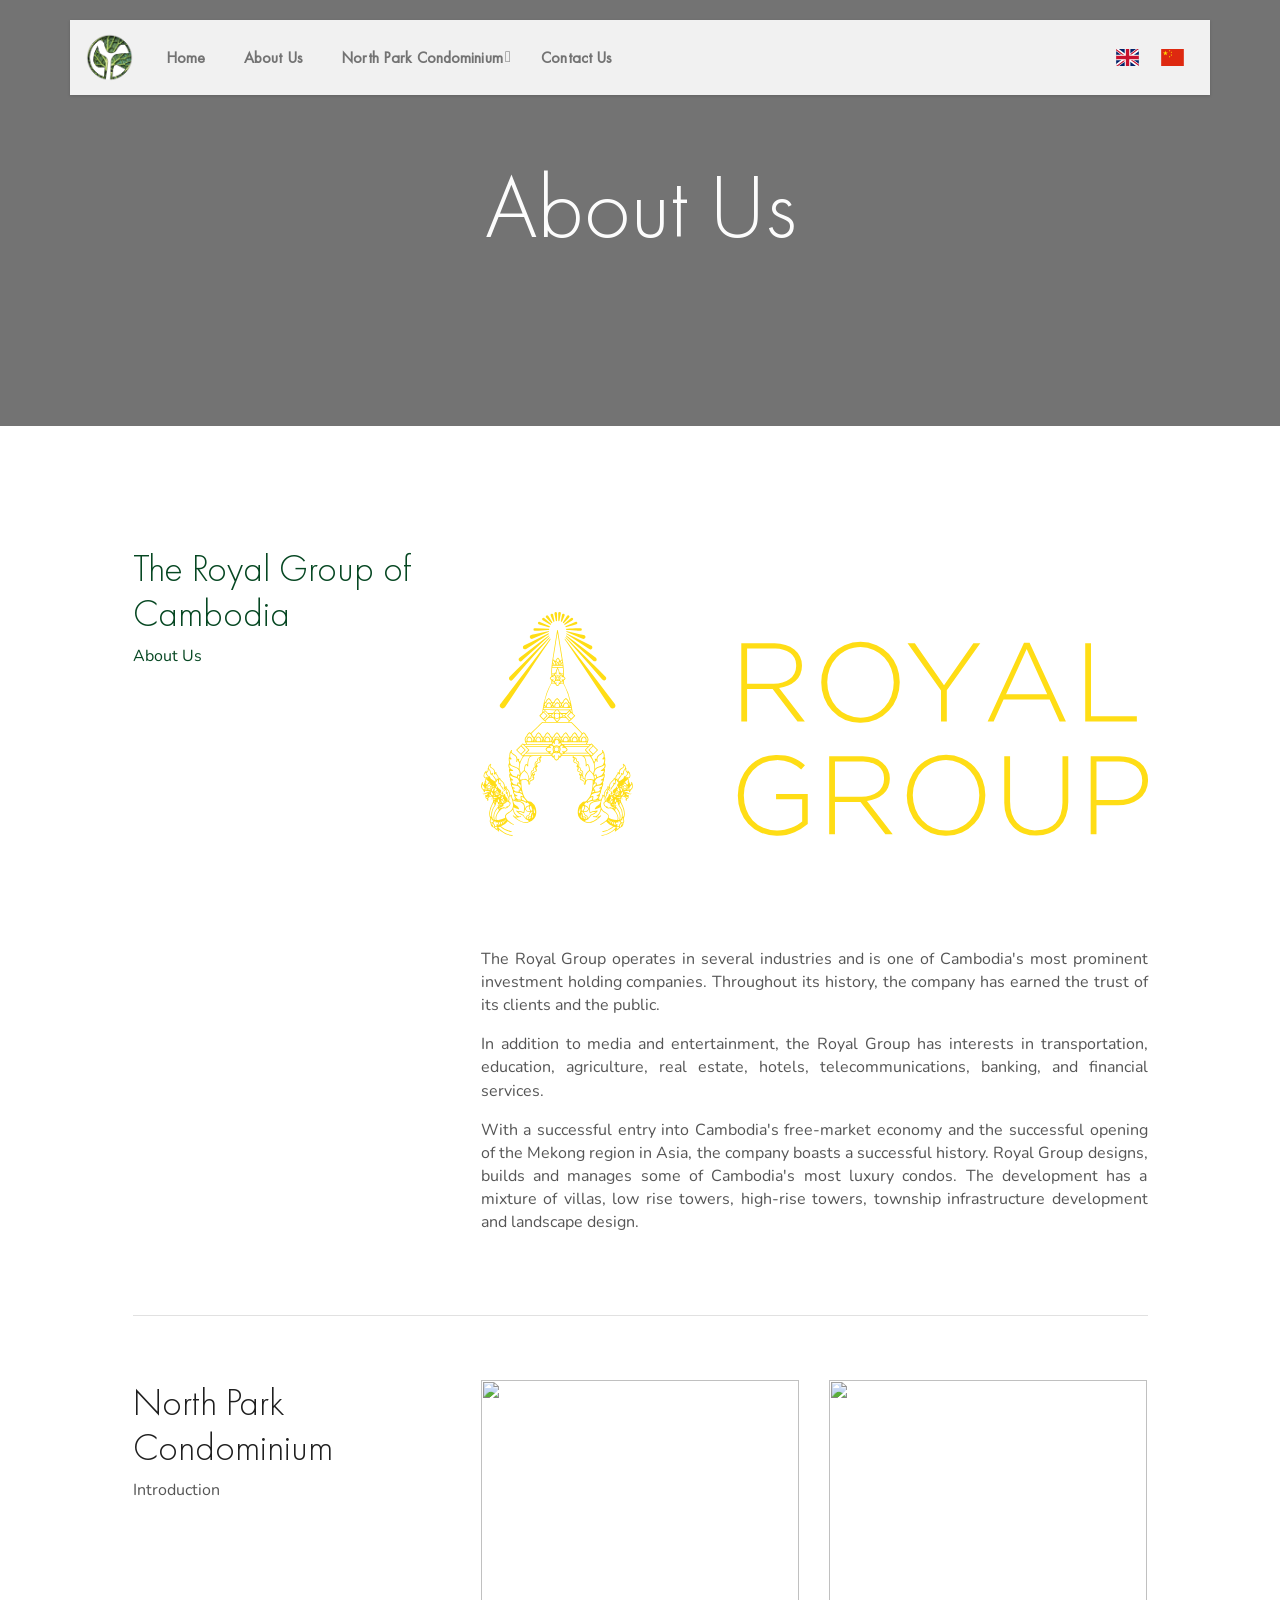
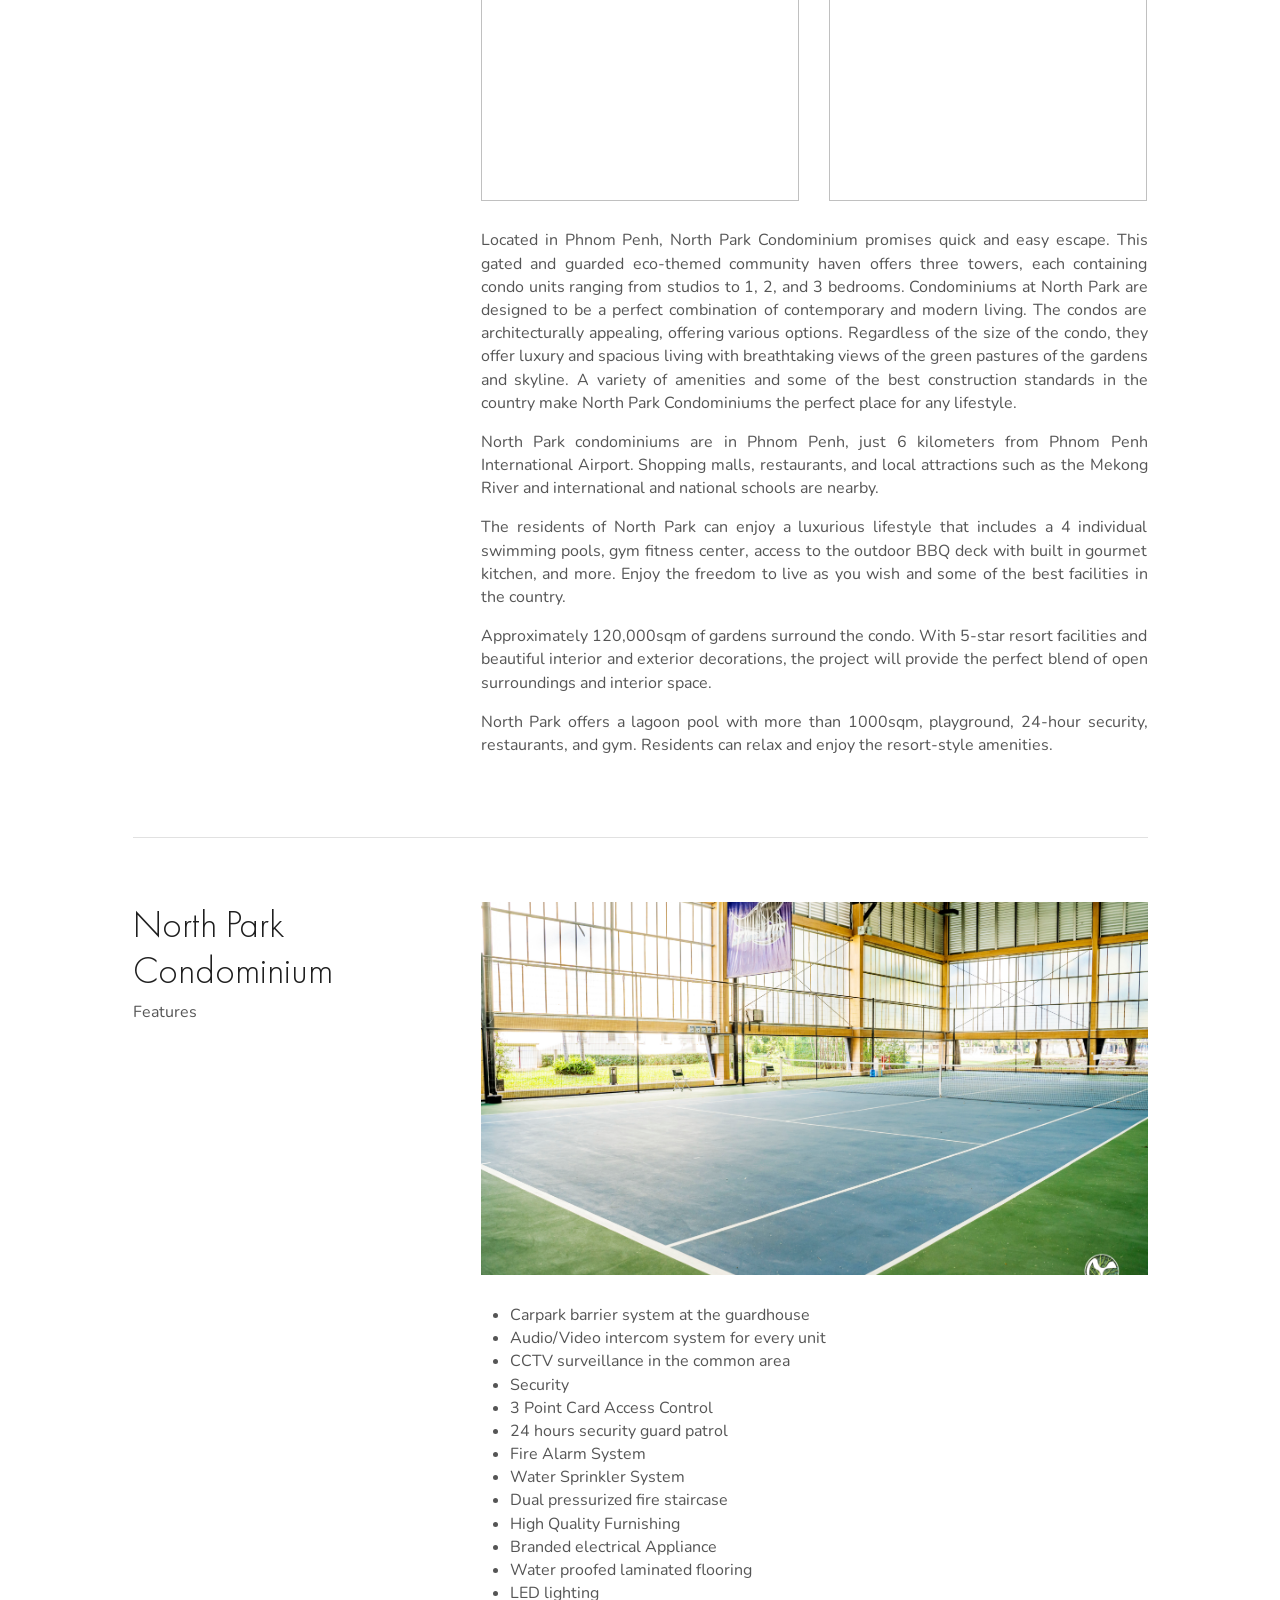
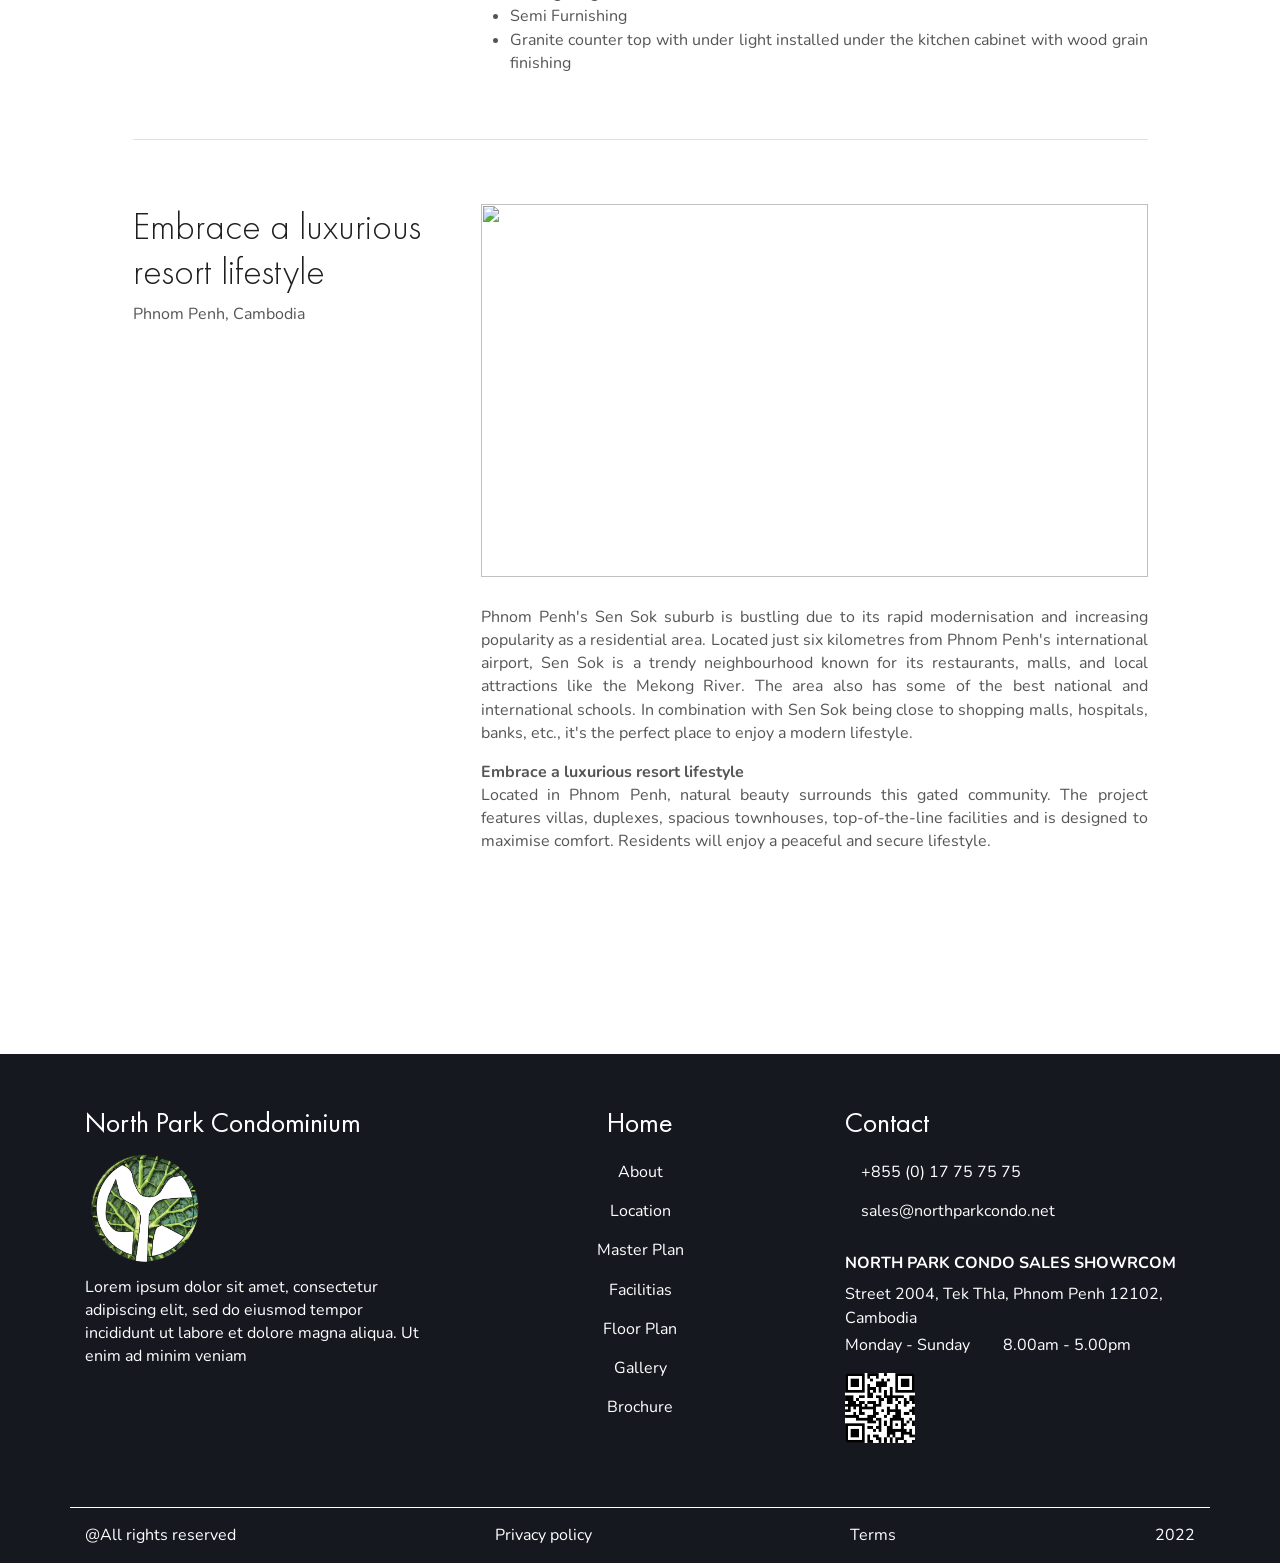
==== about.html @ d1498d87 "add about page" ====
<!DOCTYPE html>
<html lang="en-US">
    <head>
        <meta charset="utf-8">
        <meta http-equiv="X-UA-Compatible" content="IE=edge">
        <meta name="viewport" content="width=device-width, initial-scale=1">
        <!--  -->
        <!--    Document Title-->
        <!-- =============================================-->
        <title>Freya | Website, template crafting machine</title>
        <!--  -->
        <!--    Favicons-->
        <!--    =============================================-->
        <link rel="apple-touch-icon" sizes="180x180" href="assets/images/favicons/apple-touch-icon.png">
        <link rel="icon" type="image/png" sizes="32x32" href="assets/images/favicons/favicon-32x32.png">
        <link rel="icon" type="image/png" sizes="16x16" href="assets/images/favicons/favicon-16x16.png">
        <link rel="shortcut icon" type="image/x-icon" href="assets/images/favicons/favicon.ico">
        <link rel="mask-icon" href="assets/images/favicons/safari-pinned-tab.svg" color="#5bbad5">
        <meta name="msapplication-TileImage" content="assets/images/favicons/mstile-150x150.png">
        <meta name="theme-color" content="#ffffff">
        <!--  -->
        <!--    Stylesheets-->
        <!--    =============================================-->
        <!-- Default stylesheets-->
        <link href="assets/lib/bootstrap/dist/css/bootstrap.min.css" rel="stylesheet">
        <!-- Template specific stylesheets-->
        <link href="assets/lib/loaders.css/loaders.min.css" rel="stylesheet">
        <link href="https://fonts.googleapis.com/css?family=Nunito:300,400,600" rel="stylesheet">
        <!-- <link href="assets/lib/iconsmind/iconsmind.css" rel="stylesheet"> -->
        <!-- <link href="https://code.ionicframework.com/ionicons/2.0.1/css/ionicons.min.css" rel="stylesheet"> -->
        <link href="assets/lib/hamburgers/dist/hamburgers.min.css" rel="stylesheet">
        <script src="https://kit.fontawesome.com/e9dadb24e9.js" crossorigin="anonymous"></script>
        <!-- Main stylesheet and color file-->
        <link href="assets/css/style.css" rel="stylesheet">
        <link href="assets/css/custom.css" rel="stylesheet">
    </head>
    <body data-spy="scroll" data-target=".inner-link" data-offset="60">
        <main>
            <!-- <div class="loading" id="preloader">
                <div class="h-100 d-flex align-items-center justify-content-center">
                    <div class="loader-box">
                        <div class="loader"></div>
                    </div>
                </div>
            </div> -->
            <div class="znav-container znav-white znav-freya znav-fixed" id="znav-container">
                <div class="container">
                    <nav class="navbar navbar-expand-lg"><a class="navbar-brand overflow-hidden pr-3" href="index.html">
                            <!-- Incase you are using image-->
                            <img src="assets/images/North-Park-Logo.png" alt="Freya" width="49"/>
                        </a>
                        <button class="navbar-toggler" type="button" data-toggle="collapse" data-target="#navbarNavDropdown" aria-controls="navbarNavDropdown" aria-expanded="false" aria-label="Toggle navigation">
                            <div class="hamburger hamburger--emphatic">
                                <div class="hamburger-box">
                                    <div class="hamburger-inner"></div>
                                </div>
                            </div>
                        </button>
                        <div class="collapse navbar-collapse" id="navbarNavDropdown">
                            <ul class="navbar-nav fs-0">
                                <li><a href="/">Home</a>
                                </li>
                                <li><a href="about.html">About Us</a>
                                </li>
                                <li><a href="JavaScript:void(0)">North Park Condominium</a>
                                    <ul class="dropdown">
                                        <li><a href="projects.html">Floor Plan</a></li>
                                        <li><a href="project.html">Lifestyle</a></li>
                                        <li><a href="project.html">Neighbourhood</a></li>
                                        <li><a href="project.html">Brochure</a></li>
                                    </ul>
                                </li>
                                <li><a href="contact.html">Contact Us</a>
                                </li>
                                

                            </ul>
                            <ul class="navbar-nav fs-0 ml-lg-auto">
                                <li class="my-auto mx-2">
                                    <a href="#" class="p-0 d-flex">
                                        <img src="./assets/images/uk.svg" width="29" height="17" alt="">
                                    </a>
                                </li>
                                <li class="my-auto mx-2">
                                    <a href="#" class="p-0 d-flex">
                                        <img src="./assets/images/cn.svg" width="29" height="17" alt="">
                                    </a>
                                </li>                            
                            </ul>
                        </div>
                    </nav>
                </div>
            </div>
            <section class="py-9 overflow-hidden text-center">
                <div class="background-holder overlay overlay-1 parallax" style="background-image:url(assets/images/Banner.jpg);">
                </div>
                <!--/.background-holder-->
                <div class="container">
                    <div class="row" data-zanim-timeline="{}" data-zanim-trigger="scroll">
                        <div class="col">
                            <div class="overflow-hidden">
                                <h1 class="fs-5 fs-sm-6 color-white mb-3" data-zanim='{"delay":0}'>About Us</h1>
                            </div>
                            <!-- <div class="overflow-hidden">
                                <p class="fs-2 fw-300 ls color-8 text-uppercase" data-zanim='{"delay":0.1}'>Where love made visible</p>
                            </div> -->
                        </div>
                    </div>
                    <!--/.row-->
                </div>
                <!--/.container-->
            </section>
            <section>
                <div class="container">
                    <div class="row justify-content-center">
                        <div class="col-lg-11">
                            <div class="border-bottom border-color-9 pb-6 mb-6">
                                <div class="row justify-content-center">
                                    <div class="col-lg-4">
                                        <h3><a href="https://www.royalgroup.com.kh/" target="_blank"><span class="d-inline-block" style="color: #064722;">The Royal Group of Cambodia</span></a></h3>
                                        <p  style="color: #064722;">About Us</p>
                                    </div>
                                    <div class="col text-justify"><a href="https://www.royalgroup.com.kh/"><img src="assets/images/Picture A (Please us this first, we will change this later).svg" alt="" class="about-imgs" style="object-fit:contain"></a>
                                        <p class="mt-4">The Royal Group operates in several industries and is one of Cambodia's most prominent investment holding companies. Throughout its history, the company has earned the trust of its clients and the public.
                                        </p>
                                        <p>In addition to media and entertainment, the Royal Group has interests in transportation, education, agriculture, real estate, hotels, telecommunications, banking, and financial services.</p>
                                        <p>With a successful entry into Cambodia's free-market economy and the successful opening of the Mekong region in Asia, the company boasts a successful history. Royal Group designs, builds and manages some of Cambodia's most luxury condos. The development has a mixture of villas, low rise towers, high-rise towers, township infrastructure development and landscape design.</p>
                                    </div>
                                </div>
                            </div>
                        </div>
                    </div>
                    <div class="row justify-content-center">
                        <div class="col-lg-11">
                            <div class="border-bottom border-color-9 pb-6 mb-6">
                                <div class="row justify-content-center">
                                    <div class="col-lg-4">
                                        <h3><span class="d-inline-block">North Park Condominium</span></h3>
                                        <p>Introduction</p>
                                    </div>
                                    <div class="col text-justify">
                                        <div class="row">
                                            <div class="col-lg-6 mb-4"><img class="w-100 about-col-imgs" src="assets/images/Picture B.jpg" alt=""></div>
                                            <div class="col-lg-6 mb-4"><img class="w-100 about-col-imgs" src="assets/images/5.jpg" alt=""></div>
                                        </div>
                                            
                                        <p>Located in Phnom Penh, North Park Condominium promises quick and easy escape. This gated and guarded eco-themed community haven offers three towers, each containing condo units ranging from studios to 1, 2, and 3 bedrooms. Condominiums at North Park are designed to be a perfect combination of contemporary and modern living. The condos are architecturally appealing, offering various options. Regardless of the size of the condo, they offer luxury and spacious living with breathtaking views of the green pastures of the gardens and skyline. A variety of amenities and some of the best construction standards in the country make North Park Condominiums the perfect place for any lifestyle.</p>
                                        <p>
                                            North Park condominiums are in Phnom Penh, just 6 kilometers from Phnom Penh International Airport. Shopping malls, restaurants, and local attractions such as the Mekong River and international and national schools are nearby.
                                        </p>
                                        <p>
                                            The residents of North Park can enjoy a luxurious lifestyle that includes a 4 individual swimming pools, gym fitness center, access to the outdoor BBQ deck with built in gourmet kitchen, and more. Enjoy the freedom to live as you wish and some of the best facilities in the country.
                                        </p>
                                        <p>
                                            Approximately 120,000sqm of gardens surround the condo. With 5-star resort facilities and beautiful interior and exterior decorations, the project will provide the perfect blend of open surroundings and interior space.
                                        </p>
                                        <p>North Park offers a lagoon pool with more than 1000sqm, playground, 24-hour security, restaurants, and gym. Residents can relax and enjoy the resort-style amenities.</p>
                                    </div>
                                </div>
                            </div>
                        </div>
                    </div>
                    <div class="row justify-content-center">
                        <div class="col-lg-11">
                            <div class="border-bottom border-color-9 pb-6 mb-6">
                                <div class="row justify-content-center">
                                    <div class="col-lg-4">
                                        <h3><span class="d-inline-block">North Park Condominium</span></h3>
                                        <p>Features</p>
                                    </div>
                                    <div class="col text-justify"><img src="assets/images/11.jpg" class="about-imgs" alt="">
                                        <ul class="mt-4 mb-0 pl-4">
                                            <li>Carpark barrier system at the guardhouse</li>
                                            <li>Audio/Video intercom system for every unit</li>
                                            <li>CCTV surveillance in the common area</li>
                                            <li>Security</li>
                                            <li>3 Point Card Access Control</li>
                                            <li>24 hours security guard patrol</li>
                                            <li>Fire Alarm System </li>
                                            <li>Water Sprinkler System</li>
                                            <li>Dual pressurized fire staircase </li>
                                            <li>High Quality Furnishing</li>
                                            <li>Branded electrical Appliance </li>
                                            <li>Water proofed laminated flooring</li>
                                            <li>LED lighting</li>
                                            <li>Semi Furnishing</li>
                                            <li>Granite counter top with under light installed under the kitchen cabinet with wood grain finishing</li>
                                        </ul>
                                    </div>
                                </div>
                            </div>
                        </div>
                    </div>
                    <div class="row justify-content-center">
                        <div class="col-lg-11">
                            <div class=" pb-6 mb-">
                                <div class="row justify-content-center">
                                    <div class="col-lg-4">
                                        <h3><span class="d-inline-block">Embrace a luxurious resort lifestyle</span></h3>
                                        <p>Phnom Penh, Cambodia</p>
                                    </div>
                                    <div class="col text-justify"><img class="w-100 about-imgs" src="assets/images/9.jpg" alt="">
                                        <p class="mt-4">Phnom Penh's Sen Sok suburb is bustling due to its rapid modernisation and increasing popularity as a residential area. Located just six kilometres from Phnom Penh's international airport, Sen Sok is a trendy neighbourhood known for its restaurants, malls, and local attractions like the Mekong River. The area also has some of the best national and international schools. In combination with Sen Sok being close to shopping malls, hospitals, banks, etc., it's the perfect place to enjoy a modern lifestyle. </p>
                                        <p><strong>Embrace a luxurious resort lifestyle</strong><br>Located in Phnom Penh, natural beauty surrounds this gated community. The project features villas, duplexes, spacious townhouses, top-of-the-line facilities and is designed to maximise comfort. Residents will enjoy a peaceful and secure lifestyle.</p>
                                    </div>
                                </div>
                            </div>
                        </div>
                    </div>

                    <!--/.row-->
                </div>
                <!--/.container-->
            </section>
            <footer class="background-primary pt-5 pb-4 text-white">
                <div class="container">
                    <div class="row">
                        <div class="col-lg-4 col-md-4 my-1">
                            <h4 class="text-white mb-0">North Park Condominium</h4>
                            <img src="./assets/images/North-Park-Logo.png" alt="" class="footer-logo my-2">
                            <p class="mb-0">Lorem ipsum dolor sit amet, consectetur adipiscing elit, sed do eiusmod tempor incididunt ut labore et dolore magna aliqua. Ut enim ad minim veniam </p>
                        </div>
                        <div class="col-lg-4 col-md-4 text-center my-1 sm-text">
                            <h4 class="text-white">Home</h4>
                            <div class="mt-2">
                                <p><a href="" class="text-white">About</a></p>
                                <p><a href="" class="text-white">Location</a></p>
                                <p><a href="" class="text-white">Master Plan</a></p>
                                <p><a href="" class="text-white">Facilitias</a></p>
                                <p><a href="" class="text-white">Floor Plan</a></p>
                                <p><a href="" class="text-white">Gallery</a></p>
                                <p><a href="" class="text-white">Brochure</a></p>
                            </div>
                        </div>
                        <div class="col-lg-4 col-md-4 my-1">
                            <h4 class="text-white">Contact</h4>
                            <div class="mt-2">
                                <p class="text-white"><span class="fas fa-phone-square-alt mr-3"></span> +855 (0) 17 75 75 75</p>
                                <p class="text-white"><span class="fas fa-envelope mr-3"></span> sales@northparkcondo.net</p>
                                <p class="mb-2 text-white mt-4 font-weight-bold">NORTH PARK CONDO SALES SHOWRCOM</p>
                                <p class="mb-1">Street 2004, Tek Thla, Phnom Penh 12102, Cambodia</p>
                                <p class="d-inline-block">Monday - Sunday</p>
                                <p class="d-inline-block ml-4">8.00am - 5.00pm</p>
                                <img src="./assets/images/Qrcode_wikipedia_fr_v2clean.png" alt="" class="qr">
                                <div class="row mt-2">
                                    <div class="col"><a class="d-inline-block pr-3 text-white" href="#"><span class="fa fa-facebook"></span></a><a class="d-inline-block pr-3 text-white" href="#"><span class="fa fa-twitter"></span></a><a class="d-inline-block pr-3 text-white" href="#"><span class="fa fa-instagram"></span></a></div>
                                </div>

                            </div>
                        </div>
                    </div>
                </div>
            </footer>
            <div class="background-primary">
                <div class="container border-top py-3 text-white">
                    <div class="d-flex justify-content-between">
                        <p class="mb-0">@All rights reserved</p>
                        <p class="mb-0"><a href="" class="text-white">Privacy policy</a></p>
                        <p class="mb-0"><a href="" class="text-white">Terms</a></p>
                        <p class="mb-0">2022</p>
                    </div>
                </div>
            </div>
        </main>
        <!--  -->
        <!--    JavaScripts-->
        <!--    =============================================-->
        <script src="https://cdnjs.cloudflare.com/ajax/libs/modernizr/2.8.3/modernizr.min.js"></script>
        <script src="assets/lib/jquery/dist/jquery.min.js"></script>
        <script src="https://cdnjs.cloudflare.com/ajax/libs/popper.js/1.11.0/umd/popper.min.js" integrity="sha384-b/U6ypiBEHpOf/4+1nzFpr53nxSS+GLCkfwBdFNTxtclqqenISfwAzpKaMNFNmj4" crossorigin="anonymous"></script>
        <script src="assets/lib/bootstrap/dist/js/bootstrap.min.js"></script>
        <script src="assets/lib/imagesloaded/imagesloaded.pkgd.min.js"></script>
        <script src="assets/lib/jquery-menu-aim/jquery.menu-aim.js"></script>
        <script src="assets/lib/gsap/src/minified/TweenMax.min.js"></script>
        <script src="assets/lib/CustomEase.min.js"></script>
        <script src="assets/js/config.js"></script>
        <script src="assets/lib/rellax/rellax.min.js"></script>
        <script src="assets/js/zanimation.js"></script>
        <script src="assets/js/inertia.js"></script>
        <script src="assets/js/core.js"></script>
        <script src="assets/js/main.js"></script>
    </body>
</html>
---- assets/lib/loaders.css/loaders.min.css ----
.ball-pulse-sync>div,.ball-pulse>div{width:15px;height:15px;margin:2px;display:inline-block}.ball-pulse-sync>div,.ball-pulse>div,.ball-scale>div{background-color:#fff;border-radius:100%}@-webkit-keyframes scale{0%,80%{-webkit-transform:scale(1);transform:scale(1);opacity:1}45%{-webkit-transform:scale(.1);transform:scale(.1);opacity:.7}}@keyframes scale{0%,80%{-webkit-transform:scale(1);transform:scale(1);opacity:1}45%{-webkit-transform:scale(.1);transform:scale(.1);opacity:.7}}.ball-pulse>div:nth-child(0){-webkit-animation:scale .75s -.36s infinite cubic-bezier(.2,.68,.18,1.08);animation:scale .75s -.36s infinite cubic-bezier(.2,.68,.18,1.08)}.ball-pulse>div:nth-child(1){-webkit-animation:scale .75s -.24s infinite cubic-bezier(.2,.68,.18,1.08);animation:scale .75s -.24s infinite cubic-bezier(.2,.68,.18,1.08)}.ball-pulse>div:nth-child(2){-webkit-animation:scale .75s -.12s infinite cubic-bezier(.2,.68,.18,1.08);animation:scale .75s -.12s infinite cubic-bezier(.2,.68,.18,1.08)}.ball-pulse>div:nth-child(3){-webkit-animation:scale .75s 0s infinite cubic-bezier(.2,.68,.18,1.08);animation:scale .75s 0s infinite cubic-bezier(.2,.68,.18,1.08)}.ball-pulse>div{-webkit-animation-fill-mode:both;animation-fill-mode:both}@-webkit-keyframes ball-pulse-sync{33%{-webkit-transform:translateY(10px);transform:translateY(10px)}66%{-webkit-transform:translateY(-10px);transform:translateY(-10px)}100%{-webkit-transform:translateY(0);transform:translateY(0)}}@keyframes ball-pulse-sync{33%{-webkit-transform:translateY(10px);transform:translateY(10px)}66%{-webkit-transform:translateY(-10px);transform:translateY(-10px)}100%{-webkit-transform:translateY(0);transform:translateY(0)}}.ball-pulse-sync>div:nth-child(0){-webkit-animation:ball-pulse-sync .6s -.21s infinite ease-in-out;animation:ball-pulse-sync .6s -.21s infinite ease-in-out}.ball-pulse-sync>div:nth-child(1){-webkit-animation:ball-pulse-sync .6s -.14s infinite ease-in-out;animation:ball-pulse-sync .6s -.14s infinite ease-in-out}.ball-pulse-sync>div:nth-child(2){-webkit-animation:ball-pulse-sync .6s -.07s infinite ease-in-out;animation:ball-pulse-sync .6s -.07s infinite ease-in-out}.ball-pulse-sync>div:nth-child(3){-webkit-animation:ball-pulse-sync .6s 0s infinite ease-in-out;animation:ball-pulse-sync .6s 0s infinite ease-in-out}.ball-pulse-sync>div{-webkit-animation-fill-mode:both;animation-fill-mode:both}@-webkit-keyframes ball-scale{0%{-webkit-transform:scale(0);transform:scale(0)}100%{-webkit-transform:scale(1);transform:scale(1);opacity:0}}@keyframes ball-scale{0%{-webkit-transform:scale(0);transform:scale(0)}100%{-webkit-transform:scale(1);transform:scale(1);opacity:0}}.ball-scale>div{height:60px;width:60px;animation:ball-scale 1s 0s ease-in-out infinite}.ball-scale-random>div,.ball-scale>div{display:inline-block;margin:2px;-webkit-animation:ball-scale 1s 0s ease-in-out infinite}.ball-scale-random{width:37px;height:40px}.ball-scale-random>div{background-color:#fff;border-radius:100%;position:absolute;height:30px;width:30px;animation:ball-scale 1s 0s ease-in-out infinite}.ball-rotate>div,.ball-rotate>div:after,.ball-rotate>div:before{background-color:#fff;width:15px;height:15px;border-radius:100%}.ball-rotate,.ball-rotate>div{position:relative}.ball-scale-random>div:nth-child(1){margin-left:-7px;-webkit-animation:ball-scale 1s .2s ease-in-out infinite;animation:ball-scale 1s .2s ease-in-out infinite}.ball-scale-random>div:nth-child(3){margin-left:-2px;margin-top:9px;-webkit-animation:ball-scale 1s .5s ease-in-out infinite;animation:ball-scale 1s .5s ease-in-out infinite}@-webkit-keyframes rotate{0%{-webkit-transform:rotate(0);transform:rotate(0)}50%{-webkit-transform:rotate(180deg);transform:rotate(180deg)}100%{-webkit-transform:rotate(360deg);transform:rotate(360deg)}}.ball-rotate>div{margin:2px;-webkit-animation-fill-mode:both;animation-fill-mode:both}.ball-rotate>div:first-child{-webkit-animation:rotate 1s 0s cubic-bezier(.7,-.13,.22,.86) infinite;animation:rotate 1s 0s cubic-bezier(.7,-.13,.22,.86) infinite}.ball-rotate>div:after,.ball-rotate>div:before{margin:2px;content:"";position:absolute;opacity:.8}.ball-rotate>div:before{top:0;left:-28px}.ball-rotate>div:after{top:0;left:25px}.ball-clip-rotate>div{border-radius:100%;margin:2px;border:2px solid #fff;border-bottom-color:transparent;height:25px;width:25px;background:0 0!important;display:inline-block;-webkit-animation:rotate .75s 0s linear infinite;animation:rotate .75s 0s linear infinite}@keyframes rotate{0%{-webkit-transform:rotate(0);transform:rotate(0)}50%{-webkit-transform:rotate(180deg);transform:rotate(180deg)}100%{-webkit-transform:rotate(360deg);transform:rotate(360deg)}}@keyframes scale{30%{-webkit-transform:scale(.3);transform:scale(.3)}100%{-webkit-transform:scale(1);transform:scale(1)}}.ball-clip-rotate-pulse{position:relative;-webkit-transform:translateY(-15px);-ms-transform:translateY(-15px);transform:translateY(-15px)}.ball-clip-rotate-pulse>div{-webkit-animation-fill-mode:both;animation-fill-mode:both;position:absolute;top:0;left:0;border-radius:100%}.ball-clip-rotate-pulse>div:first-child{background:#fff;height:16px;width:16px;top:7px;left:-7px;-webkit-animation:scale 1s 0s cubic-bezier(.09,.57,.49,.9) infinite;animation:scale 1s 0s cubic-bezier(.09,.57,.49,.9) infinite}.ball-clip-rotate-pulse>div:last-child{position:absolute;width:30px;height:30px;left:-16px;top:-2px;background:0 0;border:2px solid;border-color:#fff transparent;-webkit-animation:rotate 1s 0s cubic-bezier(.09,.57,.49,.9) infinite;animation:rotate 1s 0s cubic-bezier(.09,.57,.49,.9) infinite;-webkit-animation-duration:1s;animation-duration:1s}@keyframes rotate{0%{-webkit-transform:rotate(0) scale(1);transform:rotate(0) scale(1)}50%{-webkit-transform:rotate(180deg) scale(.6);transform:rotate(180deg) scale(.6)}100%{-webkit-transform:rotate(360deg) scale(1);transform:rotate(360deg) scale(1)}}.ball-clip-rotate-multiple{position:relative}.ball-clip-rotate-multiple>div{position:absolute;left:-20px;top:-20px;border:2px solid #fff;border-bottom-color:transparent;border-top-color:transparent;border-radius:100%;height:35px;width:35px;-webkit-animation:rotate 1s 0s ease-in-out infinite;animation:rotate 1s 0s ease-in-out infinite}.ball-clip-rotate-multiple>div:last-child{display:inline-block;top:-10px;left:-10px;width:15px;height:15px;-webkit-animation-duration:.5s;animation-duration:.5s;border-color:#fff transparent;-webkit-animation-direction:reverse;animation-direction:reverse}@-webkit-keyframes ball-scale-ripple{0%{-webkit-transform:scale(.1);transform:scale(.1);opacity:1}70%{-webkit-transform:scale(1);transform:scale(1);opacity:.7}100%{opacity:0}}@keyframes ball-scale-ripple{0%{-webkit-transform:scale(.1);transform:scale(.1);opacity:1}70%{-webkit-transform:scale(1);transform:scale(1);opacity:.7}100%{opacity:0}}.ball-scale-ripple>div{height:50px;width:50px;border-radius:100%;border:2px solid #fff;-webkit-animation:ball-scale-ripple 1s 0s infinite cubic-bezier(.21,.53,.56,.8);animation:ball-scale-ripple 1s 0s infinite cubic-bezier(.21,.53,.56,.8)}@-webkit-keyframes ball-scale-ripple-multiple{0%{-webkit-transform:scale(.1);transform:scale(.1);opacity:1}70%{-webkit-transform:scale(1);transform:scale(1);opacity:.7}100%{opacity:0}}@keyframes ball-scale-ripple-multiple{0%{-webkit-transform:scale(.1);transform:scale(.1);opacity:1}70%{-webkit-transform:scale(1);transform:scale(1);opacity:.7}100%{opacity:0}}.ball-scale-ripple-multiple{position:relative;-webkit-transform:translateY(-25px);-ms-transform:translateY(-25px);transform:translateY(-25px)}.ball-scale-ripple-multiple>div:nth-child(0){-webkit-animation-delay:-.8s;animation-delay:-.8s}.ball-scale-ripple-multiple>div:nth-child(1){-webkit-animation-delay:-.6s;animation-delay:-.6s}.ball-scale-ripple-multiple>div:nth-child(2){-webkit-animation-delay:-.4s;animation-delay:-.4s}.ball-scale-ripple-multiple>div:nth-child(3){-webkit-animation-delay:-.2s;animation-delay:-.2s}.ball-scale-ripple-multiple>div{position:absolute;top:-2px;left:-26px;width:50px;height:50px;border-radius:100%;border:2px solid #fff;-webkit-animation:ball-scale-ripple-multiple 1.25s 0s infinite cubic-bezier(.21,.53,.56,.8);animation:ball-scale-ripple-multiple 1.25s 0s infinite cubic-bezier(.21,.53,.56,.8)}@-webkit-keyframes ball-beat{50%{opacity:.2;-webkit-transform:scale(.75);transform:scale(.75)}100%{opacity:1;-webkit-transform:scale(1);transform:scale(1)}}@keyframes ball-beat{50%{opacity:.2;-webkit-transform:scale(.75);transform:scale(.75)}100%{opacity:1;-webkit-transform:scale(1);transform:scale(1)}}.ball-beat>div{background-color:#fff;width:15px;height:15px;border-radius:100%;margin:2px;display:inline-block;-webkit-animation:ball-beat .7s 0s infinite linear;animation:ball-beat .7s 0s infinite linear}.ball-beat>div:nth-child(2n-1){-webkit-animation-delay:-.35s!important;animation-delay:-.35s!important}@-webkit-keyframes ball-scale-multiple{0%{-webkit-transform:scale(0);transform:scale(0);opacity:0}5%{opacity:1}100%{-webkit-transform:scale(1);transform:scale(1);opacity:0}}@keyframes ball-scale-multiple{0%{-webkit-transform:scale(0);transform:scale(0);opacity:0}5%{opacity:1}100%{-webkit-transform:scale(1);transform:scale(1);opacity:0}}.ball-scale-multiple{position:relative;-webkit-transform:translateY(-30px);-ms-transform:translateY(-30px);transform:translateY(-30px)}.ball-scale-multiple>div:nth-child(2){-webkit-animation-delay:-.4s;animation-delay:-.4s}.ball-scale-multiple>div:nth-child(3){-webkit-animation-delay:-.2s;animation-delay:-.2s}.ball-scale-multiple>div{background-color:#fff;border-radius:100%;position:absolute;left:-30px;top:0;opacity:0;margin:0;width:60px;height:60px;-webkit-animation:ball-scale-multiple 1s 0s linear infinite;animation:ball-scale-multiple 1s 0s linear infinite}@-webkit-keyframes ball-triangle-path-1{33%{-webkit-transform:translate(25px,-50px);transform:translate(25px,-50px)}66%{-webkit-transform:translate(50px,0);transform:translate(50px,0)}100%{-webkit-transform:translate(0,0);transform:translate(0,0)}}@keyframes ball-triangle-path-1{33%{-webkit-transform:translate(25px,-50px);transform:translate(25px,-50px)}66%{-webkit-transform:translate(50px,0);transform:translate(50px,0)}100%{-webkit-transform:translate(0,0);transform:translate(0,0)}}@-webkit-keyframes ball-triangle-path-2{33%{-webkit-transform:translate(25px,50px);transform:translate(25px,50px)}66%{-webkit-transform:translate(-25px,50px);transform:translate(-25px,50px)}100%{-webkit-transform:translate(0,0);transform:translate(0,0)}}@keyframes ball-triangle-path-2{33%{-webkit-transform:translate(25px,50px);transform:translate(25px,50px)}66%{-webkit-transform:translate(-25px,50px);transform:translate(-25px,50px)}100%{-webkit-transform:translate(0,0);transform:translate(0,0)}}@-webkit-keyframes ball-triangle-path-3{33%{-webkit-transform:translate(-50px,0);transform:translate(-50px,0)}66%{-webkit-transform:translate(-25px,-50px);transform:translate(-25px,-50px)}100%{-webkit-transform:translate(0,0);transform:translate(0,0)}}@keyframes ball-triangle-path-3{33%{-webkit-transform:translate(-50px,0);transform:translate(-50px,0)}66%{-webkit-transform:translate(-25px,-50px);transform:translate(-25px,-50px)}100%{-webkit-transform:translate(0,0);transform:translate(0,0)}}.ball-triangle-path{position:relative;-webkit-transform:translate(-29.99px,-37.51px);-ms-transform:translate(-29.99px,-37.51px);transform:translate(-29.99px,-37.51px)}.ball-triangle-path>div:nth-child(1){-webkit-animation-name:ball-triangle-path-1;animation-name:ball-triangle-path-1;-webkit-animation-delay:0;animation-delay:0;-webkit-animation-duration:2s;animation-duration:2s;-webkit-animation-timing-function:ease-in-out;animation-timing-function:ease-in-out;-webkit-animation-iteration-count:infinite;animation-iteration-count:infinite}.ball-triangle-path>div:nth-child(2){-webkit-animation-name:ball-triangle-path-2;animation-name:ball-triangle-path-2;-webkit-animation-delay:0;animation-delay:0;animation-duration:2s;animation-timing-function:ease-in-out;-webkit-animation-iteration-count:infinite;animation-iteration-count:infinite}.ball-triangle-path>div:nth-child(2),.ball-triangle-path>div:nth-child(3){-webkit-animation-duration:2s;-webkit-animation-timing-function:ease-in-out}.ball-triangle-path>div:nth-child(3){-webkit-animation-name:ball-triangle-path-3;animation-name:ball-triangle-path-3;-webkit-animation-delay:0;animation-delay:0;animation-duration:2s;animation-timing-function:ease-in-out;-webkit-animation-iteration-count:infinite;animation-iteration-count:infinite}.ball-triangle-path>div{-webkit-animation-fill-mode:both;animation-fill-mode:both;position:absolute;width:10px;height:10px;border-radius:100%;border:1px solid #fff}.ball-grid-beat>div,.ball-pulse-rise>div{background-color:#fff;height:15px;border-radius:100%;margin:2px}.ball-triangle-path>div:nth-of-type(1){top:50px}.ball-triangle-path>div:nth-of-type(2){left:25px}.ball-triangle-path>div:nth-of-type(3){top:50px;left:50px}@-webkit-keyframes ball-pulse-rise-even{0%{-webkit-transform:scale(1.1);transform:scale(1.1)}25%{-webkit-transform:translateY(-30px);transform:translateY(-30px)}50%{-webkit-transform:scale(.4);transform:scale(.4)}75%{-webkit-transform:translateY(30px);transform:translateY(30px)}100%{-webkit-transform:translateY(0);transform:translateY(0);-webkit-transform:scale(1);transform:scale(1)}}@keyframes ball-pulse-rise-even{0%{-webkit-transform:scale(1.1);transform:scale(1.1)}25%{-webkit-transform:translateY(-30px);transform:translateY(-30px)}50%{-webkit-transform:scale(.4);transform:scale(.4)}75%{-webkit-transform:translateY(30px);transform:translateY(30px)}100%{-webkit-transform:translateY(0);transform:translateY(0);-webkit-transform:scale(1);transform:scale(1)}}@-webkit-keyframes ball-pulse-rise-odd{0%{-webkit-transform:scale(.4);transform:scale(.4)}25%{-webkit-transform:translateY(30px);transform:translateY(30px)}50%{-webkit-transform:scale(1.1);transform:scale(1.1)}75%{-webkit-transform:translateY(-30px);transform:translateY(-30px)}100%{-webkit-transform:translateY(0);transform:translateY(0);-webkit-transform:scale(.75);transform:scale(.75)}}@keyframes ball-pulse-rise-odd{0%{-webkit-transform:scale(.4);transform:scale(.4)}25%{-webkit-transform:translateY(30px);transform:translateY(30px)}50%{-webkit-transform:scale(1.1);transform:scale(1.1)}75%{-webkit-transform:translateY(-30px);transform:translateY(-30px)}100%{-webkit-transform:translateY(0);transform:translateY(0);-webkit-transform:scale(.75);transform:scale(.75)}}.ball-pulse-rise>div{width:15px;-webkit-animation-fill-mode:both;animation-fill-mode:both;display:inline-block;-webkit-animation-duration:1s;animation-duration:1s;-webkit-animation-timing-function:cubic-bezier(.15,.46,.9,.6);animation-timing-function:cubic-bezier(.15,.46,.9,.6);-webkit-animation-iteration-count:infinite;animation-iteration-count:infinite;-webkit-animation-delay:0;animation-delay:0}.ball-pulse-rise>div:nth-child(2n){-webkit-animation-name:ball-pulse-rise-even;animation-name:ball-pulse-rise-even}.ball-pulse-rise>div:nth-child(2n-1){-webkit-animation-name:ball-pulse-rise-odd;animation-name:ball-pulse-rise-odd}@-webkit-keyframes ball-grid-beat{50%{opacity:.7}100%{opacity:1}}@keyframes ball-grid-beat{50%{opacity:.7}100%{opacity:1}}.ball-grid-beat{width:57px}.ball-grid-beat>div:nth-child(1){-webkit-animation-delay:.44s;animation-delay:.44s;-webkit-animation-duration:1.27s;animation-duration:1.27s}.ball-grid-beat>div:nth-child(2){-webkit-animation-delay:.2s;animation-delay:.2s;-webkit-animation-duration:1.52s;animation-duration:1.52s}.ball-grid-beat>div:nth-child(3){-webkit-animation-delay:.14s;animation-delay:.14s;-webkit-animation-duration:.61s;animation-duration:.61s}.ball-grid-beat>div:nth-child(4){-webkit-animation-delay:.15s;animation-delay:.15s;-webkit-animation-duration:.82s;animation-duration:.82s}.ball-grid-beat>div:nth-child(5){-webkit-animation-delay:-.01s;animation-delay:-.01s;-webkit-animation-duration:1.24s;animation-duration:1.24s}.ball-grid-beat>div:nth-child(6){-webkit-animation-delay:-.07s;animation-delay:-.07s;-webkit-animation-duration:1.35s;animation-duration:1.35s}.ball-grid-beat>div:nth-child(7){-webkit-animation-delay:.29s;animation-delay:.29s;-webkit-animation-duration:1.44s;animation-duration:1.44s}.ball-grid-beat>div:nth-child(8){-webkit-animation-delay:.63s;animation-delay:.63s;-webkit-animation-duration:1.19s;animation-duration:1.19s}.ball-grid-beat>div:nth-child(9){-webkit-animation-delay:-.18s;animation-delay:-.18s;-webkit-animation-duration:1.48s;animation-duration:1.48s}.ball-grid-beat>div{width:15px;-webkit-animation-fill-mode:both;animation-fill-mode:both;-webkit-animation-name:ball-grid-beat;animation-name:ball-grid-beat;animation-iteration-count:infinite;-webkit-animation-delay:0;animation-delay:0}.ball-grid-beat>div,.ball-grid-pulse>div{display:inline-block;float:left;-webkit-animation-iteration-count:infinite}@-webkit-keyframes ball-grid-pulse{0%{-webkit-transform:scale(1);transform:scale(1)}50%{-webkit-transform:scale(.5);transform:scale(.5);opacity:.7}100%{-webkit-transform:scale(1);transform:scale(1);opacity:1}}@keyframes ball-grid-pulse{0%{-webkit-transform:scale(1);transform:scale(1)}50%{-webkit-transform:scale(.5);transform:scale(.5);opacity:.7}100%{-webkit-transform:scale(1);transform:scale(1);opacity:1}}.ball-grid-pulse{width:57px}.ball-grid-pulse>div,.ball-spin-fade-loader>div{background-color:#fff;width:15px;height:15px;border-radius:100%;margin:2px}.ball-grid-pulse>div:nth-child(1){-webkit-animation-delay:.58s;animation-delay:.58s;-webkit-animation-duration:.9s;animation-duration:.9s}.ball-grid-pulse>div:nth-child(2){-webkit-animation-delay:.01s;animation-delay:.01s;-webkit-animation-duration:.94s;animation-duration:.94s}.ball-grid-pulse>div:nth-child(3){-webkit-animation-delay:.25s;animation-delay:.25s;-webkit-animation-duration:1.43s;animation-duration:1.43s}.ball-grid-pulse>div:nth-child(4){-webkit-animation-delay:-.03s;animation-delay:-.03s;-webkit-animation-duration:.74s;animation-duration:.74s}.ball-grid-pulse>div:nth-child(5){-webkit-animation-delay:.21s;animation-delay:.21s;-webkit-animation-duration:.68s;animation-duration:.68s}.ball-grid-pulse>div:nth-child(6){-webkit-animation-delay:.25s;animation-delay:.25s;-webkit-animation-duration:1.17s;animation-duration:1.17s}.ball-grid-pulse>div:nth-child(7){-webkit-animation-delay:.46s;animation-delay:.46s;-webkit-animation-duration:1.41s;animation-duration:1.41s}.ball-grid-pulse>div:nth-child(8){-webkit-animation-delay:.02s;animation-delay:.02s;-webkit-animation-duration:1.56s;animation-duration:1.56s}.ball-grid-pulse>div:nth-child(9){-webkit-animation-delay:.13s;animation-delay:.13s;-webkit-animation-duration:.78s;animation-duration:.78s}.ball-grid-pulse>div{-webkit-animation-fill-mode:both;animation-fill-mode:both;-webkit-animation-name:ball-grid-pulse;animation-name:ball-grid-pulse;animation-iteration-count:infinite;-webkit-animation-delay:0;animation-delay:0}@-webkit-keyframes ball-spin-fade-loader{50%{opacity:.3;-webkit-transform:scale(.4);transform:scale(.4)}100%{opacity:1;-webkit-transform:scale(1);transform:scale(1)}}@keyframes ball-spin-fade-loader{50%{opacity:.3;-webkit-transform:scale(.4);transform:scale(.4)}100%{opacity:1;-webkit-transform:scale(1);transform:scale(1)}}.ball-spin-fade-loader{position:relative;top:-10px;left:-10px}.ball-spin-fade-loader>div:nth-child(1){top:25px;left:0;-webkit-animation:ball-spin-fade-loader 1s -.96s infinite linear;animation:ball-spin-fade-loader 1s -.96s infinite linear}.ball-spin-fade-loader>div:nth-child(2){top:17.05px;left:17.05px;-webkit-animation:ball-spin-fade-loader 1s -.84s infinite linear;animation:ball-spin-fade-loader 1s -.84s infinite linear}.ball-spin-fade-loader>div:nth-child(3){top:0;left:25px;-webkit-animation:ball-spin-fade-loader 1s -.72s infinite linear;animation:ball-spin-fade-loader 1s -.72s infinite linear}.ball-spin-fade-loader>div:nth-child(4){top:-17.05px;left:17.05px;-webkit-animation:ball-spin-fade-loader 1s -.6s infinite linear;animation:ball-spin-fade-loader 1s -.6s infinite linear}.ball-spin-fade-loader>div:nth-child(5){top:-25px;left:0;-webkit-animation:ball-spin-fade-loader 1s -.48s infinite linear;animation:ball-spin-fade-loader 1s -.48s infinite linear}.ball-spin-fade-loader>div:nth-child(6){top:-17.05px;left:-17.05px;-webkit-animation:ball-spin-fade-loader 1s -.36s infinite linear;animation:ball-spin-fade-loader 1s -.36s infinite linear}.ball-spin-fade-loader>div:nth-child(7){top:0;left:-25px;-webkit-animation:ball-spin-fade-loader 1s -.24s infinite linear;animation:ball-spin-fade-loader 1s -.24s infinite linear}.ball-spin-fade-loader>div:nth-child(8){top:17.05px;left:-17.05px;-webkit-animation:ball-spin-fade-loader 1s -.12s infinite linear;animation:ball-spin-fade-loader 1s -.12s infinite linear}.ball-spin-fade-loader>div{-webkit-animation-fill-mode:both;animation-fill-mode:both;position:absolute}@-webkit-keyframes ball-spin-loader{75%{opacity:.2}100%{opacity:1}}@keyframes ball-spin-loader{75%{opacity:.2}100%{opacity:1}}.ball-spin-loader{position:relative}.ball-spin-loader>span:nth-child(1){top:45px;left:0;-webkit-animation:ball-spin-loader 2s .9s infinite linear;animation:ball-spin-loader 2s .9s infinite linear}.ball-spin-loader>span:nth-child(2){top:30.68px;left:30.68px;-webkit-animation:ball-spin-loader 2s 1.8s infinite linear;animation:ball-spin-loader 2s 1.8s infinite linear}.ball-spin-loader>span:nth-child(3){top:0;left:45px;-webkit-animation:ball-spin-loader 2s 2.7s infinite linear;animation:ball-spin-loader 2s 2.7s infinite linear}.ball-spin-loader>span:nth-child(4){top:-30.68px;left:30.68px;-webkit-animation:ball-spin-loader 2s 3.6s infinite linear;animation:ball-spin-loader 2s 3.6s infinite linear}.ball-spin-loader>span:nth-child(5){top:-45px;left:0;-webkit-animation:ball-spin-loader 2s 4.5s infinite linear;animation:ball-spin-loader 2s 4.5s infinite linear}.ball-spin-loader>span:nth-child(6){top:-30.68px;left:-30.68px;-webkit-animation:ball-spin-loader 2s 5.4s infinite linear;animation:ball-spin-loader 2s 5.4s infinite linear}.ball-spin-loader>span:nth-child(7){top:0;left:-45px;-webkit-animation:ball-spin-loader 2s 6.3s infinite linear;animation:ball-spin-loader 2s 6.3s infinite linear}.ball-spin-loader>span:nth-child(8){top:30.68px;left:-30.68px;-webkit-animation:ball-spin-loader 2s 7.2s infinite linear;animation:ball-spin-loader 2s 7.2s infinite linear}.ball-spin-loader>div{-webkit-animation-fill-mode:both;animation-fill-mode:both;position:absolute;width:15px;height:15px;border-radius:100%;background:green}.ball-zig-zag-deflect>div,.ball-zig-zag>div{background-color:#fff;width:15px;height:15px;border-radius:100%;margin:2px 2px 2px 15px;top:4px;left:-7px}@-webkit-keyframes ball-zig{33%{-webkit-transform:translate(-15px,-30px);transform:translate(-15px,-30px)}66%{-webkit-transform:translate(15px,-30px);transform:translate(15px,-30px)}100%{-webkit-transform:translate(0,0);transform:translate(0,0)}}@keyframes ball-zig{33%{-webkit-transform:translate(-15px,-30px);transform:translate(-15px,-30px)}66%{-webkit-transform:translate(15px,-30px);transform:translate(15px,-30px)}100%{-webkit-transform:translate(0,0);transform:translate(0,0)}}@-webkit-keyframes ball-zag{33%{-webkit-transform:translate(15px,30px);transform:translate(15px,30px)}66%{-webkit-transform:translate(-15px,30px);transform:translate(-15px,30px)}100%{-webkit-transform:translate(0,0);transform:translate(0,0)}}@keyframes ball-zag{33%{-webkit-transform:translate(15px,30px);transform:translate(15px,30px)}66%{-webkit-transform:translate(-15px,30px);transform:translate(-15px,30px)}100%{-webkit-transform:translate(0,0);transform:translate(0,0)}}.ball-zig-zag{position:relative;-webkit-transform:translate(-15px,-15px);-ms-transform:translate(-15px,-15px);transform:translate(-15px,-15px)}.ball-zig-zag>div{-webkit-animation-fill-mode:both;animation-fill-mode:both;position:absolute}.ball-zig-zag>div:first-child{-webkit-animation:ball-zig .7s 0s infinite linear;animation:ball-zig .7s 0s infinite linear}.ball-zig-zag>div:last-child{-webkit-animation:ball-zag .7s 0s infinite linear;animation:ball-zag .7s 0s infinite linear}@-webkit-keyframes ball-zig-deflect{17%,84%{-webkit-transform:translate(-15px,-30px);transform:translate(-15px,-30px)}34%,67%{-webkit-transform:translate(15px,-30px);transform:translate(15px,-30px)}100%,50%{-webkit-transform:translate(0,0);transform:translate(0,0)}}@keyframes ball-zig-deflect{17%,84%{-webkit-transform:translate(-15px,-30px);transform:translate(-15px,-30px)}34%,67%{-webkit-transform:translate(15px,-30px);transform:translate(15px,-30px)}100%,50%{-webkit-transform:translate(0,0);transform:translate(0,0)}}@-webkit-keyframes ball-zag-deflect{17%,84%{-webkit-transform:translate(15px,30px);transform:translate(15px,30px)}34%,67%{-webkit-transform:translate(-15px,30px);transform:translate(-15px,30px)}100%,50%{-webkit-transform:translate(0,0);transform:translate(0,0)}}@keyframes ball-zag-deflect{17%,84%{-webkit-transform:translate(15px,30px);transform:translate(15px,30px)}34%,67%{-webkit-transform:translate(-15px,30px);transform:translate(-15px,30px)}100%,50%{-webkit-transform:translate(0,0);transform:translate(0,0)}}.ball-zig-zag-deflect{position:relative;-webkit-transform:translate(-15px,-15px);-ms-transform:translate(-15px,-15px);transform:translate(-15px,-15px)}.ball-zig-zag-deflect>div{-webkit-animation-fill-mode:both;animation-fill-mode:both;position:absolute}.ball-zig-zag-deflect>div:first-child{-webkit-animation:ball-zig-deflect 1.5s 0s infinite linear;animation:ball-zig-deflect 1.5s 0s infinite linear}.ball-zig-zag-deflect>div:last-child{-webkit-animation:ball-zag-deflect 1.5s 0s infinite linear;animation:ball-zag-deflect 1.5s 0s infinite linear}@-webkit-keyframes line-scale{0%,100%{-webkit-transform:scaley(1);transform:scaley(1)}50%{-webkit-transform:scaley(.4);transform:scaley(.4)}}@keyframes line-scale{0%,100%{-webkit-transform:scaley(1);transform:scaley(1)}50%{-webkit-transform:scaley(.4);transform:scaley(.4)}}.line-scale>div:nth-child(1){-webkit-animation:line-scale 1s -.4s infinite cubic-bezier(.2,.68,.18,1.08);animation:line-scale 1s -.4s infinite cubic-bezier(.2,.68,.18,1.08)}.line-scale>div:nth-child(2){-webkit-animation:line-scale 1s -.3s infinite cubic-bezier(.2,.68,.18,1.08);animation:line-scale 1s -.3s infinite cubic-bezier(.2,.68,.18,1.08)}.line-scale>div:nth-child(3){-webkit-animation:line-scale 1s -.2s infinite cubic-bezier(.2,.68,.18,1.08);animation:line-scale 1s -.2s infinite cubic-bezier(.2,.68,.18,1.08)}.line-scale>div:nth-child(4){-webkit-animation:line-scale 1s -.1s infinite cubic-bezier(.2,.68,.18,1.08);animation:line-scale 1s -.1s infinite cubic-bezier(.2,.68,.18,1.08)}.line-scale>div:nth-child(5){-webkit-animation:line-scale 1s 0s infinite cubic-bezier(.2,.68,.18,1.08);animation:line-scale 1s 0s infinite cubic-bezier(.2,.68,.18,1.08)}.line-scale>div{animation-fill-mode:both;display:inline-block}.line-scale-party>div,.line-scale>div{background-color:#fff;border-radius:2px;margin:2px;width:4px;height:35px;-webkit-animation-fill-mode:both}@-webkit-keyframes line-scale-party{0%,100%{-webkit-transform:scale(1);transform:scale(1)}50%{-webkit-transform:scale(.5);transform:scale(.5)}}@keyframes line-scale-party{0%,100%{-webkit-transform:scale(1);transform:scale(1)}50%{-webkit-transform:scale(.5);transform:scale(.5)}}.line-scale-party>div:nth-child(1){-webkit-animation-delay:-.09s;animation-delay:-.09s;-webkit-animation-duration:.83s;animation-duration:.83s}.line-scale-party>div:nth-child(2){-webkit-animation-delay:.33s;animation-delay:.33s;-webkit-animation-duration:.64s;animation-duration:.64s}.line-scale-party>div:nth-child(3){-webkit-animation-delay:.32s;animation-delay:.32s;-webkit-animation-duration:.39s;animation-duration:.39s}.line-scale-party>div:nth-child(4){-webkit-animation-delay:.47s;animation-delay:.47s;-webkit-animation-duration:.52s;animation-duration:.52s}.line-scale-party>div{animation-fill-mode:both;display:inline-block;-webkit-animation-name:line-scale-party;animation-name:line-scale-party;-webkit-animation-iteration-count:infinite;animation-iteration-count:infinite;-webkit-animation-delay:0;animation-delay:0}@-webkit-keyframes line-scale-pulse-out{0%,100%{-webkit-transform:scaley(1);transform:scaley(1)}50%{-webkit-transform:scaley(.4);transform:scaley(.4)}}@keyframes line-scale-pulse-out{0%,100%{-webkit-transform:scaley(1);transform:scaley(1)}50%{-webkit-transform:scaley(.4);transform:scaley(.4)}}.line-scale-pulse-out>div{background-color:#fff;width:4px;height:35px;border-radius:2px;margin:2px;display:inline-block;-webkit-animation:line-scale-pulse-out .9s -.6s infinite cubic-bezier(.85,.25,.37,.85);animation:line-scale-pulse-out .9s -.6s infinite cubic-bezier(.85,.25,.37,.85)}.line-scale-pulse-out>div:nth-child(2),.line-scale-pulse-out>div:nth-child(4){-webkit-animation-delay:-.4s!important;animation-delay:-.4s!important}.line-scale-pulse-out>div:nth-child(1),.line-scale-pulse-out>div:nth-child(5){-webkit-animation-delay:-.2s!important;animation-delay:-.2s!important}@-webkit-keyframes line-scale-pulse-out-rapid{0%,90%{-webkit-transform:scaley(1);transform:scaley(1)}80%{-webkit-transform:scaley(.3);transform:scaley(.3)}}@keyframes line-scale-pulse-out-rapid{0%,90%{-webkit-transform:scaley(1);transform:scaley(1)}80%{-webkit-transform:scaley(.3);transform:scaley(.3)}}.line-scale-pulse-out-rapid>div{background-color:#fff;width:4px;height:35px;border-radius:2px;margin:2px;display:inline-block;-webkit-animation:line-scale-pulse-out-rapid .9s -.5s infinite cubic-bezier(.11,.49,.38,.78);animation:line-scale-pulse-out-rapid .9s -.5s infinite cubic-bezier(.11,.49,.38,.78)}.line-scale-pulse-out-rapid>div:nth-child(2),.line-scale-pulse-out-rapid>div:nth-child(4){-webkit-animation-delay:-.25s!important;animation-delay:-.25s!important}.line-scale-pulse-out-rapid>div:nth-child(1),.line-scale-pulse-out-rapid>div:nth-child(5){-webkit-animation-delay:0s!important;animation-delay:0s!important}@-webkit-keyframes line-spin-fade-loader{50%{opacity:.3}100%{opacity:1}}@keyframes line-spin-fade-loader{50%{opacity:.3}100%{opacity:1}}.line-spin-fade-loader{position:relative;top:-10px;left:-4px}.line-spin-fade-loader>div:nth-child(1){top:20px;left:0;-webkit-animation:line-spin-fade-loader 1.2s -.84s infinite ease-in-out;animation:line-spin-fade-loader 1.2s -.84s infinite ease-in-out}.line-spin-fade-loader>div:nth-child(2){top:13.64px;left:13.64px;-webkit-transform:rotate(-45deg);-ms-transform:rotate(-45deg);transform:rotate(-45deg);-webkit-animation:line-spin-fade-loader 1.2s -.72s infinite ease-in-out;animation:line-spin-fade-loader 1.2s -.72s infinite ease-in-out}.line-spin-fade-loader>div:nth-child(3){top:0;left:20px;-webkit-transform:rotate(90deg);-ms-transform:rotate(90deg);transform:rotate(90deg);-webkit-animation:line-spin-fade-loader 1.2s -.6s infinite ease-in-out;animation:line-spin-fade-loader 1.2s -.6s infinite ease-in-out}.line-spin-fade-loader>div:nth-child(4){top:-13.64px;left:13.64px;-webkit-transform:rotate(45deg);-ms-transform:rotate(45deg);transform:rotate(45deg);-webkit-animation:line-spin-fade-loader 1.2s -.48s infinite ease-in-out;animation:line-spin-fade-loader 1.2s -.48s infinite ease-in-out}.line-spin-fade-loader>div:nth-child(5){top:-20px;left:0;-webkit-animation:line-spin-fade-loader 1.2s -.36s infinite ease-in-out;animation:line-spin-fade-loader 1.2s -.36s infinite ease-in-out}.line-spin-fade-loader>div:nth-child(6){top:-13.64px;left:-13.64px;-webkit-transform:rotate(-45deg);-ms-transform:rotate(-45deg);transform:rotate(-45deg);-webkit-animation:line-spin-fade-loader 1.2s -.24s infinite ease-in-out;animation:line-spin-fade-loader 1.2s -.24s infinite ease-in-out}.line-spin-fade-loader>div:nth-child(7){top:0;left:-20px;-webkit-transform:rotate(90deg);-ms-transform:rotate(90deg);transform:rotate(90deg);-webkit-animation:line-spin-fade-loader 1.2s -.12s infinite ease-in-out;animation:line-spin-fade-loader 1.2s -.12s infinite ease-in-out}.line-spin-fade-loader>div:nth-child(8){top:13.64px;left:-13.64px;-webkit-transform:rotate(45deg);-ms-transform:rotate(45deg);transform:rotate(45deg);-webkit-animation:line-spin-fade-loader 1.2s 0s infinite ease-in-out;animation:line-spin-fade-loader 1.2s 0s infinite ease-in-out}.line-spin-fade-loader>div{background-color:#fff;border-radius:2px;margin:2px;-webkit-animation-fill-mode:both;animation-fill-mode:both;position:absolute;width:5px;height:15px}@-webkit-keyframes triangle-skew-spin{25%{-webkit-transform:perspective(100px) rotateX(180deg) rotateY(0);transform:perspective(100px) rotateX(180deg) rotateY(0)}50%{-webkit-transform:perspective(100px) rotateX(180deg) rotateY(180deg);transform:perspective(100px) rotateX(180deg) rotateY(180deg)}75%{-webkit-transform:perspective(100px) rotateX(0) rotateY(180deg);transform:perspective(100px) rotateX(0) rotateY(180deg)}100%{-webkit-transform:perspective(100px) rotateX(0) rotateY(0);transform:perspective(100px) rotateX(0) rotateY(0)}}@keyframes triangle-skew-spin{25%{-webkit-transform:perspective(100px) rotateX(180deg) rotateY(0);transform:perspective(100px) rotateX(180deg) rotateY(0)}50%{-webkit-transform:perspective(100px) rotateX(180deg) rotateY(180deg);transform:perspective(100px) rotateX(180deg) rotateY(180deg)}75%{-webkit-transform:perspective(100px) rotateX(0) rotateY(180deg);transform:perspective(100px) rotateX(0) rotateY(180deg)}100%{-webkit-transform:perspective(100px) rotateX(0) rotateY(0);transform:perspective(100px) rotateX(0) rotateY(0)}}.triangle-skew-spin>div{width:0;height:0;border-left:20px solid transparent;border-right:20px solid transparent;border-bottom:20px solid #fff;-webkit-animation:triangle-skew-spin 3s 0s cubic-bezier(.09,.57,.49,.9) infinite;animation:triangle-skew-spin 3s 0s cubic-bezier(.09,.57,.49,.9) infinite}@-webkit-keyframes square-spin{25%{-webkit-transform:perspective(100px) rotateX(180deg) rotateY(0);transform:perspective(100px) rotateX(180deg) rotateY(0)}50%{-webkit-transform:perspective(100px) rotateX(180deg) rotateY(180deg);transform:perspective(100px) rotateX(180deg) rotateY(180deg)}75%{-webkit-transform:perspective(100px) rotateX(0) rotateY(180deg);transform:perspective(100px) rotateX(0) rotateY(180deg)}100%{-webkit-transform:perspective(100px) rotateX(0) rotateY(0);transform:perspective(100px) rotateX(0) rotateY(0)}}@keyframes square-spin{25%{-webkit-transform:perspective(100px) rotateX(180deg) rotateY(0);transform:perspective(100px) rotateX(180deg) rotateY(0)}50%{-webkit-transform:perspective(100px) rotateX(180deg) rotateY(180deg);transform:perspective(100px) rotateX(180deg) rotateY(180deg)}75%{-webkit-transform:perspective(100px) rotateX(0) rotateY(180deg);transform:perspective(100px) rotateX(0) rotateY(180deg)}100%{-webkit-transform:perspective(100px) rotateX(0) rotateY(0);transform:perspective(100px) rotateX(0) rotateY(0)}}.square-spin>div{width:50px;height:50px;background:#fff;border:1px solid red;-webkit-animation:square-spin 3s 0s cubic-bezier(.09,.57,.49,.9) infinite;animation:square-spin 3s 0s cubic-bezier(.09,.57,.49,.9) infinite}.pacman>div:first-of-type,.pacman>div:nth-child(2){width:0;height:0;border-right:25px solid transparent;border-top:25px solid #fff;border-left:25px solid #fff;border-bottom:25px solid #fff;border-radius:25px;position:relative;left:-30px}@-webkit-keyframes rotate_pacman_half_up{0%,100%{-webkit-transform:rotate(270deg);transform:rotate(270deg)}50%{-webkit-transform:rotate(360deg);transform:rotate(360deg)}}@keyframes rotate_pacman_half_up{0%,100%{-webkit-transform:rotate(270deg);transform:rotate(270deg)}50%{-webkit-transform:rotate(360deg);transform:rotate(360deg)}}@-webkit-keyframes rotate_pacman_half_down{0%,100%{-webkit-transform:rotate(90deg);transform:rotate(90deg)}50%{-webkit-transform:rotate(0);transform:rotate(0)}}@keyframes rotate_pacman_half_down{0%,100%{-webkit-transform:rotate(90deg);transform:rotate(90deg)}50%{-webkit-transform:rotate(0);transform:rotate(0)}}@-webkit-keyframes pacman-balls{75%{opacity:.7}100%{-webkit-transform:translate(-100px,-6.25px);transform:translate(-100px,-6.25px)}}@keyframes pacman-balls{75%{opacity:.7}100%{-webkit-transform:translate(-100px,-6.25px);transform:translate(-100px,-6.25px)}}.pacman{position:relative}.pacman>div:nth-child(3){-webkit-animation:pacman-balls 1s -.66s infinite linear;animation:pacman-balls 1s -.66s infinite linear}.pacman>div:nth-child(4){-webkit-animation:pacman-balls 1s -.33s infinite linear;animation:pacman-balls 1s -.33s infinite linear}.pacman>div:nth-child(5){-webkit-animation:pacman-balls 1s 0s infinite linear;animation:pacman-balls 1s 0s infinite linear}.pacman>div:first-of-type{-webkit-animation:rotate_pacman_half_up .5s 0s infinite;animation:rotate_pacman_half_up .5s 0s infinite}.pacman>div:nth-child(2){-webkit-animation:rotate_pacman_half_down .5s 0s infinite;animation:rotate_pacman_half_down .5s 0s infinite;margin-top:-50px}.pacman>div:nth-child(3),.pacman>div:nth-child(4),.pacman>div:nth-child(5),.pacman>div:nth-child(6){background-color:#fff;border-radius:100%;margin:2px;width:10px;height:10px;position:absolute;-webkit-transform:translate(0,-6.25px);-ms-transform:translate(0,-6.25px);transform:translate(0,-6.25px);top:25px;left:70px}@-webkit-keyframes cube-transition{25%{-webkit-transform:translateX(50px) scale(.5) rotate(-90deg);transform:translateX(50px) scale(.5) rotate(-90deg)}50%{-webkit-transform:translate(50px,50px) rotate(-180deg);transform:translate(50px,50px) rotate(-180deg)}75%{-webkit-transform:translateY(50px) scale(.5) rotate(-270deg);transform:translateY(50px) scale(.5) rotate(-270deg)}100%{-webkit-transform:rotate(-360deg);transform:rotate(-360deg)}}@keyframes cube-transition{25%{-webkit-transform:translateX(50px) scale(.5) rotate(-90deg);transform:translateX(50px) scale(.5) rotate(-90deg)}50%{-webkit-transform:translate(50px,50px) rotate(-180deg);transform:translate(50px,50px) rotate(-180deg)}75%{-webkit-transform:translateY(50px) scale(.5) rotate(-270deg);transform:translateY(50px) scale(.5) rotate(-270deg)}100%{-webkit-transform:rotate(-360deg);transform:rotate(-360deg)}}.cube-transition{position:relative;-webkit-transform:translate(-25px,-25px);-ms-transform:translate(-25px,-25px);transform:translate(-25px,-25px)}.cube-transition>div{width:10px;height:10px;position:absolute;top:-5px;left:-5px;background-color:#fff;-webkit-animation:cube-transition 1.6s 0s infinite ease-in-out;animation:cube-transition 1.6s 0s infinite ease-in-out}.cube-transition>div:last-child{-webkit-animation-delay:-.8s;animation-delay:-.8s}@-webkit-keyframes spin-rotate{0%{-webkit-transform:rotate(0);transform:rotate(0)}50%{-webkit-transform:rotate(180deg);transform:rotate(180deg)}100%{-webkit-transform:rotate(360deg);transform:rotate(360deg)}}@keyframes spin-rotate{0%{-webkit-transform:rotate(0);transform:rotate(0)}50%{-webkit-transform:rotate(180deg);transform:rotate(180deg)}100%{-webkit-transform:rotate(360deg);transform:rotate(360deg)}}.semi-circle-spin{position:relative;width:35px;height:35px;overflow:hidden}.semi-circle-spin>div{position:absolute;border-width:0;border-radius:100%;-webkit-animation:spin-rotate .6s 0s infinite linear;animation:spin-rotate .6s 0s infinite linear;background-image:-webkit-linear-gradient(transparent 0,transparent 70%,#fff 30%,#fff 100%);background-image:linear-gradient(transparent 0,transparent 70%,#fff 30%,#fff 100%);width:100%;height:100%}@-webkit-keyframes bar-progress{0%,100%{-webkit-transform:scaleY(20%);transform:scaleY(20%);opacity:1}25%,75%{-webkit-transform:translateX(6%) scaleY(10%);transform:translateX(6%) scaleY(10%);opacity:.7}50%{-webkit-transform:translateX(20%) scaleY(20%);transform:translateX(20%) scaleY(20%);opacity:1}}@keyframes bar-progress{0%,100%{-webkit-transform:scaleY(20%);transform:scaleY(20%);opacity:1}25%,75%{-webkit-transform:translateX(6%) scaleY(10%);transform:translateX(6%) scaleY(10%);opacity:.7}50%{-webkit-transform:translateX(20%) scaleY(20%);transform:translateX(20%) scaleY(20%);opacity:1}}.bar-progress{width:30%;height:12px}.bar-progress>div{position:relative;width:20%;height:12px;border-radius:10px;background-color:#fff;-webkit-animation:bar-progress 3s cubic-bezier(.57,.1,.44,.93) infinite;animation:bar-progress 3s cubic-bezier(.57,.1,.44,.93) infinite;opacity:1}.bar-swing,.bar-swing>div{height:8px;width:30%}@-webkit-keyframes bar-swing{0%,100%{left:0}50%{left:70%}}@keyframes bar-swing{0%,100%{left:0}50%{left:70%}}.bar-swing>div{position:relative;border-radius:10px;background-color:#fff;-webkit-animation:bar-swing 1.5s infinite;animation:bar-swing 1.5s infinite}@-webkit-keyframes bar-swing-container{0%,100%{left:0;-webkit-transform:translateX(0);transform:translateX(0)}50%{left:70%;-webkit-transform:translateX(-4px);transform:translateX(-4px)}}@keyframes bar-swing-container{0%,100%{left:0;-webkit-transform:translateX(0);transform:translateX(0)}50%{left:70%;-webkit-transform:translateX(-4px);transform:translateX(-4px)}}.bar-swing-container{width:20%;height:8px;position:relative}.bar-swing-container div:nth-child(1){position:absolute;width:100%;background-color:rgba(255,255,255,.2);height:12px;border-radius:10px}.bar-swing-container div:nth-child(2){position:absolute;width:30%;height:8px;border-radius:10px;background-color:#fff;-webkit-animation:bar-swing-container 2s cubic-bezier(.91,.35,.12,.6) infinite;animation:bar-swing-container 2s cubic-bezier(.91,.35,.12,.6) infinite;margin:2px 2px 0}
---- assets/lib/hamburgers/dist/hamburgers.min.css ----
/*!
 * Hamburgers
 * @description Tasty CSS-animated hamburgers
 * @author Jonathan Suh @jonsuh
 * @site https://jonsuh.com/hamburgers
 * @link https://github.com/jonsuh/hamburgers
 */.hamburger{font:inherit;display:inline-block;overflow:visible;margin:0;padding:15px;cursor:pointer;transition-timing-function:linear;transition-duration:.15s;transition-property:opacity,filter;text-transform:none;color:inherit;border:0;background-color:transparent}.hamburger.is-active:hover,.hamburger:hover{opacity:.7}.hamburger.is-active .hamburger-inner,.hamburger.is-active .hamburger-inner:after,.hamburger.is-active .hamburger-inner:before{background-color:#000}.hamburger-box{position:relative;display:inline-block;width:40px;height:24px}.hamburger-inner{top:50%;display:block;margin-top:-2px}.hamburger-inner,.hamburger-inner:after,.hamburger-inner:before{position:absolute;width:40px;height:4px;transition-timing-function:ease;transition-duration:.15s;transition-property:transform;border-radius:4px;background-color:#000}.hamburger-inner:after,.hamburger-inner:before{display:block;content:""}.hamburger-inner:before{top:-10px}.hamburger-inner:after{bottom:-10px}.hamburger--3dx .hamburger-box{perspective:80px}.hamburger--3dx .hamburger-inner{transition:transform .15s cubic-bezier(.645,.045,.355,1),background-color 0s cubic-bezier(.645,.045,.355,1) .1s}.hamburger--3dx .hamburger-inner:after,.hamburger--3dx .hamburger-inner:before{transition:transform 0s cubic-bezier(.645,.045,.355,1) .1s}.hamburger--3dx.is-active .hamburger-inner{transform:rotateY(180deg);background-color:transparent!important}.hamburger--3dx.is-active .hamburger-inner:before{transform:translate3d(0,10px,0) rotate(45deg)}.hamburger--3dx.is-active .hamburger-inner:after{transform:translate3d(0,-10px,0) rotate(-45deg)}.hamburger--3dx-r .hamburger-box{perspective:80px}.hamburger--3dx-r .hamburger-inner{transition:transform .15s cubic-bezier(.645,.045,.355,1),background-color 0s cubic-bezier(.645,.045,.355,1) .1s}.hamburger--3dx-r .hamburger-inner:after,.hamburger--3dx-r .hamburger-inner:before{transition:transform 0s cubic-bezier(.645,.045,.355,1) .1s}.hamburger--3dx-r.is-active .hamburger-inner{transform:rotateY(-180deg);background-color:transparent!important}.hamburger--3dx-r.is-active .hamburger-inner:before{transform:translate3d(0,10px,0) rotate(45deg)}.hamburger--3dx-r.is-active .hamburger-inner:after{transform:translate3d(0,-10px,0) rotate(-45deg)}.hamburger--3dy .hamburger-box{perspective:80px}.hamburger--3dy .hamburger-inner{transition:transform .15s cubic-bezier(.645,.045,.355,1),background-color 0s cubic-bezier(.645,.045,.355,1) .1s}.hamburger--3dy .hamburger-inner:after,.hamburger--3dy .hamburger-inner:before{transition:transform 0s cubic-bezier(.645,.045,.355,1) .1s}.hamburger--3dy.is-active .hamburger-inner{transform:rotateX(-180deg);background-color:transparent!important}.hamburger--3dy.is-active .hamburger-inner:before{transform:translate3d(0,10px,0) rotate(45deg)}.hamburger--3dy.is-active .hamburger-inner:after{transform:translate3d(0,-10px,0) rotate(-45deg)}.hamburger--3dy-r .hamburger-box{perspective:80px}.hamburger--3dy-r .hamburger-inner{transition:transform .15s cubic-bezier(.645,.045,.355,1),background-color 0s cubic-bezier(.645,.045,.355,1) .1s}.hamburger--3dy-r .hamburger-inner:after,.hamburger--3dy-r .hamburger-inner:before{transition:transform 0s cubic-bezier(.645,.045,.355,1) .1s}.hamburger--3dy-r.is-active .hamburger-inner{transform:rotateX(180deg);background-color:transparent!important}.hamburger--3dy-r.is-active .hamburger-inner:before{transform:translate3d(0,10px,0) rotate(45deg)}.hamburger--3dy-r.is-active .hamburger-inner:after{transform:translate3d(0,-10px,0) rotate(-45deg)}.hamburger--3dxy .hamburger-box{perspective:80px}.hamburger--3dxy .hamburger-inner{transition:transform .15s cubic-bezier(.645,.045,.355,1),background-color 0s cubic-bezier(.645,.045,.355,1) .1s}.hamburger--3dxy .hamburger-inner:after,.hamburger--3dxy .hamburger-inner:before{transition:transform 0s cubic-bezier(.645,.045,.355,1) .1s}.hamburger--3dxy.is-active .hamburger-inner{transform:rotateX(180deg) rotateY(180deg);background-color:transparent!important}.hamburger--3dxy.is-active .hamburger-inner:before{transform:translate3d(0,10px,0) rotate(45deg)}.hamburger--3dxy.is-active .hamburger-inner:after{transform:translate3d(0,-10px,0) rotate(-45deg)}.hamburger--3dxy-r .hamburger-box{perspective:80px}.hamburger--3dxy-r .hamburger-inner{transition:transform .15s cubic-bezier(.645,.045,.355,1),background-color 0s cubic-bezier(.645,.045,.355,1) .1s}.hamburger--3dxy-r .hamburger-inner:after,.hamburger--3dxy-r .hamburger-inner:before{transition:transform 0s cubic-bezier(.645,.045,.355,1) .1s}.hamburger--3dxy-r.is-active .hamburger-inner{transform:rotateX(180deg) rotateY(180deg) rotate(-180deg);background-color:transparent!important}.hamburger--3dxy-r.is-active .hamburger-inner:before{transform:translate3d(0,10px,0) rotate(45deg)}.hamburger--3dxy-r.is-active .hamburger-inner:after{transform:translate3d(0,-10px,0) rotate(-45deg)}.hamburger--arrow.is-active .hamburger-inner:before{transform:translate3d(-8px,0,0) rotate(-45deg) scaleX(.7)}.hamburger--arrow.is-active .hamburger-inner:after{transform:translate3d(-8px,0,0) rotate(45deg) scaleX(.7)}.hamburger--arrow-r.is-active .hamburger-inner:before{transform:translate3d(8px,0,0) rotate(45deg) scaleX(.7)}.hamburger--arrow-r.is-active .hamburger-inner:after{transform:translate3d(8px,0,0) rotate(-45deg) scaleX(.7)}.hamburger--arrowalt .hamburger-inner:before{transition:top .1s ease .1s,transform .1s cubic-bezier(.165,.84,.44,1)}.hamburger--arrowalt .hamburger-inner:after{transition:bottom .1s ease .1s,transform .1s cubic-bezier(.165,.84,.44,1)}.hamburger--arrowalt.is-active .hamburger-inner:before{top:0;transition:top .1s ease,transform .1s cubic-bezier(.895,.03,.685,.22) .1s;transform:translate3d(-8px,-10px,0) rotate(-45deg) scaleX(.7)}.hamburger--arrowalt.is-active .hamburger-inner:after{bottom:0;transition:bottom .1s ease,transform .1s cubic-bezier(.895,.03,.685,.22) .1s;transform:translate3d(-8px,10px,0) rotate(45deg) scaleX(.7)}.hamburger--arrowalt-r .hamburger-inner:before{transition:top .1s ease .1s,transform .1s cubic-bezier(.165,.84,.44,1)}.hamburger--arrowalt-r .hamburger-inner:after{transition:bottom .1s ease .1s,transform .1s cubic-bezier(.165,.84,.44,1)}.hamburger--arrowalt-r.is-active .hamburger-inner:before{top:0;transition:top .1s ease,transform .1s cubic-bezier(.895,.03,.685,.22) .1s;transform:translate3d(8px,-10px,0) rotate(45deg) scaleX(.7)}.hamburger--arrowalt-r.is-active .hamburger-inner:after{bottom:0;transition:bottom .1s ease,transform .1s cubic-bezier(.895,.03,.685,.22) .1s;transform:translate3d(8px,10px,0) rotate(-45deg) scaleX(.7)}.hamburger--arrowturn.is-active .hamburger-inner{transform:rotate(-180deg)}.hamburger--arrowturn.is-active .hamburger-inner:before{transform:translate3d(8px,0,0) rotate(45deg) scaleX(.7)}.hamburger--arrowturn.is-active .hamburger-inner:after{transform:translate3d(8px,0,0) rotate(-45deg) scaleX(.7)}.hamburger--arrowturn-r.is-active .hamburger-inner{transform:rotate(-180deg)}.hamburger--arrowturn-r.is-active .hamburger-inner:before{transform:translate3d(-8px,0,0) rotate(-45deg) scaleX(.7)}.hamburger--arrowturn-r.is-active .hamburger-inner:after{transform:translate3d(-8px,0,0) rotate(45deg) scaleX(.7)}.hamburger--boring .hamburger-inner,.hamburger--boring .hamburger-inner:after,.hamburger--boring .hamburger-inner:before{transition-property:none}.hamburger--boring.is-active .hamburger-inner{transform:rotate(45deg)}.hamburger--boring.is-active .hamburger-inner:before{top:0;opacity:0}.hamburger--boring.is-active .hamburger-inner:after{bottom:0;transform:rotate(-90deg)}.hamburger--collapse .hamburger-inner{top:auto;bottom:0;transition-delay:.13s;transition-timing-function:cubic-bezier(.55,.055,.675,.19);transition-duration:.13s}.hamburger--collapse .hamburger-inner:after{top:-20px;transition:top .2s cubic-bezier(.33333,.66667,.66667,1) .2s,opacity .1s linear}.hamburger--collapse .hamburger-inner:before{transition:top .12s cubic-bezier(.33333,.66667,.66667,1) .2s,transform .13s cubic-bezier(.55,.055,.675,.19)}.hamburger--collapse.is-active .hamburger-inner{transition-delay:.22s;transition-timing-function:cubic-bezier(.215,.61,.355,1);transform:translate3d(0,-10px,0) rotate(-45deg)}.hamburger--collapse.is-active .hamburger-inner:after{top:0;transition:top .2s cubic-bezier(.33333,0,.66667,.33333),opacity .1s linear .22s;opacity:0}.hamburger--collapse.is-active .hamburger-inner:before{top:0;transition:top .1s cubic-bezier(.33333,0,.66667,.33333) .16s,transform .13s cubic-bezier(.215,.61,.355,1) .25s;transform:rotate(-90deg)}.hamburger--collapse-r .hamburger-inner{top:auto;bottom:0;transition-delay:.13s;transition-timing-function:cubic-bezier(.55,.055,.675,.19);transition-duration:.13s}.hamburger--collapse-r .hamburger-inner:after{top:-20px;transition:top .2s cubic-bezier(.33333,.66667,.66667,1) .2s,opacity .1s linear}.hamburger--collapse-r .hamburger-inner:before{transition:top .12s cubic-bezier(.33333,.66667,.66667,1) .2s,transform .13s cubic-bezier(.55,.055,.675,.19)}.hamburger--collapse-r.is-active .hamburger-inner{transition-delay:.22s;transition-timing-function:cubic-bezier(.215,.61,.355,1);transform:translate3d(0,-10px,0) rotate(45deg)}.hamburger--collapse-r.is-active .hamburger-inner:after{top:0;transition:top .2s cubic-bezier(.33333,0,.66667,.33333),opacity .1s linear .22s;opacity:0}.hamburger--collapse-r.is-active .hamburger-inner:before{top:0;transition:top .1s cubic-bezier(.33333,0,.66667,.33333) .16s,transform .13s cubic-bezier(.215,.61,.355,1) .25s;transform:rotate(90deg)}.hamburger--elastic .hamburger-inner{top:2px;transition-timing-function:cubic-bezier(.68,-.55,.265,1.55);transition-duration:.275s}.hamburger--elastic .hamburger-inner:before{top:10px;transition:opacity .125s ease .275s}.hamburger--elastic .hamburger-inner:after{top:20px;transition:transform .275s cubic-bezier(.68,-.55,.265,1.55)}.hamburger--elastic.is-active .hamburger-inner{transition-delay:75ms;transform:translate3d(0,10px,0) rotate(135deg)}.hamburger--elastic.is-active .hamburger-inner:before{transition-delay:0s;opacity:0}.hamburger--elastic.is-active .hamburger-inner:after{transition-delay:75ms;transform:translate3d(0,-20px,0) rotate(-270deg)}.hamburger--elastic-r .hamburger-inner{top:2px;transition-timing-function:cubic-bezier(.68,-.55,.265,1.55);transition-duration:.275s}.hamburger--elastic-r .hamburger-inner:before{top:10px;transition:opacity .125s ease .275s}.hamburger--elastic-r .hamburger-inner:after{top:20px;transition:transform .275s cubic-bezier(.68,-.55,.265,1.55)}.hamburger--elastic-r.is-active .hamburger-inner{transition-delay:75ms;transform:translate3d(0,10px,0) rotate(-135deg)}.hamburger--elastic-r.is-active .hamburger-inner:before{transition-delay:0s;opacity:0}.hamburger--elastic-r.is-active .hamburger-inner:after{transition-delay:75ms;transform:translate3d(0,-20px,0) rotate(270deg)}.hamburger--emphatic{overflow:hidden}.hamburger--emphatic .hamburger-inner{transition:background-color .125s ease-in .175s}.hamburger--emphatic .hamburger-inner:before{left:0;transition:transform .125s cubic-bezier(.6,.04,.98,.335),top .05s linear .125s,left .125s ease-in .175s}.hamburger--emphatic .hamburger-inner:after{top:10px;right:0;transition:transform .125s cubic-bezier(.6,.04,.98,.335),top .05s linear .125s,right .125s ease-in .175s}.hamburger--emphatic.is-active .hamburger-inner{transition-delay:0s;transition-timing-function:ease-out;background-color:transparent!important}.hamburger--emphatic.is-active .hamburger-inner:before{top:-80px;left:-80px;transition:left .125s ease-out,top .05s linear .125s,transform .125s cubic-bezier(.075,.82,.165,1) .175s;transform:translate3d(80px,80px,0) rotate(45deg)}.hamburger--emphatic.is-active .hamburger-inner:after{top:-80px;right:-80px;transition:right .125s ease-out,top .05s linear .125s,transform .125s cubic-bezier(.075,.82,.165,1) .175s;transform:translate3d(-80px,80px,0) rotate(-45deg)}.hamburger--emphatic-r{overflow:hidden}.hamburger--emphatic-r .hamburger-inner{transition:background-color .125s ease-in .175s}.hamburger--emphatic-r .hamburger-inner:before{left:0;transition:transform .125s cubic-bezier(.6,.04,.98,.335),top .05s linear .125s,left .125s ease-in .175s}.hamburger--emphatic-r .hamburger-inner:after{top:10px;right:0;transition:transform .125s cubic-bezier(.6,.04,.98,.335),top .05s linear .125s,right .125s ease-in .175s}.hamburger--emphatic-r.is-active .hamburger-inner{transition-delay:0s;transition-timing-function:ease-out;background-color:transparent!important}.hamburger--emphatic-r.is-active .hamburger-inner:before{top:80px;left:-80px;transition:left .125s ease-out,top .05s linear .125s,transform .125s cubic-bezier(.075,.82,.165,1) .175s;transform:translate3d(80px,-80px,0) rotate(-45deg)}.hamburger--emphatic-r.is-active .hamburger-inner:after{top:80px;right:-80px;transition:right .125s ease-out,top .05s linear .125s,transform .125s cubic-bezier(.075,.82,.165,1) .175s;transform:translate3d(-80px,-80px,0) rotate(45deg)}.hamburger--minus .hamburger-inner:after,.hamburger--minus .hamburger-inner:before{transition:bottom .08s ease-out 0s,top .08s ease-out 0s,opacity 0s linear}.hamburger--minus.is-active .hamburger-inner:after,.hamburger--minus.is-active .hamburger-inner:before{transition:bottom .08s ease-out,top .08s ease-out,opacity 0s linear .08s;opacity:0}.hamburger--minus.is-active .hamburger-inner:before{top:0}.hamburger--minus.is-active .hamburger-inner:after{bottom:0}.hamburger--slider .hamburger-inner{top:2px}.hamburger--slider .hamburger-inner:before{top:10px;transition-timing-function:ease;transition-duration:.15s;transition-property:transform,opacity}.hamburger--slider .hamburger-inner:after{top:20px}.hamburger--slider.is-active .hamburger-inner{transform:translate3d(0,10px,0) rotate(45deg)}.hamburger--slider.is-active .hamburger-inner:before{transform:rotate(-45deg) translate3d(-5.71429px,-6px,0);opacity:0}.hamburger--slider.is-active .hamburger-inner:after{transform:translate3d(0,-20px,0) rotate(-90deg)}.hamburger--slider-r .hamburger-inner{top:2px}.hamburger--slider-r .hamburger-inner:before{top:10px;transition-timing-function:ease;transition-duration:.15s;transition-property:transform,opacity}.hamburger--slider-r .hamburger-inner:after{top:20px}.hamburger--slider-r.is-active .hamburger-inner{transform:translate3d(0,10px,0) rotate(-45deg)}.hamburger--slider-r.is-active .hamburger-inner:before{transform:rotate(45deg) translate3d(5.71429px,-6px,0);opacity:0}.hamburger--slider-r.is-active .hamburger-inner:after{transform:translate3d(0,-20px,0) rotate(90deg)}.hamburger--spin .hamburger-inner{transition-timing-function:cubic-bezier(.55,.055,.675,.19);transition-duration:.22s}.hamburger--spin .hamburger-inner:before{transition:top .1s ease-in .25s,opacity .1s ease-in}.hamburger--spin .hamburger-inner:after{transition:bottom .1s ease-in .25s,transform .22s cubic-bezier(.55,.055,.675,.19)}.hamburger--spin.is-active .hamburger-inner{transition-delay:.12s;transition-timing-function:cubic-bezier(.215,.61,.355,1);transform:rotate(225deg)}.hamburger--spin.is-active .hamburger-inner:before{top:0;transition:top .1s ease-out,opacity .1s ease-out .12s;opacity:0}.hamburger--spin.is-active .hamburger-inner:after{bottom:0;transition:bottom .1s ease-out,transform .22s cubic-bezier(.215,.61,.355,1) .12s;transform:rotate(-90deg)}.hamburger--spin-r .hamburger-inner{transition-timing-function:cubic-bezier(.55,.055,.675,.19);transition-duration:.22s}.hamburger--spin-r .hamburger-inner:before{transition:top .1s ease-in .25s,opacity .1s ease-in}.hamburger--spin-r .hamburger-inner:after{transition:bottom .1s ease-in .25s,transform .22s cubic-bezier(.55,.055,.675,.19)}.hamburger--spin-r.is-active .hamburger-inner{transition-delay:.12s;transition-timing-function:cubic-bezier(.215,.61,.355,1);transform:rotate(-225deg)}.hamburger--spin-r.is-active .hamburger-inner:before{top:0;transition:top .1s ease-out,opacity .1s ease-out .12s;opacity:0}.hamburger--spin-r.is-active .hamburger-inner:after{bottom:0;transition:bottom .1s ease-out,transform .22s cubic-bezier(.215,.61,.355,1) .12s;transform:rotate(90deg)}.hamburger--spring .hamburger-inner{top:2px;transition:background-color 0s linear .13s}.hamburger--spring .hamburger-inner:before{top:10px;transition:top .1s cubic-bezier(.33333,.66667,.66667,1) .2s,transform .13s cubic-bezier(.55,.055,.675,.19)}.hamburger--spring .hamburger-inner:after{top:20px;transition:top .2s cubic-bezier(.33333,.66667,.66667,1) .2s,transform .13s cubic-bezier(.55,.055,.675,.19)}.hamburger--spring.is-active .hamburger-inner{transition-delay:.22s;background-color:transparent!important}.hamburger--spring.is-active .hamburger-inner:before{top:0;transition:top .1s cubic-bezier(.33333,0,.66667,.33333) .15s,transform .13s cubic-bezier(.215,.61,.355,1) .22s;transform:translate3d(0,10px,0) rotate(45deg)}.hamburger--spring.is-active .hamburger-inner:after{top:0;transition:top .2s cubic-bezier(.33333,0,.66667,.33333),transform .13s cubic-bezier(.215,.61,.355,1) .22s;transform:translate3d(0,10px,0) rotate(-45deg)}.hamburger--spring-r .hamburger-inner{top:auto;bottom:0;transition-delay:0s;transition-timing-function:cubic-bezier(.55,.055,.675,.19);transition-duration:.13s}.hamburger--spring-r .hamburger-inner:after{top:-20px;transition:top .2s cubic-bezier(.33333,.66667,.66667,1) .2s,opacity 0s linear}.hamburger--spring-r .hamburger-inner:before{transition:top .1s cubic-bezier(.33333,.66667,.66667,1) .2s,transform .13s cubic-bezier(.55,.055,.675,.19)}.hamburger--spring-r.is-active .hamburger-inner{transition-delay:.22s;transition-timing-function:cubic-bezier(.215,.61,.355,1);transform:translate3d(0,-10px,0) rotate(-45deg)}.hamburger--spring-r.is-active .hamburger-inner:after{top:0;transition:top .2s cubic-bezier(.33333,0,.66667,.33333),opacity 0s linear .22s;opacity:0}.hamburger--spring-r.is-active .hamburger-inner:before{top:0;transition:top .1s cubic-bezier(.33333,0,.66667,.33333) .15s,transform .13s cubic-bezier(.215,.61,.355,1) .22s;transform:rotate(90deg)}.hamburger--stand .hamburger-inner{transition:transform 75ms cubic-bezier(.55,.055,.675,.19) .15s,background-color 0s linear 75ms}.hamburger--stand .hamburger-inner:before{transition:top 75ms ease-in 75ms,transform 75ms cubic-bezier(.55,.055,.675,.19) 0s}.hamburger--stand .hamburger-inner:after{transition:bottom 75ms ease-in 75ms,transform 75ms cubic-bezier(.55,.055,.675,.19) 0s}.hamburger--stand.is-active .hamburger-inner{transition:transform 75ms cubic-bezier(.215,.61,.355,1) 0s,background-color 0s linear .15s;transform:rotate(90deg);background-color:transparent!important}.hamburger--stand.is-active .hamburger-inner:before{top:0;transition:top 75ms ease-out .1s,transform 75ms cubic-bezier(.215,.61,.355,1) .15s;transform:rotate(-45deg)}.hamburger--stand.is-active .hamburger-inner:after{bottom:0;transition:bottom 75ms ease-out .1s,transform 75ms cubic-bezier(.215,.61,.355,1) .15s;transform:rotate(45deg)}.hamburger--stand-r .hamburger-inner{transition:transform 75ms cubic-bezier(.55,.055,.675,.19) .15s,background-color 0s linear 75ms}.hamburger--stand-r .hamburger-inner:before{transition:top 75ms ease-in 75ms,transform 75ms cubic-bezier(.55,.055,.675,.19) 0s}.hamburger--stand-r .hamburger-inner:after{transition:bottom 75ms ease-in 75ms,transform 75ms cubic-bezier(.55,.055,.675,.19) 0s}.hamburger--stand-r.is-active .hamburger-inner{transition:transform 75ms cubic-bezier(.215,.61,.355,1) 0s,background-color 0s linear .15s;transform:rotate(-90deg);background-color:transparent!important}.hamburger--stand-r.is-active .hamburger-inner:before{top:0;transition:top 75ms ease-out .1s,transform 75ms cubic-bezier(.215,.61,.355,1) .15s;transform:rotate(-45deg)}.hamburger--stand-r.is-active .hamburger-inner:after{bottom:0;transition:bottom 75ms ease-out .1s,transform 75ms cubic-bezier(.215,.61,.355,1) .15s;transform:rotate(45deg)}.hamburger--squeeze .hamburger-inner{transition-timing-function:cubic-bezier(.55,.055,.675,.19);transition-duration:75ms}.hamburger--squeeze .hamburger-inner:before{transition:top 75ms ease .12s,opacity 75ms ease}.hamburger--squeeze .hamburger-inner:after{transition:bottom 75ms ease .12s,transform 75ms cubic-bezier(.55,.055,.675,.19)}.hamburger--squeeze.is-active .hamburger-inner{transition-delay:.12s;transition-timing-function:cubic-bezier(.215,.61,.355,1);transform:rotate(45deg)}.hamburger--squeeze.is-active .hamburger-inner:before{top:0;transition:top 75ms ease,opacity 75ms ease .12s;opacity:0}.hamburger--squeeze.is-active .hamburger-inner:after{bottom:0;transition:bottom 75ms ease,transform 75ms cubic-bezier(.215,.61,.355,1) .12s;transform:rotate(-90deg)}.hamburger--vortex .hamburger-inner{transition-timing-function:cubic-bezier(.19,1,.22,1);transition-duration:.2s}.hamburger--vortex .hamburger-inner:after,.hamburger--vortex .hamburger-inner:before{transition-delay:.1s;transition-timing-function:linear;transition-duration:0s}.hamburger--vortex .hamburger-inner:before{transition-property:top,opacity}.hamburger--vortex .hamburger-inner:after{transition-property:bottom,transform}.hamburger--vortex.is-active .hamburger-inner{transition-timing-function:cubic-bezier(.19,1,.22,1);transform:rotate(765deg)}.hamburger--vortex.is-active .hamburger-inner:after,.hamburger--vortex.is-active .hamburger-inner:before{transition-delay:0s}.hamburger--vortex.is-active .hamburger-inner:before{top:0;opacity:0}.hamburger--vortex.is-active .hamburger-inner:after{bottom:0;transform:rotate(90deg)}.hamburger--vortex-r .hamburger-inner{transition-timing-function:cubic-bezier(.19,1,.22,1);transition-duration:.2s}.hamburger--vortex-r .hamburger-inner:after,.hamburger--vortex-r .hamburger-inner:before{transition-delay:.1s;transition-timing-function:linear;transition-duration:0s}.hamburger--vortex-r .hamburger-inner:before{transition-property:top,opacity}.hamburger--vortex-r .hamburger-inner:after{transition-property:bottom,transform}.hamburger--vortex-r.is-active .hamburger-inner{transition-timing-function:cubic-bezier(.19,1,.22,1);transform:rotate(-765deg)}.hamburger--vortex-r.is-active .hamburger-inner:after,.hamburger--vortex-r.is-active .hamburger-inner:before{transition-delay:0s}.hamburger--vortex-r.is-active .hamburger-inner:before{top:0;opacity:0}.hamburger--vortex-r.is-active .hamburger-inner:after{bottom:0;transform:rotate(-90deg)}
---- assets/css/style.css ----
/*///////////////////////////////////
// Bootstrap Override
///////////////////////////////////*/
body {
  position: relative;
  min-height: 100%;
}

* {
  outline: none !important;
}

img {
  max-width: 100%;
}

a {
  color: #161820;
  -webkit-transition: all 0.2s ease-in-out;
  -o-transition: all 0.2s ease-in-out;
  transition: all 0.2s ease-in-out;
}

a:hover, a:focus {
  color: #010102;
  -webkit-text-decoration-color: currentColor;
  text-decoration-color: currentColor;
}

.container {
  z-index: 1;
}

.card {
  border-color: #f2f2f2;
  border-radius: 0px;
}

.card-img-top {
  border-top-right-radius: 0px;
  border-top-left-radius: 0px;
}

.card-block {
  padding: 2.5rem;
}

.card-header, .card-footer {
  font-family: "Futura PT", sans-serif;
  background-color: #fafafa;
  padding: 1.2rem 2.5rem;
}

.card-header {
  border-bottom-color: #f2f2f2;
}

.card-footer {
  border-top-color: #f2f2f2;
}

.card-header:first-child {
  border-radius: 0px 0px 0 0;
}

.card-footer:last-child {
  border-radius: 0 0 0px 0px;
}

.list-group-item {
  padding: 0.4rem 1.2rem;
  border-color: #f2f2f2;
}

.card > .list-group:first-child .list-group-item:first-child {
  border-radius: 0px 0px 0 0;
}

.card-outline-black {
  border-color: black;
}

.card-outline-1 {
  border-color: #1f1f1f;
}

.card-outline-2 {
  border-color: #2b2b2b;
}

.card-outline-3 {
  border-color: #404040;
}

.card-outline-4 {
  border-color: #555555;
}

.card-outline-5 {
  border-color: #6a6a6a;
}

.card-outline-6 {
  border-color: #7F7F7F;
}

.card-outline-7 {
  border-color: #949494;
}

.card-outline-8 {
  border-color: #bebebe;
}

.card-outline-9 {
  border-color: #e1e1e1;
}

.card-outline-10 {
  border-color: #f2f2f2;
}

.card-outline-11 {
  border-color: #fafafa;
}

.card-outline-white {
  border-color: white;
}

.card-outline-primary {
  border-color: #161820;
}

.card-outline-info {
  border-color: #2eb7f5;
}

.card-outline-success {
  border-color: #4CD964;
}

.card-outline-warning {
  border-color: #FF9500;
}

.card-outline-danger {
  border-color: #FF3B30;
}

.card-outline-oxford {
  border-color: #002147;
}

.card-outline-facebook {
  border-color: #3b5998;
}

.card-outline-twitter {
  border-color: #1da1f2;
}

.card-outline-google-plus {
  border-color: #db4437;
}

.card-outline-github {
  border-color: #24292e;
}

.card-columns {
  -webkit-column-gap: 1rem;
  -moz-column-gap: 1rem;
  column-gap: 1rem;
}

@media (max-width: 61.99em) {
  .card-columns {
    -webkit-column-count: 1;
    -moz-column-count: 1;
    column-count: 1;
  }
}

@media (min-width: 62em) {
  .card-columns {
    -webkit-column-count: 2;
    -moz-column-count: 2;
    column-count: 2;
  }
}

@media (min-width: 75em) {
  .card-columns {
    -webkit-column-count: 3;
    -moz-column-count: 3;
    column-count: 3;
  }
}

.badge {
  font-family: "Futura PT", sans-serif;
}

.badge:not(.badge-pill) {
  border-radius: 0px;
}

.btn[class*='btn-']:focus {
  -webkit-box-shadow: none;
  box-shadow: none;
}

.pagination .page-item .page-link {
  color: #161820;
}

.pagination .page-item.active .page-link {
  background-color: #161820;
  border-color: transparent;
  color: white;
}

.pagination-warning .page-item .page-link {
  color: #FF9500;
}

.pagination-warning .page-item.active .page-link {
  background-color: #FF9500;
  border-color: transparent;
  color: white;
}

/*///////////////////////////////////
// Navigation
///////////////////////////////////*/
.znav-container:not([class*="sticky-"]) {
  top: 0;
  left: 0;
  right: 0;
  position: relative;
  z-index: 1030;
}

@media (max-width: 61.99em) {
  .znav-container {
    max-height: 100vh;
    overflow-y: auto;
  }
}

.znav-container hr {
  margin: 2px 0;
}

.znav-container .navbar {
  font-family: "Futura PT", sans-serif;
  font-weight: 600;
  font-size: 0.75019rem;
  letter-spacing: 0.01em;
  border-radius: 0px;
  -webkit-transition: all 0.2s ease-in-out;
  -o-transition: all 0.2s ease-in-out;
  transition: all 0.2s ease-in-out;
  padding-left: 0;
  padding-right: 0;
  line-height: 1.5;
}

.znav-container .navbar a.navbar-brand {
  font-size: 1.333rem;
  -ms-flex-item-align: center;
  align-self: center;
  -webkit-transition: color;
  -o-transition: color;
  transition: color;
  text-transform: uppercase;
}

.znav-container .navbar .navbar-toggler {
  padding: 0;
}

.znav-container ul {
  list-style-type: none;
  list-style-image: none;
  padding-left: 0;
}

@media (min-width: 62em) {
  .znav-container ul {
    margin-left: -1.2rem;
  }
}

.znav-container ul li {
  padding: 0;
  position: relative;
}

.znav-container ul li a:not(.btn) {
  display: block;
  padding: 0.4rem 1.2rem;
  -webkit-transition: color 0.2s ease-in-out;
  -o-transition: color 0.2s ease-in-out;
  transition: color 0.2s ease-in-out;
}

.znav-container ul li a:not(.btn):active, .znav-container ul li a:not(.btn):hover, .znav-container ul li a:not(.btn):focus, .znav-container ul li a:not(.btn):active:focus {
  text-decoration: none;
}

@media (max-width: 61.99em) {
  .znav-container ul li a:not(.btn) {
    margin-left: -1.2rem;
  }
}

.znav-container .dropdown, .znav-container .megamenu {
  border-radius: 0px;
}

@media (max-width: 61.99em) {
  .znav-container .dropdown, .znav-container .megamenu {
    display: none;
  }
}

@media (min-width: 62em) {
  .znav-container .dropdown, .znav-container .megamenu {
    -webkit-transition: all 0.2s ease-in-out;
    -o-transition: all 0.2s ease-in-out;
    transition: all 0.2s ease-in-out;
    pointer-events: none;
    opacity: 0;
    display: none;
  }
}

.znav-container .megamenu ul li a {
  font-weight: 400;
  padding: 0.2rem 1.2rem;
}

.znav-container .has-dropdown > a {
  position: relative;
}

.znav-container .has-dropdown > a:after {
  content: '\f107';
  font-family: 'FontAwesome';
  position: absolute;
  right: 0;
  top: 0;
  display: block;
  padding: 0;
  height: 9px;
  width: 9px;
  pointer-events: none;
  z-index: 2000;
  -webkit-transition: -webkit-transform 0.2s ease-in-out;
  transition: -webkit-transform 0.2s ease-in-out;
  -o-transition: transform 0.2s ease-in-out;
  transition: transform 0.2s ease-in-out;
  transition: transform 0.2s ease-in-out, -webkit-transform 0.2s ease-in-out;
  -webkit-transform: translateX(-2px) translateY(1px);
  -ms-transform: translateX(-2px) translateY(1px);
  transform: translateX(-2px) translateY(1px);
}

@media (min-width: 62em) {
  .znav-container .has-dropdown > a:after {
    -webkit-transform: translateX(-8px);
    -ms-transform: translateX(-8px);
    transform: translateX(-8px);
  }
}

.znav-container .has-dropdown > a:after {
  top: 6px;
}

@media (max-width: 61.99em) {
  .znav-container .has-dropdown > a:after {
    right: 10px;
  }
}

.znav-container .has-dropdown .dropdown {
  left: 0;
  min-width: 160px;
  padding: 0.4rem 0;
}

.znav-container .has-megamenu > a {
  position: relative;
}

.znav-container .has-megamenu > a:after {
  content: '\f107';
  font-family: 'FontAwesome';
  position: absolute;
  right: 0;
  top: 0;
  display: block;
  padding: 0;
  height: 9px;
  width: 9px;
  pointer-events: none;
  z-index: 2000;
  -webkit-transition: -webkit-transform 0.2s ease-in-out;
  transition: -webkit-transform 0.2s ease-in-out;
  -o-transition: transform 0.2s ease-in-out;
  transition: transform 0.2s ease-in-out;
  transition: transform 0.2s ease-in-out, -webkit-transform 0.2s ease-in-out;
  -webkit-transform: translateX(-2px) translateY(1px);
  -ms-transform: translateX(-2px) translateY(1px);
  transform: translateX(-2px) translateY(1px);
}

@media (min-width: 62em) {
  .znav-container .has-megamenu > a:after {
    -webkit-transform: translateX(-8px);
    -ms-transform: translateX(-8px);
    transform: translateX(-8px);
  }
}

.znav-container .has-megamenu > a:after {
  top: 6px;
}

@media (max-width: 61.99em) {
  .znav-container .has-megamenu > a:after {
    right: 10px;
  }
}

@media (max-width: 61.99em) {
  .znav-container ul.navbar-nav {
    padding: 1.2rem 0;
  }
}

@media (max-width: 61.99em) {
  .znav-container ul.navbar-nav > li .btn {
    width: 100%;
    margin: 5px 0;
  }
}

@media (max-width: 61.99em) {
  .znav-container ul.navbar-nav > li.has-dropdown ul.dropdown {
    padding-left: 2.5rem;
  }
  .znav-container ul.navbar-nav > li.has-dropdown ul.dropdown .has-dropdown > a:after {
    top: 0;
  }
  .znav-container ul.navbar-nav .z-active > .megamenu, .znav-container ul.navbar-nav .z-active > .dropdown {
    display: block;
  }
  .znav-container ul.navbar-nav > li.has-megamenu .megamenu {
    padding-left: 2.5rem;
  }
  .znav-container ul.navbar-nav .mt-sm-down-1 {
    margin-top: 1.2rem !important;
  }
}

@media (min-width: 62em) {
  .znav-container ul.navbar-nav li.has-dropdown .has-dropdown > a:after {
    content: '\f105';
  }
  .znav-container ul.navbar-nav li.has-dropdown .has-dropdown:active > a:after, .znav-container ul.navbar-nav li.has-dropdown .has-dropdown:hover > a:after, .znav-container ul.navbar-nav li.has-dropdown .has-dropdown:focus > a:after, .znav-container ul.navbar-nav li.has-dropdown .has-dropdown:active:focus > a:after {
    -webkit-transform: translateX(-2px);
    -ms-transform: translateX(-2px);
    transform: translateX(-2px);
  }
  .znav-container ul.navbar-nav li.has-dropdown ul.dropdown {
    display: block;
    position: absolute;
    margin-left: 0;
    padding: 1.2rem 0;
  }
  .znav-container ul.navbar-nav li.has-dropdown > ul.dropdown ul.dropdown {
    left: 100%;
    top: -0.2rem;
  }
  .znav-container ul.navbar-nav li.has-dropdown > ul.dropdown ul.dropdown.dropdown-push-left {
    left: auto;
    right: 100%;
  }
  .znav-container ul.navbar-nav li.has-dropdown > ul.dropdown.dropdown-align-right {
    left: auto;
    right: 0;
  }
  .znav-container ul.navbar-nav li.has-dropdown:active > ul.dropdown, .znav-container ul.navbar-nav li.has-dropdown:hover > ul.dropdown, .znav-container ul.navbar-nav li.has-dropdown:focus > ul.dropdown, .znav-container ul.navbar-nav li.has-dropdown:active:focus > ul.dropdown {
    pointer-events: all;
    opacity: 1;
  }
  .znav-container ul.navbar-nav li.has-dropdown ul.dropdown.opened {
    opacity: 1;
    pointer-events: all;
  }
  .znav-container ul.navbar-nav > li.has-megamenu {
    position: static;
  }
  .znav-container ul.navbar-nav > li.has-megamenu .megamenu {
    display: block;
    border-radius: 0px;
    left: 0;
    position: absolute;
  }
  .znav-container ul.navbar-nav > li.has-megamenu .megamenu .gutter-0 {
    padding: 0;
  }
  .znav-container ul.navbar-nav > li.has-megamenu:active .megamenu, .znav-container ul.navbar-nav > li.has-megamenu:hover .megamenu, .znav-container ul.navbar-nav > li.has-megamenu:focus .megamenu, .znav-container ul.navbar-nav > li.has-megamenu:active:focus .megamenu {
    pointer-events: all;
    opacity: 1;
  }
}

.znav-container {
  background-color: #1f1f1f;
}

.znav-container hr {
  border-top-color: rgba(250, 250, 250, 0.05);
}

.znav-container button {
  color: #fafafa;
}

.znav-container a:not(.btn) {
  color: rgba(250, 250, 250, 0.6);
}

.znav-container a:not(.btn):active, .znav-container a:not(.btn):hover, .znav-container a:not(.btn):focus, .znav-container a:not(.btn):active:focus {
  color: #fafafa;
}

.znav-container a.navbar-brand {
  color: #fafafa;
}

.znav-container [class*='has-']:after {
  color: #fafafa;
}

.znav-container .megamenu, .znav-container .dropdown {
  color: #fafafa;
  background-color: #1f1f1f;
}

@media (min-width: 62em) {
  .znav-container .megamenu, .znav-container .dropdown {
    -webkit-box-shadow: 0 0 25px 0 rgba(0, 0, 0, 0.4);
    box-shadow: 0 0 25px 0 rgba(0, 0, 0, 0.4);
  }
}

.znav-primary {
  background-color: #161820;
}

.znav-primary hr {
  border-top-color: rgba(250, 250, 250, 0.05);
}

.znav-primary button {
  color: #fafafa;
}

.znav-primary a:not(.btn) {
  color: rgba(250, 250, 250, 0.6);
}

.znav-primary a:not(.btn):active, .znav-primary a:not(.btn):hover, .znav-primary a:not(.btn):focus, .znav-primary a:not(.btn):active:focus {
  color: #fafafa;
}

.znav-primary a.navbar-brand {
  color: #fafafa;
}

.znav-primary [class*='has-']:after {
  color: #fafafa;
}

.znav-primary .megamenu, .znav-primary .dropdown {
  color: #fafafa;
  background-color: #161820;
}

@media (min-width: 62em) {
  .znav-primary .megamenu, .znav-primary .dropdown {
    -webkit-box-shadow: 0 0 25px 0 rgba(0, 0, 0, 0.4);
    box-shadow: 0 0 25px 0 rgba(0, 0, 0, 0.4);
  }
}

.znav-success {
  background-color: #4CD964;
}

.znav-success hr {
  border-top-color: rgba(250, 250, 250, 0.05);
}

.znav-success button {
  color: #fafafa;
}

.znav-success a:not(.btn) {
  color: rgba(250, 250, 250, 0.6);
}

.znav-success a:not(.btn):active, .znav-success a:not(.btn):hover, .znav-success a:not(.btn):focus, .znav-success a:not(.btn):active:focus {
  color: #fafafa;
}

.znav-success a.navbar-brand {
  color: #fafafa;
}

.znav-success [class*='has-']:after {
  color: #fafafa;
}

.znav-success .megamenu, .znav-success .dropdown {
  color: #fafafa;
  background-color: #4CD964;
}

@media (min-width: 62em) {
  .znav-success .megamenu, .znav-success .dropdown {
    -webkit-box-shadow: 0 0 25px 0 rgba(0, 0, 0, 0.4);
    box-shadow: 0 0 25px 0 rgba(0, 0, 0, 0.4);
  }
}

.znav-info {
  background-color: #2eb7f5;
}

.znav-info hr {
  border-top-color: rgba(250, 250, 250, 0.05);
}

.znav-info button {
  color: #fafafa;
}

.znav-info a:not(.btn) {
  color: rgba(250, 250, 250, 0.6);
}

.znav-info a:not(.btn):active, .znav-info a:not(.btn):hover, .znav-info a:not(.btn):focus, .znav-info a:not(.btn):active:focus {
  color: #fafafa;
}

.znav-info a.navbar-brand {
  color: #fafafa;
}

.znav-info [class*='has-']:after {
  color: #fafafa;
}

.znav-info .megamenu, .znav-info .dropdown {
  color: #fafafa;
  background-color: #2eb7f5;
}

@media (min-width: 62em) {
  .znav-info .megamenu, .znav-info .dropdown {
    -webkit-box-shadow: 0 0 25px 0 rgba(0, 0, 0, 0.4);
    box-shadow: 0 0 25px 0 rgba(0, 0, 0, 0.4);
  }
}

.znav-warning {
  background-color: #FF9500;
}

.znav-warning hr {
  border-top-color: rgba(31, 31, 31, 0.05);
}

.znav-warning button {
  color: #1f1f1f;
}

.znav-warning a:not(.btn) {
  color: rgba(31, 31, 31, 0.6);
}

.znav-warning a:not(.btn):active, .znav-warning a:not(.btn):hover, .znav-warning a:not(.btn):focus, .znav-warning a:not(.btn):active:focus {
  color: #1f1f1f;
}

.znav-warning a.navbar-brand {
  color: #1f1f1f;
}

.znav-warning [class*='has-']:after {
  color: #1f1f1f;
}

.znav-warning .megamenu, .znav-warning .dropdown {
  color: #1f1f1f;
  background-color: #FF9500;
}

@media (min-width: 62em) {
  .znav-warning .megamenu, .znav-warning .dropdown {
    -webkit-box-shadow: 0 0 25px 0 rgba(0, 0, 0, 0.4);
    box-shadow: 0 0 25px 0 rgba(0, 0, 0, 0.4);
  }
}

.znav-danger {
  background-color: #FF3B30;
}

.znav-danger hr {
  border-top-color: rgba(250, 250, 250, 0.05);
}

.znav-danger button {
  color: #fafafa;
}

.znav-danger a:not(.btn) {
  color: rgba(250, 250, 250, 0.6);
}

.znav-danger a:not(.btn):active, .znav-danger a:not(.btn):hover, .znav-danger a:not(.btn):focus, .znav-danger a:not(.btn):active:focus {
  color: #fafafa;
}

.znav-danger a.navbar-brand {
  color: #fafafa;
}

.znav-danger [class*='has-']:after {
  color: #fafafa;
}

.znav-danger .megamenu, .znav-danger .dropdown {
  color: #fafafa;
  background-color: #FF3B30;
}

@media (min-width: 62em) {
  .znav-danger .megamenu, .znav-danger .dropdown {
    -webkit-box-shadow: 0 0 25px 0 rgba(0, 0, 0, 0.4);
    box-shadow: 0 0 25px 0 rgba(0, 0, 0, 0.4);
  }
}

.znav-dark {
  background-color: #1f1f1f;
}

.znav-dark hr {
  border-top-color: rgba(250, 250, 250, 0.05);
}

.znav-dark button {
  color: #fafafa;
}

.znav-dark a:not(.btn) {
  color: rgba(250, 250, 250, 0.6);
}

.znav-dark a:not(.btn):active, .znav-dark a:not(.btn):hover, .znav-dark a:not(.btn):focus, .znav-dark a:not(.btn):active:focus {
  color: #fafafa;
}

.znav-dark a.navbar-brand {
  color: #fafafa;
}

.znav-dark [class*='has-']:after {
  color: #fafafa;
}

.znav-dark .megamenu, .znav-dark .dropdown {
  color: #fafafa;
  background-color: #1f1f1f;
}

@media (min-width: 62em) {
  .znav-dark .megamenu, .znav-dark .dropdown {
    -webkit-box-shadow: 0 0 25px 0 rgba(0, 0, 0, 0.4);
    box-shadow: 0 0 25px 0 rgba(0, 0, 0, 0.4);
  }
}

.znav-white {
  background-color: white;
}

.znav-white hr {
  border-top-color: rgba(31, 31, 31, 0.05);
}

.znav-white button {
  color: #1f1f1f;
}

.znav-white a:not(.btn) {
  color: rgba(31, 31, 31, 0.6);
}

.znav-white a:not(.btn):active, .znav-white a:not(.btn):hover, .znav-white a:not(.btn):focus, .znav-white a:not(.btn):active:focus {
  color: #1f1f1f;
}

.znav-white a.navbar-brand {
  color: #1f1f1f;
}

.znav-white [class*='has-']:after {
  color: #1f1f1f;
}

.znav-white .megamenu, .znav-white .dropdown {
  color: #1f1f1f;
  background-color: white;
}

@media (min-width: 62em) {
  .znav-white .megamenu, .znav-white .dropdown {
    -webkit-box-shadow: 0 0 25px 0 rgba(0, 0, 0, 0.4);
    box-shadow: 0 0 25px 0 rgba(0, 0, 0, 0.4);
  }
}

@media (min-width: 62em) {
  .znav-white .dropdown, .znav-white .megamenu {
    -webkit-box-shadow: 0 0 25px 0 rgba(0, 0, 0, 0.08);
    box-shadow: 0 0 25px 0 rgba(0, 0, 0, 0.08);
  }
}

.znav-semi-transparent.znav-white {
  background: -webkit-gradient(linear, left top, left bottom, from(rgba(255, 255, 255, 0.95)), to(white));
  background: -webkit-linear-gradient(top, rgba(255, 255, 255, 0.95) 0%, white 100%);
  background: -o-linear-gradient(top, rgba(255, 255, 255, 0.95) 0%, white 100%);
  background: linear-gradient(to bottom, rgba(255, 255, 255, 0.95) 0%, white 100%);
}

.znav-semi-transparent.znav-dark {
  background: -webkit-gradient(linear, left top, left bottom, from(rgba(31, 31, 31, 0.9)), to(#1f1f1f));
  background: -webkit-linear-gradient(top, rgba(31, 31, 31, 0.9) 0%, #1f1f1f 100%);
  background: -o-linear-gradient(top, rgba(31, 31, 31, 0.9) 0%, #1f1f1f 100%);
  background: linear-gradient(to bottom, rgba(31, 31, 31, 0.9) 0%, #1f1f1f 100%);
}

@media (max-width: 61.99em) {
  .znav-semi-transparent .dropdown, .znav-semi-transparent .megamenu {
    background-color: transparent;
  }
}

.znav-transparent {
  position: absolute !important;
}

.znav-transparent.znav-container {
  background-color: transparent;
}

.znav-transparent.znav-container .navbar-nav > li > a:not(.btn) {
  color: rgba(255, 255, 255, 0.8);
}

.hamburger {
  padding: 8px;
  -webkit-transform: translateY(-5px);
  -ms-transform: translateY(-5px);
  transform: translateY(-5px);
}

.hamburger .hamburger-box {
  height: 0;
  width: 30px;
}

.hamburger .hamburger-box .hamburger-inner, .hamburger .hamburger-box .hamburger-inner::after, .hamburger .hamburger-box .hamburger-inner::before {
  width: 100%;
  height: 1px;
  border-radius: 0px;
  background-color: currentColor;
}

.hamburger.is-active .hamburger-inner {
  background-color: transparent;
}

.hamburger-inner::before {
  top: -7px;
}

.hamburger--emphatic .hamburger-inner::after {
  top: 7px;
}

.znav-fixed {
  position: fixed !important;
}

.znav-revealed {
  position: fixed;
}

/*///////////////////////////////////
// Carousel
///////////////////////////////////*/
.owl-theme .owl-dots {
  position: absolute;
  left: 50%;
  -webkit-transform: translateX(-50%);
  -ms-transform: translateX(-50%);
  transform: translateX(-50%);
}

.owl-theme .owl-dots .owl-dot {
  padding: 0.8rem 0;
}

.owl-theme .owl-dots .owl-dot span {
  border-radius: 0px;
  width: 50px;
  height: 2px;
  background-color: rgba(127, 127, 127, 0.35);
  -webkit-transition: background-color 0.4s ease-in-out;
  -o-transition: background-color 0.4s ease-in-out;
  transition: background-color 0.4s ease-in-out;
}

.owl-theme .owl-dots .owl-dot.active span {
  background-color: #161820;
}

.owl-theme .owl-dots .owl-dot:active span, .owl-theme .owl-dots .owl-dot:hover span, .owl-theme .owl-dots .owl-dot:focus span, .owl-theme .owl-dots .owl-dot:active:focus span {
  background-color: #404040;
}

.owl-theme:active .owl-nav [class*=owl-], .owl-theme:hover .owl-nav [class*=owl-], .owl-theme:focus .owl-nav [class*=owl-], .owl-theme:active:focus .owl-nav [class*=owl-] {
  opacity: 0.75;
}

.owl-theme .owl-nav {
  margin-top: 0;
}

.owl-theme .owl-nav [class*=owl-] {
  opacity: 0;
  position: absolute;
  -webkit-transform: translateY(-50%);
  -ms-transform: translateY(-50%);
  transform: translateY(-50%);
  top: 50%;
  background-color: #f2f2f2;
  font-size: 1.77689rem;
  -webkit-transition: opacity 0.4s ease-in-out;
  -o-transition: opacity 0.4s ease-in-out;
  transition: opacity 0.4s ease-in-out;
  width: 50px;
  height: 50px;
  border-radius: 25px;
  line-height: 40px;
  text-align: center;
  color: #2b2b2b;
  margin: 0;
}

.owl-theme .owl-nav [class*=owl-]:active, .owl-theme .owl-nav [class*=owl-]:hover, .owl-theme .owl-nav [class*=owl-]:focus, .owl-theme .owl-nav [class*=owl-]:active:focus {
  background-color: #f2f2f2;
  color: #2b2b2b;
  cursor: pointer;
  opacity: 1;
}

.owl-theme .owl-nav .owl-prev {
  left: 0;
}

.owl-theme .owl-nav .owl-next {
  right: 0;
}

.owl-theme.nav-square .owl-nav {
  margin-top: 0;
}

.owl-theme.nav-square .owl-nav [class*=owl-] {
  border-radius: 0;
}

.owl-theme.owl-nav-outer .owl-nav .owl-prev {
  left: -4rem;
}

.owl-theme.owl-nav-outer .owl-nav .owl-next {
  right: -4rem;
}

.owl-theme.owl-dots-inner .owl-dots {
  bottom: 0px;
}

.owl-theme.owl-dot-round .owl-dots .owl-dot span {
  height: 10px;
  width: 10px;
  border-radius: 5px;
}

.owl-theme.owl-theme-info .owl-dots .owl-dot.active span {
  background-color: #2eb7f5;
}

.owl-theme.owl-theme-success .owl-dots .owl-dot.active span {
  background-color: #4CD964;
}

.owl-theme.owl-theme-warning .owl-dots .owl-dot.active span {
  background-color: #FF9500;
}

.owl-theme.owl-theme-danger .owl-dots .owl-dot.active span {
  background-color: #FF3B30;
}

.owl-theme.owl-theme-black .owl-dots .owl-dot.active span {
  background-color: black;
}

.owl-theme.owl-theme-white .owl-dots .owl-dot.active span {
  background-color: white;
}

/*///////////////////////////////////
// Flexslider
///////////////////////////////////*/
.flexslider {
  border-radius: 0;
  margin: 0;
  border: 0;
  max-width: 100%;
  overflow: hidden;
}

.flexslider .flex-control-thumbs li {
  width: calc(25% - 4.75px);
}

.flexslider .flex-control-thumbs li img {
  padding: 2px;
  border: 1px solid #bebebe;
  border-radius: 0px;
  margin-bottom: 6px;
}

.flexslider .flex-control-thumbs li img.flex-active {
  border-color: #404040;
}

.flexslider .flex-control-thumbs li:not(:nth-child(4)) {
  margin-right: 6px;
}

.flex-direction-nav a.flex-next:before {
  font-family: FontAwesome;
  content: "\f105";
  line-height: 40px;
  text-shadow: none;
}

.flex-direction-nav a:before {
  font-family: FontAwesome;
  content: "\f104";
}

/*///////////////////////////////////
// Google-map
///////////////////////////////////*/
.googlemap {
  min-height: 300px;
}

.googlemap > .marker-content {
  opacity: 0;
}

/*///////////////////////////////////
// Hoverbox
///////////////////////////////////*/
.hoverbox {
  position: relative;
  overflow: hidden;
}

.hoverbox .hoverbox-content {
  position: absolute;
  top: 0;
  left: 0;
  width: 100%;
  height: 100%;
  opacity: 0;
  -webkit-transition: opacity 0.2s ease-in-out;
  -o-transition: opacity 0.2s ease-in-out;
  transition: opacity 0.2s ease-in-out;
  margin: 0 !important;
}

.hoverbox .hoverbox-primary-content {
  position: absolute;
  top: 0;
  left: 0;
  width: 100%;
  min-height: 100%;
}

.hoverbox:active .hover-box-content-initial, .hoverbox:hover .hover-box-content-initial, .hoverbox:focus .hover-box-content-initial, .hoverbox:active:focus .hover-box-content-initial {
  opacity: 0;
}

.hoverbox:active .hoverbox-content, .hoverbox:hover .hoverbox-content, .hoverbox:focus .hoverbox-content, .hoverbox:active:focus .hoverbox-content {
  opacity: 1;
}

.hoverbox:active .as-hoverbox-content, .hoverbox:hover .as-hoverbox-content, .hoverbox:focus .as-hoverbox-content, .hoverbox:active:focus .as-hoverbox-content {
  z-index: 1;
}

/*///////////////////////////////////
// Lightbox
///////////////////////////////////*/
.lb-data .lb-number, .lb-data .lb-caption {
  font-family: "Futura PT", sans-serif;
}

/*///////////////////////////////////
// Remodal
///////////////////////////////////*/
.remodal-video {
  padding: 0;
  min-width: 75%;
}

.remodal-overlay {
  background-color: rgba(31, 31, 31, 0.9);
}

.remodal-close {
  top: -35px;
  left: -35px;
}

.remodal-close:active, .remodal-close:hover, .remodal-close:focus, .remodal-close:active:focus {
  color: white;
}

/*///////////////////////////////////
// Semantic-ui
///////////////////////////////////*/
.ui.dropdown.selected, .ui.dropdown .menu .selected.item {
  background-color: transparent;
  color: #161820;
}

.ui.selection.dropdown {
  font-family: "Futura PT", sans-serif;
  border-radius: 0px;
  padding: 0.8rem 2.5rem;
  font-weight: 600;
  font-size: 0.75019rem;
  letter-spacing: 0.01em;
  -webkit-transition: all 0.2s ease-in-out !important;
  -o-transition: all 0.2s ease-in-out !important;
  transition: all 0.2s ease-in-out !important;
  line-height: 1.5;
  z-index: 3;
}

.ui.selection.dropdown[class*='background-'] {
  color: #fff;
}

.ui.selection.dropdown[class*='background-'].visible .text:not(.default) {
  color: #fff;
}

.ui.selection.dropdown.visible > .text:not(.default) {
  font-weight: inherit;
  color: #1f1f1f;
}

.ui.selection.dropdown.active {
  border-color: #7F7F7F;
  -webkit-box-shadow: none;
  box-shadow: none;
}

.ui.selection.dropdown.active .menu {
  border-color: #7F7F7F;
  -webkit-box-shadow: none;
  box-shadow: none;
}

.ui.selection.dropdown.active:active, .ui.selection.dropdown.active:hover, .ui.selection.dropdown.active:focus, .ui.selection.dropdown.active:active:focus {
  border-color: #555555;
  -webkit-box-shadow: none;
  box-shadow: none;
}

.ui.selection.dropdown.active:active .menu, .ui.selection.dropdown.active:hover .menu, .ui.selection.dropdown.active:focus .menu, .ui.selection.dropdown.active:active:focus .menu {
  border-color: #555555;
}

.ui.selection.dropdown > .search.icon, .ui.selection.dropdown > .delete.icon, .ui.selection.dropdown > .dropdown.icon {
  top: 50%;
  margin: 0;
  -webkit-transform: translateY(-50%);
  -ms-transform: translateY(-50%);
  transform: translateY(-50%);
}

.ui.selection.dropdown > .search.icon:before, .ui.selection.dropdown > .delete.icon:before, .ui.selection.dropdown > .dropdown.icon:before {
  content: '\f107';
  font-family: 'FontAwesome';
}

.ui.selection.dropdown .menu {
  border-color: #555555;
  border-radius: 0 0 0px 0px;
  -webkit-box-shadow: none;
  box-shadow: none;
  padding: 0.8rem 0;
}

.ui.selection.dropdown .menu > .item {
  border-top: 1px solid #fff;
  padding: 0.8rem 2.5rem !important;
  font-weight: 600;
  font-size: 0.75019rem;
  letter-spacing: 0.01em;
  -webkit-transition: all 0.2s ease-in-out !important;
  -o-transition: all 0.2s ease-in-out !important;
  transition: all 0.2s ease-in-out !important;
  line-height: 1.5;
}

.ui.selection.dropdown .menu > .item:active, .ui.selection.dropdown .menu > .item:hover, .ui.selection.dropdown .menu > .item:focus, .ui.selection.dropdown .menu > .item:active:focus {
  background: #f2f2f2;
  color: #1f1f1f;
}

.ui.selection.dropdown:active, .ui.selection.dropdown:hover, .ui.selection.dropdown:focus, .ui.selection.dropdown:active:focus {
  border-color: #555555;
}

.ui.selection.dropdown:active .menu, .ui.selection.dropdown:hover .menu, .ui.selection.dropdown:focus .menu, .ui.selection.dropdown:active:focus .menu {
  border-color: #555555;
}

.ui.selection.dropdown.upward.visible {
  border-color: #7F7F7F;
}

.ui.selection.dropdown.upward.visible:active, .ui.selection.dropdown.upward.visible:hover, .ui.selection.dropdown.upward.visible:focus, .ui.selection.dropdown.upward.visible:active:focus {
  border-color: #555555;
}

.ui.selection.dropdown.upward.visible:active .menu, .ui.selection.dropdown.upward.visible:hover .menu, .ui.selection.dropdown.upward.visible:focus .menu, .ui.selection.dropdown.upward.visible:active:focus .menu {
  border-color: #555555;
}

.ui.selection.dropdown.upward.visible .menu {
  -webkit-box-shadow: none;
  box-shadow: none;
  border-radius: 0px 0px 0 0;
}

.ui.selection.dropdown.upward.visible:active, .ui.selection.dropdown.upward.visible:hover, .ui.selection.dropdown.upward.visible:focus, .ui.selection.dropdown.upward.visible:active:focus {
  -webkit-box-shadow: none;
  box-shadow: none;
}

.ui.selection.dropdown.upward.visible:active .menu, .ui.selection.dropdown.upward.visible:hover .menu, .ui.selection.dropdown.upward.visible:focus .menu, .ui.selection.dropdown.upward.visible:active:focus .menu {
  -webkit-box-shadow: none;
  box-shadow: none;
}

.ui.styled.accordion, .ui.styled.accordion .accordion {
  border-radius: 0px;
  -webkit-box-shadow: none;
  box-shadow: none;
  border: 1px solid #e1e1e1;
}

.ui.styled.accordion .title, .ui.styled.accordion .accordion .title {
  color: #1f1f1f;
  border-top: 1px solid #e1e1e1;
  font-family: "Futura PT", sans-serif;
  border-radius: 0px;
  padding: 0.8rem;
  font-weight: 600;
  font-size: 0.75019rem;
  letter-spacing: 0.01em;
  -webkit-transition: all 0.2s ease-in-out !important;
  -o-transition: all 0.2s ease-in-out !important;
  transition: all 0.2s ease-in-out !important;
  line-height: 1.5;
}

.ui.styled.accordion .title .dropdown.icon, .ui.styled.accordion .accordion .title .dropdown.icon {
  margin-right: 0.75em;
}

.ui.styled.accordion .title.active, .ui.styled.accordion .accordion .title.active {
  color: #1f1f1f;
}

.ui.styled.accordion .content, .ui.styled.accordion .accordion .content {
  padding: 0.8rem 2.5rem;
  color: #2b2b2b;
}

/*///////////////////////////////////
// Typed-text
///////////////////////////////////*/
.typed-cursor {
  opacity: 1;
  -webkit-animation: blink 0.8s infinite;
  animation: blink 0.8s infinite;
}

@-webkit-keyframes blink {
  0% {
    opacity: 1;
  }
  50% {
    opacity: 0;
  }
  100% {
    opacity: 1;
  }
}

@keyframes blink {
  0% {
    opacity: 1;
  }
  50% {
    opacity: 0;
  }
  100% {
    opacity: 1;
  }
}

span.typed-cursor {
  background: currentColor;
  width: 2px !important;
  display: inline-block;
  text-indent: 10000px;
  line-height: 1.4em;
}

/*///////////////////////////////////
// Typography
///////////////////////////////////*/
html {
  font-size: 16px;
}

body {
  line-height: 1.45;
  font-family: "Nunito", sans-serif;
  -webkit-font-smoothing: antialiased;
  -moz-osx-font-smoothing: grayscale;
  color: #1f1f1f;
  font-size: 1rem;
}

h1, .h1 {
  font-size: 4.20873rem;
  font-family: "Futura PT", sans-serif;
  line-height: 1;
}

h2, .h2 {
  font-size: 3.15733rem;
  font-family: "Futura PT", sans-serif;
}

h3, .h3 {
  font-size: 2.36859rem;
  font-family: "Futura PT", sans-serif;
}

h4, .h4 {
  font-size: 1.77689rem;
  font-family: "Futura PT", sans-serif;
  margin-bottom: 1.333rem;
}

h5, .h5 {
  font-size: 1.333rem;
  font-family: "Futura PT", sans-serif;
}

p, .p {
  font-size: 1rem;
}

p.lead, .p.lead {
  font-size: 1.333rem;
}

h6, .h6 {
  font-size: 0.75019rem;
  font-family: "Futura PT", sans-serif;
}

small, .small {
  font-size: 0.75019rem;
}

.dropcap::first-letter {
  font-size: 3em;
  float: left;
  line-height: 0.92;
  margin-right: 6px;
}

.test {
  background-color: red;
}

.fs--1 {
  font-size: 0.75019rem !important;
}

.fs-0 {
  font-size: 1rem !important;
}

.fs-1 {
  font-size: 1.333rem !important;
}

.fs-2 {
  font-size: 1.77689rem !important;
}

.fs-3 {
  font-size: 2.36859rem !important;
}

.fs-4 {
  font-size: 3.15733rem !important;
}

.fs-5 {
  font-size: 4.20873rem !important;
}

.fs-6 {
  font-size: 5.61023rem !important;
}

.fs-7 {
  font-size: 7.47844rem !important;
}

.fs-8 {
  font-size: 9.96876rem !important;
}

@media (min-width: 36em) {
  .fs-sm--1 {
    font-size: 0.75019rem !important;
  }
  .fs-sm-0 {
    font-size: 1rem !important;
  }
  .fs-sm-1 {
    font-size: 1.333rem !important;
  }
  .fs-sm-2 {
    font-size: 1.77689rem !important;
  }
  .fs-sm-3 {
    font-size: 2.36859rem !important;
  }
  .fs-sm-4 {
    font-size: 3.15733rem !important;
  }
  .fs-sm-5 {
    font-size: 4.20873rem !important;
  }
  .fs-sm-6 {
    font-size: 5.61023rem !important;
  }
  .fs-sm-7 {
    font-size: 7.47844rem !important;
  }
  .fs-sm-8 {
    font-size: 9.96876rem !important;
  }
}

@media (min-width: 48em) {
  .fs-md--1 {
    font-size: 0.75019rem !important;
  }
  .fs-md-0 {
    font-size: 1rem !important;
  }
  .fs-md-1 {
    font-size: 1.333rem !important;
  }
  .fs-md-2 {
    font-size: 1.77689rem !important;
  }
  .fs-md-3 {
    font-size: 2.36859rem !important;
  }
  .fs-md-4 {
    font-size: 3.15733rem !important;
  }
  .fs-md-5 {
    font-size: 4.20873rem !important;
  }
  .fs-md-6 {
    font-size: 5.61023rem !important;
  }
  .fs-md-7 {
    font-size: 7.47844rem !important;
  }
  .fs-md-8 {
    font-size: 9.96876rem !important;
  }
}

@media (min-width: 62em) {
  .fs-lg--1 {
    font-size: 0.75019rem !important;
  }
  .fs-lg-0 {
    font-size: 1rem !important;
  }
  .fs-lg-1 {
    font-size: 1.333rem !important;
  }
  .fs-lg-2 {
    font-size: 1.77689rem !important;
  }
  .fs-lg-3 {
    font-size: 2.36859rem !important;
  }
  .fs-lg-4 {
    font-size: 3.15733rem !important;
  }
  .fs-lg-5 {
    font-size: 4.20873rem !important;
  }
  .fs-lg-6 {
    font-size: 5.61023rem !important;
  }
  .fs-lg-7 {
    font-size: 7.47844rem !important;
  }
  .fs-lg-8 {
    font-size: 9.96876rem !important;
  }
}

@media (min-width: 75em) {
  .fs-xl--1 {
    font-size: 0.75019rem !important;
  }
  .fs-xl-0 {
    font-size: 1rem !important;
  }
  .fs-xl-1 {
    font-size: 1.333rem !important;
  }
  .fs-xl-2 {
    font-size: 1.77689rem !important;
  }
  .fs-xl-3 {
    font-size: 2.36859rem !important;
  }
  .fs-xl-4 {
    font-size: 3.15733rem !important;
  }
  .fs-xl-5 {
    font-size: 4.20873rem !important;
  }
  .fs-xl-6 {
    font-size: 5.61023rem !important;
  }
  .fs-xl-7 {
    font-size: 7.47844rem !important;
  }
  .fs-xl-8 {
    font-size: 9.96876rem !important;
  }
}

.font-1 {
  font-family: "Futura PT", sans-serif;
}

.font-2 {
  font-family: "Nunito", sans-serif;
}

.lh-0 {
  line-height: 0 !important;
}

.lh-f1 {
  line-height: 0.7 !important;
}

.lh-f2 {
  line-height: 0.85 !important;
}

.lh-1 {
  line-height: 1 !important;
}

.lh-2 {
  line-height: 1.15 !important;
}

.lh-3 {
  line-height: 1.3 !important;
}

.lh-4 {
  line-height: 1.45 !important;
}

.lh-5 {
  line-height: 1.6 !important;
}

.lh-6 {
  line-height: 1.75 !important;
}

.lh-7 {
  line-height: 1.9 !important;
}

.lh-8 {
  line-height: 2.05 !important;
}

.fw-100 {
  font-weight: 100 !important;
}

.fw-200 {
  font-weight: 200 !important;
}

.fw-300 {
  font-weight: 300 !important;
}

.fw-400 {
  font-weight: 400 !important;
}

.fw-500 {
  font-weight: 500 !important;
}

.fw-600 {
  font-weight: 600 !important;
}

.fw-700 {
  font-weight: 700 !important;
}

.fw-800 {
  font-weight: 800 !important;
}

.fw-900 {
  font-weight: 900 !important;
}

.text-normal {
  text-transform: none !important;
}

.ls {
  letter-spacing: 2px !important;
}

ul.bullet-inside {
  list-style-position: inside;
}

ul.bullet-none {
  list-style: none;
}

/*///////////////////////////////////
// Buttons
///////////////////////////////////*/
.btn {
  padding: 0.8rem 2.5rem;
  font-family: "Futura PT", sans-serif;
  font-weight: 600;
  font-size: 0.75019rem;
  letter-spacing: 0.01em;
  border-radius: 0px;
  -webkit-transition: all 0.2s ease-in-out;
  -o-transition: all 0.2s ease-in-out;
  transition: all 0.2s ease-in-out;
  line-height: 1.5;
}

.btn.btn-xs {
  padding: 0.2rem 0.8rem;
}

.btn.btn-sm {
  padding: 0.4rem 1.2rem;
}

.btn.btn-lg {
  padding: 1.2rem 5rem;
  font-size: 1rem;
}

.btn.active, .btn:active {
  -webkit-box-shadow: none;
  box-shadow: none;
}

.btn-capsule {
  border-radius: 50px;
}

.btn-primary {
  color: white;
  background-color: #161820;
  border-color: #0c0d11;
}

.btn-primary.active, .btn-primary:hover, .btn-primary:active, .btn-primary:focus, .btn-primary:active:focus {
  color: white;
  background-color: #010102;
  border-color: black;
}

.btn-primary.disabled, .btn-primary:disabled {
  background-color: #161820;
  border-color: #0c0d11;
}

.btn-primary:active, .btn-primary.active, .show > .btn-primary.dropdown-toggle {
  color: white;
  background-color: #010102;
  background-image: none;
  border-color: black;
  z-index: 99;
}

.btn-info {
  color: white;
  background-color: #2eb7f5;
  border-color: #16aff4;
}

.btn-info.active, .btn-info:hover, .btn-info:active, .btn-info:focus, .btn-info:active:focus {
  color: white;
  background-color: #0ba1e5;
  border-color: #0989c3;
}

.btn-info.disabled, .btn-info:disabled {
  background-color: #2eb7f5;
  border-color: #16aff4;
}

.btn-info:active, .btn-info.active, .show > .btn-info.dropdown-toggle {
  color: white;
  background-color: #0ba1e5;
  background-image: none;
  border-color: #0989c3;
  z-index: 99;
}

.btn-success {
  color: white;
  background-color: #4CD964;
  border-color: #37d552;
}

.btn-success.active, .btn-success:hover, .btn-success:active, .btn-success:focus, .btn-success:active:focus {
  color: white;
  background-color: #2ac845;
  border-color: #24aa3b;
}

.btn-success.disabled, .btn-success:disabled {
  background-color: #4CD964;
  border-color: #37d552;
}

.btn-success:active, .btn-success.active, .show > .btn-success.dropdown-toggle {
  color: white;
  background-color: #2ac845;
  background-image: none;
  border-color: #24aa3b;
  z-index: 99;
}

.btn-warning {
  color: white;
  background-color: #FF9500;
  border-color: #e68600;
}

.btn-warning.active, .btn-warning:hover, .btn-warning:active, .btn-warning:focus, .btn-warning:active:focus {
  color: white;
  background-color: #cc7700;
  border-color: #a86200;
}

.btn-warning.disabled, .btn-warning:disabled {
  background-color: #FF9500;
  border-color: #e68600;
}

.btn-warning:active, .btn-warning.active, .show > .btn-warning.dropdown-toggle {
  color: white;
  background-color: #cc7700;
  background-image: none;
  border-color: #a86200;
  z-index: 99;
}

.btn-danger {
  color: white;
  background-color: #FF3B30;
  border-color: #ff2317;
}

.btn-danger.active, .btn-danger:hover, .btn-danger:active, .btn-danger:focus, .btn-danger:active:focus {
  color: white;
  background-color: #fc0d00;
  border-color: #d80b00;
}

.btn-danger.disabled, .btn-danger:disabled {
  background-color: #FF3B30;
  border-color: #ff2317;
}

.btn-danger:active, .btn-danger.active, .show > .btn-danger.dropdown-toggle {
  color: white;
  background-color: #fc0d00;
  background-image: none;
  border-color: #d80b00;
  z-index: 99;
}

.btn-white {
  color: #1f1f1f;
  background-color: white;
  border-color: white;
}

.btn-white.active, .btn-white:hover, .btn-white:active, .btn-white:focus, .btn-white:active:focus {
  color: #1f1f1f;
  background-color: #e6e6e6;
  border-color: #e0e0e0;
}

.btn-white.disabled, .btn-white:disabled {
  background-color: white;
  border-color: white;
}

.btn-white:active, .btn-white.active, .show > .btn-white.dropdown-toggle {
  color: #1f1f1f;
  background-color: #e6e6e6;
  background-image: none;
  border-color: #e0e0e0;
  z-index: 99;
}

.btn-dark {
  color: white;
  background-color: #1f1f1f;
  border-color: #121212;
}

.btn-dark.active, .btn-dark:hover, .btn-dark:active, .btn-dark:focus, .btn-dark:active:focus {
  color: white;
  background-color: #060606;
  border-color: black;
}

.btn-dark.disabled, .btn-dark:disabled {
  background-color: #1f1f1f;
  border-color: #121212;
}

.btn-dark:active, .btn-dark.active, .show > .btn-dark.dropdown-toggle {
  color: white;
  background-color: #060606;
  background-image: none;
  border-color: black;
  z-index: 99;
}

.btn-outline-primary {
  color: #161820;
  background-image: none;
  background-color: transparent;
  border-color: #161820;
}

.btn-outline-primary.btn-icon span {
  border-color: #161820;
  background-color: transparent;
  -webkit-transition: background-color 0.2s ease-in-out;
  -o-transition: background-color 0.2s ease-in-out;
  transition: background-color 0.2s ease-in-out;
}

.btn-outline-primary.btn-icon:hover span, .btn-outline-primary.btn-icon:focus span, .btn-outline-primary.btn-icon:active span, .btn-outline-primary.btn-icon:active:focus span {
  background-color: rgba(0, 0, 0, 0.1);
  border-color: transparent;
}

.btn-outline-primary:hover {
  color: white;
  background-color: #161820;
  border-color: #161820;
}

.btn-outline-primary:focus, .btn-outline-primary.focus {
  color: white;
  background-color: #161820;
  border-color: #161820;
}

.btn-outline-primary:active, .btn-outline-primary.active, .open > .btn-outline-primary.dropdown-toggle {
  color: white;
  background-color: #161820;
  border-color: #161820;
}

.btn-outline-primary:active:hover, .btn-outline-primary:active:focus, .btn-outline-primary:active.focus, .btn-outline-primary.active:hover, .btn-outline-primary.active:focus, .btn-outline-primary.active.focus, .open > .btn-outline-primary.dropdown-toggle:hover, .open > .btn-outline-primary.dropdown-toggle:focus, .open > .btn-outline-primary.dropdown-toggle.focus {
  color: white;
  background-color: black;
  border-color: black;
}

.btn-outline-primary.active {
  background-color: black;
  border-color: black;
}

.btn-outline-primary.disabled:focus, .btn-outline-primary.disabled.focus, .btn-outline-primary:disabled:focus, .btn-outline-primary:disabled.focus {
  border-color: #40455c;
}

.btn-outline-primary.disabled:hover, .btn-outline-primary:disabled:hover {
  border-color: #40455c;
}

.btn-outline-info {
  color: #2eb7f5;
  background-image: none;
  background-color: transparent;
  border-color: #2eb7f5;
}

.btn-outline-info.btn-icon span {
  border-color: #2eb7f5;
  background-color: transparent;
  -webkit-transition: background-color 0.2s ease-in-out;
  -o-transition: background-color 0.2s ease-in-out;
  transition: background-color 0.2s ease-in-out;
}

.btn-outline-info.btn-icon:hover span, .btn-outline-info.btn-icon:focus span, .btn-outline-info.btn-icon:active span, .btn-outline-info.btn-icon:active:focus span {
  background-color: rgba(0, 0, 0, 0.1);
  border-color: transparent;
}

.btn-outline-info:hover {
  color: white;
  background-color: #2eb7f5;
  border-color: #2eb7f5;
}

.btn-outline-info:focus, .btn-outline-info.focus {
  color: white;
  background-color: #2eb7f5;
  border-color: #2eb7f5;
}

.btn-outline-info:active, .btn-outline-info.active, .open > .btn-outline-info.dropdown-toggle {
  color: white;
  background-color: #2eb7f5;
  border-color: #2eb7f5;
}

.btn-outline-info:active:hover, .btn-outline-info:active:focus, .btn-outline-info:active.focus, .btn-outline-info.active:hover, .btn-outline-info.active:focus, .btn-outline-info.active.focus, .open > .btn-outline-info.dropdown-toggle:hover, .open > .btn-outline-info.dropdown-toggle:focus, .open > .btn-outline-info.dropdown-toggle.focus {
  color: white;
  background-color: #0989c3;
  border-color: #076e9c;
}

.btn-outline-info.active {
  background-color: #0989c3;
  border-color: #076e9c;
}

.btn-outline-info.disabled:focus, .btn-outline-info.disabled.focus, .btn-outline-info:disabled:focus, .btn-outline-info:disabled.focus {
  border-color: #8fd9fa;
}

.btn-outline-info.disabled:hover, .btn-outline-info:disabled:hover {
  border-color: #8fd9fa;
}

.btn-outline-success {
  color: #4CD964;
  background-image: none;
  background-color: transparent;
  border-color: #4CD964;
}

.btn-outline-success.btn-icon span {
  border-color: #4CD964;
  background-color: transparent;
  -webkit-transition: background-color 0.2s ease-in-out;
  -o-transition: background-color 0.2s ease-in-out;
  transition: background-color 0.2s ease-in-out;
}

.btn-outline-success.btn-icon:hover span, .btn-outline-success.btn-icon:focus span, .btn-outline-success.btn-icon:active span, .btn-outline-success.btn-icon:active:focus span {
  background-color: rgba(0, 0, 0, 0.1);
  border-color: transparent;
}

.btn-outline-success:hover {
  color: white;
  background-color: #4CD964;
  border-color: #4CD964;
}

.btn-outline-success:focus, .btn-outline-success.focus {
  color: white;
  background-color: #4CD964;
  border-color: #4CD964;
}

.btn-outline-success:active, .btn-outline-success.active, .open > .btn-outline-success.dropdown-toggle {
  color: white;
  background-color: #4CD964;
  border-color: #4CD964;
}

.btn-outline-success:active:hover, .btn-outline-success:active:focus, .btn-outline-success:active.focus, .btn-outline-success.active:hover, .btn-outline-success.active:focus, .btn-outline-success.active.focus, .open > .btn-outline-success.dropdown-toggle:hover, .open > .btn-outline-success.dropdown-toggle:focus, .open > .btn-outline-success.dropdown-toggle.focus {
  color: white;
  background-color: #24aa3b;
  border-color: #1d892f;
}

.btn-outline-success.active {
  background-color: #24aa3b;
  border-color: #1d892f;
}

.btn-outline-success.disabled:focus, .btn-outline-success.disabled.focus, .btn-outline-success:disabled:focus, .btn-outline-success:disabled.focus {
  border-color: #a0ebad;
}

.btn-outline-success.disabled:hover, .btn-outline-success:disabled:hover {
  border-color: #a0ebad;
}

.btn-outline-warning {
  color: #FF9500;
  background-image: none;
  background-color: transparent;
  border-color: #FF9500;
}

.btn-outline-warning.btn-icon span {
  border-color: #FF9500;
  background-color: transparent;
  -webkit-transition: background-color 0.2s ease-in-out;
  -o-transition: background-color 0.2s ease-in-out;
  transition: background-color 0.2s ease-in-out;
}

.btn-outline-warning.btn-icon:hover span, .btn-outline-warning.btn-icon:focus span, .btn-outline-warning.btn-icon:active span, .btn-outline-warning.btn-icon:active:focus span {
  background-color: rgba(0, 0, 0, 0.1);
  border-color: transparent;
}

.btn-outline-warning:hover {
  color: white;
  background-color: #FF9500;
  border-color: #FF9500;
}

.btn-outline-warning:focus, .btn-outline-warning.focus {
  color: white;
  background-color: #FF9500;
  border-color: #FF9500;
}

.btn-outline-warning:active, .btn-outline-warning.active, .open > .btn-outline-warning.dropdown-toggle {
  color: white;
  background-color: #FF9500;
  border-color: #FF9500;
}

.btn-outline-warning:active:hover, .btn-outline-warning:active:focus, .btn-outline-warning:active.focus, .btn-outline-warning.active:hover, .btn-outline-warning.active:focus, .btn-outline-warning.active.focus, .open > .btn-outline-warning.dropdown-toggle:hover, .open > .btn-outline-warning.dropdown-toggle:focus, .open > .btn-outline-warning.dropdown-toggle.focus {
  color: white;
  background-color: #a86200;
  border-color: #804b00;
}

.btn-outline-warning.active {
  background-color: #a86200;
  border-color: #804b00;
}

.btn-outline-warning.disabled:focus, .btn-outline-warning.disabled.focus, .btn-outline-warning:disabled:focus, .btn-outline-warning:disabled.focus {
  border-color: #ffbf66;
}

.btn-outline-warning.disabled:hover, .btn-outline-warning:disabled:hover {
  border-color: #ffbf66;
}

.btn-outline-danger {
  color: #FF3B30;
  background-image: none;
  background-color: transparent;
  border-color: #FF3B30;
}

.btn-outline-danger.btn-icon span {
  border-color: #FF3B30;
  background-color: transparent;
  -webkit-transition: background-color 0.2s ease-in-out;
  -o-transition: background-color 0.2s ease-in-out;
  transition: background-color 0.2s ease-in-out;
}

.btn-outline-danger.btn-icon:hover span, .btn-outline-danger.btn-icon:focus span, .btn-outline-danger.btn-icon:active span, .btn-outline-danger.btn-icon:active:focus span {
  background-color: rgba(0, 0, 0, 0.1);
  border-color: transparent;
}

.btn-outline-danger:hover {
  color: white;
  background-color: #FF3B30;
  border-color: #FF3B30;
}

.btn-outline-danger:focus, .btn-outline-danger.focus {
  color: white;
  background-color: #FF3B30;
  border-color: #FF3B30;
}

.btn-outline-danger:active, .btn-outline-danger.active, .open > .btn-outline-danger.dropdown-toggle {
  color: white;
  background-color: #FF3B30;
  border-color: #FF3B30;
}

.btn-outline-danger:active:hover, .btn-outline-danger:active:focus, .btn-outline-danger:active.focus, .btn-outline-danger.active:hover, .btn-outline-danger.active:focus, .btn-outline-danger.active.focus, .open > .btn-outline-danger.dropdown-toggle:hover, .open > .btn-outline-danger.dropdown-toggle:focus, .open > .btn-outline-danger.dropdown-toggle.focus {
  color: white;
  background-color: #d80b00;
  border-color: #b00900;
}

.btn-outline-danger.active {
  background-color: #d80b00;
  border-color: #b00900;
}

.btn-outline-danger.disabled:focus, .btn-outline-danger.disabled.focus, .btn-outline-danger:disabled:focus, .btn-outline-danger:disabled.focus {
  border-color: #ff9c96;
}

.btn-outline-danger.disabled:hover, .btn-outline-danger:disabled:hover {
  border-color: #ff9c96;
}

.btn-outline-dark {
  color: #1f1f1f;
  background-image: none;
  background-color: transparent;
  border-color: #1f1f1f;
}

.btn-outline-dark.btn-icon span {
  border-color: #1f1f1f;
  background-color: transparent;
  -webkit-transition: background-color 0.2s ease-in-out;
  -o-transition: background-color 0.2s ease-in-out;
  transition: background-color 0.2s ease-in-out;
}

.btn-outline-dark.btn-icon:hover span, .btn-outline-dark.btn-icon:focus span, .btn-outline-dark.btn-icon:active span, .btn-outline-dark.btn-icon:active:focus span {
  background-color: rgba(0, 0, 0, 0.1);
  border-color: transparent;
}

.btn-outline-dark:hover {
  color: white;
  background-color: #1f1f1f;
  border-color: #1f1f1f;
}

.btn-outline-dark:focus, .btn-outline-dark.focus {
  color: white;
  background-color: #1f1f1f;
  border-color: #1f1f1f;
}

.btn-outline-dark:active, .btn-outline-dark.active, .open > .btn-outline-dark.dropdown-toggle {
  color: white;
  background-color: #1f1f1f;
  border-color: #1f1f1f;
}

.btn-outline-dark:active:hover, .btn-outline-dark:active:focus, .btn-outline-dark:active.focus, .btn-outline-dark.active:hover, .btn-outline-dark.active:focus, .btn-outline-dark.active.focus, .open > .btn-outline-dark.dropdown-toggle:hover, .open > .btn-outline-dark.dropdown-toggle:focus, .open > .btn-outline-dark.dropdown-toggle.focus {
  color: white;
  background-color: black;
  border-color: black;
}

.btn-outline-dark.active {
  background-color: black;
  border-color: black;
}

.btn-outline-dark.disabled:focus, .btn-outline-dark.disabled.focus, .btn-outline-dark:disabled:focus, .btn-outline-dark:disabled.focus {
  border-color: #525252;
}

.btn-outline-dark.disabled:hover, .btn-outline-dark:disabled:hover {
  border-color: #525252;
}

.btn-outline-white {
  color: white;
  background-image: none;
  background-color: transparent;
  border-color: white;
}

.btn-outline-white.btn-icon span {
  border-color: white;
  background-color: transparent;
  -webkit-transition: background-color 0.2s ease-in-out;
  -o-transition: background-color 0.2s ease-in-out;
  transition: background-color 0.2s ease-in-out;
}

.btn-outline-white.btn-icon:hover span, .btn-outline-white.btn-icon:focus span, .btn-outline-white.btn-icon:active span, .btn-outline-white.btn-icon:active:focus span {
  background-color: rgba(0, 0, 0, 0.1);
  border-color: transparent;
}

.btn-outline-white:hover {
  color: white;
  background-color: white;
  border-color: white;
}

.btn-outline-white:focus, .btn-outline-white.focus {
  color: white;
  background-color: white;
  border-color: white;
}

.btn-outline-white:active, .btn-outline-white.active, .open > .btn-outline-white.dropdown-toggle {
  color: white;
  background-color: white;
  border-color: white;
}

.btn-outline-white:active:hover, .btn-outline-white:active:focus, .btn-outline-white:active.focus, .btn-outline-white.active:hover, .btn-outline-white.active:focus, .btn-outline-white.active.focus, .open > .btn-outline-white.dropdown-toggle:hover, .open > .btn-outline-white.dropdown-toggle:focus, .open > .btn-outline-white.dropdown-toggle.focus {
  color: white;
  background-color: #d4d4d4;
  border-color: #bfbfbf;
}

.btn-outline-white.active {
  background-color: #d4d4d4;
  border-color: #bfbfbf;
}

.btn-outline-white.disabled:focus, .btn-outline-white.disabled.focus, .btn-outline-white:disabled:focus, .btn-outline-white:disabled.focus {
  border-color: white;
}

.btn-outline-white.disabled:hover, .btn-outline-white:disabled:hover {
  border-color: white;
}

.btn-outline-white:hover, .btn-outline-white:active, .btn-outline-white:focus, .btn-outline-white:active:focus {
  color: #1f1f1f;
}

.btn-icon {
  padding-left: 3.6rem;
  position: relative;
}

.btn-icon.btn-icon-right {
  padding-left: 2.5rem;
  padding-right: 3.6rem;
}

.btn-icon span {
  width: 2.6rem;
  font-size: 1.3rem;
}

.btn-icon span {
  left: 0;
  top: 0;
  height: 100%;
  position: absolute;
  background-color: rgba(0, 0, 0, 0.1);
  display: -webkit-box;
  display: -ms-flexbox;
  display: flex;
  -webkit-box-align: center;
  -ms-flex-align: center;
  align-items: center;
  -webkit-box-pack: center;
  -ms-flex-pack: center;
  justify-content: center;
}

.btn-icon.btn-icon-left span {
  left: 0;
}

.btn-icon.btn-icon-right span {
  right: 0;
  left: auto;
}

.btn-icon.btn-capsule.btn-icon-left span {
  border-radius: 50px 0 0 50px;
}

.btn-icon.btn-capsule.btn-icon-right span {
  border-radius: 0 50px 50px 0;
}

.btn-icon.btn-xs {
  padding-left: 2.32rem;
}

.btn-icon.btn-xs.btn-icon-right {
  padding-left: 0.8rem;
  padding-right: 2.32rem;
}

.btn-icon.btn-xs span {
  width: 2rem;
  font-size: 1rem;
}

.btn-icon.btn-sm {
  padding-left: 2.98rem;
}

.btn-icon.btn-sm.btn-icon-right {
  padding-left: 1.2rem;
  padding-right: 2.98rem;
}

.btn-icon.btn-sm span {
  width: 2.5rem;
  font-size: 1.25rem;
}

.btn-icon.btn-lg {
  padding-left: 6rem;
}

.btn-icon.btn-lg.btn-icon-right {
  padding-left: 5rem;
  padding-right: 6rem;
}

.btn-icon.btn-lg span {
  width: 4rem;
  font-size: 2rem;
}

.btn-icon[class*='btn-outline-'] span {
  border-right-width: 1px;
  border-right-style: solid;
}

.btn-icon[class*='btn-outline-'].btn-icon-right span {
  border-left-width: 1px;
  border-left-style: solid;
  border-right: none;
}

.btn-icon-pop span {
  font-size: 1.5em;
  -webkit-transform: translateY(0.13em);
  -ms-transform: translateY(0.13em);
  transform: translateY(0.13em);
  line-height: 0;
}

.btn-facebook {
  color: white;
  background-color: #3b5998;
  border-color: #3b5998;
}

.btn-facebook.active, .btn-facebook:hover, .btn-facebook:active, .btn-facebook:focus, .btn-facebook:active:focus {
  color: white;
  background-color: #2d4373;
  border-color: #2a3f6c;
}

.btn-facebook.disabled, .btn-facebook:disabled {
  background-color: #3b5998;
  border-color: #3b5998;
}

.btn-facebook:active, .btn-facebook.active, .show > .btn-facebook.dropdown-toggle {
  color: white;
  background-color: #2d4373;
  background-image: none;
  border-color: #2a3f6c;
  z-index: 99;
}

.btn-twitter {
  color: white;
  background-color: #1da1f2;
  border-color: #1da1f2;
}

.btn-twitter.active, .btn-twitter:hover, .btn-twitter:active, .btn-twitter:focus, .btn-twitter:active:focus {
  color: white;
  background-color: #0c85d0;
  border-color: #0b7fc6;
}

.btn-twitter.disabled, .btn-twitter:disabled {
  background-color: #1da1f2;
  border-color: #1da1f2;
}

.btn-twitter:active, .btn-twitter.active, .show > .btn-twitter.dropdown-toggle {
  color: white;
  background-color: #0c85d0;
  background-image: none;
  border-color: #0b7fc6;
  z-index: 99;
}

.btn-google-plus {
  color: white;
  background-color: #db4437;
  border-color: #db4437;
}

.btn-google-plus.active, .btn-google-plus:hover, .btn-google-plus:active, .btn-google-plus:focus, .btn-google-plus:active:focus {
  color: white;
  background-color: #bd2e22;
  border-color: #b42c20;
}

.btn-google-plus.disabled, .btn-google-plus:disabled {
  background-color: #db4437;
  border-color: #db4437;
}

.btn-google-plus:active, .btn-google-plus.active, .show > .btn-google-plus.dropdown-toggle {
  color: white;
  background-color: #bd2e22;
  background-image: none;
  border-color: #b42c20;
  z-index: 99;
}

.btn-github {
  color: white;
  background-color: #24292e;
  border-color: #24292e;
}

.btn-github.active, .btn-github:hover, .btn-github:active, .btn-github:focus, .btn-github:active:focus {
  color: white;
  background-color: #0e1011;
  border-color: #090a0c;
}

.btn-github.disabled, .btn-github:disabled {
  background-color: #24292e;
  border-color: #24292e;
}

.btn-github:active, .btn-github.active, .show > .btn-github.dropdown-toggle {
  color: white;
  background-color: #0e1011;
  background-image: none;
  border-color: #090a0c;
  z-index: 99;
}

.btn-outline-twitter {
  color: #1da1f2;
  background-image: none;
  background-color: transparent;
  border-color: #1da1f2;
}

.btn-outline-twitter.btn-icon span {
  border-color: #1da1f2;
  background-color: transparent;
  -webkit-transition: background-color 0.2s ease-in-out;
  -o-transition: background-color 0.2s ease-in-out;
  transition: background-color 0.2s ease-in-out;
}

.btn-outline-twitter.btn-icon:hover span, .btn-outline-twitter.btn-icon:focus span, .btn-outline-twitter.btn-icon:active span, .btn-outline-twitter.btn-icon:active:focus span {
  background-color: rgba(0, 0, 0, 0.1);
  border-color: transparent;
}

.btn-outline-twitter:hover {
  color: white;
  background-color: #1da1f2;
  border-color: #1da1f2;
}

.btn-outline-twitter:focus, .btn-outline-twitter.focus {
  color: white;
  background-color: #1da1f2;
  border-color: #1da1f2;
}

.btn-outline-twitter:active, .btn-outline-twitter.active, .open > .btn-outline-twitter.dropdown-toggle {
  color: white;
  background-color: #1da1f2;
  border-color: #1da1f2;
}

.btn-outline-twitter:active:hover, .btn-outline-twitter:active:focus, .btn-outline-twitter:active.focus, .btn-outline-twitter.active:hover, .btn-outline-twitter.active:focus, .btn-outline-twitter.active.focus, .open > .btn-outline-twitter.dropdown-toggle:hover, .open > .btn-outline-twitter.dropdown-toggle:focus, .open > .btn-outline-twitter.dropdown-toggle.focus {
  color: white;
  background-color: #0a70ae;
  border-color: #085788;
}

.btn-outline-twitter.active {
  background-color: #0a70ae;
  border-color: #085788;
}

.btn-outline-twitter.disabled:focus, .btn-outline-twitter.disabled.focus, .btn-outline-twitter:disabled:focus, .btn-outline-twitter:disabled.focus {
  border-color: #7dc9f8;
}

.btn-outline-twitter.disabled:hover, .btn-outline-twitter:disabled:hover {
  border-color: #7dc9f8;
}

.btn-outline-facebook {
  color: #3b5998;
  background-image: none;
  background-color: transparent;
  border-color: #3b5998;
}

.btn-outline-facebook.btn-icon span {
  border-color: #3b5998;
  background-color: transparent;
  -webkit-transition: background-color 0.2s ease-in-out;
  -o-transition: background-color 0.2s ease-in-out;
  transition: background-color 0.2s ease-in-out;
}

.btn-outline-facebook.btn-icon:hover span, .btn-outline-facebook.btn-icon:focus span, .btn-outline-facebook.btn-icon:active span, .btn-outline-facebook.btn-icon:active:focus span {
  background-color: rgba(0, 0, 0, 0.1);
  border-color: transparent;
}

.btn-outline-facebook:hover {
  color: white;
  background-color: #3b5998;
  border-color: #3b5998;
}

.btn-outline-facebook:focus, .btn-outline-facebook.focus {
  color: white;
  background-color: #3b5998;
  border-color: #3b5998;
}

.btn-outline-facebook:active, .btn-outline-facebook.active, .open > .btn-outline-facebook.dropdown-toggle {
  color: white;
  background-color: #3b5998;
  border-color: #3b5998;
}

.btn-outline-facebook:active:hover, .btn-outline-facebook:active:focus, .btn-outline-facebook:active.focus, .btn-outline-facebook.active:hover, .btn-outline-facebook.active:focus, .btn-outline-facebook.active.focus, .open > .btn-outline-facebook.dropdown-toggle:hover, .open > .btn-outline-facebook.dropdown-toggle:focus, .open > .btn-outline-facebook.dropdown-toggle.focus {
  color: white;
  background-color: #23345a;
  border-color: #17233c;
}

.btn-outline-facebook.active {
  background-color: #23345a;
  border-color: #17233c;
}

.btn-outline-facebook.disabled:focus, .btn-outline-facebook.disabled.focus, .btn-outline-facebook:disabled:focus, .btn-outline-facebook:disabled.focus {
  border-color: #718dc8;
}

.btn-outline-facebook.disabled:hover, .btn-outline-facebook:disabled:hover {
  border-color: #718dc8;
}

.btn-outline-google-plus {
  color: #db4437;
  background-image: none;
  background-color: transparent;
  border-color: #db4437;
}

.btn-outline-google-plus.btn-icon span {
  border-color: #db4437;
  background-color: transparent;
  -webkit-transition: background-color 0.2s ease-in-out;
  -o-transition: background-color 0.2s ease-in-out;
  transition: background-color 0.2s ease-in-out;
}

.btn-outline-google-plus.btn-icon:hover span, .btn-outline-google-plus.btn-icon:focus span, .btn-outline-google-plus.btn-icon:active span, .btn-outline-google-plus.btn-icon:active:focus span {
  background-color: rgba(0, 0, 0, 0.1);
  border-color: transparent;
}

.btn-outline-google-plus:hover {
  color: white;
  background-color: #db4437;
  border-color: #db4437;
}

.btn-outline-google-plus:focus, .btn-outline-google-plus.focus {
  color: white;
  background-color: #db4437;
  border-color: #db4437;
}

.btn-outline-google-plus:active, .btn-outline-google-plus.active, .open > .btn-outline-google-plus.dropdown-toggle {
  color: white;
  background-color: #db4437;
  border-color: #db4437;
}

.btn-outline-google-plus:active:hover, .btn-outline-google-plus:active:focus, .btn-outline-google-plus:active.focus, .btn-outline-google-plus.active:hover, .btn-outline-google-plus.active:focus, .btn-outline-google-plus.active.focus, .open > .btn-outline-google-plus.dropdown-toggle:hover, .open > .btn-outline-google-plus.dropdown-toggle:focus, .open > .btn-outline-google-plus.dropdown-toggle.focus {
  color: white;
  background-color: #9f271d;
  border-color: #7c1e16;
}

.btn-outline-google-plus.active {
  background-color: #9f271d;
  border-color: #7c1e16;
}

.btn-outline-google-plus.disabled:focus, .btn-outline-google-plus.disabled.focus, .btn-outline-google-plus:disabled:focus, .btn-outline-google-plus:disabled.focus {
  border-color: #eb958d;
}

.btn-outline-google-plus.disabled:hover, .btn-outline-google-plus:disabled:hover {
  border-color: #eb958d;
}

.btn-outline-github {
  color: #24292e;
  background-image: none;
  background-color: transparent;
  border-color: #24292e;
}

.btn-outline-github.btn-icon span {
  border-color: #24292e;
  background-color: transparent;
  -webkit-transition: background-color 0.2s ease-in-out;
  -o-transition: background-color 0.2s ease-in-out;
  transition: background-color 0.2s ease-in-out;
}

.btn-outline-github.btn-icon:hover span, .btn-outline-github.btn-icon:focus span, .btn-outline-github.btn-icon:active span, .btn-outline-github.btn-icon:active:focus span {
  background-color: rgba(0, 0, 0, 0.1);
  border-color: transparent;
}

.btn-outline-github:hover {
  color: white;
  background-color: #24292e;
  border-color: #24292e;
}

.btn-outline-github:focus, .btn-outline-github.focus {
  color: white;
  background-color: #24292e;
  border-color: #24292e;
}

.btn-outline-github:active, .btn-outline-github.active, .open > .btn-outline-github.dropdown-toggle {
  color: white;
  background-color: #24292e;
  border-color: #24292e;
}

.btn-outline-github:active:hover, .btn-outline-github:active:focus, .btn-outline-github:active.focus, .btn-outline-github.active:hover, .btn-outline-github.active:focus, .btn-outline-github.active.focus, .open > .btn-outline-github.dropdown-toggle:hover, .open > .btn-outline-github.dropdown-toggle:focus, .open > .btn-outline-github.dropdown-toggle.focus {
  color: white;
  background-color: black;
  border-color: black;
}

.btn-outline-github.active {
  background-color: black;
  border-color: black;
}

.btn-outline-github.disabled:focus, .btn-outline-github.disabled.focus, .btn-outline-github:disabled:focus, .btn-outline-github:disabled.focus {
  border-color: #515c67;
}

.btn-outline-github.disabled:hover, .btn-outline-github:disabled:hover {
  border-color: #515c67;
}

/*///////////////////////////////////
// Tabs
///////////////////////////////////*/
@-webkit-keyframes fadeInLeft {
  0% {
    opacity: 0;
    -webkit-transform: translateX(-50px);
    transform: translateX(-50px);
  }
  100% {
    opacity: 1;
    -webkit-transform: translateX(0);
    transform: translateX(0);
  }
}
@keyframes fadeInLeft {
  0% {
    opacity: 0;
    -webkit-transform: translateX(-50px);
    transform: translateX(-50px);
  }
  100% {
    opacity: 1;
    -webkit-transform: translateX(0);
    transform: translateX(0);
  }
}

@-webkit-keyframes fadeOutRight {
  0% {
    opacity: 1;
    -webkit-transform: translateX(0);
    transform: translateX(0);
  }
  100% {
    opacity: 0;
    -webkit-transform: translateX(50px);
    transform: translateX(50px);
  }
}

@keyframes fadeOutRight {
  0% {
    opacity: 1;
    -webkit-transform: translateX(0);
    transform: translateX(0);
  }
  100% {
    opacity: 0;
    -webkit-transform: translateX(50px);
    transform: translateX(50px);
  }
}

.tabs {
  display: -webkit-box;
  display: -ms-flexbox;
  display: flex;
  -webkit-box-orient: vertical;
  -webkit-box-direction: normal;
  -ms-flex-direction: column;
  flex-direction: column;
}

.tabs .nav-bar {
  display: -webkit-box;
  display: -ms-flexbox;
  display: flex;
  -webkit-box-pack: start;
  -ms-flex-pack: start;
  justify-content: flex-start;
  position: relative;
  -webkit-box-orient: horizontal;
  -webkit-box-direction: normal;
  -ms-flex-flow: row wrap;
  flex-flow: row wrap;
  position: relative;
  border-color: transparent;
}

.tabs .nav-bar .indicator {
  content: '';
  position: absolute;
  display: block;
  bottom: -2px;
  height: 2px;
  background-color: #161820;
  -webkit-transition: left 0.4s ease-in-out, right 0.2s ease-in-out;
  -o-transition: left 0.4s ease-in-out, right 0.2s ease-in-out;
  transition: left 0.4s ease-in-out, right 0.2s ease-in-out;
}

.tabs .nav-bar .indicator.transition-reverse {
  -webkit-transition: left 0.2s ease-in-out, right 0.4s ease-in-out;
  -o-transition: left 0.2s ease-in-out, right 0.4s ease-in-out;
  transition: left 0.2s ease-in-out, right 0.4s ease-in-out;
}

.tabs .nav-bar.nav-bar-right {
  -webkit-box-pack: end;
  -ms-flex-pack: end;
  justify-content: flex-end;
}

.tabs .nav-bar.nav-bar-center {
  -webkit-box-pack: center;
  -ms-flex-pack: center;
  justify-content: center;
}

.tabs .nav-bar .nav-bar-item {
  padding: 0.4rem 2.5rem;
  font-size: 0.75019rem;
  line-height: 1rem;
  font-family: "Futura PT", sans-serif;
  display: inline-block;
  font-weight: 600;
  margin-bottom: 0;
  text-align: center;
  cursor: pointer;
  border: 1px solid transparent;
}

@media (max-width: 35.99em) {
  .tabs .nav-bar .nav-bar-item {
    padding: 0.4rem 1.25rem;
  }
}

.tabs .nav-bar .nav-bar-item.active {
  color: #161820;
}

.tabs .tab-contents {
  margin-top: 30px;
  position: relative;
}

.tabs .tab-contents .tab-content {
  -webkit-backface-visibility: hidden;
  backface-visibility: hidden;
}

.tabs .tab-contents .tab-content:not(.active) {
  position: absolute;
  left: 0;
  top: 0;
  pointer-events: none;
  opacity: 1;
  -webkit-animation: fadeOutRight .25s ease forwards;
  animation: fadeOutRight .25s ease forwards;
}

.tabs .tab-contents .tab-content.active {
  -webkit-animation: fadeInLeft .5s ease forwards;
  animation: fadeInLeft .5s ease forwards;
}

/*///////////////////////////////////
// Forms
///////////////////////////////////*/
.form-control-feedback {
  right: 8px;
  top: auto !important;
  bottom: 0.8rem;
  height: auto !important;
  line-height: 1.5 !important;
}

.has-success .form-control {
  border-color: #4CD964;
}

.has-success .form-control:focus {
  -webkit-box-shadow: none;
  box-shadow: none;
}

.has-success .form-control-feedback {
  color: #4CD964;
}

.has-warning .form-control {
  border-color: #FF9500;
}

.has-warning .form-control:focus {
  -webkit-box-shadow: none;
  box-shadow: none;
}

.has-warning .form-control-feedback {
  color: #FF9500;
}

.has-error .form-control {
  border-color: #FF3B30;
}

.has-error .form-control:focus {
  -webkit-box-shadow: none;
  box-shadow: none;
}

.has-error .form-control-feedback {
  color: #FF3B30;
}

.form-control {
  padding: 0.8rem;
  font-size: 0.75019rem;
  line-height: 1.5;
  border-color: #e1e1e1;
  -webkit-box-shadow: none;
  box-shadow: none;
  border-radius: 0px;
  background-color: #fafafa;
  -webkit-transition: all 0.2s ease-in-out;
  -o-transition: all 0.2s ease-in-out;
  transition: all 0.2s ease-in-out;
  height: auto;
}

.form-control:focus {
  background-color: #fff !important;
  border-color: #161820;
  -webkit-box-shadow: none;
  box-shadow: none;
}

.form-control.input-xs {
  padding: 0.2rem;
  height: auto;
}

.form-control.input-xs + .form-control-feedback {
  bottom: 0.2rem;
}

.form-control.input-sm {
  padding: 0.4rem;
  height: auto;
}

.form-control.input-sm + .form-control-feedback {
  bottom: 0.4rem;
}

.form-control.input-lg {
  padding: 1.2rem;
  height: auto;
  font-size: 1rem;
}

.form-control.input-lg + .form-control-feedback {
  bottom: 1.2rem;
  font-size: 1rem;
}

.form-control.active, .form-control:active {
  -webkit-box-shadow: none;
  box-shadow: none;
}

label, legend {
  font-size: 0.75019rem;
  font-weight: 600;
}

label, input, textarea, legend {
  font-family: "Futura PT", sans-serif;
}

input[type='file'] {
  display: none;
}

.inputfile + label svg {
  fill: currentColor;
  vertical-align: middle;
  margin-right: 8px;
}

.ios-toggle, .ios-toggle:active {
  height: 0;
  width: 0;
  opacity: 0;
}

.ios-toggle:checked + .checkbox-label {
  -webkit-box-shadow: inset 0 0 0 20px #4CD964, 0 0 0 1px #4CD964;
  box-shadow: inset 0 0 0 20px #4CD964, 0 0 0 1px #4CD964;
}

.ios-toggle:checked + .checkbox-label:before {
  left: calc(100% - 32px);
  -webkit-box-shadow: 0 0 0 1px transparent, -3px 0px 3px rgba(0, 0, 0, 0.1);
  box-shadow: 0 0 0 1px transparent, -3px 0px 3px rgba(0, 0, 0, 0.1);
}

.ios-toggle:checked + .checkbox-label:after {
  content: attr(data-on);
  left: 70px;
  width: 32px;
}

.checkbox-label {
  display: block;
  position: relative;
  padding: 10px;
  margin-bottom: 15px;
  font-size: 12px;
  line-height: 16px;
  width: 70px;
  height: 32px;
  border-radius: 50px;
  background-color: #fafafa;
  cursor: pointer;
  -webkit-box-shadow: inset 0 0 0 0px #4CD964, 0 0 0 1px #e1e1e1;
  box-shadow: inset 0 0 0 0px #4CD964, 0 0 0 1px #e1e1e1;
  -webkit-transition: -webkit-box-shadow 0.2s ease-in-out;
  transition: -webkit-box-shadow 0.2s ease-in-out;
  -o-transition: box-shadow 0.2s ease-in-out;
  transition: box-shadow 0.2s ease-in-out;
  transition: box-shadow 0.2s ease-in-out, -webkit-box-shadow 0.2s ease-in-out;
}

.checkbox-label:before {
  content: '';
  display: block;
  position: absolute;
  height: 32px;
  width: 32px;
  top: 0px;
  left: 0px;
  right: auto;
  background-color: white;
  border-radius: 50px;
  -webkit-box-shadow: 3px 0 3px rgba(0, 0, 0, 0.1), 0 0 0 1px #e1e1e1;
  box-shadow: 3px 0 3px rgba(0, 0, 0, 0.1), 0 0 0 1px #e1e1e1;
  -webkit-transition: all 0.2s ease-in-out;
  -o-transition: all 0.2s ease-in-out;
  transition: all 0.2s ease-in-out;
}

.checkbox-label:after {
  content: attr(data-off);
  display: block;
  position: absolute;
  top: 0;
  left: -300px;
  padding: 10px;
  height: 100%;
  width: 300px;
  text-align: right;
  color: #2b2b2b;
  white-space: nowrap;
}

.checkbox-label.radius-square {
  border-radius: 0px;
}

.checkbox-label.radius-square:before {
  border-radius: 0px;
}

.zinput {
  position: relative;
}

.zinput label {
  display: inline-block;
  position: relative;
  padding-left: 2.5rem;
  cursor: pointer;
  -webkit-transition: color 0.2s ease-in-out;
  -o-transition: color 0.2s ease-in-out;
  transition: color 0.2s ease-in-out;
}

.zinput label:before {
  width: 32px;
  height: 32px;
  top: 50%;
  left: 0;
  -webkit-transform: translateY(-50%);
  -ms-transform: translateY(-50%);
  transform: translateY(-50%);
  position: absolute;
  cursor: pointer;
  content: '';
  border: 1px solid #e1e1e1;
  -webkit-transition: -webkit-box-shadow 0.2s ease-in-out;
  transition: -webkit-box-shadow 0.2s ease-in-out;
  -o-transition: box-shadow 0.2s ease-in-out;
  transition: box-shadow 0.2s ease-in-out;
  transition: box-shadow 0.2s ease-in-out, -webkit-box-shadow 0.2s ease-in-out;
  -webkit-box-shadow: inset 0 0 0 0px #4CD964, 0 0 0 0 #e1e1e1;
  box-shadow: inset 0 0 0 0px #4CD964, 0 0 0 0 #e1e1e1;
}

.zinput.zradio {
  padding: 0.8rem 0;
}

.zinput.zradio input[type='radio'] {
  opacity: 0;
  width: 0;
  height: 0;
  left: 0;
  top: 50%;
  -webkit-transform: translateY(-50%);
  -ms-transform: translateY(-50%);
  transform: translateY(-50%);
  position: absolute;
  cursor: pointer;
}

.zinput.zradio input[type='radio']:checked + label:before {
  border-color: transparent;
}

.zinput.zradio input[type='radio'] + label:before {
  border-radius: 50px;
}

.zinput.zradio input[type='radio']:checked + label:before {
  -webkit-box-shadow: inset 0 0 0 9px #4CD964, 0 0 0 0 #4CD964;
  box-shadow: inset 0 0 0 9px #4CD964, 0 0 0 0 #4CD964;
}

.zinput.zcheckbox {
  padding: 0.8rem 0;
}

.zinput.zcheckbox input[type='checkbox'] {
  opacity: 0;
  width: 0;
  height: 0;
  left: 0;
  top: 50%;
  -webkit-transform: translateY(-50%);
  -ms-transform: translateY(-50%);
  transform: translateY(-50%);
  position: absolute;
  cursor: pointer;
}

.zinput.zcheckbox input[type='checkbox']:checked + label:before {
  border-color: transparent;
}

.zinput.zcheckbox input[type='checkbox'] + label:before {
  border-radius: 0px;
}

.zinput.zcheckbox input[type='checkbox']:checked + label:before {
  -webkit-box-shadow: inset 0 0 0 20px #4CD964, 0 0 0 0 #4CD964;
  box-shadow: inset 0 0 0 20px #4CD964, 0 0 0 0 #4CD964;
}

.zinput svg {
  position: absolute;
  width: 16px;
  height: 16px;
  top: 50%;
  -webkit-transform: translateY(-65%);
  -ms-transform: translateY(-65%);
  transform: translateY(-65%);
  left: 8px;
  pointer-events: none;
}

.zinput svg path {
  stroke: #fff;
  stroke-width: 18px;
  stroke-linecap: round;
  stroke-linejoin: round;
  fill: none;
}

/*///////////////////////////////////
// Tables
///////////////////////////////////*/
.table > tbody > tr > td,
.table > tbody > tr > th,
.table > tfoot > tr > td,
.table > tfoot > tr > th,
.table > thead > tr > td,
.table > thead > tr > th {
  padding: 0.8rem 2.5rem;
  border-top: 0;
}

.table > thead > tr > th {
  border-bottom: 1px solid #e1e1e1;
}

.table {
  border: 1px solid #e1e1e1;
  background-color: #fff;
  border-radius: 0px;
}

.table tbody tr:not(:first-child) {
  border-top: 1px solid #e1e1e1;
}

.table th, .table td {
  vertical-align: middle;
  border: 0;
}

.table thead {
  background-color: #f2f2f2;
}

.table thead th {
  vertical-align: bottom;
  font-family: "Futura PT", sans-serif;
  font-size: 0.75019rem;
}

.table-striped tbody tr:nth-of-type(even) {
  background-color: #fafafa;
}

.table-striped tbody tr:nth-of-type(odd) {
  background-color: #fff;
}

/*///////////////////////////////////
// Border
///////////////////////////////////*/
.border {
  border: 1px solid currentColor !important;
}

.border-top {
  border-top: 1px solid currentColor !important;
}

.border-right {
  border-right: 1px solid currentColor !important;
}

.border-bottom {
  border-bottom: 1px solid currentColor !important;
}

.border-left {
  border-left: 1px solid currentColor !important;
}

.border-x {
  border-left: 1px solid currentColor !important;
  border-right: 1px solid currentColor !important;
}

.border-y {
  border-top: 1px solid currentColor !important;
  border-bottom: 1px solid currentColor !important;
}

.border-dashed {
  border: 1px dashed currentColor !important;
}

.border-dashed-top {
  border-top: 1px dashed currentColor !important;
}

.border-dashed-right {
  border-right: 1px dashed currentColor !important;
}

.border-dashed-bottom {
  border-bottom: 1px dashed currentColor !important;
}

.border-dashed-left {
  border-left: 1px dashed currentColor !important;
}

.border-dashed-x {
  border-left: 1px dashed currentColor !important;
  border-right: 1px dashed currentColor !important;
}

.border-dashed-y {
  border-top: 1px dashed currentColor !important;
  border-bottom: 1px dashed currentColor !important;
}

.border-0 {
  border-width: 0 !important;
}

.border-top-0 {
  border-top-width: 0 !important;
}

.border-right-0 {
  border-right-width: 0 !important;
}

.border-bottom-0 {
  border-bottom-width: 0 !important;
}

.border-left-0 {
  border-left-width: 0 !important;
}

.border-x-0 {
  border-left-width: 0 !important;
  border-right-width: 0 !important;
}

.border-y-0 {
  border-top-width: 0 !important;
  border-bottom-width: 0 !important;
}

.border-2x {
  border-width: 2px !important;
}

@media (min-width: 36em) {
  .border-sm {
    border: 1px solid currentColor !important;
  }
  .border-top-sm {
    border-top: 1px solid currentColor !important;
  }
  .border-right-sm {
    border-right: 1px solid currentColor !important;
  }
  .border-bottom-sm {
    border-bottom: 1px solid currentColor !important;
  }
  .border-left-sm {
    border-left: 1px solid currentColor !important;
  }
  .border-x-sm {
    border-left: 1px solid currentColor !important;
    border-right: 1px solid currentColor !important;
  }
  .border-y-sm {
    border-top: 1px solid currentColor !important;
    border-bottom: 1px solid currentColor !important;
  }
  .border-dashed-sm {
    border: 1px dashed currentColor !important;
  }
  .border-dashed-top-sm {
    border-top: 1px dashed currentColor !important;
  }
  .border-dashed-right-sm {
    border-right: 1px dashed currentColor !important;
  }
  .border-dashed-bottom-sm {
    border-bottom: 1px dashed currentColor !important;
  }
  .border-dashed-left-sm {
    border-left: 1px dashed currentColor !important;
  }
  .border-dashed-x-sm {
    border-left: 1px dashed currentColor !important;
    border-right: 1px dashed currentColor !important;
  }
  .border-dashed-y-sm {
    border-top: 1px dashed currentColor !important;
    border-bottom: 1px dashed currentColor !important;
  }
  .border-sm-0 {
    border-width: 0 !important;
  }
  .border-top-sm-0 {
    border-top-width: 0 !important;
  }
  .border-right-sm-0 {
    border-right-width: 0 !important;
  }
  .border-bottom-sm-0 {
    border-bottom-width: 0 !important;
  }
  .border-left-sm-0 {
    border-left-width: 0 !important;
  }
  .border-x-sm-0 {
    border-left-width: 0 !important;
    border-right-width: 0 !important;
  }
  .border-y-sm-0 {
    border-top-width: 0 !important;
    border-bottom-width: 0 !important;
  }
}

@media (min-width: 48em) {
  .border-md {
    border: 1px solid currentColor !important;
  }
  .border-top-md {
    border-top: 1px solid currentColor !important;
  }
  .border-right-md {
    border-right: 1px solid currentColor !important;
  }
  .border-bottom-md {
    border-bottom: 1px solid currentColor !important;
  }
  .border-left-md {
    border-left: 1px solid currentColor !important;
  }
  .border-x-md {
    border-left: 1px solid currentColor !important;
    border-right: 1px solid currentColor !important;
  }
  .border-y-md {
    border-top: 1px solid currentColor !important;
    border-bottom: 1px solid currentColor !important;
  }
  .border-dashed-md {
    border: 1px dashed currentColor !important;
  }
  .border-dashed-top-md {
    border-top: 1px dashed currentColor !important;
  }
  .border-dashed-right-md {
    border-right: 1px dashed currentColor !important;
  }
  .border-dashed-bottom-md {
    border-bottom: 1px dashed currentColor !important;
  }
  .border-dashed-left-md {
    border-left: 1px dashed currentColor !important;
  }
  .border-dashed-x-md {
    border-left: 1px dashed currentColor !important;
    border-right: 1px dashed currentColor !important;
  }
  .border-dashed-y-md {
    border-top: 1px dashed currentColor !important;
    border-bottom: 1px dashed currentColor !important;
  }
  .border-md-0 {
    border-width: 0 !important;
  }
  .border-top-md-0 {
    border-top-width: 0 !important;
  }
  .border-right-md-0 {
    border-right-width: 0 !important;
  }
  .border-bottom-md-0 {
    border-bottom-width: 0 !important;
  }
  .border-left-md-0 {
    border-left-width: 0 !important;
  }
  .border-x-md-0 {
    border-left-width: 0 !important;
    border-right-width: 0 !important;
  }
  .border-y-md-0 {
    border-top-width: 0 !important;
    border-bottom-width: 0 !important;
  }
}

@media (min-width: 62em) {
  .border-lg {
    border: 1px solid currentColor !important;
  }
  .border-top-lg {
    border-top: 1px solid currentColor !important;
  }
  .border-right-lg {
    border-right: 1px solid currentColor !important;
  }
  .border-bottom-lg {
    border-bottom: 1px solid currentColor !important;
  }
  .border-left-lg {
    border-left: 1px solid currentColor !important;
  }
  .border-x-lg {
    border-left: 1px solid currentColor !important;
    border-right: 1px solid currentColor !important;
  }
  .border-y-lg {
    border-top: 1px solid currentColor !important;
    border-bottom: 1px solid currentColor !important;
  }
  .border-dashed-lg {
    border: 1px dashed currentColor !important;
  }
  .border-dashed-top-lg {
    border-top: 1px dashed currentColor !important;
  }
  .border-dashed-right-lg {
    border-right: 1px dashed currentColor !important;
  }
  .border-dashed-bottom-lg {
    border-bottom: 1px dashed currentColor !important;
  }
  .border-dashed-left-lg {
    border-left: 1px dashed currentColor !important;
  }
  .border-dashed-x-lg {
    border-left: 1px dashed currentColor !important;
    border-right: 1px dashed currentColor !important;
  }
  .border-dashed-y-lg {
    border-top: 1px dashed currentColor !important;
    border-bottom: 1px dashed currentColor !important;
  }
  .border-lg-0 {
    border-width: 0 !important;
  }
  .border-top-lg-0 {
    border-top-width: 0 !important;
  }
  .border-right-lg-0 {
    border-right-width: 0 !important;
  }
  .border-bottom-lg-0 {
    border-bottom-width: 0 !important;
  }
  .border-left-lg-0 {
    border-left-width: 0 !important;
  }
  .border-x-lg-0 {
    border-left-width: 0 !important;
    border-right-width: 0 !important;
  }
  .border-y-lg-0 {
    border-top-width: 0 !important;
    border-bottom-width: 0 !important;
  }
}

@media (min-width: 75em) {
  .border-xl {
    border: 1px solid currentColor !important;
  }
  .border-top-xl {
    border-top: 1px solid currentColor !important;
  }
  .border-right-xl {
    border-right: 1px solid currentColor !important;
  }
  .border-bottom-xl {
    border-bottom: 1px solid currentColor !important;
  }
  .border-left-xl {
    border-left: 1px solid currentColor !important;
  }
  .border-x-xl {
    border-left: 1px solid currentColor !important;
    border-right: 1px solid currentColor !important;
  }
  .border-y-xl {
    border-top: 1px solid currentColor !important;
    border-bottom: 1px solid currentColor !important;
  }
  .border-dashed-xl {
    border: 1px dashed currentColor !important;
  }
  .border-dashed-top-xl {
    border-top: 1px dashed currentColor !important;
  }
  .border-dashed-right-xl {
    border-right: 1px dashed currentColor !important;
  }
  .border-dashed-bottom-xl {
    border-bottom: 1px dashed currentColor !important;
  }
  .border-dashed-left-xl {
    border-left: 1px dashed currentColor !important;
  }
  .border-dashed-x-xl {
    border-left: 1px dashed currentColor !important;
    border-right: 1px dashed currentColor !important;
  }
  .border-dashed-y-xl {
    border-top: 1px dashed currentColor !important;
    border-bottom: 1px dashed currentColor !important;
  }
  .border-xl-0 {
    border-width: 0 !important;
  }
  .border-top-xl-0 {
    border-top-width: 0 !important;
  }
  .border-right-xl-0 {
    border-right-width: 0 !important;
  }
  .border-bottom-xl-0 {
    border-bottom-width: 0 !important;
  }
  .border-left-xl-0 {
    border-left-width: 0 !important;
  }
  .border-x-xl-0 {
    border-left-width: 0 !important;
    border-right-width: 0 !important;
  }
  .border-y-xl-0 {
    border-top-width: 0 !important;
    border-bottom-width: 0 !important;
  }
}

/********************************
    Responsive border radius
********************************/
.radius-primary {
  border-radius: 0px !important;
}

.radius-secondary {
  border-radius: 22px !important;
}

.radius-capsule {
  border-radius: 50px !important;
}

.radius-square {
  border-radius: 0 !important;
}

.radius-round {
  border-radius: 100% !important;
}

.radius-tr-0 {
  border-top-right-radius: 0 !important;
}

.radius-tl-0 {
  border-top-left-radius: 0 !important;
}

.radius-br-0 {
  border-bottom-right-radius: 0 !important;
}

.radius-bl-0 {
  border-bottom-left-radius: 0 !important;
}

.radius-tr-primary {
  border-top-right-radius: 0px !important;
}

.radius-tl-primary {
  border-top-left-radius: 0px !important;
}

.radius-br-primary {
  border-bottom-right-radius: 0px !important;
}

.radius-bl-primary {
  border-bottom-left-radius: 0px !important;
}

.radius-tr-secondary {
  border-top-right-radius: 22px !important;
}

.radius-tl-secondary {
  border-top-left-radius: 22px !important;
}

.radius-br-secondary {
  border-bottom-right-radius: 22px !important;
}

.radius-bl-secondary {
  border-bottom-left-radius: 22px !important;
}

.radius-tr-capsule {
  border-top-right-radius: 50px !important;
}

.radius-tl-capsule {
  border-top-left-radius: 50px !important;
}

.radius-br-capsule {
  border-bottom-right-radius: 50px !important;
}

.radius-bl-capsule {
  border-bottom-left-radius: 50px !important;
}

.radius-tr-round {
  border-top-right-radius: 100% !important;
}

.radius-tl-round {
  border-top-left-radius: 100% !important;
}

.radius-br-round {
  border-bottom-right-radius: 100% !important;
}

.radius-bl-round {
  border-bottom-left-radius: 100% !important;
}

@media (min-width: 36em) {
  .radius-tr-sm-0 {
    border-top-right-radius: 0 !important;
  }
  .radius-tl-sm-0 {
    border-top-left-radius: 0 !important;
  }
  .radius-br-sm-0 {
    border-bottom-right-radius: 0 !important;
  }
  .radius-bl-sm-0 {
    border-bottom-left-radius: 0 !important;
  }
  .radius-tr-sm-primary {
    border-top-right-radius: 0px !important;
  }
  .radius-tl-sm-primary {
    border-top-left-radius: 0px !important;
  }
  .radius-br-sm-primary {
    border-bottom-right-radius: 0px !important;
  }
  .radius-bl-sm-primary {
    border-bottom-left-radius: 0px !important;
  }
  .radius-tr-sm-secondary {
    border-top-right-radius: 22px !important;
  }
  .radius-tl-sm-secondary {
    border-top-left-radius: 22px !important;
  }
  .radius-br-sm-secondary {
    border-bottom-right-radius: 22px !important;
  }
  .radius-bl-sm-secondary {
    border-bottom-left-radius: 22px !important;
  }
  .radius-tr-sm-capsule {
    border-top-right-radius: 50px !important;
  }
  .radius-tl-sm-capsule {
    border-top-left-radius: 50px !important;
  }
  .radius-br-sm-capsule {
    border-bottom-right-radius: 50px !important;
  }
  .radius-bl-sm-capsule {
    border-bottom-left-radius: 50px !important;
  }
  .radius-tr-sm-round {
    border-top-right-radius: 100% !important;
  }
  .radius-tl-sm-round {
    border-top-left-radius: 100% !important;
  }
  .radius-br-sm-round {
    border-bottom-right-radius: 100% !important;
  }
  .radius-bl-sm-round {
    border-bottom-left-radius: 100% !important;
  }
}

@media (min-width: 48em) {
  .radius-tr-md-0 {
    border-top-right-radius: 0 !important;
  }
  .radius-tl-md-0 {
    border-top-left-radius: 0 !important;
  }
  .radius-br-md-0 {
    border-bottom-right-radius: 0 !important;
  }
  .radius-bl-md-0 {
    border-bottom-left-radius: 0 !important;
  }
  .radius-tr-md-primary {
    border-top-right-radius: 0px !important;
  }
  .radius-tl-md-primary {
    border-top-left-radius: 0px !important;
  }
  .radius-br-md-primary {
    border-bottom-right-radius: 0px !important;
  }
  .radius-bl-md-primary {
    border-bottom-left-radius: 0px !important;
  }
  .radius-tr-md-secondary {
    border-top-right-radius: 22px !important;
  }
  .radius-tl-md-secondary {
    border-top-left-radius: 22px !important;
  }
  .radius-br-md-secondary {
    border-bottom-right-radius: 22px !important;
  }
  .radius-bl-md-secondary {
    border-bottom-left-radius: 22px !important;
  }
  .radius-tr-md-capsule {
    border-top-right-radius: 50px !important;
  }
  .radius-tl-md-capsule {
    border-top-left-radius: 50px !important;
  }
  .radius-br-md-capsule {
    border-bottom-right-radius: 50px !important;
  }
  .radius-bl-md-capsule {
    border-bottom-left-radius: 50px !important;
  }
  .radius-tr-md-round {
    border-top-right-radius: 100% !important;
  }
  .radius-tl-md-round {
    border-top-left-radius: 100% !important;
  }
  .radius-br-md-round {
    border-bottom-right-radius: 100% !important;
  }
  .radius-bl-md-round {
    border-bottom-left-radius: 100% !important;
  }
}

@media (min-width: 62em) {
  .radius-tr-lg-0 {
    border-top-right-radius: 0 !important;
  }
  .radius-tl-lg-0 {
    border-top-left-radius: 0 !important;
  }
  .radius-br-lg-0 {
    border-bottom-right-radius: 0 !important;
  }
  .radius-bl-lg-0 {
    border-bottom-left-radius: 0 !important;
  }
  .radius-tr-lg-primary {
    border-top-right-radius: 0px !important;
  }
  .radius-tl-lg-primary {
    border-top-left-radius: 0px !important;
  }
  .radius-br-lg-primary {
    border-bottom-right-radius: 0px !important;
  }
  .radius-bl-lg-primary {
    border-bottom-left-radius: 0px !important;
  }
  .radius-tr-lg-secondary {
    border-top-right-radius: 22px !important;
  }
  .radius-tl-lg-secondary {
    border-top-left-radius: 22px !important;
  }
  .radius-br-lg-secondary {
    border-bottom-right-radius: 22px !important;
  }
  .radius-bl-lg-secondary {
    border-bottom-left-radius: 22px !important;
  }
  .radius-tr-lg-capsule {
    border-top-right-radius: 50px !important;
  }
  .radius-tl-lg-capsule {
    border-top-left-radius: 50px !important;
  }
  .radius-br-lg-capsule {
    border-bottom-right-radius: 50px !important;
  }
  .radius-bl-lg-capsule {
    border-bottom-left-radius: 50px !important;
  }
  .radius-tr-lg-round {
    border-top-right-radius: 100% !important;
  }
  .radius-tl-lg-round {
    border-top-left-radius: 100% !important;
  }
  .radius-br-lg-round {
    border-bottom-right-radius: 100% !important;
  }
  .radius-bl-lg-round {
    border-bottom-left-radius: 100% !important;
  }
}

@media (min-width: 75em) {
  .radius-tr-xl-0 {
    border-top-right-radius: 0 !important;
  }
  .radius-tl-xl-0 {
    border-top-left-radius: 0 !important;
  }
  .radius-br-xl-0 {
    border-bottom-right-radius: 0 !important;
  }
  .radius-bl-xl-0 {
    border-bottom-left-radius: 0 !important;
  }
  .radius-tr-xl-primary {
    border-top-right-radius: 0px !important;
  }
  .radius-tl-xl-primary {
    border-top-left-radius: 0px !important;
  }
  .radius-br-xl-primary {
    border-bottom-right-radius: 0px !important;
  }
  .radius-bl-xl-primary {
    border-bottom-left-radius: 0px !important;
  }
  .radius-tr-xl-secondary {
    border-top-right-radius: 22px !important;
  }
  .radius-tl-xl-secondary {
    border-top-left-radius: 22px !important;
  }
  .radius-br-xl-secondary {
    border-bottom-right-radius: 22px !important;
  }
  .radius-bl-xl-secondary {
    border-bottom-left-radius: 22px !important;
  }
  .radius-tr-xl-capsule {
    border-top-right-radius: 50px !important;
  }
  .radius-tl-xl-capsule {
    border-top-left-radius: 50px !important;
  }
  .radius-br-xl-capsule {
    border-bottom-right-radius: 50px !important;
  }
  .radius-bl-xl-capsule {
    border-bottom-left-radius: 50px !important;
  }
  .radius-tr-xl-round {
    border-top-right-radius: 100% !important;
  }
  .radius-tl-xl-round {
    border-top-left-radius: 100% !important;
  }
  .radius-br-xl-round {
    border-bottom-right-radius: 100% !important;
  }
  .radius-bl-xl-round {
    border-bottom-left-radius: 100% !important;
  }
}

/*///////////////////////////////////
// Helpers
///////////////////////////////////*/
.container {
  position: relative;
}

section {
  position: relative;
  padding: 7.5rem 0;
}

@media (max-width: 47.99em) {
  section {
    padding: 4rem 0;
  }
}

.h-full {
  min-height: 100vh;
}

@media (min-width: 62em) {
  .h-lg-full {
    min-height: 100vh;
  }
}

.h-half {
  min-height: 50vh;
}

.h-100vh {
  height: 100vh !important;
}

@media (min-width: 36em) {
  .h-sm-100vh {
    height: 100vh !important;
  }
}

@media (min-width: 48em) {
  .h-md-100vh {
    height: 100vh !important;
  }
}

@media (min-width: 62em) {
  .h-lg-100vh {
    height: 100vh !important;
  }
}

@media (min-width: 75em) {
  .h-xl-100vh {
    height: 100vh !important;
  }
}

.perpendicular {
  position: absolute;
  bottom: 0;
  -webkit-transform-origin: left;
  -ms-transform-origin: left;
  transform-origin: left;
  -webkit-transform: rotate(-90deg);
  -ms-transform: rotate(-90deg);
  transform: rotate(-90deg);
  line-height: 0;
}

/* Background */
.background-holder {
  position: absolute;
  width: 100%;
  min-height: 100%;
  top: 0;
  left: 0;
  background-size: cover;
  background-position: center;
  z-index: -1;
  overflow: hidden;
  will-change: transform, opacity, filter;
  -webkit-backface-visibility: hidden;
  backface-visibility: hidden;
  background-repeat: no-repeat;
}

.background-holder.background-fixed {
  background-attachment: fixed;
}

.background-holder.background-right {
  left: auto;
  right: 0;
}

.background-holder.overlay:before {
  position: absolute;
  content: '';
  background: rgba(0, 0, 0, 0.25);
  top: 0;
  bottom: 0;
  left: 0;
  right: 0;
  z-index: 1;
}

.background-holder.overlay-primary:before {
  background: rgba(22, 24, 32, 0.4);
}

.background-holder.overlay-info:before {
  background: rgba(46, 183, 245, 0.4);
}

.background-holder.overlay-success:before {
  background: rgba(76, 217, 100, 0.4);
}

.background-holder.overlay-warning:before {
  background: rgba(255, 149, 0, 0.4);
}

.background-holder.overlay-danger:before {
  background: rgba(255, 59, 48, 0.4);
}

.background-holder.overlay-0:before {
  background: rgba(0, 0, 0, 0.7);
}

.background-holder.overlay-1:before {
  background: rgba(0, 0, 0, 0.55);
}

.background-holder.overlay-2:before {
  background: rgba(0, 0, 0, 0.4);
}

.background-holder video {
  position: absolute;
  display: block;
  z-index: -1;
  top: 0;
  left: 0;
  -o-object-fit: cover;
  object-fit: cover;
  height: 100%;
  min-width: 100%;
}

.background-holder .youtube-background {
  position: absolute !important;
  top: 0;
  left: 0;
  height: 100%;
  width: 100%;
}

.background-holder .youtube-background .mb_YTPBar {
  display: none !important;
}

.has-parallax {
  position: relative;
  overflow: hidden;
}

.overflow-hidden {
  overflow: hidden;
}

hr {
  border-color: currentColor;
}

hr.left {
  margin-left: 0;
}

hr.short {
  width: 4.20873rem;
}

.background-transparent {
  background-color: transparent !important;
}

.color-black {
  color: black !important;
}

.background-black {
  background-color: black !important;
}

.border-color-black {
  border-color: black !important;
}

.color-1 {
  color: #1f1f1f !important;
}

.background-1 {
  background-color: #1f1f1f !important;
}

.border-color-1 {
  border-color: #1f1f1f !important;
}

.color-2 {
  color: #2b2b2b !important;
}

.background-2 {
  background-color: #2b2b2b !important;
}

.border-color-2 {
  border-color: #2b2b2b !important;
}

.color-3 {
  color: #404040 !important;
}

.background-3 {
  background-color: #404040 !important;
}

.border-color-3 {
  border-color: #404040 !important;
}

.color-4 {
  color: #555555 !important;
}

.background-4 {
  background-color: #555555 !important;
}

.border-color-4 {
  border-color: #555555 !important;
}

.color-5 {
  color: #6a6a6a !important;
}

.background-5 {
  background-color: #6a6a6a !important;
}

.border-color-5 {
  border-color: #6a6a6a !important;
}

.color-6 {
  color: #7F7F7F !important;
}

.background-6 {
  background-color: #7F7F7F !important;
}

.border-color-6 {
  border-color: #7F7F7F !important;
}

.color-7 {
  color: #949494 !important;
}

.background-7 {
  background-color: #949494 !important;
}

.border-color-7 {
  border-color: #949494 !important;
}

.color-8 {
  color: #bebebe !important;
}

.background-8 {
  background-color: #bebebe !important;
}

.border-color-8 {
  border-color: #bebebe !important;
}

.color-9 {
  color: #e1e1e1 !important;
}

.background-9 {
  background-color: #e1e1e1 !important;
}

.border-color-9 {
  border-color: #e1e1e1 !important;
}

.color-10 {
  color: #f2f2f2 !important;
}

.background-10 {
  background-color: #f2f2f2 !important;
}

.border-color-10 {
  border-color: #f2f2f2 !important;
}

.color-11 {
  color: #fafafa !important;
}

.background-11 {
  background-color: #fafafa !important;
}

.border-color-11 {
  border-color: #fafafa !important;
}

.color-white {
  color: white !important;
}

.background-white {
  background-color: white !important;
}

.border-color-white {
  border-color: white !important;
}

.color-primary {
  color: #161820 !important;
}

.background-primary {
  background-color: #161820 !important;
}

.border-color-primary {
  border-color: #161820 !important;
}

.color-info {
  color: #2eb7f5 !important;
}

.background-info {
  background-color: #2eb7f5 !important;
}

.border-color-info {
  border-color: #2eb7f5 !important;
}

.color-success {
  color: #4CD964 !important;
}

.background-success {
  background-color: #4CD964 !important;
}

.border-color-success {
  border-color: #4CD964 !important;
}

.color-warning {
  color: #FF9500 !important;
}

.background-warning {
  background-color: #FF9500 !important;
}

.border-color-warning {
  border-color: #FF9500 !important;
}

.color-danger {
  color: #FF3B30 !important;
}

.background-danger {
  background-color: #FF3B30 !important;
}

.border-color-danger {
  border-color: #FF3B30 !important;
}

.color-oxford {
  color: #002147 !important;
}

.background-oxford {
  background-color: #002147 !important;
}

.border-color-oxford {
  border-color: #002147 !important;
}

.color-facebook {
  color: #3b5998 !important;
}

.background-facebook {
  background-color: #3b5998 !important;
}

.border-color-facebook {
  border-color: #3b5998 !important;
}

.color-twitter {
  color: #1da1f2 !important;
}

.background-twitter {
  background-color: #1da1f2 !important;
}

.border-color-twitter {
  border-color: #1da1f2 !important;
}

.color-google-plus {
  color: #db4437 !important;
}

.background-google-plus {
  background-color: #db4437 !important;
}

.border-color-google-plus {
  border-color: #db4437 !important;
}

.color-github {
  color: #24292e !important;
}

.background-github {
  background-color: #24292e !important;
}

.border-color-github {
  border-color: #24292e !important;
}

.badge-white {
  background-color: #ffffff;
}

.badge-primary {
  background-color: #161820;
}

.badge-info {
  background-color: #2eb7f5;
}

.badge-success {
  background-color: #4CD964;
}

.badge-warning {
  background-color: #FF9500;
}

.badge-danger {
  background-color: #FF3B30;
}

.pos-relative {
  position: relative;
}

.pos-absolute {
  position: absolute;
}

.pos-fixed {
  position: fixed;
}

@media (min-width: 62em) {
  .w-lg-25 {
    width: 25% !important;
  }
  .pos-lg-absolute {
    position: absolute;
  }
  .absolute-centered {
    left: 50%;
    top: 50%;
    -webkit-transform: translateX(-50%) translateY(-50%);
    -ms-transform: translateX(-50%) translateY(-50%);
    transform: translateX(-50%) translateY(-50%);
  }
}

.background-transparent {
  background-color: transparent;
}

.background-transparent:active, .background-transparent:hover, .background-transparent:focus, .background-transparent:active:focus {
  background-color: transparent !important;
}

.r-0 {
  right: 0;
}

.l-0 {
  left: 0;
}

.t-0 {
  top: 0;
}

.b-0 {
  bottom: 0;
}

.opacity-75 {
  opacity: 0.75;
}

.elevated {
  -webkit-box-shadow: 0 0 40px rgba(0, 0, 0, 0.08);
  box-shadow: 0 0 40px rgba(0, 0, 0, 0.08);
}

.box-shadow-wide {
  -webkit-box-shadow: 0 23px 40px rgba(0, 0, 0, 0.2);
  box-shadow: 0 23px 40px rgba(0, 0, 0, 0.2);
}

/*///////////////////////////////////
// Spacing
///////////////////////////////////*/
.m-0 {
  margin: 0 !important;
}

.mt-0 {
  margin-top: 0 !important;
}

.mr-0 {
  margin-right: 0 !important;
}

.mb-0 {
  margin-bottom: 0 !important;
}

.ml-0 {
  margin-left: 0 !important;
}

.mx-0 {
  margin-left: 0 !important;
  margin-right: 0 !important;
}

.my-0 {
  margin-top: 0 !important;
  margin-bottom: 0 !important;
}

.m-1 {
  margin: 0.25rem !important;
}

.mt-1 {
  margin-top: 0.25rem !important;
}

.mr-1 {
  margin-right: 0.25rem !important;
}

.mb-1 {
  margin-bottom: 0.25rem !important;
}

.ml-1 {
  margin-left: 0.25rem !important;
}

.mx-1 {
  margin-left: 0.25rem !important;
  margin-right: 0.25rem !important;
}

.my-1 {
  margin-top: 0.25rem !important;
  margin-bottom: 0.25rem !important;
}

.m-2 {
  margin: 0.5rem !important;
}

.mt-2 {
  margin-top: 0.5rem !important;
}

.mr-2 {
  margin-right: 0.5rem !important;
}

.mb-2 {
  margin-bottom: 0.5rem !important;
}

.ml-2 {
  margin-left: 0.5rem !important;
}

.mx-2 {
  margin-left: 0.5rem !important;
  margin-right: 0.5rem !important;
}

.my-2 {
  margin-top: 0.5rem !important;
  margin-bottom: 0.5rem !important;
}

.m-3 {
  margin: 1rem !important;
}

.mt-3 {
  margin-top: 1rem !important;
}

.mr-3 {
  margin-right: 1rem !important;
}

.mb-3 {
  margin-bottom: 1rem !important;
}

.ml-3 {
  margin-left: 1rem !important;
}

.mx-3 {
  margin-left: 1rem !important;
  margin-right: 1rem !important;
}

.my-3 {
  margin-top: 1rem !important;
  margin-bottom: 1rem !important;
}

.m-4 {
  margin: 1.8rem !important;
}

.mt-4 {
  margin-top: 1.8rem !important;
}

.mr-4 {
  margin-right: 1.8rem !important;
}

.mb-4 {
  margin-bottom: 1.8rem !important;
}

.ml-4 {
  margin-left: 1.8rem !important;
}

.mx-4 {
  margin-left: 1.8rem !important;
  margin-right: 1.8rem !important;
}

.my-4 {
  margin-top: 1.8rem !important;
  margin-bottom: 1.8rem !important;
}

.m-5 {
  margin: 3rem !important;
}

.mt-5 {
  margin-top: 3rem !important;
}

.mr-5 {
  margin-right: 3rem !important;
}

.mb-5 {
  margin-bottom: 3rem !important;
}

.ml-5 {
  margin-left: 3rem !important;
}

.mx-5 {
  margin-left: 3rem !important;
  margin-right: 3rem !important;
}

.my-5 {
  margin-top: 3rem !important;
  margin-bottom: 3rem !important;
}

.m-6 {
  margin: 4rem !important;
}

.mt-6 {
  margin-top: 4rem !important;
}

.mr-6 {
  margin-right: 4rem !important;
}

.mb-6 {
  margin-bottom: 4rem !important;
}

.ml-6 {
  margin-left: 4rem !important;
}

.mx-6 {
  margin-left: 4rem !important;
  margin-right: 4rem !important;
}

.my-6 {
  margin-top: 4rem !important;
  margin-bottom: 4rem !important;
}

.m-7 {
  margin: 5rem !important;
}

.mt-7 {
  margin-top: 5rem !important;
}

.mr-7 {
  margin-right: 5rem !important;
}

.mb-7 {
  margin-bottom: 5rem !important;
}

.ml-7 {
  margin-left: 5rem !important;
}

.mx-7 {
  margin-left: 5rem !important;
  margin-right: 5rem !important;
}

.my-7 {
  margin-top: 5rem !important;
  margin-bottom: 5rem !important;
}

.m-8 {
  margin: 7.5rem !important;
}

.mt-8 {
  margin-top: 7.5rem !important;
}

.mr-8 {
  margin-right: 7.5rem !important;
}

.mb-8 {
  margin-bottom: 7.5rem !important;
}

.ml-8 {
  margin-left: 7.5rem !important;
}

.mx-8 {
  margin-left: 7.5rem !important;
  margin-right: 7.5rem !important;
}

.my-8 {
  margin-top: 7.5rem !important;
  margin-bottom: 7.5rem !important;
}

.m-9 {
  margin: 10rem !important;
}

.mt-9 {
  margin-top: 10rem !important;
}

.mr-9 {
  margin-right: 10rem !important;
}

.mb-9 {
  margin-bottom: 10rem !important;
}

.ml-9 {
  margin-left: 10rem !important;
}

.mx-9 {
  margin-left: 10rem !important;
  margin-right: 10rem !important;
}

.my-9 {
  margin-top: 10rem !important;
  margin-bottom: 10rem !important;
}

.m-10 {
  margin: 12.5rem !important;
}

.mt-10 {
  margin-top: 12.5rem !important;
}

.mr-10 {
  margin-right: 12.5rem !important;
}

.mb-10 {
  margin-bottom: 12.5rem !important;
}

.ml-10 {
  margin-left: 12.5rem !important;
}

.mx-10 {
  margin-left: 12.5rem !important;
  margin-right: 12.5rem !important;
}

.my-10 {
  margin-top: 12.5rem !important;
  margin-bottom: 12.5rem !important;
}

.m-11 {
  margin: 15rem !important;
}

.mt-11 {
  margin-top: 15rem !important;
}

.mr-11 {
  margin-right: 15rem !important;
}

.mb-11 {
  margin-bottom: 15rem !important;
}

.ml-11 {
  margin-left: 15rem !important;
}

.mx-11 {
  margin-left: 15rem !important;
  margin-right: 15rem !important;
}

.my-11 {
  margin-top: 15rem !important;
  margin-bottom: 15rem !important;
}

@media (max-width: 35.99em) {
  .m-xs-0 {
    margin: 0 !important;
  }
  .mt-xs-0 {
    margin-top: 0 !important;
  }
  .mr-xs-0 {
    margin-right: 0 !important;
  }
  .mb-xs-0 {
    margin-bottom: 0 !important;
  }
  .ml-xs-0 {
    margin-left: 0 !important;
  }
  .mx-xs-0 {
    margin-left: 0 !important;
    margin-right: 0 !important;
  }
  .my-xs-0 {
    margin-top: 0 !important;
    margin-bottom: 0 !important;
  }
  .m-xs-1 {
    margin: 0.25rem !important;
  }
  .mt-xs-1 {
    margin-top: 0.25rem !important;
  }
  .mr-xs-1 {
    margin-right: 0.25rem !important;
  }
  .mb-xs-1 {
    margin-bottom: 0.25rem !important;
  }
  .ml-xs-1 {
    margin-left: 0.25rem !important;
  }
  .mx-xs-1 {
    margin-left: 0.25rem !important;
    margin-right: 0.25rem !important;
  }
  .my-xs-1 {
    margin-top: 0.25rem !important;
    margin-bottom: 0.25rem !important;
  }
  .m-xs-2 {
    margin: 0.5rem !important;
  }
  .mt-xs-2 {
    margin-top: 0.5rem !important;
  }
  .mr-xs-2 {
    margin-right: 0.5rem !important;
  }
  .mb-xs-2 {
    margin-bottom: 0.5rem !important;
  }
  .ml-xs-2 {
    margin-left: 0.5rem !important;
  }
  .mx-xs-2 {
    margin-left: 0.5rem !important;
    margin-right: 0.5rem !important;
  }
  .my-xs-2 {
    margin-top: 0.5rem !important;
    margin-bottom: 0.5rem !important;
  }
  .m-xs-3 {
    margin: 1rem !important;
  }
  .mt-xs-3 {
    margin-top: 1rem !important;
  }
  .mr-xs-3 {
    margin-right: 1rem !important;
  }
  .mb-xs-3 {
    margin-bottom: 1rem !important;
  }
  .ml-xs-3 {
    margin-left: 1rem !important;
  }
  .mx-xs-3 {
    margin-left: 1rem !important;
    margin-right: 1rem !important;
  }
  .my-xs-3 {
    margin-top: 1rem !important;
    margin-bottom: 1rem !important;
  }
  .m-xs-4 {
    margin: 1.8rem !important;
  }
  .mt-xs-4 {
    margin-top: 1.8rem !important;
  }
  .mr-xs-4 {
    margin-right: 1.8rem !important;
  }
  .mb-xs-4 {
    margin-bottom: 1.8rem !important;
  }
  .ml-xs-4 {
    margin-left: 1.8rem !important;
  }
  .mx-xs-4 {
    margin-left: 1.8rem !important;
    margin-right: 1.8rem !important;
  }
  .my-xs-4 {
    margin-top: 1.8rem !important;
    margin-bottom: 1.8rem !important;
  }
  .m-xs-5 {
    margin: 3rem !important;
  }
  .mt-xs-5 {
    margin-top: 3rem !important;
  }
  .mr-xs-5 {
    margin-right: 3rem !important;
  }
  .mb-xs-5 {
    margin-bottom: 3rem !important;
  }
  .ml-xs-5 {
    margin-left: 3rem !important;
  }
  .mx-xs-5 {
    margin-left: 3rem !important;
    margin-right: 3rem !important;
  }
  .my-xs-5 {
    margin-top: 3rem !important;
    margin-bottom: 3rem !important;
  }
  .m-xs-6 {
    margin: 4rem !important;
  }
  .mt-xs-6 {
    margin-top: 4rem !important;
  }
  .mr-xs-6 {
    margin-right: 4rem !important;
  }
  .mb-xs-6 {
    margin-bottom: 4rem !important;
  }
  .ml-xs-6 {
    margin-left: 4rem !important;
  }
  .mx-xs-6 {
    margin-left: 4rem !important;
    margin-right: 4rem !important;
  }
  .my-xs-6 {
    margin-top: 4rem !important;
    margin-bottom: 4rem !important;
  }
  .m-xs-7 {
    margin: 5rem !important;
  }
  .mt-xs-7 {
    margin-top: 5rem !important;
  }
  .mr-xs-7 {
    margin-right: 5rem !important;
  }
  .mb-xs-7 {
    margin-bottom: 5rem !important;
  }
  .ml-xs-7 {
    margin-left: 5rem !important;
  }
  .mx-xs-7 {
    margin-left: 5rem !important;
    margin-right: 5rem !important;
  }
  .my-xs-7 {
    margin-top: 5rem !important;
    margin-bottom: 5rem !important;
  }
  .m-xs-8 {
    margin: 7.5rem !important;
  }
  .mt-xs-8 {
    margin-top: 7.5rem !important;
  }
  .mr-xs-8 {
    margin-right: 7.5rem !important;
  }
  .mb-xs-8 {
    margin-bottom: 7.5rem !important;
  }
  .ml-xs-8 {
    margin-left: 7.5rem !important;
  }
  .mx-xs-8 {
    margin-left: 7.5rem !important;
    margin-right: 7.5rem !important;
  }
  .my-xs-8 {
    margin-top: 7.5rem !important;
    margin-bottom: 7.5rem !important;
  }
  .m-xs-9 {
    margin: 10rem !important;
  }
  .mt-xs-9 {
    margin-top: 10rem !important;
  }
  .mr-xs-9 {
    margin-right: 10rem !important;
  }
  .mb-xs-9 {
    margin-bottom: 10rem !important;
  }
  .ml-xs-9 {
    margin-left: 10rem !important;
  }
  .mx-xs-9 {
    margin-left: 10rem !important;
    margin-right: 10rem !important;
  }
  .my-xs-9 {
    margin-top: 10rem !important;
    margin-bottom: 10rem !important;
  }
  .m-xs-10 {
    margin: 12.5rem !important;
  }
  .mt-xs-10 {
    margin-top: 12.5rem !important;
  }
  .mr-xs-10 {
    margin-right: 12.5rem !important;
  }
  .mb-xs-10 {
    margin-bottom: 12.5rem !important;
  }
  .ml-xs-10 {
    margin-left: 12.5rem !important;
  }
  .mx-xs-10 {
    margin-left: 12.5rem !important;
    margin-right: 12.5rem !important;
  }
  .my-xs-10 {
    margin-top: 12.5rem !important;
    margin-bottom: 12.5rem !important;
  }
  .m-xs-11 {
    margin: 15rem !important;
  }
  .mt-xs-11 {
    margin-top: 15rem !important;
  }
  .mr-xs-11 {
    margin-right: 15rem !important;
  }
  .mb-xs-11 {
    margin-bottom: 15rem !important;
  }
  .ml-xs-11 {
    margin-left: 15rem !important;
  }
  .mx-xs-11 {
    margin-left: 15rem !important;
    margin-right: 15rem !important;
  }
  .my-xs-11 {
    margin-top: 15rem !important;
    margin-bottom: 15rem !important;
  }
}

@media (min-width: 36em) {
  .m-sm-0 {
    margin: 0 !important;
  }
  .mt-sm-0 {
    margin-top: 0 !important;
  }
  .mr-sm-0 {
    margin-right: 0 !important;
  }
  .mb-sm-0 {
    margin-bottom: 0 !important;
  }
  .ml-sm-0 {
    margin-left: 0 !important;
  }
  .mx-sm-0 {
    margin-left: 0 !important;
    margin-right: 0 !important;
  }
  .my-sm-0 {
    margin-top: 0 !important;
    margin-bottom: 0 !important;
  }
  .m-sm-1 {
    margin: 0.25rem !important;
  }
  .mt-sm-1 {
    margin-top: 0.25rem !important;
  }
  .mr-sm-1 {
    margin-right: 0.25rem !important;
  }
  .mb-sm-1 {
    margin-bottom: 0.25rem !important;
  }
  .ml-sm-1 {
    margin-left: 0.25rem !important;
  }
  .mx-sm-1 {
    margin-left: 0.25rem !important;
    margin-right: 0.25rem !important;
  }
  .my-sm-1 {
    margin-top: 0.25rem !important;
    margin-bottom: 0.25rem !important;
  }
  .m-sm-2 {
    margin: 0.5rem !important;
  }
  .mt-sm-2 {
    margin-top: 0.5rem !important;
  }
  .mr-sm-2 {
    margin-right: 0.5rem !important;
  }
  .mb-sm-2 {
    margin-bottom: 0.5rem !important;
  }
  .ml-sm-2 {
    margin-left: 0.5rem !important;
  }
  .mx-sm-2 {
    margin-left: 0.5rem !important;
    margin-right: 0.5rem !important;
  }
  .my-sm-2 {
    margin-top: 0.5rem !important;
    margin-bottom: 0.5rem !important;
  }
  .m-sm-3 {
    margin: 1rem !important;
  }
  .mt-sm-3 {
    margin-top: 1rem !important;
  }
  .mr-sm-3 {
    margin-right: 1rem !important;
  }
  .mb-sm-3 {
    margin-bottom: 1rem !important;
  }
  .ml-sm-3 {
    margin-left: 1rem !important;
  }
  .mx-sm-3 {
    margin-left: 1rem !important;
    margin-right: 1rem !important;
  }
  .my-sm-3 {
    margin-top: 1rem !important;
    margin-bottom: 1rem !important;
  }
  .m-sm-4 {
    margin: 1.8rem !important;
  }
  .mt-sm-4 {
    margin-top: 1.8rem !important;
  }
  .mr-sm-4 {
    margin-right: 1.8rem !important;
  }
  .mb-sm-4 {
    margin-bottom: 1.8rem !important;
  }
  .ml-sm-4 {
    margin-left: 1.8rem !important;
  }
  .mx-sm-4 {
    margin-left: 1.8rem !important;
    margin-right: 1.8rem !important;
  }
  .my-sm-4 {
    margin-top: 1.8rem !important;
    margin-bottom: 1.8rem !important;
  }
  .m-sm-5 {
    margin: 3rem !important;
  }
  .mt-sm-5 {
    margin-top: 3rem !important;
  }
  .mr-sm-5 {
    margin-right: 3rem !important;
  }
  .mb-sm-5 {
    margin-bottom: 3rem !important;
  }
  .ml-sm-5 {
    margin-left: 3rem !important;
  }
  .mx-sm-5 {
    margin-left: 3rem !important;
    margin-right: 3rem !important;
  }
  .my-sm-5 {
    margin-top: 3rem !important;
    margin-bottom: 3rem !important;
  }
  .m-sm-6 {
    margin: 4rem !important;
  }
  .mt-sm-6 {
    margin-top: 4rem !important;
  }
  .mr-sm-6 {
    margin-right: 4rem !important;
  }
  .mb-sm-6 {
    margin-bottom: 4rem !important;
  }
  .ml-sm-6 {
    margin-left: 4rem !important;
  }
  .mx-sm-6 {
    margin-left: 4rem !important;
    margin-right: 4rem !important;
  }
  .my-sm-6 {
    margin-top: 4rem !important;
    margin-bottom: 4rem !important;
  }
  .m-sm-7 {
    margin: 5rem !important;
  }
  .mt-sm-7 {
    margin-top: 5rem !important;
  }
  .mr-sm-7 {
    margin-right: 5rem !important;
  }
  .mb-sm-7 {
    margin-bottom: 5rem !important;
  }
  .ml-sm-7 {
    margin-left: 5rem !important;
  }
  .mx-sm-7 {
    margin-left: 5rem !important;
    margin-right: 5rem !important;
  }
  .my-sm-7 {
    margin-top: 5rem !important;
    margin-bottom: 5rem !important;
  }
  .m-sm-8 {
    margin: 7.5rem !important;
  }
  .mt-sm-8 {
    margin-top: 7.5rem !important;
  }
  .mr-sm-8 {
    margin-right: 7.5rem !important;
  }
  .mb-sm-8 {
    margin-bottom: 7.5rem !important;
  }
  .ml-sm-8 {
    margin-left: 7.5rem !important;
  }
  .mx-sm-8 {
    margin-left: 7.5rem !important;
    margin-right: 7.5rem !important;
  }
  .my-sm-8 {
    margin-top: 7.5rem !important;
    margin-bottom: 7.5rem !important;
  }
  .m-sm-9 {
    margin: 10rem !important;
  }
  .mt-sm-9 {
    margin-top: 10rem !important;
  }
  .mr-sm-9 {
    margin-right: 10rem !important;
  }
  .mb-sm-9 {
    margin-bottom: 10rem !important;
  }
  .ml-sm-9 {
    margin-left: 10rem !important;
  }
  .mx-sm-9 {
    margin-left: 10rem !important;
    margin-right: 10rem !important;
  }
  .my-sm-9 {
    margin-top: 10rem !important;
    margin-bottom: 10rem !important;
  }
  .m-sm-10 {
    margin: 12.5rem !important;
  }
  .mt-sm-10 {
    margin-top: 12.5rem !important;
  }
  .mr-sm-10 {
    margin-right: 12.5rem !important;
  }
  .mb-sm-10 {
    margin-bottom: 12.5rem !important;
  }
  .ml-sm-10 {
    margin-left: 12.5rem !important;
  }
  .mx-sm-10 {
    margin-left: 12.5rem !important;
    margin-right: 12.5rem !important;
  }
  .my-sm-10 {
    margin-top: 12.5rem !important;
    margin-bottom: 12.5rem !important;
  }
  .m-sm-11 {
    margin: 15rem !important;
  }
  .mt-sm-11 {
    margin-top: 15rem !important;
  }
  .mr-sm-11 {
    margin-right: 15rem !important;
  }
  .mb-sm-11 {
    margin-bottom: 15rem !important;
  }
  .ml-sm-11 {
    margin-left: 15rem !important;
  }
  .mx-sm-11 {
    margin-left: 15rem !important;
    margin-right: 15rem !important;
  }
  .my-sm-11 {
    margin-top: 15rem !important;
    margin-bottom: 15rem !important;
  }
}

@media (min-width: 48em) {
  .m-md-0 {
    margin: 0 !important;
  }
  .mt-md-0 {
    margin-top: 0 !important;
  }
  .mr-md-0 {
    margin-right: 0 !important;
  }
  .mb-md-0 {
    margin-bottom: 0 !important;
  }
  .ml-md-0 {
    margin-left: 0 !important;
  }
  .mx-md-0 {
    margin-left: 0 !important;
    margin-right: 0 !important;
  }
  .my-md-0 {
    margin-top: 0 !important;
    margin-bottom: 0 !important;
  }
  .m-md-1 {
    margin: 0.25rem !important;
  }
  .mt-md-1 {
    margin-top: 0.25rem !important;
  }
  .mr-md-1 {
    margin-right: 0.25rem !important;
  }
  .mb-md-1 {
    margin-bottom: 0.25rem !important;
  }
  .ml-md-1 {
    margin-left: 0.25rem !important;
  }
  .mx-md-1 {
    margin-left: 0.25rem !important;
    margin-right: 0.25rem !important;
  }
  .my-md-1 {
    margin-top: 0.25rem !important;
    margin-bottom: 0.25rem !important;
  }
  .m-md-2 {
    margin: 0.5rem !important;
  }
  .mt-md-2 {
    margin-top: 0.5rem !important;
  }
  .mr-md-2 {
    margin-right: 0.5rem !important;
  }
  .mb-md-2 {
    margin-bottom: 0.5rem !important;
  }
  .ml-md-2 {
    margin-left: 0.5rem !important;
  }
  .mx-md-2 {
    margin-left: 0.5rem !important;
    margin-right: 0.5rem !important;
  }
  .my-md-2 {
    margin-top: 0.5rem !important;
    margin-bottom: 0.5rem !important;
  }
  .m-md-3 {
    margin: 1rem !important;
  }
  .mt-md-3 {
    margin-top: 1rem !important;
  }
  .mr-md-3 {
    margin-right: 1rem !important;
  }
  .mb-md-3 {
    margin-bottom: 1rem !important;
  }
  .ml-md-3 {
    margin-left: 1rem !important;
  }
  .mx-md-3 {
    margin-left: 1rem !important;
    margin-right: 1rem !important;
  }
  .my-md-3 {
    margin-top: 1rem !important;
    margin-bottom: 1rem !important;
  }
  .m-md-4 {
    margin: 1.8rem !important;
  }
  .mt-md-4 {
    margin-top: 1.8rem !important;
  }
  .mr-md-4 {
    margin-right: 1.8rem !important;
  }
  .mb-md-4 {
    margin-bottom: 1.8rem !important;
  }
  .ml-md-4 {
    margin-left: 1.8rem !important;
  }
  .mx-md-4 {
    margin-left: 1.8rem !important;
    margin-right: 1.8rem !important;
  }
  .my-md-4 {
    margin-top: 1.8rem !important;
    margin-bottom: 1.8rem !important;
  }
  .m-md-5 {
    margin: 3rem !important;
  }
  .mt-md-5 {
    margin-top: 3rem !important;
  }
  .mr-md-5 {
    margin-right: 3rem !important;
  }
  .mb-md-5 {
    margin-bottom: 3rem !important;
  }
  .ml-md-5 {
    margin-left: 3rem !important;
  }
  .mx-md-5 {
    margin-left: 3rem !important;
    margin-right: 3rem !important;
  }
  .my-md-5 {
    margin-top: 3rem !important;
    margin-bottom: 3rem !important;
  }
  .m-md-6 {
    margin: 4rem !important;
  }
  .mt-md-6 {
    margin-top: 4rem !important;
  }
  .mr-md-6 {
    margin-right: 4rem !important;
  }
  .mb-md-6 {
    margin-bottom: 4rem !important;
  }
  .ml-md-6 {
    margin-left: 4rem !important;
  }
  .mx-md-6 {
    margin-left: 4rem !important;
    margin-right: 4rem !important;
  }
  .my-md-6 {
    margin-top: 4rem !important;
    margin-bottom: 4rem !important;
  }
  .m-md-7 {
    margin: 5rem !important;
  }
  .mt-md-7 {
    margin-top: 5rem !important;
  }
  .mr-md-7 {
    margin-right: 5rem !important;
  }
  .mb-md-7 {
    margin-bottom: 5rem !important;
  }
  .ml-md-7 {
    margin-left: 5rem !important;
  }
  .mx-md-7 {
    margin-left: 5rem !important;
    margin-right: 5rem !important;
  }
  .my-md-7 {
    margin-top: 5rem !important;
    margin-bottom: 5rem !important;
  }
  .m-md-8 {
    margin: 7.5rem !important;
  }
  .mt-md-8 {
    margin-top: 7.5rem !important;
  }
  .mr-md-8 {
    margin-right: 7.5rem !important;
  }
  .mb-md-8 {
    margin-bottom: 7.5rem !important;
  }
  .ml-md-8 {
    margin-left: 7.5rem !important;
  }
  .mx-md-8 {
    margin-left: 7.5rem !important;
    margin-right: 7.5rem !important;
  }
  .my-md-8 {
    margin-top: 7.5rem !important;
    margin-bottom: 7.5rem !important;
  }
  .m-md-9 {
    margin: 10rem !important;
  }
  .mt-md-9 {
    margin-top: 10rem !important;
  }
  .mr-md-9 {
    margin-right: 10rem !important;
  }
  .mb-md-9 {
    margin-bottom: 10rem !important;
  }
  .ml-md-9 {
    margin-left: 10rem !important;
  }
  .mx-md-9 {
    margin-left: 10rem !important;
    margin-right: 10rem !important;
  }
  .my-md-9 {
    margin-top: 10rem !important;
    margin-bottom: 10rem !important;
  }
  .m-md-10 {
    margin: 12.5rem !important;
  }
  .mt-md-10 {
    margin-top: 12.5rem !important;
  }
  .mr-md-10 {
    margin-right: 12.5rem !important;
  }
  .mb-md-10 {
    margin-bottom: 12.5rem !important;
  }
  .ml-md-10 {
    margin-left: 12.5rem !important;
  }
  .mx-md-10 {
    margin-left: 12.5rem !important;
    margin-right: 12.5rem !important;
  }
  .my-md-10 {
    margin-top: 12.5rem !important;
    margin-bottom: 12.5rem !important;
  }
  .m-md-11 {
    margin: 15rem !important;
  }
  .mt-md-11 {
    margin-top: 15rem !important;
  }
  .mr-md-11 {
    margin-right: 15rem !important;
  }
  .mb-md-11 {
    margin-bottom: 15rem !important;
  }
  .ml-md-11 {
    margin-left: 15rem !important;
  }
  .mx-md-11 {
    margin-left: 15rem !important;
    margin-right: 15rem !important;
  }
  .my-md-11 {
    margin-top: 15rem !important;
    margin-bottom: 15rem !important;
  }
}

@media (min-width: 62em) {
  .m-lg-0 {
    margin: 0 !important;
  }
  .mt-lg-0 {
    margin-top: 0 !important;
  }
  .mr-lg-0 {
    margin-right: 0 !important;
  }
  .mb-lg-0 {
    margin-bottom: 0 !important;
  }
  .ml-lg-0 {
    margin-left: 0 !important;
  }
  .mx-lg-0 {
    margin-left: 0 !important;
    margin-right: 0 !important;
  }
  .my-lg-0 {
    margin-top: 0 !important;
    margin-bottom: 0 !important;
  }
  .m-lg-1 {
    margin: 0.25rem !important;
  }
  .mt-lg-1 {
    margin-top: 0.25rem !important;
  }
  .mr-lg-1 {
    margin-right: 0.25rem !important;
  }
  .mb-lg-1 {
    margin-bottom: 0.25rem !important;
  }
  .ml-lg-1 {
    margin-left: 0.25rem !important;
  }
  .mx-lg-1 {
    margin-left: 0.25rem !important;
    margin-right: 0.25rem !important;
  }
  .my-lg-1 {
    margin-top: 0.25rem !important;
    margin-bottom: 0.25rem !important;
  }
  .m-lg-2 {
    margin: 0.5rem !important;
  }
  .mt-lg-2 {
    margin-top: 0.5rem !important;
  }
  .mr-lg-2 {
    margin-right: 0.5rem !important;
  }
  .mb-lg-2 {
    margin-bottom: 0.5rem !important;
  }
  .ml-lg-2 {
    margin-left: 0.5rem !important;
  }
  .mx-lg-2 {
    margin-left: 0.5rem !important;
    margin-right: 0.5rem !important;
  }
  .my-lg-2 {
    margin-top: 0.5rem !important;
    margin-bottom: 0.5rem !important;
  }
  .m-lg-3 {
    margin: 1rem !important;
  }
  .mt-lg-3 {
    margin-top: 1rem !important;
  }
  .mr-lg-3 {
    margin-right: 1rem !important;
  }
  .mb-lg-3 {
    margin-bottom: 1rem !important;
  }
  .ml-lg-3 {
    margin-left: 1rem !important;
  }
  .mx-lg-3 {
    margin-left: 1rem !important;
    margin-right: 1rem !important;
  }
  .my-lg-3 {
    margin-top: 1rem !important;
    margin-bottom: 1rem !important;
  }
  .m-lg-4 {
    margin: 1.8rem !important;
  }
  .mt-lg-4 {
    margin-top: 1.8rem !important;
  }
  .mr-lg-4 {
    margin-right: 1.8rem !important;
  }
  .mb-lg-4 {
    margin-bottom: 1.8rem !important;
  }
  .ml-lg-4 {
    margin-left: 1.8rem !important;
  }
  .mx-lg-4 {
    margin-left: 1.8rem !important;
    margin-right: 1.8rem !important;
  }
  .my-lg-4 {
    margin-top: 1.8rem !important;
    margin-bottom: 1.8rem !important;
  }
  .m-lg-5 {
    margin: 3rem !important;
  }
  .mt-lg-5 {
    margin-top: 3rem !important;
  }
  .mr-lg-5 {
    margin-right: 3rem !important;
  }
  .mb-lg-5 {
    margin-bottom: 3rem !important;
  }
  .ml-lg-5 {
    margin-left: 3rem !important;
  }
  .mx-lg-5 {
    margin-left: 3rem !important;
    margin-right: 3rem !important;
  }
  .my-lg-5 {
    margin-top: 3rem !important;
    margin-bottom: 3rem !important;
  }
  .m-lg-6 {
    margin: 4rem !important;
  }
  .mt-lg-6 {
    margin-top: 4rem !important;
  }
  .mr-lg-6 {
    margin-right: 4rem !important;
  }
  .mb-lg-6 {
    margin-bottom: 4rem !important;
  }
  .ml-lg-6 {
    margin-left: 4rem !important;
  }
  .mx-lg-6 {
    margin-left: 4rem !important;
    margin-right: 4rem !important;
  }
  .my-lg-6 {
    margin-top: 4rem !important;
    margin-bottom: 4rem !important;
  }
  .m-lg-7 {
    margin: 5rem !important;
  }
  .mt-lg-7 {
    margin-top: 5rem !important;
  }
  .mr-lg-7 {
    margin-right: 5rem !important;
  }
  .mb-lg-7 {
    margin-bottom: 5rem !important;
  }
  .ml-lg-7 {
    margin-left: 5rem !important;
  }
  .mx-lg-7 {
    margin-left: 5rem !important;
    margin-right: 5rem !important;
  }
  .my-lg-7 {
    margin-top: 5rem !important;
    margin-bottom: 5rem !important;
  }
  .m-lg-8 {
    margin: 7.5rem !important;
  }
  .mt-lg-8 {
    margin-top: 7.5rem !important;
  }
  .mr-lg-8 {
    margin-right: 7.5rem !important;
  }
  .mb-lg-8 {
    margin-bottom: 7.5rem !important;
  }
  .ml-lg-8 {
    margin-left: 7.5rem !important;
  }
  .mx-lg-8 {
    margin-left: 7.5rem !important;
    margin-right: 7.5rem !important;
  }
  .my-lg-8 {
    margin-top: 7.5rem !important;
    margin-bottom: 7.5rem !important;
  }
  .m-lg-9 {
    margin: 10rem !important;
  }
  .mt-lg-9 {
    margin-top: 10rem !important;
  }
  .mr-lg-9 {
    margin-right: 10rem !important;
  }
  .mb-lg-9 {
    margin-bottom: 10rem !important;
  }
  .ml-lg-9 {
    margin-left: 10rem !important;
  }
  .mx-lg-9 {
    margin-left: 10rem !important;
    margin-right: 10rem !important;
  }
  .my-lg-9 {
    margin-top: 10rem !important;
    margin-bottom: 10rem !important;
  }
  .m-lg-10 {
    margin: 12.5rem !important;
  }
  .mt-lg-10 {
    margin-top: 12.5rem !important;
  }
  .mr-lg-10 {
    margin-right: 12.5rem !important;
  }
  .mb-lg-10 {
    margin-bottom: 12.5rem !important;
  }
  .ml-lg-10 {
    margin-left: 12.5rem !important;
  }
  .mx-lg-10 {
    margin-left: 12.5rem !important;
    margin-right: 12.5rem !important;
  }
  .my-lg-10 {
    margin-top: 12.5rem !important;
    margin-bottom: 12.5rem !important;
  }
  .m-lg-11 {
    margin: 15rem !important;
  }
  .mt-lg-11 {
    margin-top: 15rem !important;
  }
  .mr-lg-11 {
    margin-right: 15rem !important;
  }
  .mb-lg-11 {
    margin-bottom: 15rem !important;
  }
  .ml-lg-11 {
    margin-left: 15rem !important;
  }
  .mx-lg-11 {
    margin-left: 15rem !important;
    margin-right: 15rem !important;
  }
  .my-lg-11 {
    margin-top: 15rem !important;
    margin-bottom: 15rem !important;
  }
}

@media (min-width: 75em) {
  .m-xl-0 {
    margin: 0 !important;
  }
  .mt-xl-0 {
    margin-top: 0 !important;
  }
  .mr-xl-0 {
    margin-right: 0 !important;
  }
  .mb-xl-0 {
    margin-bottom: 0 !important;
  }
  .ml-xl-0 {
    margin-left: 0 !important;
  }
  .mx-xl-0 {
    margin-left: 0 !important;
    margin-right: 0 !important;
  }
  .my-xl-0 {
    margin-top: 0 !important;
    margin-bottom: 0 !important;
  }
  .m-xl-1 {
    margin: 0.25rem !important;
  }
  .mt-xl-1 {
    margin-top: 0.25rem !important;
  }
  .mr-xl-1 {
    margin-right: 0.25rem !important;
  }
  .mb-xl-1 {
    margin-bottom: 0.25rem !important;
  }
  .ml-xl-1 {
    margin-left: 0.25rem !important;
  }
  .mx-xl-1 {
    margin-left: 0.25rem !important;
    margin-right: 0.25rem !important;
  }
  .my-xl-1 {
    margin-top: 0.25rem !important;
    margin-bottom: 0.25rem !important;
  }
  .m-xl-2 {
    margin: 0.5rem !important;
  }
  .mt-xl-2 {
    margin-top: 0.5rem !important;
  }
  .mr-xl-2 {
    margin-right: 0.5rem !important;
  }
  .mb-xl-2 {
    margin-bottom: 0.5rem !important;
  }
  .ml-xl-2 {
    margin-left: 0.5rem !important;
  }
  .mx-xl-2 {
    margin-left: 0.5rem !important;
    margin-right: 0.5rem !important;
  }
  .my-xl-2 {
    margin-top: 0.5rem !important;
    margin-bottom: 0.5rem !important;
  }
  .m-xl-3 {
    margin: 1rem !important;
  }
  .mt-xl-3 {
    margin-top: 1rem !important;
  }
  .mr-xl-3 {
    margin-right: 1rem !important;
  }
  .mb-xl-3 {
    margin-bottom: 1rem !important;
  }
  .ml-xl-3 {
    margin-left: 1rem !important;
  }
  .mx-xl-3 {
    margin-left: 1rem !important;
    margin-right: 1rem !important;
  }
  .my-xl-3 {
    margin-top: 1rem !important;
    margin-bottom: 1rem !important;
  }
  .m-xl-4 {
    margin: 1.8rem !important;
  }
  .mt-xl-4 {
    margin-top: 1.8rem !important;
  }
  .mr-xl-4 {
    margin-right: 1.8rem !important;
  }
  .mb-xl-4 {
    margin-bottom: 1.8rem !important;
  }
  .ml-xl-4 {
    margin-left: 1.8rem !important;
  }
  .mx-xl-4 {
    margin-left: 1.8rem !important;
    margin-right: 1.8rem !important;
  }
  .my-xl-4 {
    margin-top: 1.8rem !important;
    margin-bottom: 1.8rem !important;
  }
  .m-xl-5 {
    margin: 3rem !important;
  }
  .mt-xl-5 {
    margin-top: 3rem !important;
  }
  .mr-xl-5 {
    margin-right: 3rem !important;
  }
  .mb-xl-5 {
    margin-bottom: 3rem !important;
  }
  .ml-xl-5 {
    margin-left: 3rem !important;
  }
  .mx-xl-5 {
    margin-left: 3rem !important;
    margin-right: 3rem !important;
  }
  .my-xl-5 {
    margin-top: 3rem !important;
    margin-bottom: 3rem !important;
  }
  .m-xl-6 {
    margin: 4rem !important;
  }
  .mt-xl-6 {
    margin-top: 4rem !important;
  }
  .mr-xl-6 {
    margin-right: 4rem !important;
  }
  .mb-xl-6 {
    margin-bottom: 4rem !important;
  }
  .ml-xl-6 {
    margin-left: 4rem !important;
  }
  .mx-xl-6 {
    margin-left: 4rem !important;
    margin-right: 4rem !important;
  }
  .my-xl-6 {
    margin-top: 4rem !important;
    margin-bottom: 4rem !important;
  }
  .m-xl-7 {
    margin: 5rem !important;
  }
  .mt-xl-7 {
    margin-top: 5rem !important;
  }
  .mr-xl-7 {
    margin-right: 5rem !important;
  }
  .mb-xl-7 {
    margin-bottom: 5rem !important;
  }
  .ml-xl-7 {
    margin-left: 5rem !important;
  }
  .mx-xl-7 {
    margin-left: 5rem !important;
    margin-right: 5rem !important;
  }
  .my-xl-7 {
    margin-top: 5rem !important;
    margin-bottom: 5rem !important;
  }
  .m-xl-8 {
    margin: 7.5rem !important;
  }
  .mt-xl-8 {
    margin-top: 7.5rem !important;
  }
  .mr-xl-8 {
    margin-right: 7.5rem !important;
  }
  .mb-xl-8 {
    margin-bottom: 7.5rem !important;
  }
  .ml-xl-8 {
    margin-left: 7.5rem !important;
  }
  .mx-xl-8 {
    margin-left: 7.5rem !important;
    margin-right: 7.5rem !important;
  }
  .my-xl-8 {
    margin-top: 7.5rem !important;
    margin-bottom: 7.5rem !important;
  }
  .m-xl-9 {
    margin: 10rem !important;
  }
  .mt-xl-9 {
    margin-top: 10rem !important;
  }
  .mr-xl-9 {
    margin-right: 10rem !important;
  }
  .mb-xl-9 {
    margin-bottom: 10rem !important;
  }
  .ml-xl-9 {
    margin-left: 10rem !important;
  }
  .mx-xl-9 {
    margin-left: 10rem !important;
    margin-right: 10rem !important;
  }
  .my-xl-9 {
    margin-top: 10rem !important;
    margin-bottom: 10rem !important;
  }
  .m-xl-10 {
    margin: 12.5rem !important;
  }
  .mt-xl-10 {
    margin-top: 12.5rem !important;
  }
  .mr-xl-10 {
    margin-right: 12.5rem !important;
  }
  .mb-xl-10 {
    margin-bottom: 12.5rem !important;
  }
  .ml-xl-10 {
    margin-left: 12.5rem !important;
  }
  .mx-xl-10 {
    margin-left: 12.5rem !important;
    margin-right: 12.5rem !important;
  }
  .my-xl-10 {
    margin-top: 12.5rem !important;
    margin-bottom: 12.5rem !important;
  }
  .m-xl-11 {
    margin: 15rem !important;
  }
  .mt-xl-11 {
    margin-top: 15rem !important;
  }
  .mr-xl-11 {
    margin-right: 15rem !important;
  }
  .mb-xl-11 {
    margin-bottom: 15rem !important;
  }
  .ml-xl-11 {
    margin-left: 15rem !important;
  }
  .mx-xl-11 {
    margin-left: 15rem !important;
    margin-right: 15rem !important;
  }
  .my-xl-11 {
    margin-top: 15rem !important;
    margin-bottom: 15rem !important;
  }
}

.p-0 {
  padding: 0 !important;
}

.pt-0 {
  padding-top: 0 !important;
}

.pr-0 {
  padding-right: 0 !important;
}

.pb-0 {
  padding-bottom: 0 !important;
}

.pl-0 {
  padding-left: 0 !important;
}

.px-0 {
  padding-left: 0 !important;
  padding-right: 0 !important;
}

.py-0 {
  padding-top: 0 !important;
  padding-bottom: 0 !important;
}

.p-1 {
  padding: 0.25rem !important;
}

.pt-1 {
  padding-top: 0.25rem !important;
}

.pr-1 {
  padding-right: 0.25rem !important;
}

.pb-1 {
  padding-bottom: 0.25rem !important;
}

.pl-1 {
  padding-left: 0.25rem !important;
}

.px-1 {
  padding-left: 0.25rem !important;
  padding-right: 0.25rem !important;
}

.py-1 {
  padding-top: 0.25rem !important;
  padding-bottom: 0.25rem !important;
}

.p-2 {
  padding: 0.5rem !important;
}

.pt-2 {
  padding-top: 0.5rem !important;
}

.pr-2 {
  padding-right: 0.5rem !important;
}

.pb-2 {
  padding-bottom: 0.5rem !important;
}

.pl-2 {
  padding-left: 0.5rem !important;
}

.px-2 {
  padding-left: 0.5rem !important;
  padding-right: 0.5rem !important;
}

.py-2 {
  padding-top: 0.5rem !important;
  padding-bottom: 0.5rem !important;
}

.p-3 {
  padding: 1rem !important;
}

.pt-3 {
  padding-top: 1rem !important;
}

.pr-3 {
  padding-right: 1rem !important;
}

.pb-3 {
  padding-bottom: 1rem !important;
}

.pl-3 {
  padding-left: 1rem !important;
}

.px-3 {
  padding-left: 1rem !important;
  padding-right: 1rem !important;
}

.py-3 {
  padding-top: 1rem !important;
  padding-bottom: 1rem !important;
}

.p-4 {
  padding: 1.8rem !important;
}

.pt-4 {
  padding-top: 1.8rem !important;
}

.pr-4 {
  padding-right: 1.8rem !important;
}

.pb-4 {
  padding-bottom: 1.8rem !important;
}

.pl-4 {
  padding-left: 1.8rem !important;
}

.px-4 {
  padding-left: 1.8rem !important;
  padding-right: 1.8rem !important;
}

.py-4 {
  padding-top: 1.8rem !important;
  padding-bottom: 1.8rem !important;
}

.p-5 {
  padding: 3rem !important;
}

.pt-5 {
  padding-top: 3rem !important;
}

.pr-5 {
  padding-right: 3rem !important;
}

.pb-5 {
  padding-bottom: 3rem !important;
}

.pl-5 {
  padding-left: 3rem !important;
}

.px-5 {
  padding-left: 3rem !important;
  padding-right: 3rem !important;
}

.py-5 {
  padding-top: 3rem !important;
  padding-bottom: 3rem !important;
}

.p-6 {
  padding: 4rem !important;
}

.pt-6 {
  padding-top: 4rem !important;
}

.pr-6 {
  padding-right: 4rem !important;
}

.pb-6 {
  padding-bottom: 4rem !important;
}

.pl-6 {
  padding-left: 4rem !important;
}

.px-6 {
  padding-left: 4rem !important;
  padding-right: 4rem !important;
}

.py-6 {
  padding-top: 4rem !important;
  padding-bottom: 4rem !important;
}

.p-7 {
  padding: 5rem !important;
}

.pt-7 {
  padding-top: 5rem !important;
}

.pr-7 {
  padding-right: 5rem !important;
}

.pb-7 {
  padding-bottom: 5rem !important;
}

.pl-7 {
  padding-left: 5rem !important;
}

.px-7 {
  padding-left: 5rem !important;
  padding-right: 5rem !important;
}

.py-7 {
  padding-top: 5rem !important;
  padding-bottom: 5rem !important;
}

.p-8 {
  padding: 7.5rem !important;
}

.pt-8 {
  padding-top: 7.5rem !important;
}

.pr-8 {
  padding-right: 7.5rem !important;
}

.pb-8 {
  padding-bottom: 7.5rem !important;
}

.pl-8 {
  padding-left: 7.5rem !important;
}

.px-8 {
  padding-left: 7.5rem !important;
  padding-right: 7.5rem !important;
}

.py-8 {
  padding-top: 7.5rem !important;
  padding-bottom: 7.5rem !important;
}

.p-9 {
  padding: 10rem !important;
}

.pt-9 {
  padding-top: 10rem !important;
}

.pr-9 {
  padding-right: 10rem !important;
}

.pb-9 {
  padding-bottom: 10rem !important;
}

.pl-9 {
  padding-left: 10rem !important;
}

.px-9 {
  padding-left: 10rem !important;
  padding-right: 10rem !important;
}

.py-9 {
  padding-top: 10rem !important;
  padding-bottom: 10rem !important;
}

.p-10 {
  padding: 12.5rem !important;
}

.pt-10 {
  padding-top: 12.5rem !important;
}

.pr-10 {
  padding-right: 12.5rem !important;
}

.pb-10 {
  padding-bottom: 12.5rem !important;
}

.pl-10 {
  padding-left: 12.5rem !important;
}

.px-10 {
  padding-left: 12.5rem !important;
  padding-right: 12.5rem !important;
}

.py-10 {
  padding-top: 12.5rem !important;
  padding-bottom: 12.5rem !important;
}

.p-11 {
  padding: 15rem !important;
}

.pt-11 {
  padding-top: 15rem !important;
}

.pr-11 {
  padding-right: 15rem !important;
}

.pb-11 {
  padding-bottom: 15rem !important;
}

.pl-11 {
  padding-left: 15rem !important;
}

.px-11 {
  padding-left: 15rem !important;
  padding-right: 15rem !important;
}

.py-11 {
  padding-top: 15rem !important;
  padding-bottom: 15rem !important;
}

@media (max-width: 35.99em) {
  .p-xs-0 {
    padding: 0 !important;
  }
  .pt-xs-0 {
    padding-top: 0 !important;
  }
  .pr-xs-0 {
    padding-right: 0 !important;
  }
  .pb-xs-0 {
    padding-bottom: 0 !important;
  }
  .pl-xs-0 {
    padding-left: 0 !important;
  }
  .px-xs-0 {
    padding-left: 0 !important;
    padding-right: 0 !important;
  }
  .py-xs-0 {
    padding-top: 0 !important;
    padding-bottom: 0 !important;
  }
  .p-xs-1 {
    padding: 0.25rem !important;
  }
  .pt-xs-1 {
    padding-top: 0.25rem !important;
  }
  .pr-xs-1 {
    padding-right: 0.25rem !important;
  }
  .pb-xs-1 {
    padding-bottom: 0.25rem !important;
  }
  .pl-xs-1 {
    padding-left: 0.25rem !important;
  }
  .px-xs-1 {
    padding-left: 0.25rem !important;
    padding-right: 0.25rem !important;
  }
  .py-xs-1 {
    padding-top: 0.25rem !important;
    padding-bottom: 0.25rem !important;
  }
  .p-xs-2 {
    padding: 0.5rem !important;
  }
  .pt-xs-2 {
    padding-top: 0.5rem !important;
  }
  .pr-xs-2 {
    padding-right: 0.5rem !important;
  }
  .pb-xs-2 {
    padding-bottom: 0.5rem !important;
  }
  .pl-xs-2 {
    padding-left: 0.5rem !important;
  }
  .px-xs-2 {
    padding-left: 0.5rem !important;
    padding-right: 0.5rem !important;
  }
  .py-xs-2 {
    padding-top: 0.5rem !important;
    padding-bottom: 0.5rem !important;
  }
  .p-xs-3 {
    padding: 1rem !important;
  }
  .pt-xs-3 {
    padding-top: 1rem !important;
  }
  .pr-xs-3 {
    padding-right: 1rem !important;
  }
  .pb-xs-3 {
    padding-bottom: 1rem !important;
  }
  .pl-xs-3 {
    padding-left: 1rem !important;
  }
  .px-xs-3 {
    padding-left: 1rem !important;
    padding-right: 1rem !important;
  }
  .py-xs-3 {
    padding-top: 1rem !important;
    padding-bottom: 1rem !important;
  }
  .p-xs-4 {
    padding: 1.8rem !important;
  }
  .pt-xs-4 {
    padding-top: 1.8rem !important;
  }
  .pr-xs-4 {
    padding-right: 1.8rem !important;
  }
  .pb-xs-4 {
    padding-bottom: 1.8rem !important;
  }
  .pl-xs-4 {
    padding-left: 1.8rem !important;
  }
  .px-xs-4 {
    padding-left: 1.8rem !important;
    padding-right: 1.8rem !important;
  }
  .py-xs-4 {
    padding-top: 1.8rem !important;
    padding-bottom: 1.8rem !important;
  }
  .p-xs-5 {
    padding: 3rem !important;
  }
  .pt-xs-5 {
    padding-top: 3rem !important;
  }
  .pr-xs-5 {
    padding-right: 3rem !important;
  }
  .pb-xs-5 {
    padding-bottom: 3rem !important;
  }
  .pl-xs-5 {
    padding-left: 3rem !important;
  }
  .px-xs-5 {
    padding-left: 3rem !important;
    padding-right: 3rem !important;
  }
  .py-xs-5 {
    padding-top: 3rem !important;
    padding-bottom: 3rem !important;
  }
  .p-xs-6 {
    padding: 4rem !important;
  }
  .pt-xs-6 {
    padding-top: 4rem !important;
  }
  .pr-xs-6 {
    padding-right: 4rem !important;
  }
  .pb-xs-6 {
    padding-bottom: 4rem !important;
  }
  .pl-xs-6 {
    padding-left: 4rem !important;
  }
  .px-xs-6 {
    padding-left: 4rem !important;
    padding-right: 4rem !important;
  }
  .py-xs-6 {
    padding-top: 4rem !important;
    padding-bottom: 4rem !important;
  }
  .p-xs-7 {
    padding: 5rem !important;
  }
  .pt-xs-7 {
    padding-top: 5rem !important;
  }
  .pr-xs-7 {
    padding-right: 5rem !important;
  }
  .pb-xs-7 {
    padding-bottom: 5rem !important;
  }
  .pl-xs-7 {
    padding-left: 5rem !important;
  }
  .px-xs-7 {
    padding-left: 5rem !important;
    padding-right: 5rem !important;
  }
  .py-xs-7 {
    padding-top: 5rem !important;
    padding-bottom: 5rem !important;
  }
  .p-xs-8 {
    padding: 7.5rem !important;
  }
  .pt-xs-8 {
    padding-top: 7.5rem !important;
  }
  .pr-xs-8 {
    padding-right: 7.5rem !important;
  }
  .pb-xs-8 {
    padding-bottom: 7.5rem !important;
  }
  .pl-xs-8 {
    padding-left: 7.5rem !important;
  }
  .px-xs-8 {
    padding-left: 7.5rem !important;
    padding-right: 7.5rem !important;
  }
  .py-xs-8 {
    padding-top: 7.5rem !important;
    padding-bottom: 7.5rem !important;
  }
  .p-xs-9 {
    padding: 10rem !important;
  }
  .pt-xs-9 {
    padding-top: 10rem !important;
  }
  .pr-xs-9 {
    padding-right: 10rem !important;
  }
  .pb-xs-9 {
    padding-bottom: 10rem !important;
  }
  .pl-xs-9 {
    padding-left: 10rem !important;
  }
  .px-xs-9 {
    padding-left: 10rem !important;
    padding-right: 10rem !important;
  }
  .py-xs-9 {
    padding-top: 10rem !important;
    padding-bottom: 10rem !important;
  }
  .p-xs-10 {
    padding: 12.5rem !important;
  }
  .pt-xs-10 {
    padding-top: 12.5rem !important;
  }
  .pr-xs-10 {
    padding-right: 12.5rem !important;
  }
  .pb-xs-10 {
    padding-bottom: 12.5rem !important;
  }
  .pl-xs-10 {
    padding-left: 12.5rem !important;
  }
  .px-xs-10 {
    padding-left: 12.5rem !important;
    padding-right: 12.5rem !important;
  }
  .py-xs-10 {
    padding-top: 12.5rem !important;
    padding-bottom: 12.5rem !important;
  }
  .p-xs-11 {
    padding: 15rem !important;
  }
  .pt-xs-11 {
    padding-top: 15rem !important;
  }
  .pr-xs-11 {
    padding-right: 15rem !important;
  }
  .pb-xs-11 {
    padding-bottom: 15rem !important;
  }
  .pl-xs-11 {
    padding-left: 15rem !important;
  }
  .px-xs-11 {
    padding-left: 15rem !important;
    padding-right: 15rem !important;
  }
  .py-xs-11 {
    padding-top: 15rem !important;
    padding-bottom: 15rem !important;
  }
}

@media (min-width: 36em) {
  .p-sm-0 {
    padding: 0 !important;
  }
  .pt-sm-0 {
    padding-top: 0 !important;
  }
  .pr-sm-0 {
    padding-right: 0 !important;
  }
  .pb-sm-0 {
    padding-bottom: 0 !important;
  }
  .pl-sm-0 {
    padding-left: 0 !important;
  }
  .px-sm-0 {
    padding-left: 0 !important;
    padding-right: 0 !important;
  }
  .py-sm-0 {
    padding-top: 0 !important;
    padding-bottom: 0 !important;
  }
  .p-sm-1 {
    padding: 0.25rem !important;
  }
  .pt-sm-1 {
    padding-top: 0.25rem !important;
  }
  .pr-sm-1 {
    padding-right: 0.25rem !important;
  }
  .pb-sm-1 {
    padding-bottom: 0.25rem !important;
  }
  .pl-sm-1 {
    padding-left: 0.25rem !important;
  }
  .px-sm-1 {
    padding-left: 0.25rem !important;
    padding-right: 0.25rem !important;
  }
  .py-sm-1 {
    padding-top: 0.25rem !important;
    padding-bottom: 0.25rem !important;
  }
  .p-sm-2 {
    padding: 0.5rem !important;
  }
  .pt-sm-2 {
    padding-top: 0.5rem !important;
  }
  .pr-sm-2 {
    padding-right: 0.5rem !important;
  }
  .pb-sm-2 {
    padding-bottom: 0.5rem !important;
  }
  .pl-sm-2 {
    padding-left: 0.5rem !important;
  }
  .px-sm-2 {
    padding-left: 0.5rem !important;
    padding-right: 0.5rem !important;
  }
  .py-sm-2 {
    padding-top: 0.5rem !important;
    padding-bottom: 0.5rem !important;
  }
  .p-sm-3 {
    padding: 1rem !important;
  }
  .pt-sm-3 {
    padding-top: 1rem !important;
  }
  .pr-sm-3 {
    padding-right: 1rem !important;
  }
  .pb-sm-3 {
    padding-bottom: 1rem !important;
  }
  .pl-sm-3 {
    padding-left: 1rem !important;
  }
  .px-sm-3 {
    padding-left: 1rem !important;
    padding-right: 1rem !important;
  }
  .py-sm-3 {
    padding-top: 1rem !important;
    padding-bottom: 1rem !important;
  }
  .p-sm-4 {
    padding: 1.8rem !important;
  }
  .pt-sm-4 {
    padding-top: 1.8rem !important;
  }
  .pr-sm-4 {
    padding-right: 1.8rem !important;
  }
  .pb-sm-4 {
    padding-bottom: 1.8rem !important;
  }
  .pl-sm-4 {
    padding-left: 1.8rem !important;
  }
  .px-sm-4 {
    padding-left: 1.8rem !important;
    padding-right: 1.8rem !important;
  }
  .py-sm-4 {
    padding-top: 1.8rem !important;
    padding-bottom: 1.8rem !important;
  }
  .p-sm-5 {
    padding: 3rem !important;
  }
  .pt-sm-5 {
    padding-top: 3rem !important;
  }
  .pr-sm-5 {
    padding-right: 3rem !important;
  }
  .pb-sm-5 {
    padding-bottom: 3rem !important;
  }
  .pl-sm-5 {
    padding-left: 3rem !important;
  }
  .px-sm-5 {
    padding-left: 3rem !important;
    padding-right: 3rem !important;
  }
  .py-sm-5 {
    padding-top: 3rem !important;
    padding-bottom: 3rem !important;
  }
  .p-sm-6 {
    padding: 4rem !important;
  }
  .pt-sm-6 {
    padding-top: 4rem !important;
  }
  .pr-sm-6 {
    padding-right: 4rem !important;
  }
  .pb-sm-6 {
    padding-bottom: 4rem !important;
  }
  .pl-sm-6 {
    padding-left: 4rem !important;
  }
  .px-sm-6 {
    padding-left: 4rem !important;
    padding-right: 4rem !important;
  }
  .py-sm-6 {
    padding-top: 4rem !important;
    padding-bottom: 4rem !important;
  }
  .p-sm-7 {
    padding: 5rem !important;
  }
  .pt-sm-7 {
    padding-top: 5rem !important;
  }
  .pr-sm-7 {
    padding-right: 5rem !important;
  }
  .pb-sm-7 {
    padding-bottom: 5rem !important;
  }
  .pl-sm-7 {
    padding-left: 5rem !important;
  }
  .px-sm-7 {
    padding-left: 5rem !important;
    padding-right: 5rem !important;
  }
  .py-sm-7 {
    padding-top: 5rem !important;
    padding-bottom: 5rem !important;
  }
  .p-sm-8 {
    padding: 7.5rem !important;
  }
  .pt-sm-8 {
    padding-top: 7.5rem !important;
  }
  .pr-sm-8 {
    padding-right: 7.5rem !important;
  }
  .pb-sm-8 {
    padding-bottom: 7.5rem !important;
  }
  .pl-sm-8 {
    padding-left: 7.5rem !important;
  }
  .px-sm-8 {
    padding-left: 7.5rem !important;
    padding-right: 7.5rem !important;
  }
  .py-sm-8 {
    padding-top: 7.5rem !important;
    padding-bottom: 7.5rem !important;
  }
  .p-sm-9 {
    padding: 10rem !important;
  }
  .pt-sm-9 {
    padding-top: 10rem !important;
  }
  .pr-sm-9 {
    padding-right: 10rem !important;
  }
  .pb-sm-9 {
    padding-bottom: 10rem !important;
  }
  .pl-sm-9 {
    padding-left: 10rem !important;
  }
  .px-sm-9 {
    padding-left: 10rem !important;
    padding-right: 10rem !important;
  }
  .py-sm-9 {
    padding-top: 10rem !important;
    padding-bottom: 10rem !important;
  }
  .p-sm-10 {
    padding: 12.5rem !important;
  }
  .pt-sm-10 {
    padding-top: 12.5rem !important;
  }
  .pr-sm-10 {
    padding-right: 12.5rem !important;
  }
  .pb-sm-10 {
    padding-bottom: 12.5rem !important;
  }
  .pl-sm-10 {
    padding-left: 12.5rem !important;
  }
  .px-sm-10 {
    padding-left: 12.5rem !important;
    padding-right: 12.5rem !important;
  }
  .py-sm-10 {
    padding-top: 12.5rem !important;
    padding-bottom: 12.5rem !important;
  }
  .p-sm-11 {
    padding: 15rem !important;
  }
  .pt-sm-11 {
    padding-top: 15rem !important;
  }
  .pr-sm-11 {
    padding-right: 15rem !important;
  }
  .pb-sm-11 {
    padding-bottom: 15rem !important;
  }
  .pl-sm-11 {
    padding-left: 15rem !important;
  }
  .px-sm-11 {
    padding-left: 15rem !important;
    padding-right: 15rem !important;
  }
  .py-sm-11 {
    padding-top: 15rem !important;
    padding-bottom: 15rem !important;
  }
}

@media (min-width: 48em) {
  .p-md-0 {
    padding: 0 !important;
  }
  .pt-md-0 {
    padding-top: 0 !important;
  }
  .pr-md-0 {
    padding-right: 0 !important;
  }
  .pb-md-0 {
    padding-bottom: 0 !important;
  }
  .pl-md-0 {
    padding-left: 0 !important;
  }
  .px-md-0 {
    padding-left: 0 !important;
    padding-right: 0 !important;
  }
  .py-md-0 {
    padding-top: 0 !important;
    padding-bottom: 0 !important;
  }
  .p-md-1 {
    padding: 0.25rem !important;
  }
  .pt-md-1 {
    padding-top: 0.25rem !important;
  }
  .pr-md-1 {
    padding-right: 0.25rem !important;
  }
  .pb-md-1 {
    padding-bottom: 0.25rem !important;
  }
  .pl-md-1 {
    padding-left: 0.25rem !important;
  }
  .px-md-1 {
    padding-left: 0.25rem !important;
    padding-right: 0.25rem !important;
  }
  .py-md-1 {
    padding-top: 0.25rem !important;
    padding-bottom: 0.25rem !important;
  }
  .p-md-2 {
    padding: 0.5rem !important;
  }
  .pt-md-2 {
    padding-top: 0.5rem !important;
  }
  .pr-md-2 {
    padding-right: 0.5rem !important;
  }
  .pb-md-2 {
    padding-bottom: 0.5rem !important;
  }
  .pl-md-2 {
    padding-left: 0.5rem !important;
  }
  .px-md-2 {
    padding-left: 0.5rem !important;
    padding-right: 0.5rem !important;
  }
  .py-md-2 {
    padding-top: 0.5rem !important;
    padding-bottom: 0.5rem !important;
  }
  .p-md-3 {
    padding: 1rem !important;
  }
  .pt-md-3 {
    padding-top: 1rem !important;
  }
  .pr-md-3 {
    padding-right: 1rem !important;
  }
  .pb-md-3 {
    padding-bottom: 1rem !important;
  }
  .pl-md-3 {
    padding-left: 1rem !important;
  }
  .px-md-3 {
    padding-left: 1rem !important;
    padding-right: 1rem !important;
  }
  .py-md-3 {
    padding-top: 1rem !important;
    padding-bottom: 1rem !important;
  }
  .p-md-4 {
    padding: 1.8rem !important;
  }
  .pt-md-4 {
    padding-top: 1.8rem !important;
  }
  .pr-md-4 {
    padding-right: 1.8rem !important;
  }
  .pb-md-4 {
    padding-bottom: 1.8rem !important;
  }
  .pl-md-4 {
    padding-left: 1.8rem !important;
  }
  .px-md-4 {
    padding-left: 1.8rem !important;
    padding-right: 1.8rem !important;
  }
  .py-md-4 {
    padding-top: 1.8rem !important;
    padding-bottom: 1.8rem !important;
  }
  .p-md-5 {
    padding: 3rem !important;
  }
  .pt-md-5 {
    padding-top: 3rem !important;
  }
  .pr-md-5 {
    padding-right: 3rem !important;
  }
  .pb-md-5 {
    padding-bottom: 3rem !important;
  }
  .pl-md-5 {
    padding-left: 3rem !important;
  }
  .px-md-5 {
    padding-left: 3rem !important;
    padding-right: 3rem !important;
  }
  .py-md-5 {
    padding-top: 3rem !important;
    padding-bottom: 3rem !important;
  }
  .p-md-6 {
    padding: 4rem !important;
  }
  .pt-md-6 {
    padding-top: 4rem !important;
  }
  .pr-md-6 {
    padding-right: 4rem !important;
  }
  .pb-md-6 {
    padding-bottom: 4rem !important;
  }
  .pl-md-6 {
    padding-left: 4rem !important;
  }
  .px-md-6 {
    padding-left: 4rem !important;
    padding-right: 4rem !important;
  }
  .py-md-6 {
    padding-top: 4rem !important;
    padding-bottom: 4rem !important;
  }
  .p-md-7 {
    padding: 5rem !important;
  }
  .pt-md-7 {
    padding-top: 5rem !important;
  }
  .pr-md-7 {
    padding-right: 5rem !important;
  }
  .pb-md-7 {
    padding-bottom: 5rem !important;
  }
  .pl-md-7 {
    padding-left: 5rem !important;
  }
  .px-md-7 {
    padding-left: 5rem !important;
    padding-right: 5rem !important;
  }
  .py-md-7 {
    padding-top: 5rem !important;
    padding-bottom: 5rem !important;
  }
  .p-md-8 {
    padding: 7.5rem !important;
  }
  .pt-md-8 {
    padding-top: 7.5rem !important;
  }
  .pr-md-8 {
    padding-right: 7.5rem !important;
  }
  .pb-md-8 {
    padding-bottom: 7.5rem !important;
  }
  .pl-md-8 {
    padding-left: 7.5rem !important;
  }
  .px-md-8 {
    padding-left: 7.5rem !important;
    padding-right: 7.5rem !important;
  }
  .py-md-8 {
    padding-top: 7.5rem !important;
    padding-bottom: 7.5rem !important;
  }
  .p-md-9 {
    padding: 10rem !important;
  }
  .pt-md-9 {
    padding-top: 10rem !important;
  }
  .pr-md-9 {
    padding-right: 10rem !important;
  }
  .pb-md-9 {
    padding-bottom: 10rem !important;
  }
  .pl-md-9 {
    padding-left: 10rem !important;
  }
  .px-md-9 {
    padding-left: 10rem !important;
    padding-right: 10rem !important;
  }
  .py-md-9 {
    padding-top: 10rem !important;
    padding-bottom: 10rem !important;
  }
  .p-md-10 {
    padding: 12.5rem !important;
  }
  .pt-md-10 {
    padding-top: 12.5rem !important;
  }
  .pr-md-10 {
    padding-right: 12.5rem !important;
  }
  .pb-md-10 {
    padding-bottom: 12.5rem !important;
  }
  .pl-md-10 {
    padding-left: 12.5rem !important;
  }
  .px-md-10 {
    padding-left: 12.5rem !important;
    padding-right: 12.5rem !important;
  }
  .py-md-10 {
    padding-top: 12.5rem !important;
    padding-bottom: 12.5rem !important;
  }
  .p-md-11 {
    padding: 15rem !important;
  }
  .pt-md-11 {
    padding-top: 15rem !important;
  }
  .pr-md-11 {
    padding-right: 15rem !important;
  }
  .pb-md-11 {
    padding-bottom: 15rem !important;
  }
  .pl-md-11 {
    padding-left: 15rem !important;
  }
  .px-md-11 {
    padding-left: 15rem !important;
    padding-right: 15rem !important;
  }
  .py-md-11 {
    padding-top: 15rem !important;
    padding-bottom: 15rem !important;
  }
}

@media (min-width: 62em) {
  .p-lg-0 {
    padding: 0 !important;
  }
  .pt-lg-0 {
    padding-top: 0 !important;
  }
  .pr-lg-0 {
    padding-right: 0 !important;
  }
  .pb-lg-0 {
    padding-bottom: 0 !important;
  }
  .pl-lg-0 {
    padding-left: 0 !important;
  }
  .px-lg-0 {
    padding-left: 0 !important;
    padding-right: 0 !important;
  }
  .py-lg-0 {
    padding-top: 0 !important;
    padding-bottom: 0 !important;
  }
  .p-lg-1 {
    padding: 0.25rem !important;
  }
  .pt-lg-1 {
    padding-top: 0.25rem !important;
  }
  .pr-lg-1 {
    padding-right: 0.25rem !important;
  }
  .pb-lg-1 {
    padding-bottom: 0.25rem !important;
  }
  .pl-lg-1 {
    padding-left: 0.25rem !important;
  }
  .px-lg-1 {
    padding-left: 0.25rem !important;
    padding-right: 0.25rem !important;
  }
  .py-lg-1 {
    padding-top: 0.25rem !important;
    padding-bottom: 0.25rem !important;
  }
  .p-lg-2 {
    padding: 0.5rem !important;
  }
  .pt-lg-2 {
    padding-top: 0.5rem !important;
  }
  .pr-lg-2 {
    padding-right: 0.5rem !important;
  }
  .pb-lg-2 {
    padding-bottom: 0.5rem !important;
  }
  .pl-lg-2 {
    padding-left: 0.5rem !important;
  }
  .px-lg-2 {
    padding-left: 0.5rem !important;
    padding-right: 0.5rem !important;
  }
  .py-lg-2 {
    padding-top: 0.5rem !important;
    padding-bottom: 0.5rem !important;
  }
  .p-lg-3 {
    padding: 1rem !important;
  }
  .pt-lg-3 {
    padding-top: 1rem !important;
  }
  .pr-lg-3 {
    padding-right: 1rem !important;
  }
  .pb-lg-3 {
    padding-bottom: 1rem !important;
  }
  .pl-lg-3 {
    padding-left: 1rem !important;
  }
  .px-lg-3 {
    padding-left: 1rem !important;
    padding-right: 1rem !important;
  }
  .py-lg-3 {
    padding-top: 1rem !important;
    padding-bottom: 1rem !important;
  }
  .p-lg-4 {
    padding: 1.8rem !important;
  }
  .pt-lg-4 {
    padding-top: 1.8rem !important;
  }
  .pr-lg-4 {
    padding-right: 1.8rem !important;
  }
  .pb-lg-4 {
    padding-bottom: 1.8rem !important;
  }
  .pl-lg-4 {
    padding-left: 1.8rem !important;
  }
  .px-lg-4 {
    padding-left: 1.8rem !important;
    padding-right: 1.8rem !important;
  }
  .py-lg-4 {
    padding-top: 1.8rem !important;
    padding-bottom: 1.8rem !important;
  }
  .p-lg-5 {
    padding: 3rem !important;
  }
  .pt-lg-5 {
    padding-top: 3rem !important;
  }
  .pr-lg-5 {
    padding-right: 3rem !important;
  }
  .pb-lg-5 {
    padding-bottom: 3rem !important;
  }
  .pl-lg-5 {
    padding-left: 3rem !important;
  }
  .px-lg-5 {
    padding-left: 3rem !important;
    padding-right: 3rem !important;
  }
  .py-lg-5 {
    padding-top: 3rem !important;
    padding-bottom: 3rem !important;
  }
  .p-lg-6 {
    padding: 4rem !important;
  }
  .pt-lg-6 {
    padding-top: 4rem !important;
  }
  .pr-lg-6 {
    padding-right: 4rem !important;
  }
  .pb-lg-6 {
    padding-bottom: 4rem !important;
  }
  .pl-lg-6 {
    padding-left: 4rem !important;
  }
  .px-lg-6 {
    padding-left: 4rem !important;
    padding-right: 4rem !important;
  }
  .py-lg-6 {
    padding-top: 4rem !important;
    padding-bottom: 4rem !important;
  }
  .p-lg-7 {
    padding: 5rem !important;
  }
  .pt-lg-7 {
    padding-top: 5rem !important;
  }
  .pr-lg-7 {
    padding-right: 5rem !important;
  }
  .pb-lg-7 {
    padding-bottom: 5rem !important;
  }
  .pl-lg-7 {
    padding-left: 5rem !important;
  }
  .px-lg-7 {
    padding-left: 5rem !important;
    padding-right: 5rem !important;
  }
  .py-lg-7 {
    padding-top: 5rem !important;
    padding-bottom: 5rem !important;
  }
  .p-lg-8 {
    padding: 7.5rem !important;
  }
  .pt-lg-8 {
    padding-top: 7.5rem !important;
  }
  .pr-lg-8 {
    padding-right: 7.5rem !important;
  }
  .pb-lg-8 {
    padding-bottom: 7.5rem !important;
  }
  .pl-lg-8 {
    padding-left: 7.5rem !important;
  }
  .px-lg-8 {
    padding-left: 7.5rem !important;
    padding-right: 7.5rem !important;
  }
  .py-lg-8 {
    padding-top: 7.5rem !important;
    padding-bottom: 7.5rem !important;
  }
  .p-lg-9 {
    padding: 10rem !important;
  }
  .pt-lg-9 {
    padding-top: 10rem !important;
  }
  .pr-lg-9 {
    padding-right: 10rem !important;
  }
  .pb-lg-9 {
    padding-bottom: 10rem !important;
  }
  .pl-lg-9 {
    padding-left: 10rem !important;
  }
  .px-lg-9 {
    padding-left: 10rem !important;
    padding-right: 10rem !important;
  }
  .py-lg-9 {
    padding-top: 10rem !important;
    padding-bottom: 10rem !important;
  }
  .p-lg-10 {
    padding: 12.5rem !important;
  }
  .pt-lg-10 {
    padding-top: 12.5rem !important;
  }
  .pr-lg-10 {
    padding-right: 12.5rem !important;
  }
  .pb-lg-10 {
    padding-bottom: 12.5rem !important;
  }
  .pl-lg-10 {
    padding-left: 12.5rem !important;
  }
  .px-lg-10 {
    padding-left: 12.5rem !important;
    padding-right: 12.5rem !important;
  }
  .py-lg-10 {
    padding-top: 12.5rem !important;
    padding-bottom: 12.5rem !important;
  }
  .p-lg-11 {
    padding: 15rem !important;
  }
  .pt-lg-11 {
    padding-top: 15rem !important;
  }
  .pr-lg-11 {
    padding-right: 15rem !important;
  }
  .pb-lg-11 {
    padding-bottom: 15rem !important;
  }
  .pl-lg-11 {
    padding-left: 15rem !important;
  }
  .px-lg-11 {
    padding-left: 15rem !important;
    padding-right: 15rem !important;
  }
  .py-lg-11 {
    padding-top: 15rem !important;
    padding-bottom: 15rem !important;
  }
}

@media (min-width: 75em) {
  .p-xl-0 {
    padding: 0 !important;
  }
  .pt-xl-0 {
    padding-top: 0 !important;
  }
  .pr-xl-0 {
    padding-right: 0 !important;
  }
  .pb-xl-0 {
    padding-bottom: 0 !important;
  }
  .pl-xl-0 {
    padding-left: 0 !important;
  }
  .px-xl-0 {
    padding-left: 0 !important;
    padding-right: 0 !important;
  }
  .py-xl-0 {
    padding-top: 0 !important;
    padding-bottom: 0 !important;
  }
  .p-xl-1 {
    padding: 0.25rem !important;
  }
  .pt-xl-1 {
    padding-top: 0.25rem !important;
  }
  .pr-xl-1 {
    padding-right: 0.25rem !important;
  }
  .pb-xl-1 {
    padding-bottom: 0.25rem !important;
  }
  .pl-xl-1 {
    padding-left: 0.25rem !important;
  }
  .px-xl-1 {
    padding-left: 0.25rem !important;
    padding-right: 0.25rem !important;
  }
  .py-xl-1 {
    padding-top: 0.25rem !important;
    padding-bottom: 0.25rem !important;
  }
  .p-xl-2 {
    padding: 0.5rem !important;
  }
  .pt-xl-2 {
    padding-top: 0.5rem !important;
  }
  .pr-xl-2 {
    padding-right: 0.5rem !important;
  }
  .pb-xl-2 {
    padding-bottom: 0.5rem !important;
  }
  .pl-xl-2 {
    padding-left: 0.5rem !important;
  }
  .px-xl-2 {
    padding-left: 0.5rem !important;
    padding-right: 0.5rem !important;
  }
  .py-xl-2 {
    padding-top: 0.5rem !important;
    padding-bottom: 0.5rem !important;
  }
  .p-xl-3 {
    padding: 1rem !important;
  }
  .pt-xl-3 {
    padding-top: 1rem !important;
  }
  .pr-xl-3 {
    padding-right: 1rem !important;
  }
  .pb-xl-3 {
    padding-bottom: 1rem !important;
  }
  .pl-xl-3 {
    padding-left: 1rem !important;
  }
  .px-xl-3 {
    padding-left: 1rem !important;
    padding-right: 1rem !important;
  }
  .py-xl-3 {
    padding-top: 1rem !important;
    padding-bottom: 1rem !important;
  }
  .p-xl-4 {
    padding: 1.8rem !important;
  }
  .pt-xl-4 {
    padding-top: 1.8rem !important;
  }
  .pr-xl-4 {
    padding-right: 1.8rem !important;
  }
  .pb-xl-4 {
    padding-bottom: 1.8rem !important;
  }
  .pl-xl-4 {
    padding-left: 1.8rem !important;
  }
  .px-xl-4 {
    padding-left: 1.8rem !important;
    padding-right: 1.8rem !important;
  }
  .py-xl-4 {
    padding-top: 1.8rem !important;
    padding-bottom: 1.8rem !important;
  }
  .p-xl-5 {
    padding: 3rem !important;
  }
  .pt-xl-5 {
    padding-top: 3rem !important;
  }
  .pr-xl-5 {
    padding-right: 3rem !important;
  }
  .pb-xl-5 {
    padding-bottom: 3rem !important;
  }
  .pl-xl-5 {
    padding-left: 3rem !important;
  }
  .px-xl-5 {
    padding-left: 3rem !important;
    padding-right: 3rem !important;
  }
  .py-xl-5 {
    padding-top: 3rem !important;
    padding-bottom: 3rem !important;
  }
  .p-xl-6 {
    padding: 4rem !important;
  }
  .pt-xl-6 {
    padding-top: 4rem !important;
  }
  .pr-xl-6 {
    padding-right: 4rem !important;
  }
  .pb-xl-6 {
    padding-bottom: 4rem !important;
  }
  .pl-xl-6 {
    padding-left: 4rem !important;
  }
  .px-xl-6 {
    padding-left: 4rem !important;
    padding-right: 4rem !important;
  }
  .py-xl-6 {
    padding-top: 4rem !important;
    padding-bottom: 4rem !important;
  }
  .p-xl-7 {
    padding: 5rem !important;
  }
  .pt-xl-7 {
    padding-top: 5rem !important;
  }
  .pr-xl-7 {
    padding-right: 5rem !important;
  }
  .pb-xl-7 {
    padding-bottom: 5rem !important;
  }
  .pl-xl-7 {
    padding-left: 5rem !important;
  }
  .px-xl-7 {
    padding-left: 5rem !important;
    padding-right: 5rem !important;
  }
  .py-xl-7 {
    padding-top: 5rem !important;
    padding-bottom: 5rem !important;
  }
  .p-xl-8 {
    padding: 7.5rem !important;
  }
  .pt-xl-8 {
    padding-top: 7.5rem !important;
  }
  .pr-xl-8 {
    padding-right: 7.5rem !important;
  }
  .pb-xl-8 {
    padding-bottom: 7.5rem !important;
  }
  .pl-xl-8 {
    padding-left: 7.5rem !important;
  }
  .px-xl-8 {
    padding-left: 7.5rem !important;
    padding-right: 7.5rem !important;
  }
  .py-xl-8 {
    padding-top: 7.5rem !important;
    padding-bottom: 7.5rem !important;
  }
  .p-xl-9 {
    padding: 10rem !important;
  }
  .pt-xl-9 {
    padding-top: 10rem !important;
  }
  .pr-xl-9 {
    padding-right: 10rem !important;
  }
  .pb-xl-9 {
    padding-bottom: 10rem !important;
  }
  .pl-xl-9 {
    padding-left: 10rem !important;
  }
  .px-xl-9 {
    padding-left: 10rem !important;
    padding-right: 10rem !important;
  }
  .py-xl-9 {
    padding-top: 10rem !important;
    padding-bottom: 10rem !important;
  }
  .p-xl-10 {
    padding: 12.5rem !important;
  }
  .pt-xl-10 {
    padding-top: 12.5rem !important;
  }
  .pr-xl-10 {
    padding-right: 12.5rem !important;
  }
  .pb-xl-10 {
    padding-bottom: 12.5rem !important;
  }
  .pl-xl-10 {
    padding-left: 12.5rem !important;
  }
  .px-xl-10 {
    padding-left: 12.5rem !important;
    padding-right: 12.5rem !important;
  }
  .py-xl-10 {
    padding-top: 12.5rem !important;
    padding-bottom: 12.5rem !important;
  }
  .p-xl-11 {
    padding: 15rem !important;
  }
  .pt-xl-11 {
    padding-top: 15rem !important;
  }
  .pr-xl-11 {
    padding-right: 15rem !important;
  }
  .pb-xl-11 {
    padding-bottom: 15rem !important;
  }
  .pl-xl-11 {
    padding-left: 15rem !important;
  }
  .px-xl-11 {
    padding-left: 15rem !important;
    padding-right: 15rem !important;
  }
  .py-xl-11 {
    padding-top: 15rem !important;
    padding-bottom: 15rem !important;
  }
}

/*///////////////////////////////////
// Miscellaneous
///////////////////////////////////*/
[class^="icon-"], [class*=" icon-"] {
  display: inline-block;
}

.icon-position-fix {
  -webkit-transform: translateY(0.1em);
  -ms-transform: translateY(0.1em);
  transform: translateY(0.1em);
}

.sticky-top {
  z-index: 1029;
  position: relative;
  position: -webkit-sticky;
  position: sticky;
}

@media (min-width: 75em) {
  .ie .h-full {
    height: 100vh;
  }
  .ie .h-half {
    height: 50vh;
  }
}

.ie .background-holder video {
  width: 100%;
  height: auto;
}

.edge .background-holder video {
  width: 100%;
  height: auto;
}

::-moz-selection {
  color: white;
  background-color: #161820;
}

::selection {
  color: white;
  background-color: #161820;
}

#videoModal .embed-responsive {
  background-color: black;
}

.zopacity, *[data-zanim] {
  opacity: 0;
}

.elixir-zanim-scale {
  opacity: 1;
  -webkit-transform: scale(1.05);
  -ms-transform: scale(1.05);
  transform: scale(1.05);
}

/*///////////////////////////////////
// Prism
///////////////////////////////////*/
:not(pre) > code[class*="language-"], pre[class*="language-"] {
  background-color: #fafafa;
  border: 1px solid #e1e1e1;
}

/* Preloader */
#preloader {
  position: fixed;
  top: 0;
  left: 0;
  right: 0;
  bottom: 0;
  z-index: 9999;
  background-color: #161820;
  -webkit-transition: opacity 0.8s cubic-bezier(0.77, 0, 0.18, 1);
  -o-transition: opacity 0.8s cubic-bezier(0.77, 0, 0.18, 1);
  transition: opacity 0.8s cubic-bezier(0.77, 0, 0.18, 1);
  opacity: 0;
}

#preloader.loading {
  opacity: 1;
}

@font-face {
  font-family: 'Futura PT';
  src: url("../fonts/FuturaPT-Light.eot");
  src: url("../fonts/FuturaPT-Light.eot?#iefix") format("embedded-opentype"), url("../fonts/FuturaPT-Light.woff2") format("woff2"), url("../fonts/FuturaPT-Light.ttf") format("truetype"), url("../fonts/FuturaPT-Light.svg#FuturaPT-Light") format("svg");
  font-weight: 300;
  font-style: normal;
}

@font-face {
  font-family: 'Futura PT';
  src: url("../fonts/FuturaPT-Book.eot");
  src: url("../fonts/FuturaPT-Book.eot?#iefix") format("embedded-opentype"), url("../fonts/FuturaPT-Book.woff2") format("woff2"), url("../fonts/FuturaPT-Book.ttf") format("truetype"), url("../fonts/FuturaPT-Book.svg#FuturaPT-Book") format("svg");
  font-weight: 500;
  font-style: normal;
}

body {
  color: #555555;
}

h1, h2, h3 {
  font-weight: 300;
}

h1, h2, h3, h4, h5, h6 {
  color: #1f1f1f;
}

label {
  font-size: 1rem;
  font-weight: 500;
  font-family: "Nunito", sans-serif;
}

select.form-control:not([size]):not([multiple]) {
  height: calc(2.25rem + 10px);
}

.btn {
  border-width: 2px;
  text-transform: uppercase;
  letter-spacing: 0.1em;
}

.background-holder.overlay.overlay-freya:before {
  background: -webkit-gradient(linear, left bottom, left top, color-stop(6%, rgba(0, 0, 0, 0.9)), color-stop(12%, rgba(0, 0, 0, 0.75)), color-stop(30%, rgba(0, 0, 0, 0)), to(rgba(0, 0, 0, 0)));
  background: -webkit-linear-gradient(bottom, rgba(0, 0, 0, 0.9) 6%, rgba(0, 0, 0, 0.75) 12%, rgba(0, 0, 0, 0) 30%, rgba(0, 0, 0, 0) 100%);
  background: -o-linear-gradient(bottom, rgba(0, 0, 0, 0.9) 6%, rgba(0, 0, 0, 0.75) 12%, rgba(0, 0, 0, 0) 30%, rgba(0, 0, 0, 0) 100%);
  background: linear-gradient(to top, rgba(0, 0, 0, 0.9) 6%, rgba(0, 0, 0, 0.75) 12%, rgba(0, 0, 0, 0) 30%, rgba(0, 0, 0, 0) 100%);
}

.znav-freya {
  background-color: transparent;
}

.znav-freya .container {
  background: -webkit-gradient(linear, left bottom, left top, color-stop(100%, rgba(255, 255, 255, 0.9)), color-stop(0%, white));
  background: -webkit-linear-gradient(bottom, rgba(255, 255, 255, 0.9) 100%, white 0%);
  background: -o-linear-gradient(bottom, rgba(255, 255, 255, 0.9) 100%, white 0%);
  background: linear-gradient(to top, rgba(255, 255, 255, 0.9) 100%, white 0%);
  margin: 20px auto;
  border-radius: 22px;
  -webkit-box-shadow: 0 1px 3px rgba(0, 0, 0, 0.15);
  box-shadow: 0 1px 3px rgba(0, 0, 0, 0.15);
}

.znav-freya .has-dropdown .dropdown {
  min-width: 180px;
}

.h-classic {
  min-height: 70vh;
}

.mb_YTPBar {
  display: none !important;
}

html.safari .znav-freya .container {
  -webkit-backdrop-filter: blur(10px);
  backdrop-filter: blur(10px);
}

html.safari .znav-freya .dropdown {
  -webkit-backdrop-filter: blur(10px);
  backdrop-filter: blur(10px);
  background-color: rgba(255, 255, 255, 0.8);
}

@-webkit-keyframes loading {
  0% {
    -webkit-transform: translateX(-100%);
    transform: translateX(-100%);
  }
  100% {
    -webkit-transform: translateX(100%);
    transform: translateX(100%);
  }
}

@keyframes loading {
  0% {
    -webkit-transform: translateX(-100%);
    transform: translateX(-100%);
  }
  100% {
    -webkit-transform: translateX(100%);
    transform: translateX(100%);
  }
}

.loader-box {
  overflow-x: hidden;
  border-radius: 2px;
  width: 220px;
}

.loader-box .loader {
  height: 2px;
  border-radius: 2px;
  width: 100%;
  background: white;
  -webkit-animation-timing-function: cubic-bezier(0.77, 0, 0.18, 1);
  animation-timing-function: cubic-bezier(0.77, 0, 0.18, 1);
  -webkit-animation: loading 0.8s infinite;
  animation: loading 0.8s infinite;
}
---- assets/css/custom.css ----
.grid-images {
  height: 350px;
  object-fit: cover;
}

.col-images {
  height: 720px;
  object-fit: cover;
}

.col-sm-images {
  height: 433px;
  object-fit: cover;
}

.row-images {
  height: 539px;
}

.about-imgs {
  height: 373px;
  object-fit: cover;
  width: 100%;
}

.about-col-imgs {
  height: 421px;
  object-fit: cover;
}

.qr {
  width: 70px;
}

.pt-sec {
  padding-top: 7.5rem !important;
  padding-bottom: 0 !important;
}

.footer-logo {
  width: 120px;
}

.bg-sec {
  padding: 0 !important;
  background-position: center;
  background-size: cover;
}

@media screen and (max-width: 768px) {
  footer .sm-text {
    text-align: start !important;
  }
}

.znav-freya .container {
  border-radius: 0 !important;
}

/*# sourceMappingURL=custom.css.map */
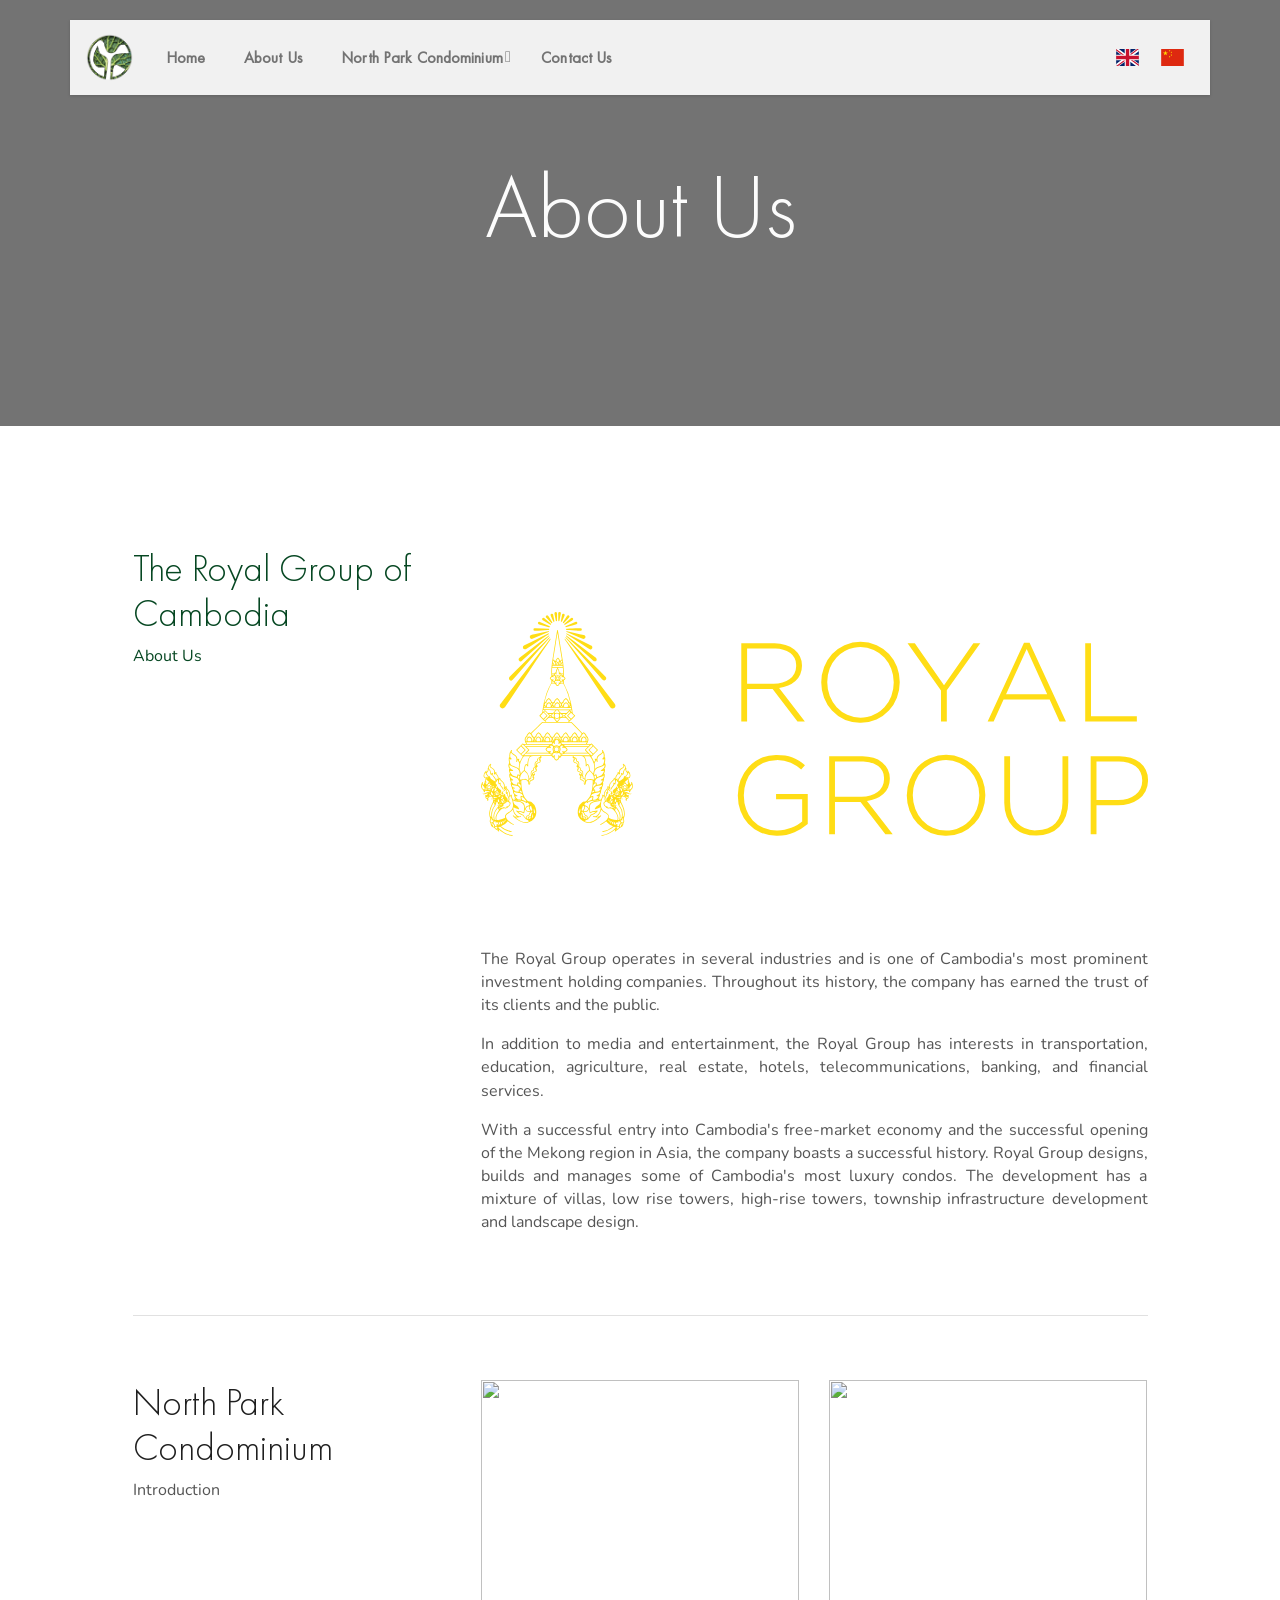
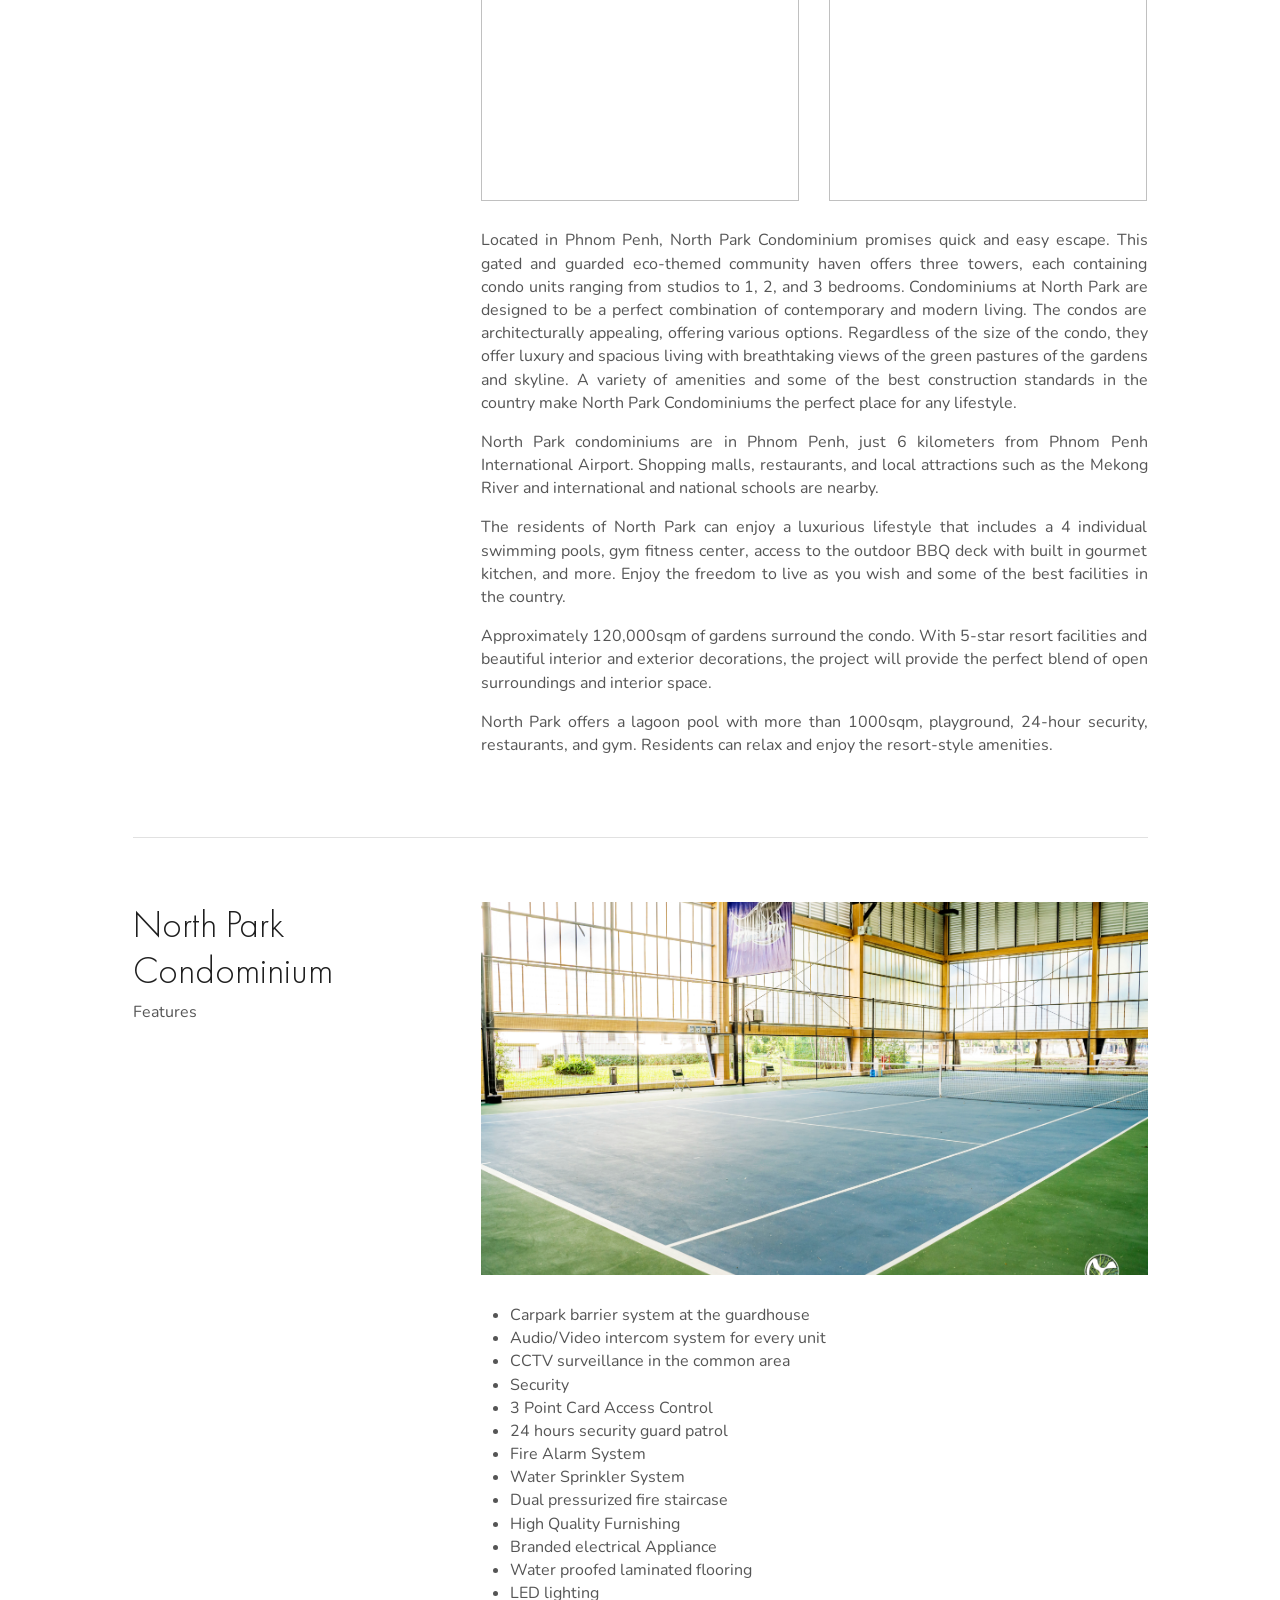
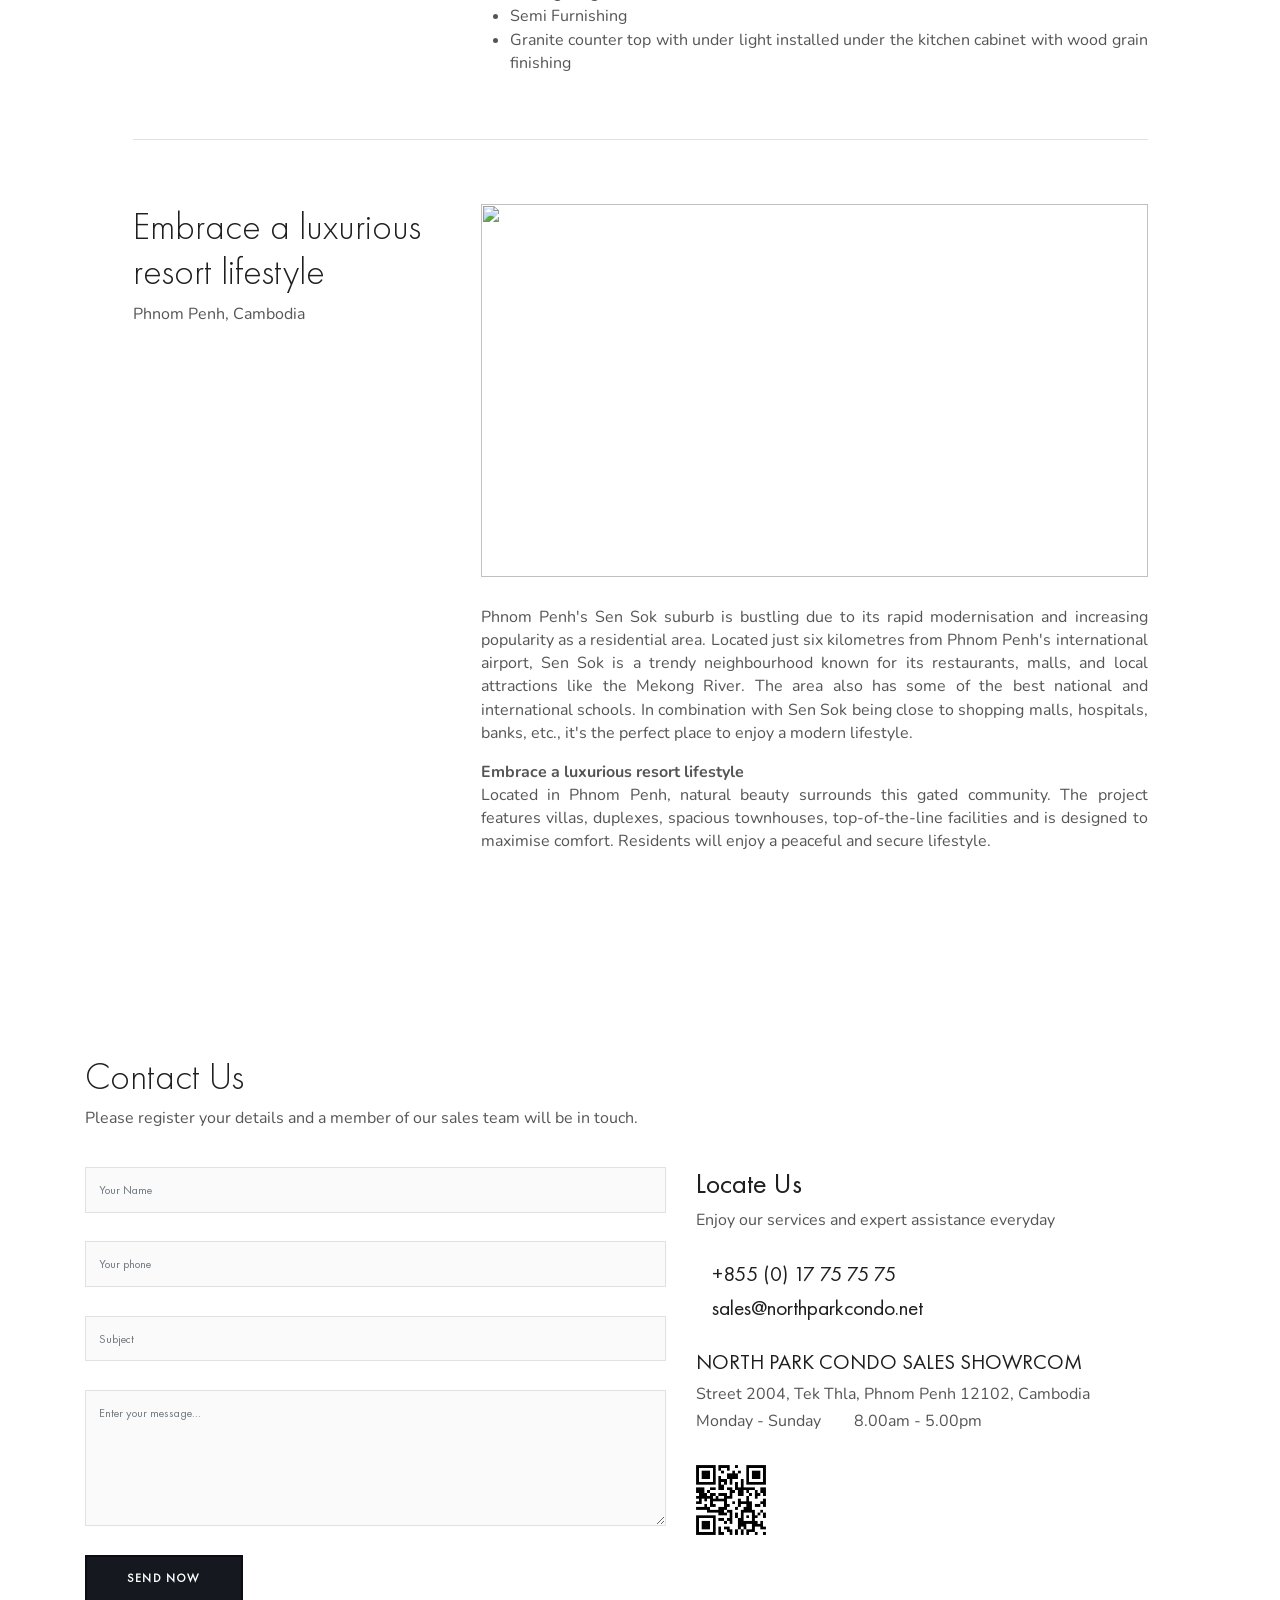
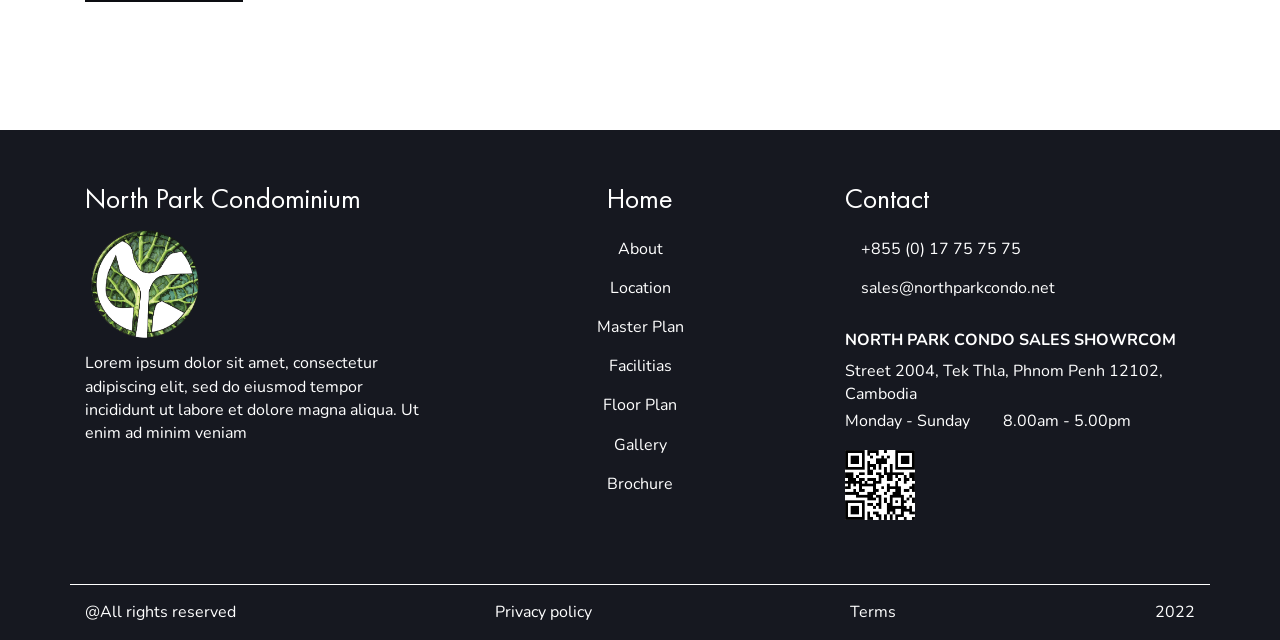
==== commit 5d0a8fa9: "Update about.html" ====
--- a/about.html
+++ b/about.html
@@ -65,7 +65,7 @@
                                 <li><a href="JavaScript:void(0)">North Park Condominium</a>
                                     <ul class="dropdown">
                                         <li><a href="projects.html">Floor Plan</a></li>
-                                        <li><a href="project.html">Lifestyle</a></li>
+                                        <li><a href="lifestyle.html">Lifestyle</a></li>
                                         <li><a href="project.html">Neighbourhood</a></li>
                                         <li><a href="project.html">Brochure</a></li>
                                     </ul>
@@ -208,6 +208,62 @@
                         </div>
                     </div>
 
+                    <!--/.row-->
+                </div>
+                <!--/.container-->
+            </section>
+            <section class="pt-0">
+                <div class="container">
+                    <h3>Contact Us</h3>
+                    <p class="mt-2 font-2">Please register your details and a member of our sales team will be in touch.</p>
+                    <div class="row mt-4">
+                        <div class="col-lg mt-4 mt-lg-0 col-md-6 my-2">
+                            
+                            <form class="zform mt-2">
+                                <div class="row">
+                                    <div class="col-12">
+                                        <input class="form-control" type="hidden" name="to" value="user@domain.extension">
+                                        <input class="form-control" type="text" placeholder="Your Name" required> </div>
+                                    <div class="col-12 mt-4">
+                                        <input class="form-control" type="number" placeholder="Your phone" required> </div>
+                                    <div class="col-12 mt-4">
+                                        <input class="form-control" type="text" placeholder="Subject" required> </div>
+                                    <div class="col-12 mt-4">
+                                        <textarea class="form-control" rows="6" placeholder="Enter your message..." required></textarea>
+                                    </div>
+                                    <div class="col-12 mt-4">
+                                        <div class="row">
+                                            <div class="col-auto">
+                                                <button class="btn btn-md-lg btn-primary" type="Submit">
+                                                    <span class="color-white fw-600">Send Now</span>
+                                                </button>
+                                            </div>
+                                            <div class="col">
+                                                <div class="zform-feedback"></div>
+                                            </div>
+                                        </div>
+                                    </div>
+                                </div>
+                            </form>
+                        </div>
+                        <div class="col-lg-auto pr-lg-8 col-md-6 my-2">
+                            <h4 class="mb-2">Locate Us</h4>
+                            <p class="mt-2 font-2">Enjoy our services and expert assistance everyday</p>
+                            <div class="my-4">   
+                                <h5><span class="fas fa-phone-square-alt mr-3"></span> +855 (0) 17 75 75 75</h5>
+                                <h5><span class="fas fa-envelope mr-3"></span> sales@northparkcondo.net</h5>
+                            </div>
+                            <div class="mt-4">
+                                <h5 class="mb-2">NORTH PARK CONDO SALES SHOWRCOM</h5>
+                                <p class="mb-1">Street 2004, Tek Thla, Phnom Penh 12102, Cambodia</p>
+                                <p class="d-inline-block">Monday - Sunday</p>
+                                <p class="d-inline-block ml-4">8.00am - 5.00pm</p>
+                            </div> 
+                            <div class="mt-3">
+                                <img src="./assets/images/Qrcode_wikipedia_fr_v2clean.png" alt="" class="qr">
+                            </div>
+                        
+                    </div>
                     <!--/.row-->
                 </div>
                 <!--/.container-->
@@ -280,4 +336,4 @@
         <script src="assets/js/core.js"></script>
         <script src="assets/js/main.js"></script>
     </body>
-</html>+</html>
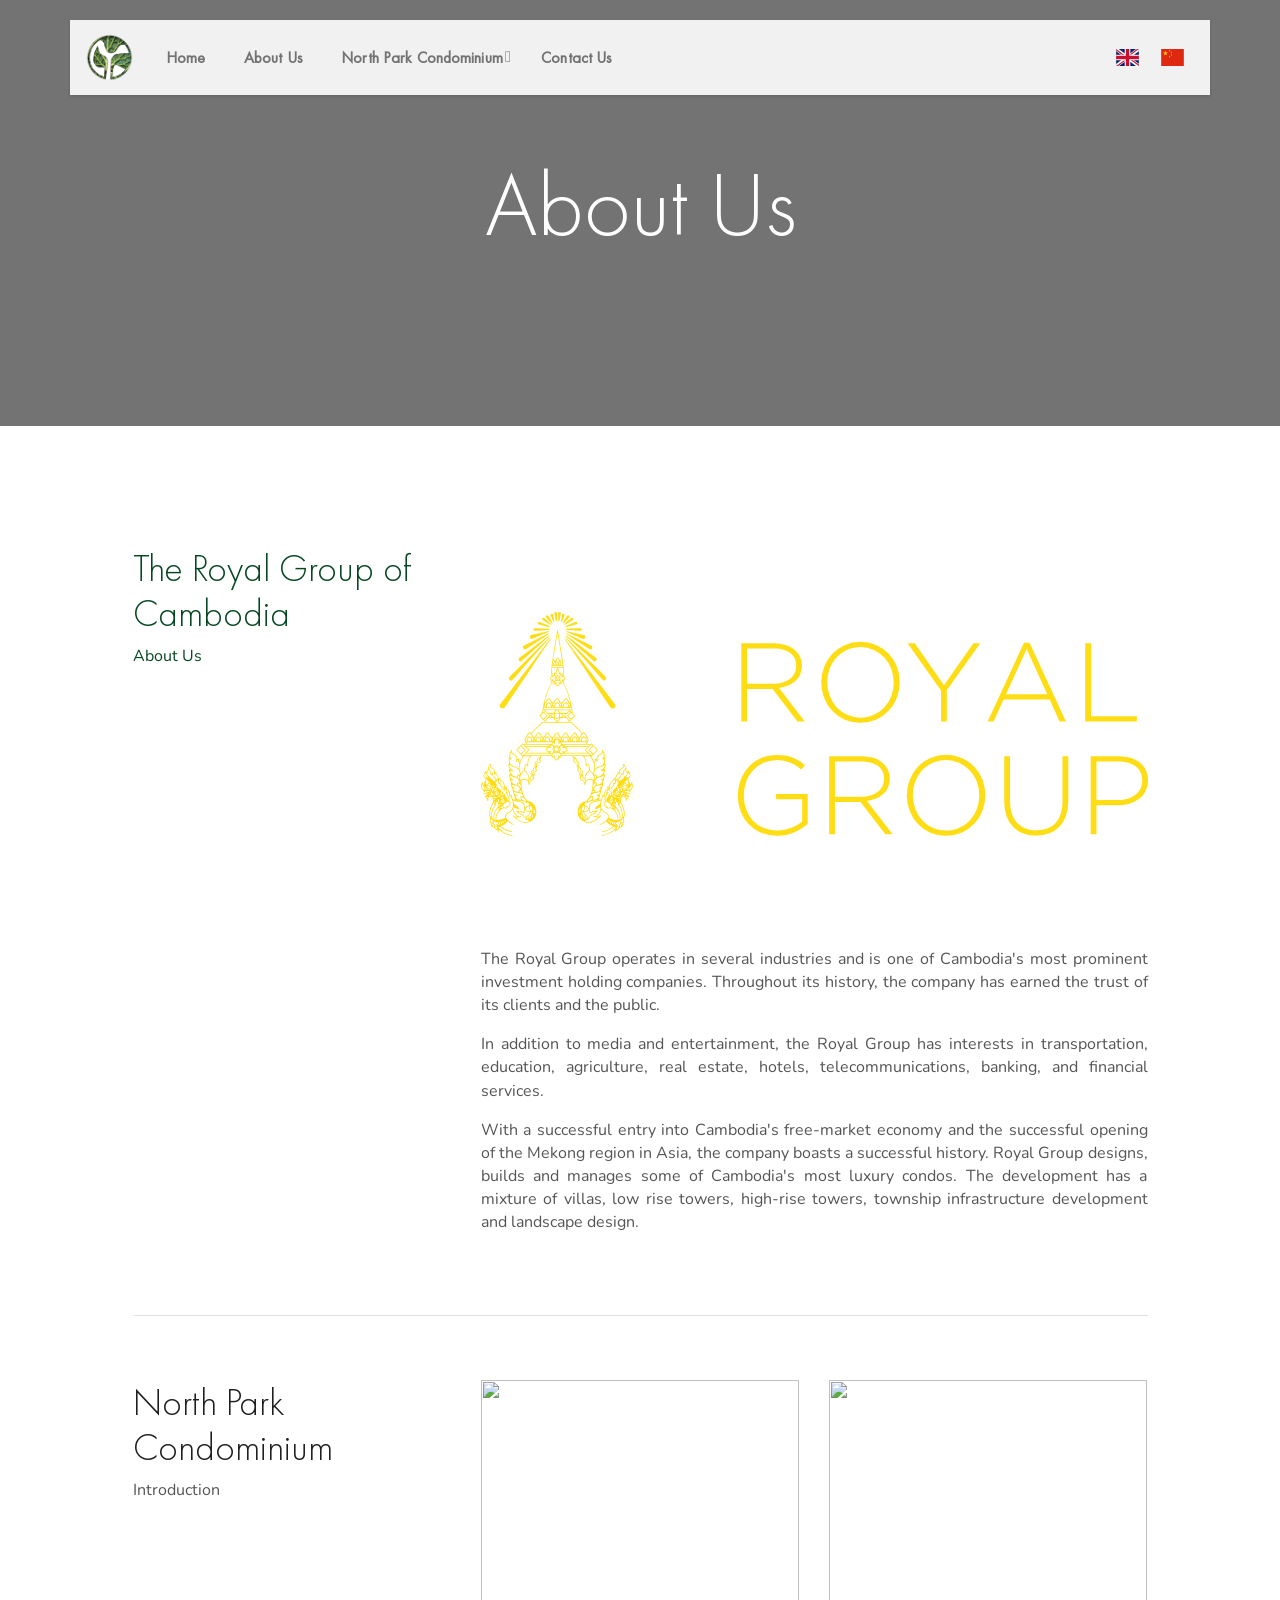
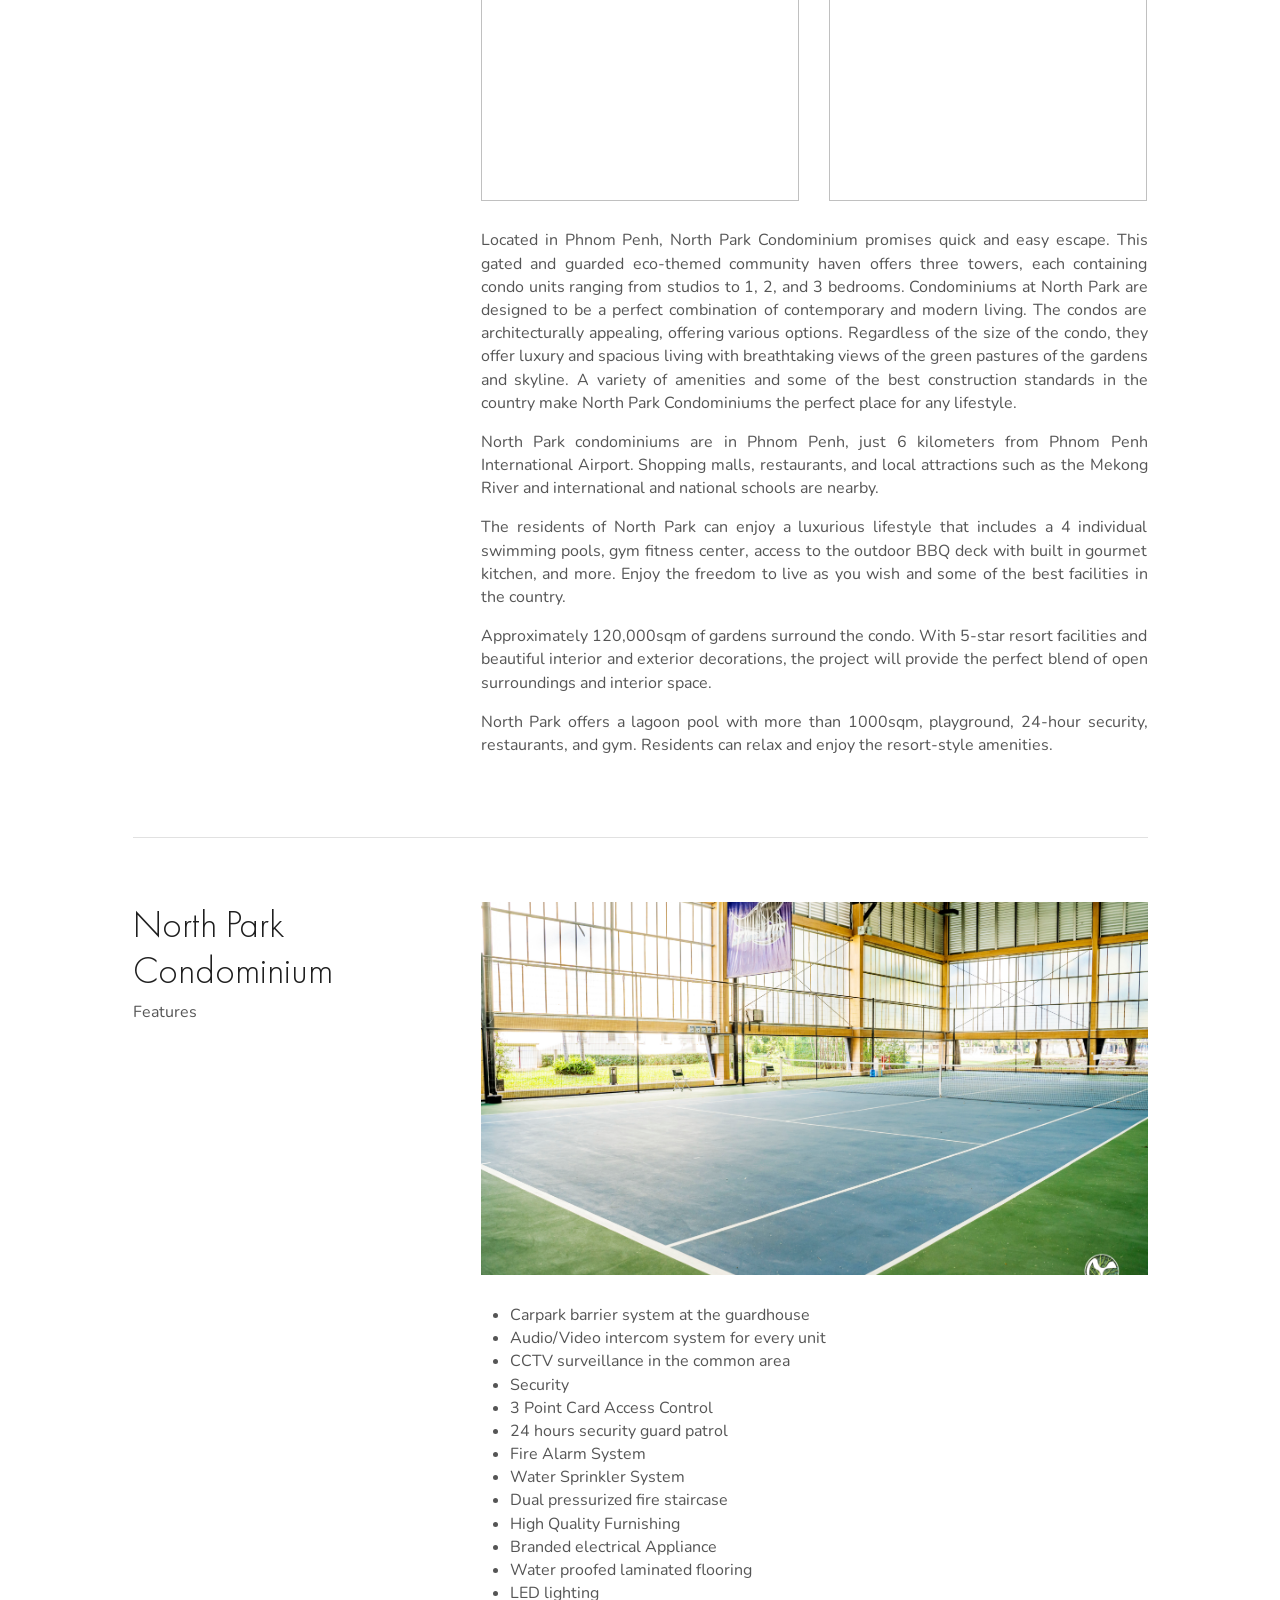
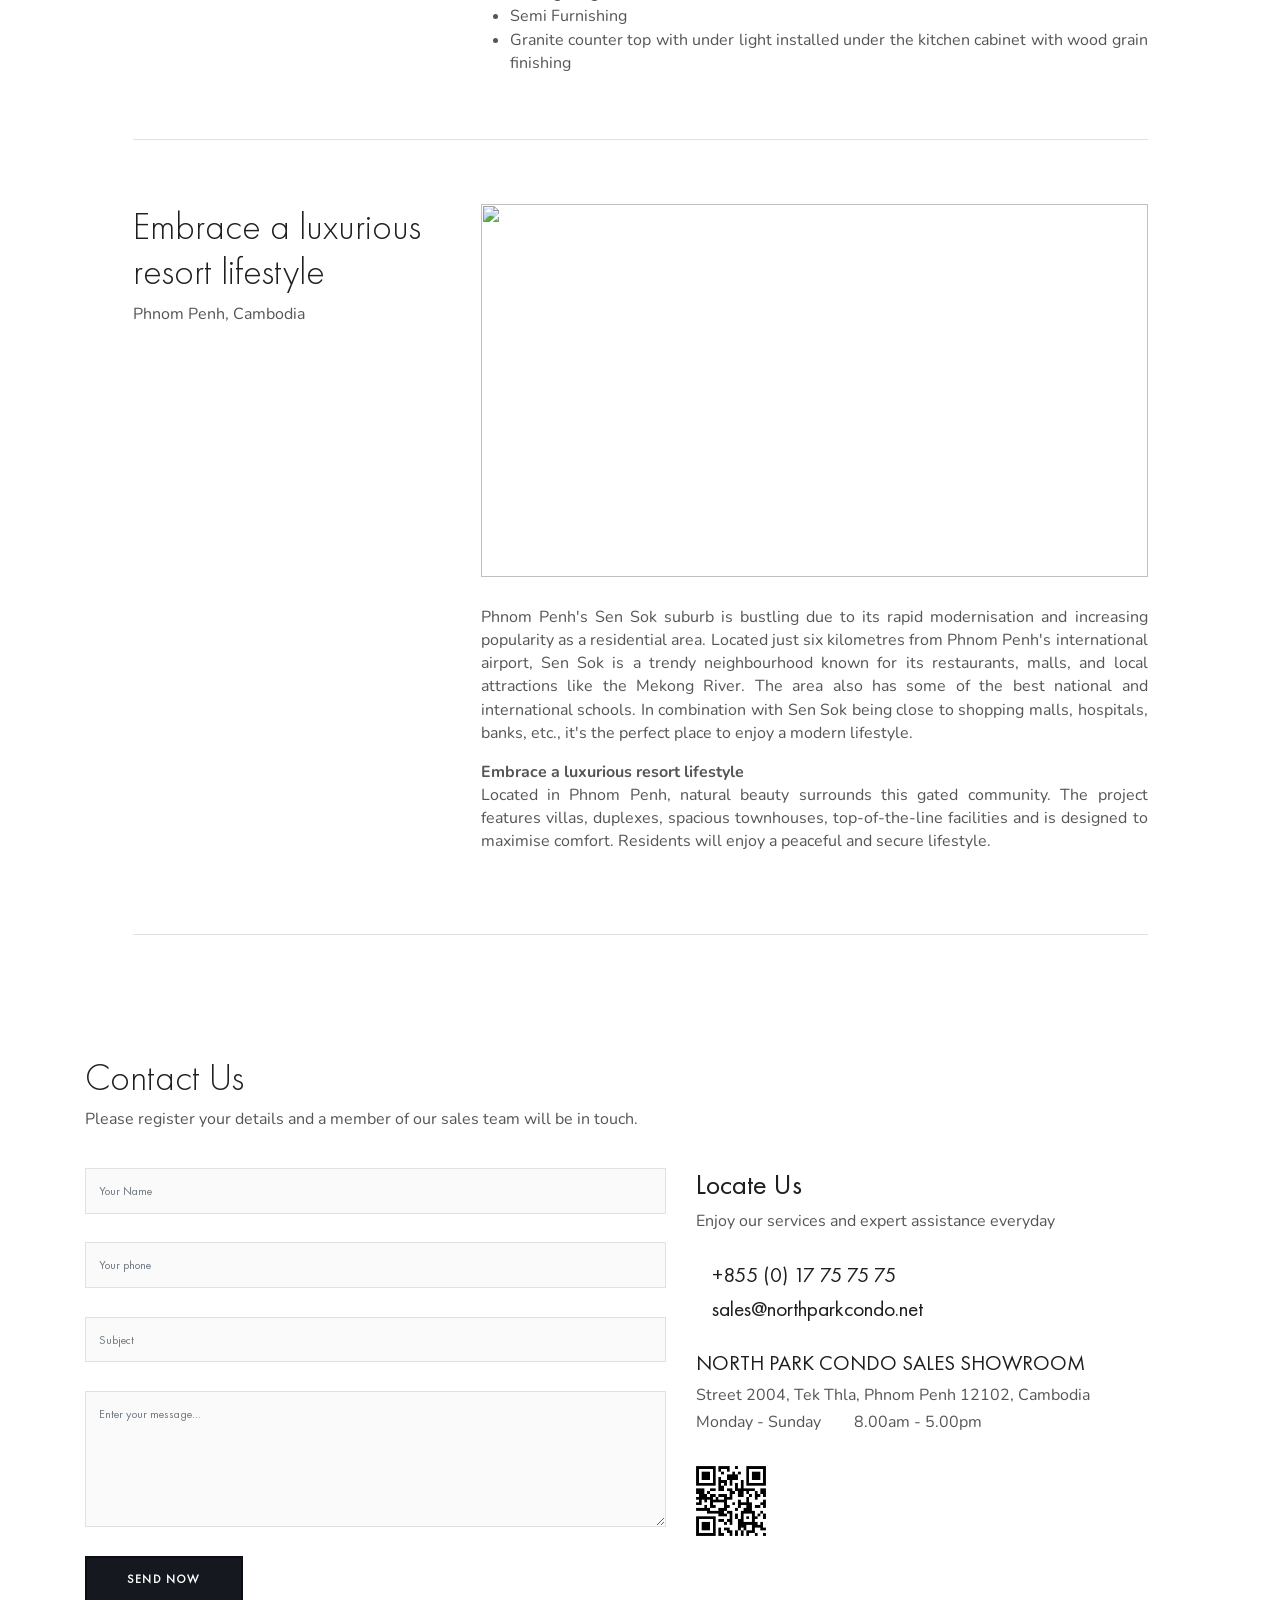
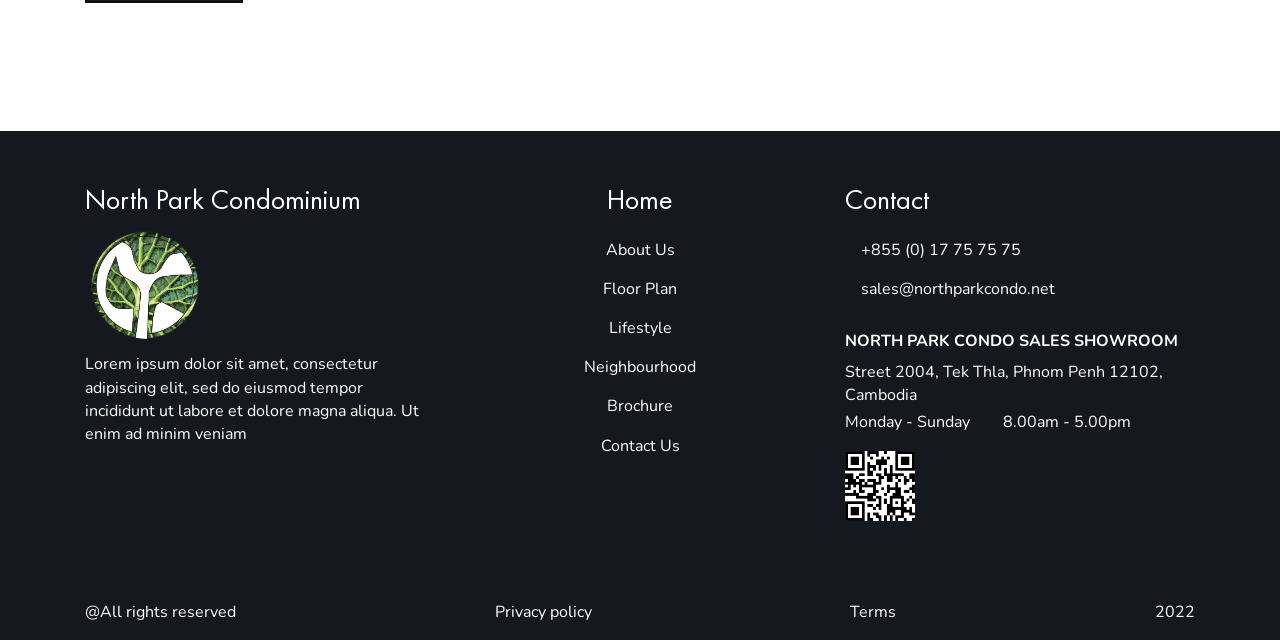
==== commit a7a48ea4: "Update about.html" ====
--- a/about.html
+++ b/about.html
@@ -193,7 +193,7 @@
                     </div>
                     <div class="row justify-content-center">
                         <div class="col-lg-11">
-                            <div class=" pb-6 mb-">
+                            <div class="border-bottom border-color-9 pb-6 mb-">
                                 <div class="row justify-content-center">
                                     <div class="col-lg-4">
                                         <h3><span class="d-inline-block">Embrace a luxurious resort lifestyle</span></h3>
@@ -254,7 +254,7 @@
                                 <h5><span class="fas fa-envelope mr-3"></span> sales@northparkcondo.net</h5>
                             </div>
                             <div class="mt-4">
-                                <h5 class="mb-2">NORTH PARK CONDO SALES SHOWRCOM</h5>
+                                <h5 class="mb-2">NORTH PARK CONDO SALES SHOWROOM</h5>
                                 <p class="mb-1">Street 2004, Tek Thla, Phnom Penh 12102, Cambodia</p>
                                 <p class="d-inline-block">Monday - Sunday</p>
                                 <p class="d-inline-block ml-4">8.00am - 5.00pm</p>
@@ -277,15 +277,14 @@
                             <p class="mb-0">Lorem ipsum dolor sit amet, consectetur adipiscing elit, sed do eiusmod tempor incididunt ut labore et dolore magna aliqua. Ut enim ad minim veniam </p>
                         </div>
                         <div class="col-lg-4 col-md-4 text-center my-1 sm-text">
-                            <h4 class="text-white">Home</h4>
+                            <h4 class="text-white"><a href="/" class="text-white">Home</a></h4>
                             <div class="mt-2">
-                                <p><a href="" class="text-white">About</a></p>
-                                <p><a href="" class="text-white">Location</a></p>
-                                <p><a href="" class="text-white">Master Plan</a></p>
-                                <p><a href="" class="text-white">Facilitias</a></p>
+                                <p><a href="about.html" class="text-white">About Us</a></p>
                                 <p><a href="" class="text-white">Floor Plan</a></p>
-                                <p><a href="" class="text-white">Gallery</a></p>
+                                <p><a href="lifestyle.html" class="text-white">Lifestyle</a></p>
+                                <p><a href="" class="text-white">Neighbourhood</a></p>
                                 <p><a href="" class="text-white">Brochure</a></p>
+                                <p><a href="" class="text-white">Contact Us</a></p>
                             </div>
                         </div>
                         <div class="col-lg-4 col-md-4 my-1">
@@ -293,7 +292,7 @@
                             <div class="mt-2">
                                 <p class="text-white"><span class="fas fa-phone-square-alt mr-3"></span> +855 (0) 17 75 75 75</p>
                                 <p class="text-white"><span class="fas fa-envelope mr-3"></span> sales@northparkcondo.net</p>
-                                <p class="mb-2 text-white mt-4 font-weight-bold">NORTH PARK CONDO SALES SHOWRCOM</p>
+                                <p class="mb-2 text-white mt-4 font-weight-bold">NORTH PARK CONDO SALES SHOWROOM</p>
                                 <p class="mb-1">Street 2004, Tek Thla, Phnom Penh 12102, Cambodia</p>
                                 <p class="d-inline-block">Monday - Sunday</p>
                                 <p class="d-inline-block ml-4">8.00am - 5.00pm</p>
@@ -308,7 +307,7 @@
                 </div>
             </footer>
             <div class="background-primary">
-                <div class="container border-top py-3 text-white">
+                <div class="container py-3 text-white">
                     <div class="d-flex justify-content-between">
                         <p class="mb-0">@All rights reserved</p>
                         <p class="mb-0"><a href="" class="text-white">Privacy policy</a></p>
--- a/assets/css/custom.css
+++ b/assets/css/custom.css
@@ -25,6 +25,11 @@
 
 .about-col-imgs {
   height: 421px;
+  object-fit: cover;
+}
+
+.lifestyle-imgs {
+  height: 350px;
   object-fit: cover;
 }
 
@@ -57,4 +62,32 @@
   border-radius: 0 !important;
 }
 
+.grid-gallery {
+  display: grid;
+  grid-template-columns: 1fr 1fr 1fr 1fr 1fr;
+  grid-gap: 15px;
+}
+.grid-gallery img {
+  cursor: pointer;
+  transition: 0.4s ease-out;
+}
+.grid-gallery img:hover {
+  transform: scale(1.1);
+}
+@media screen and (max-width: 992px) {
+  .grid-gallery {
+    grid-template-columns: 1fr 1fr 1fr 1fr;
+  }
+}
+@media screen and (max-width: 768px) {
+  .grid-gallery {
+    grid-template-columns: 1fr 1fr;
+  }
+}
+@media screen and (max-width: 576px) {
+  .grid-gallery {
+    grid-template-columns: 1fr;
+  }
+}
+
 /*# sourceMappingURL=custom.css.map */
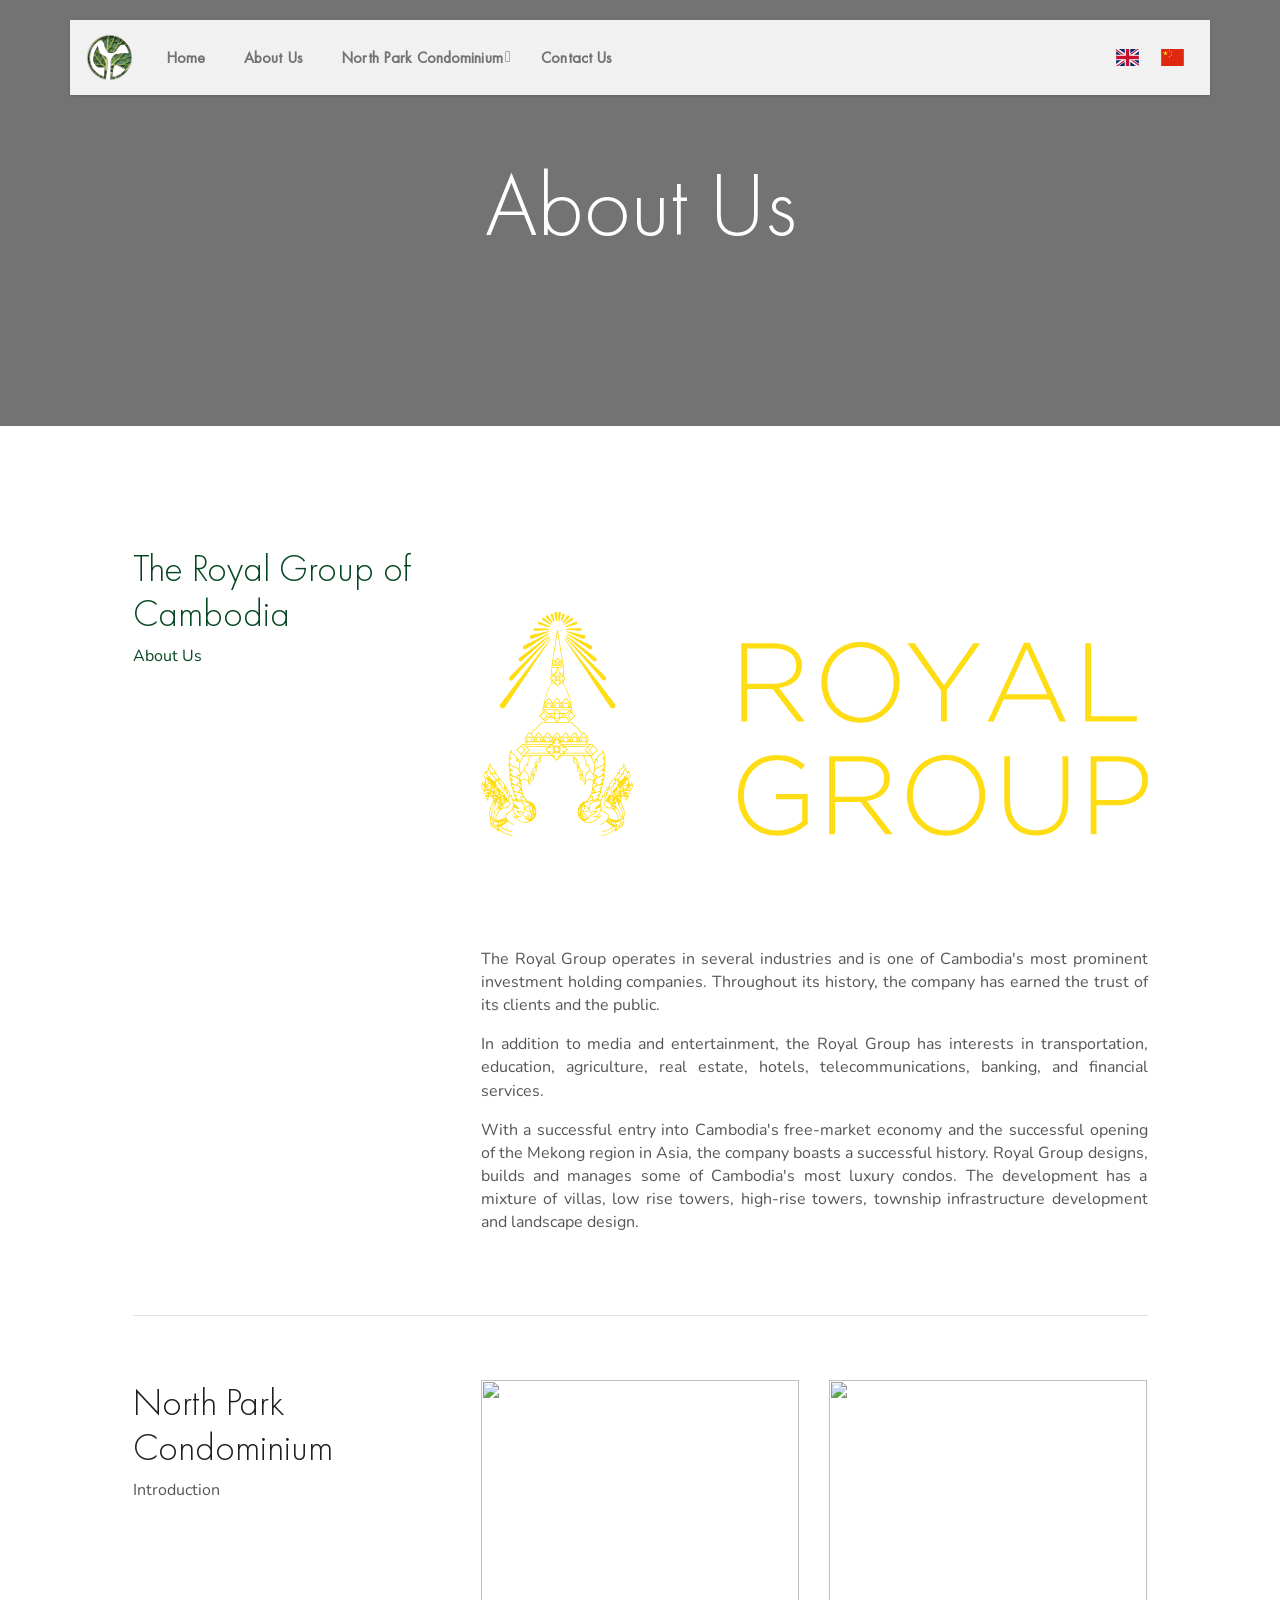
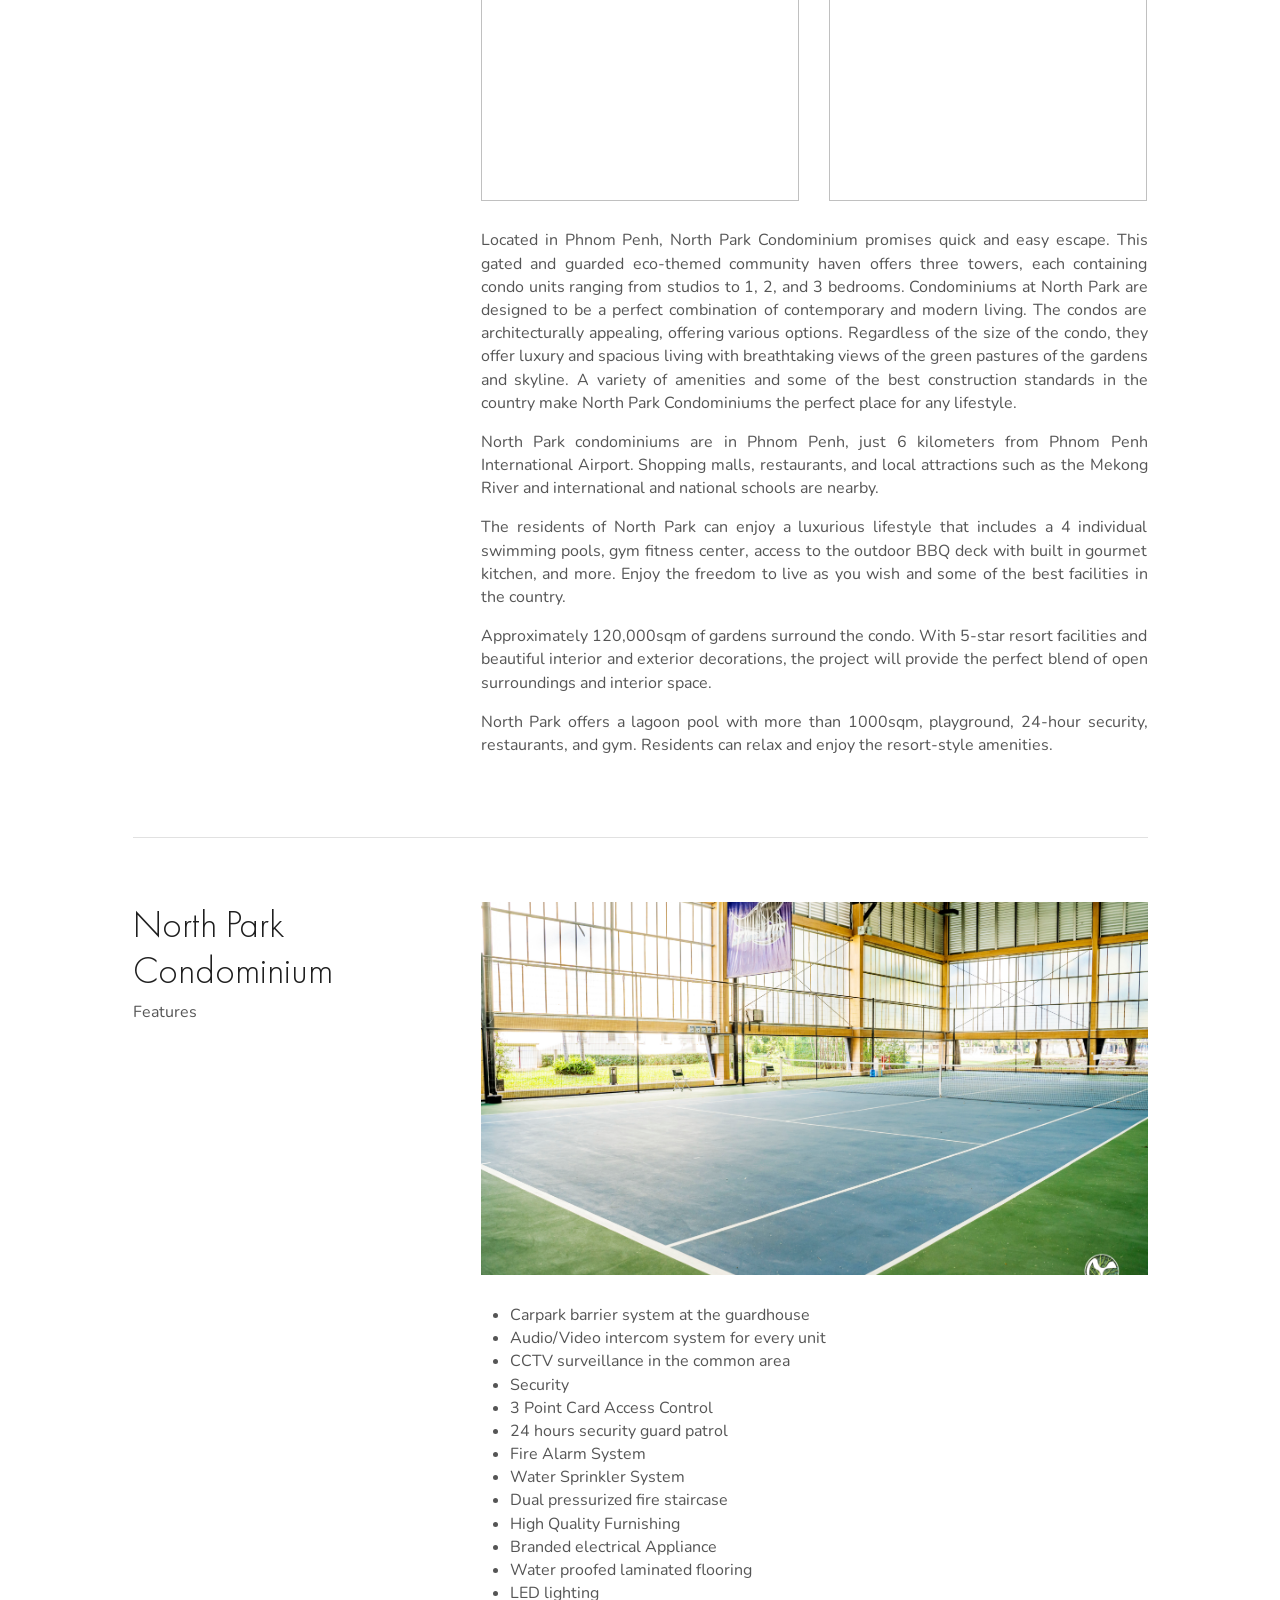
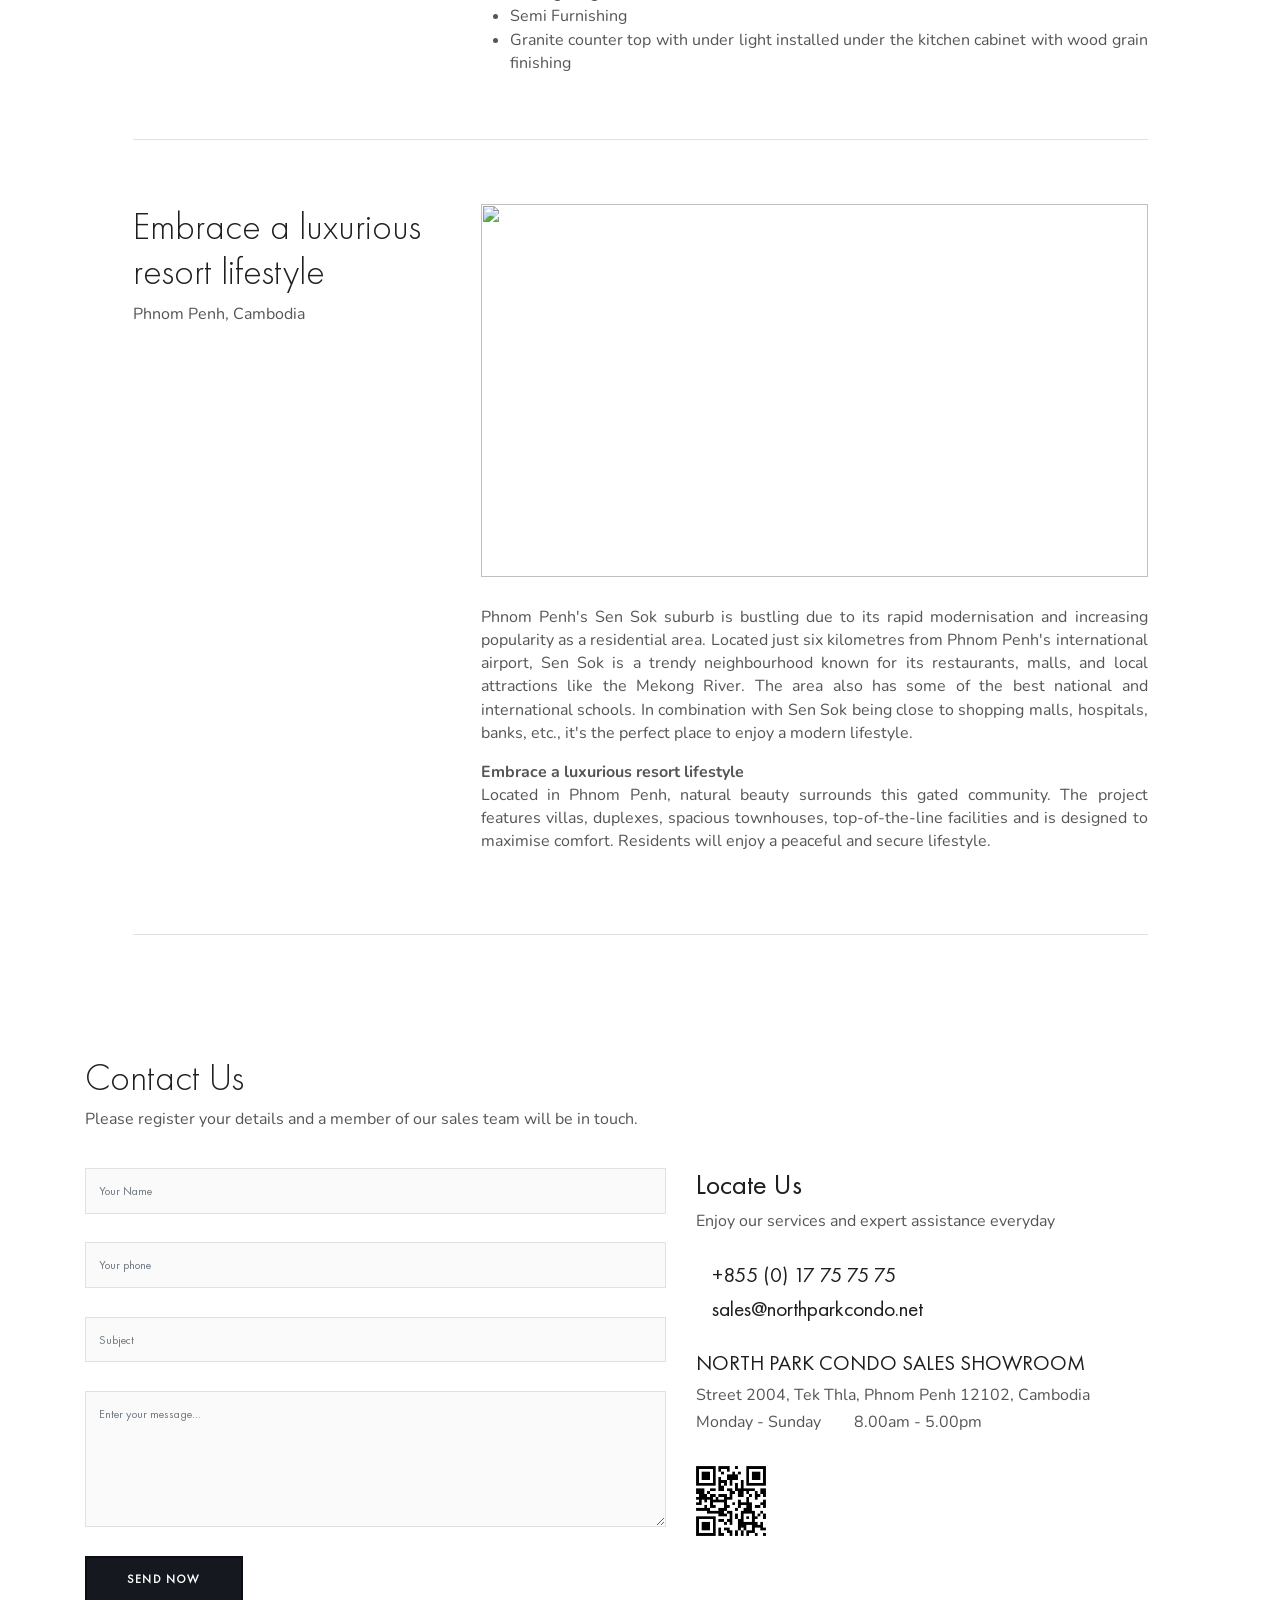
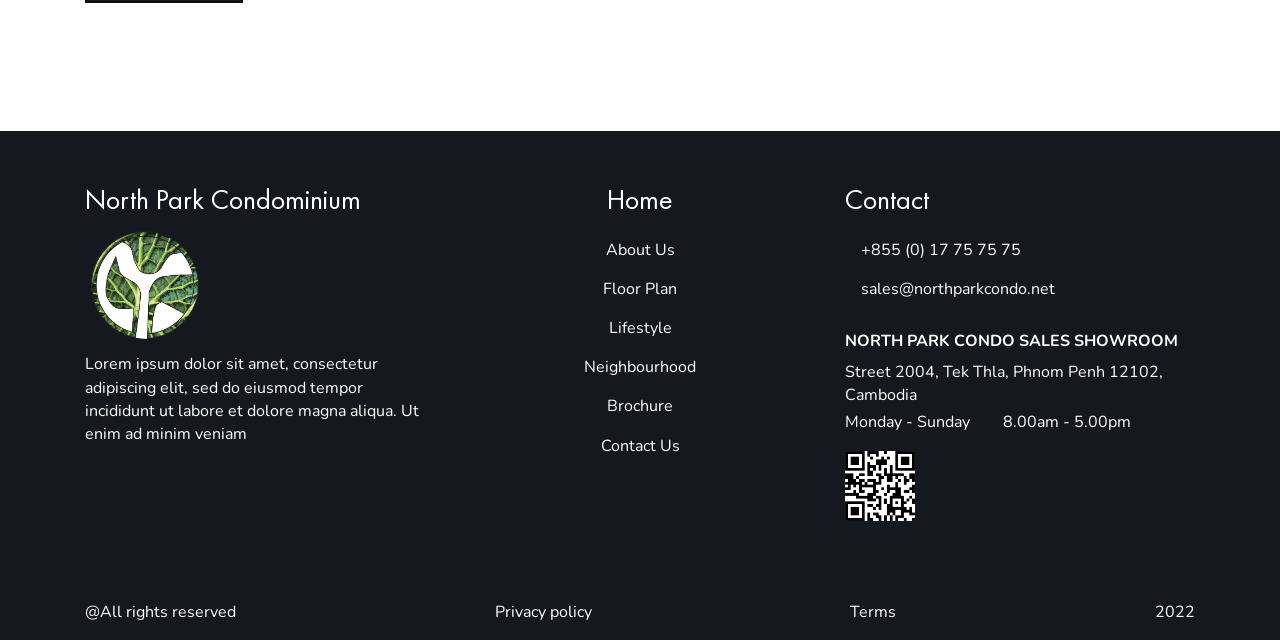
==== commit c6adb1e8: "Update about.html" ====
--- a/about.html
+++ b/about.html
@@ -43,6 +43,11 @@
                     </div>
                 </div>
             </div> -->
+            <div class="position-fixed telegram" style="bottom: 4px;right: 25px; font-size: 45px;z-index: 1000;">
+                <a href="https://telegram.me/raniasa1680" target="_blank">
+                    <i class="fab fa-telegram" style="color: #40B3E0; background:#fff;border-radius: 50%"></i>
+                </a>
+            </div>
             <div class="znav-container znav-white znav-freya znav-fixed" id="znav-container">
                 <div class="container">
                     <nav class="navbar navbar-expand-lg"><a class="navbar-brand overflow-hidden pr-3" href="index.html">
@@ -64,13 +69,13 @@
                                 </li>
                                 <li><a href="JavaScript:void(0)">North Park Condominium</a>
                                     <ul class="dropdown">
-                                        <li><a href="projects.html">Floor Plan</a></li>
+                                        <li><a href="floor_plan.html">Floor Plan</a></li>
                                         <li><a href="lifestyle.html">Lifestyle</a></li>
-                                        <li><a href="project.html">Neighbourhood</a></li>
-                                        <li><a href="project.html">Brochure</a></li>
+                                        <li><a href="">Neighbourhood</a></li>
+                                        <li><a href="">Brochure</a></li>
                                     </ul>
                                 </li>
-                                <li><a href="contact.html">Contact Us</a>
+                                <li><a href="">Contact Us</a>
                                 </li>
                                 
 
@@ -280,7 +285,7 @@
                             <h4 class="text-white"><a href="/" class="text-white">Home</a></h4>
                             <div class="mt-2">
                                 <p><a href="about.html" class="text-white">About Us</a></p>
-                                <p><a href="" class="text-white">Floor Plan</a></p>
+                                <p><a href="floor_plan.html" class="text-white">Floor Plan</a></p>
                                 <p><a href="lifestyle.html" class="text-white">Lifestyle</a></p>
                                 <p><a href="" class="text-white">Neighbourhood</a></p>
                                 <p><a href="" class="text-white">Brochure</a></p>
--- a/assets/css/custom.css
+++ b/assets/css/custom.css
@@ -70,6 +70,8 @@
 .grid-gallery img {
   cursor: pointer;
   transition: 0.4s ease-out;
+  height: 100%;
+  object-fit: cover;
 }
 .grid-gallery img:hover {
   transform: scale(1.1);
@@ -90,4 +92,8 @@
   }
 }
 
+.bg-green {
+  background-color: #35895D;
+}
+
 /*# sourceMappingURL=custom.css.map */
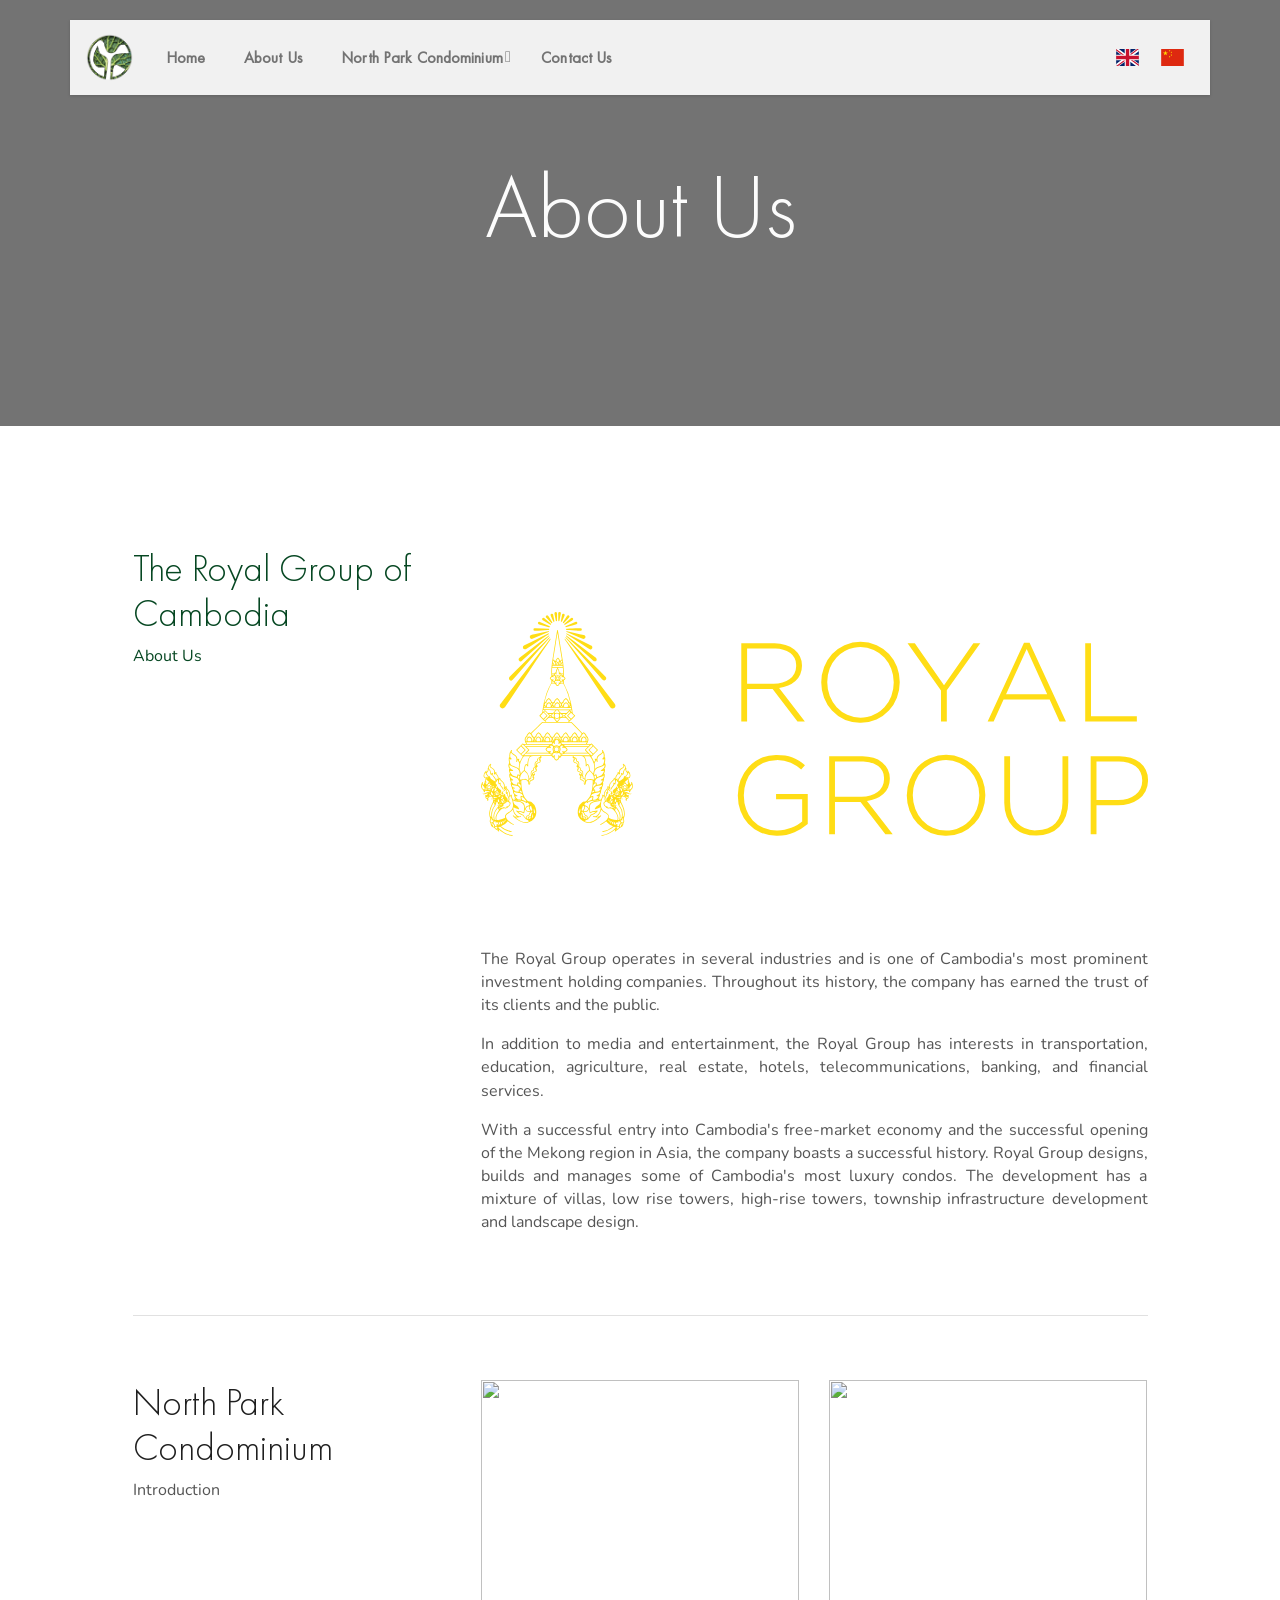
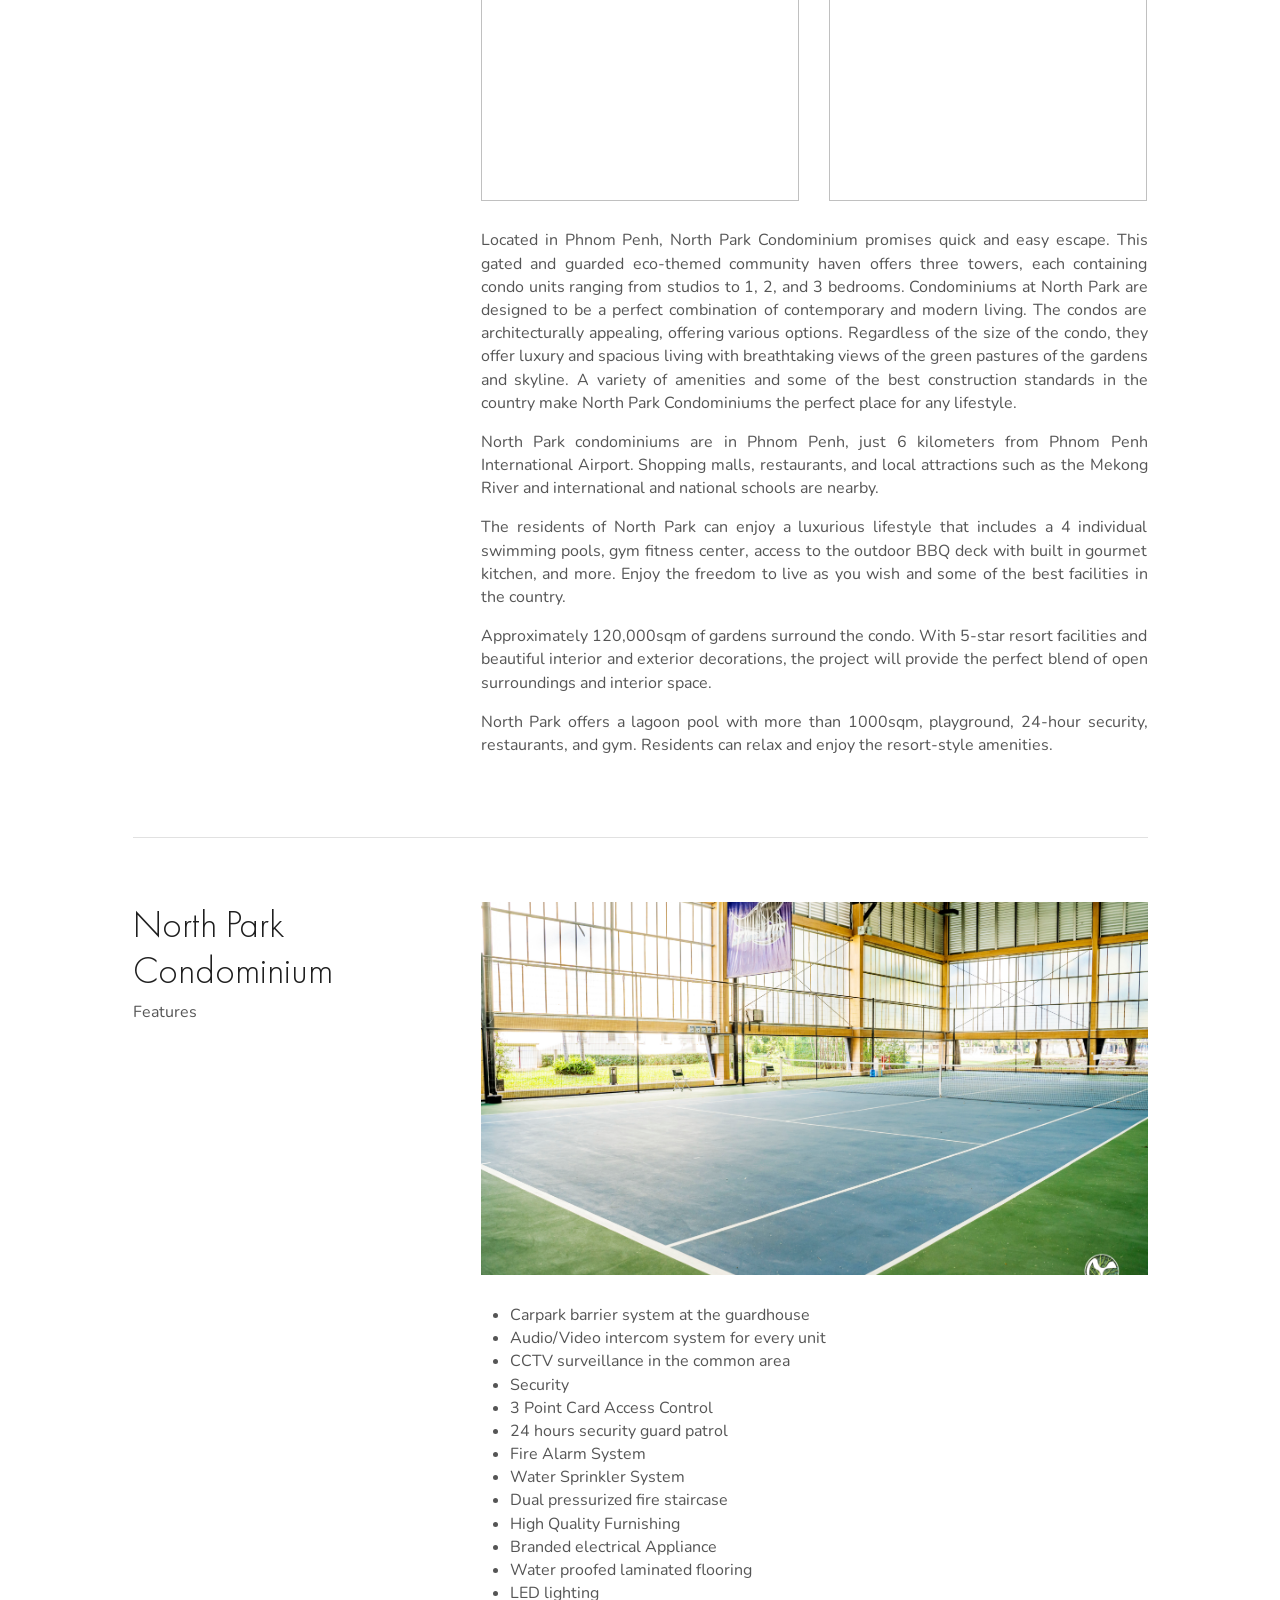
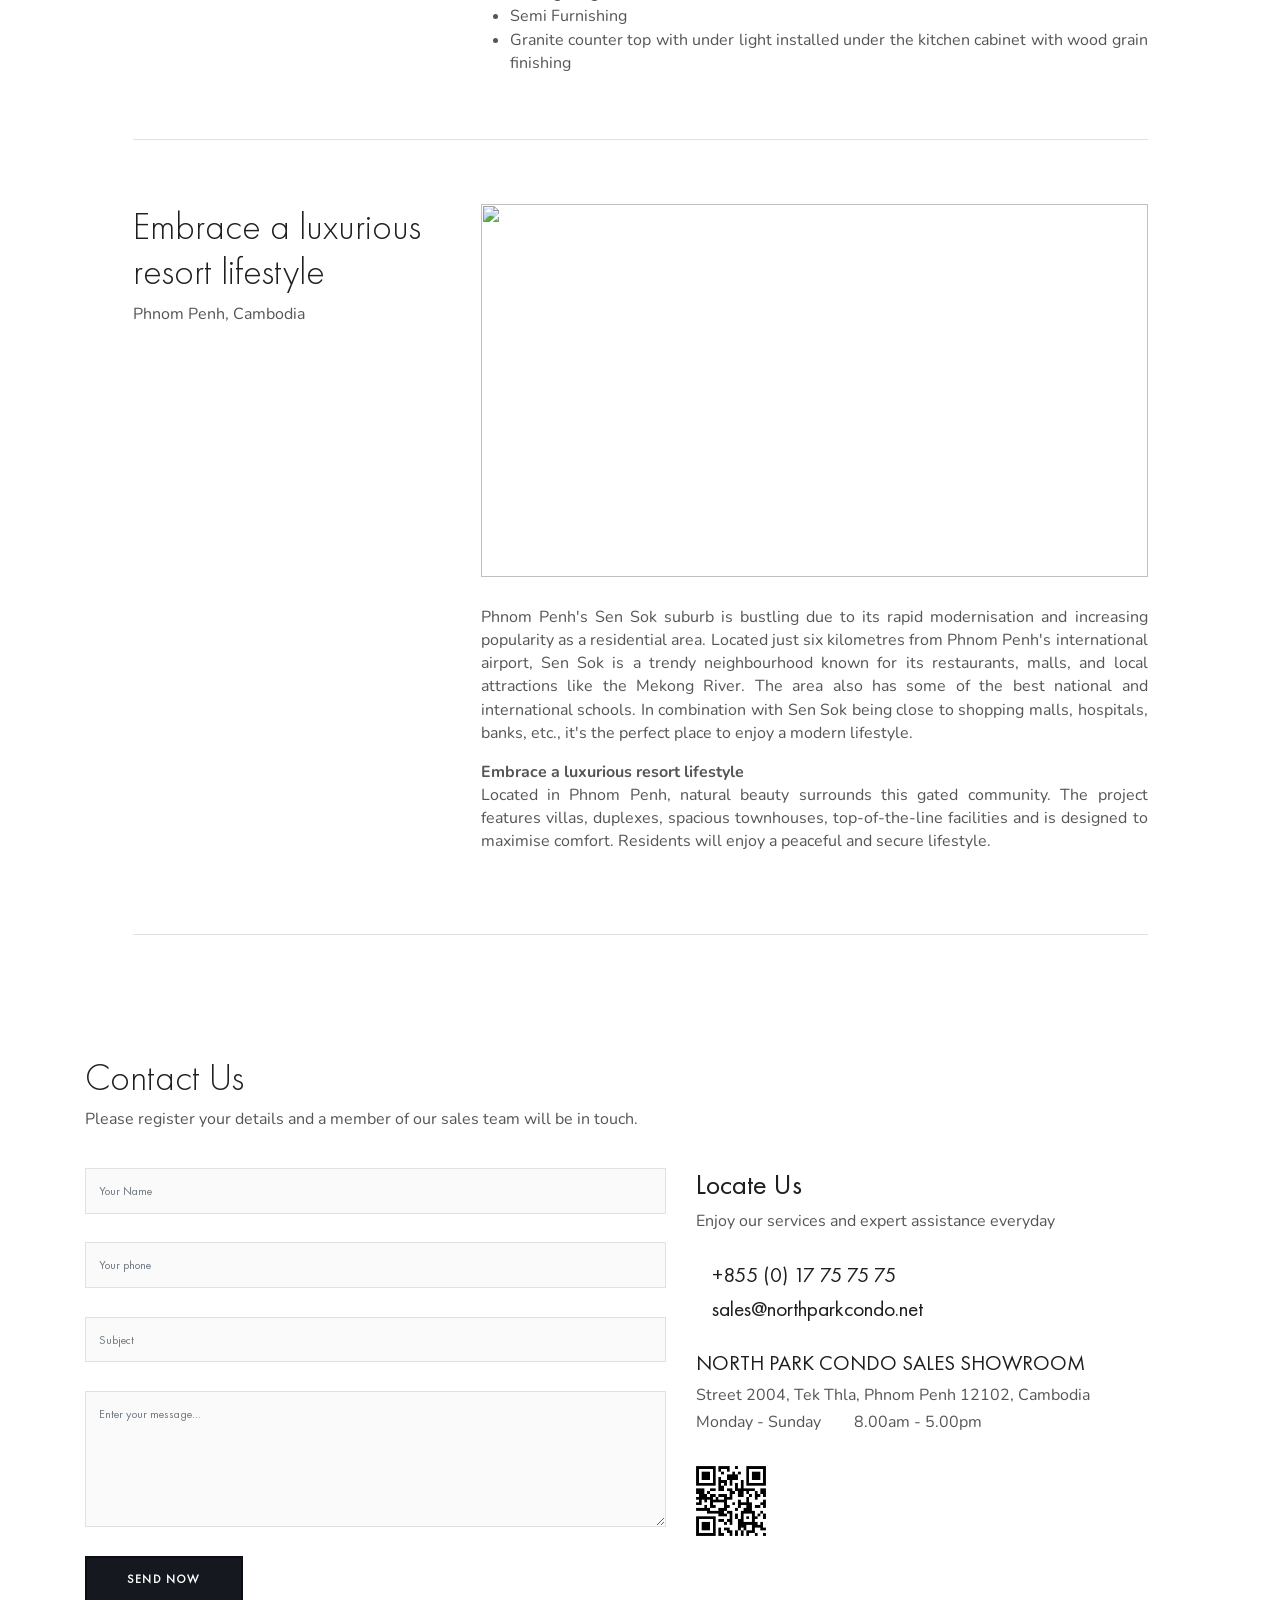
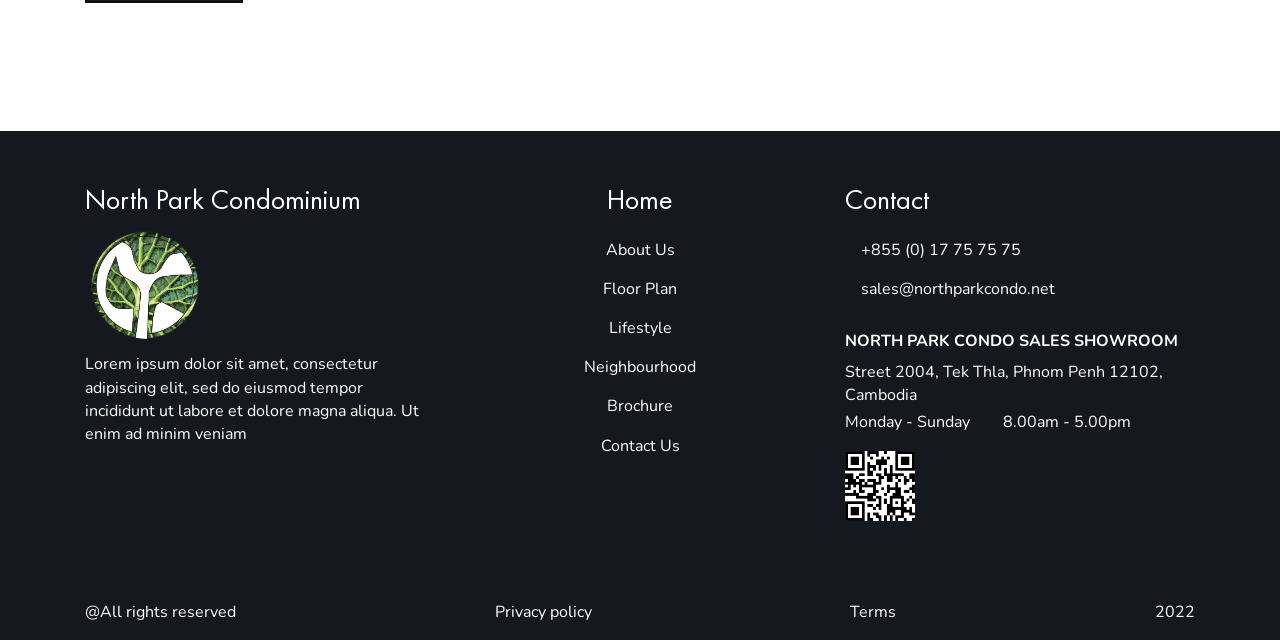
==== commit 439c1e0b: "Update about.html" ====
--- a/about.html
+++ b/about.html
@@ -7,7 +7,7 @@
         <!--  -->
         <!--    Document Title-->
         <!-- =============================================-->
-        <title>Freya | Website, template crafting machine</title>
+        <title>Northpark Condominium</title>
         <!--  -->
         <!--    Favicons-->
         <!--    =============================================-->
@@ -43,9 +43,13 @@
                     </div>
                 </div>
             </div> -->
-            <div class="position-fixed telegram" style="bottom: 4px;right: 25px; font-size: 45px;z-index: 1000;">
+            <div class="position-fixed telegram">
                 <a href="https://telegram.me/raniasa1680" target="_blank">
-                    <i class="fab fa-telegram" style="color: #40B3E0; background:#fff;border-radius: 50%"></i>
+                    <i class="fab fa-telegram"></i>
+                </a>
+                <a href="">
+                    <i class="fas fa-envelope"></i>
+
                 </a>
             </div>
             <div class="znav-container znav-white znav-freya znav-fixed" id="znav-container">
@@ -71,11 +75,11 @@
                                     <ul class="dropdown">
                                         <li><a href="floor_plan.html">Floor Plan</a></li>
                                         <li><a href="lifestyle.html">Lifestyle</a></li>
-                                        <li><a href="">Neighbourhood</a></li>
+                                        <li><a href="neighbourhood.html">Neighbourhood</a></li>
                                         <li><a href="">Brochure</a></li>
                                     </ul>
                                 </li>
-                                <li><a href="">Contact Us</a>
+                                <li><a href="contact.html">Contact Us</a>
                                 </li>
                                 
 
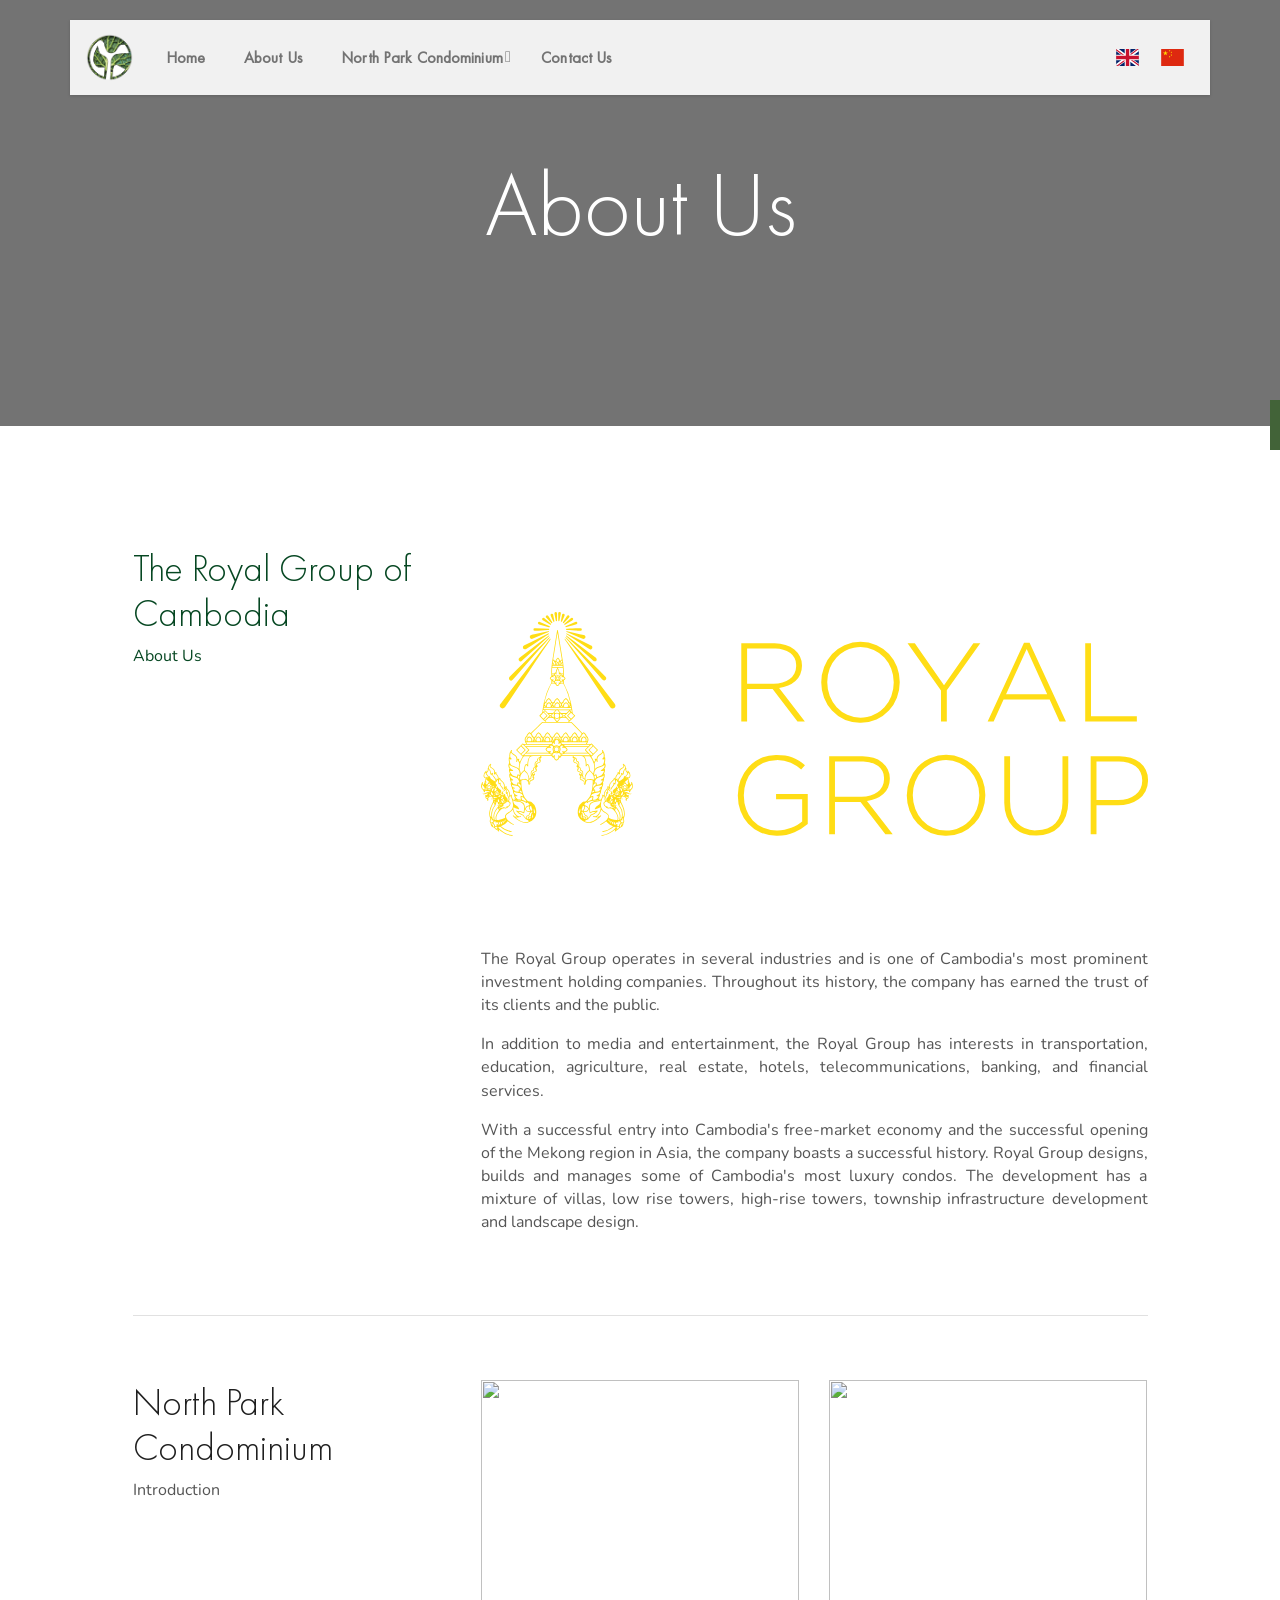
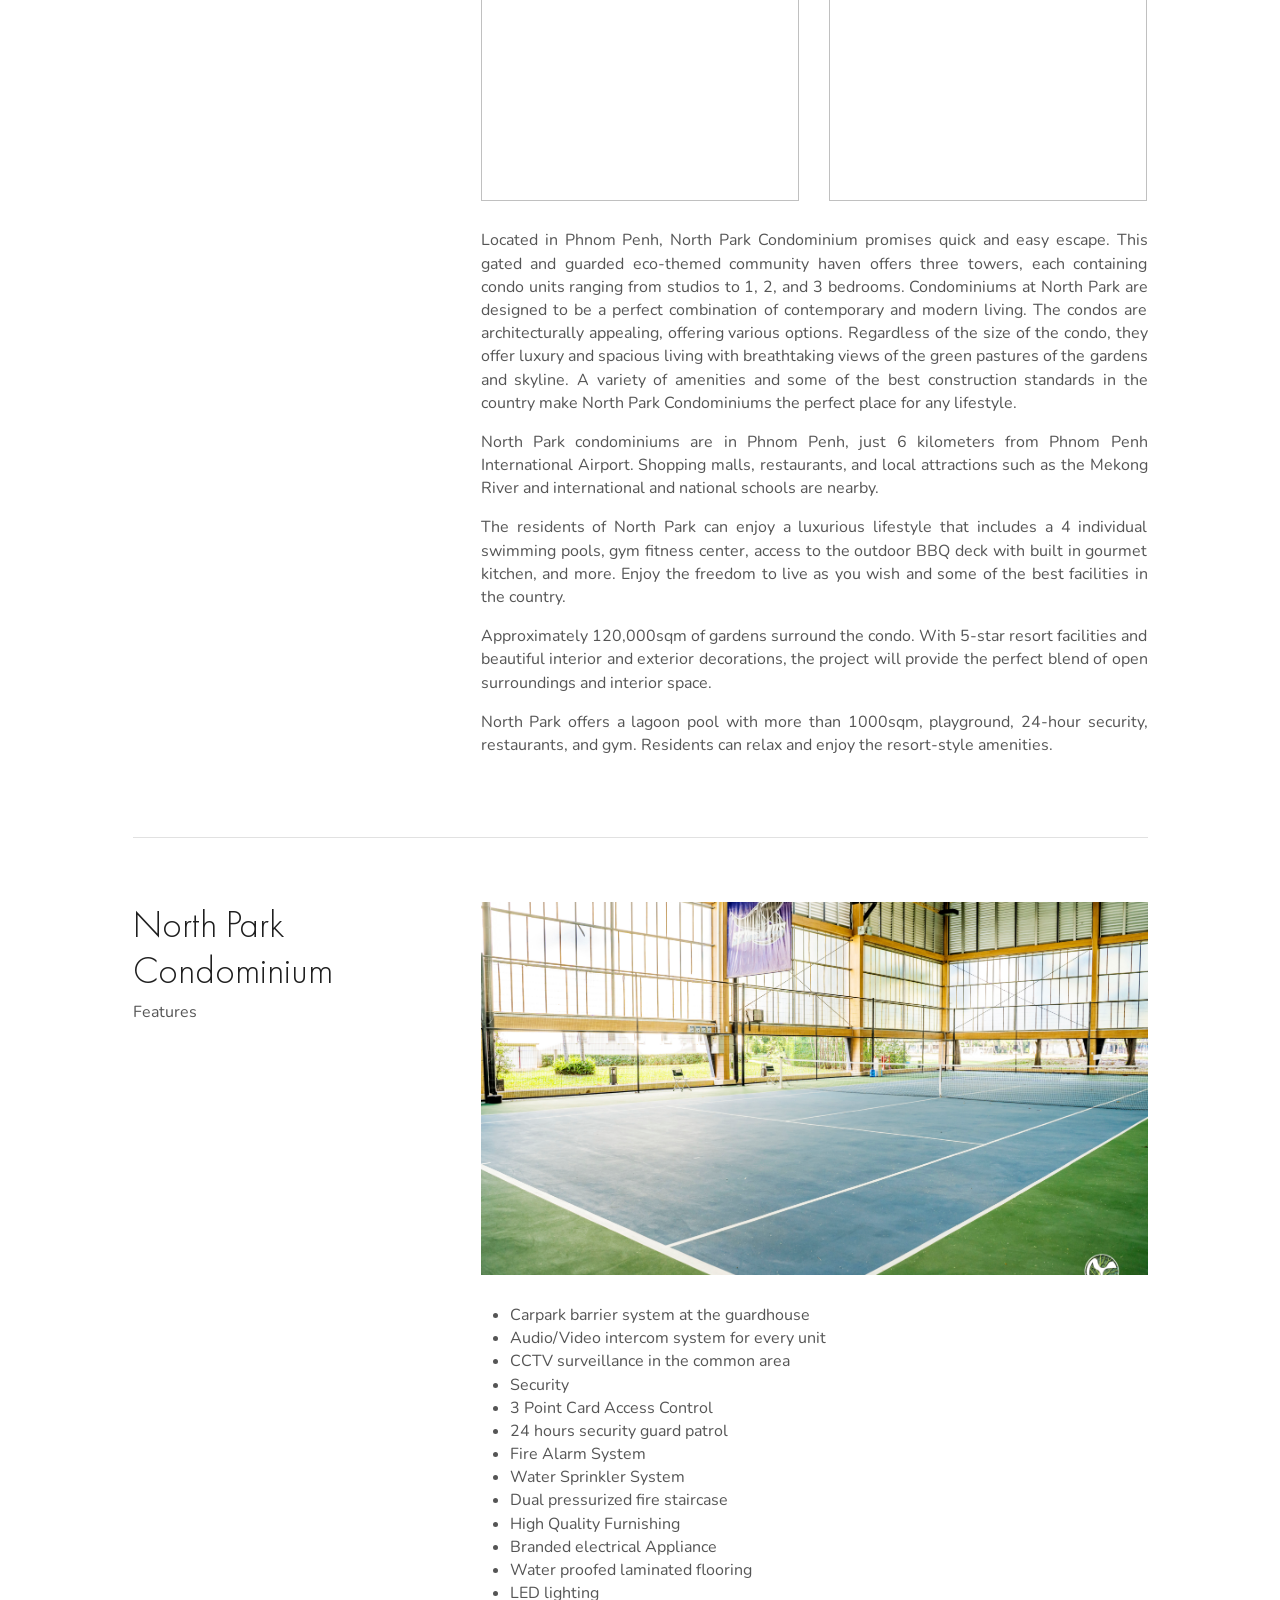
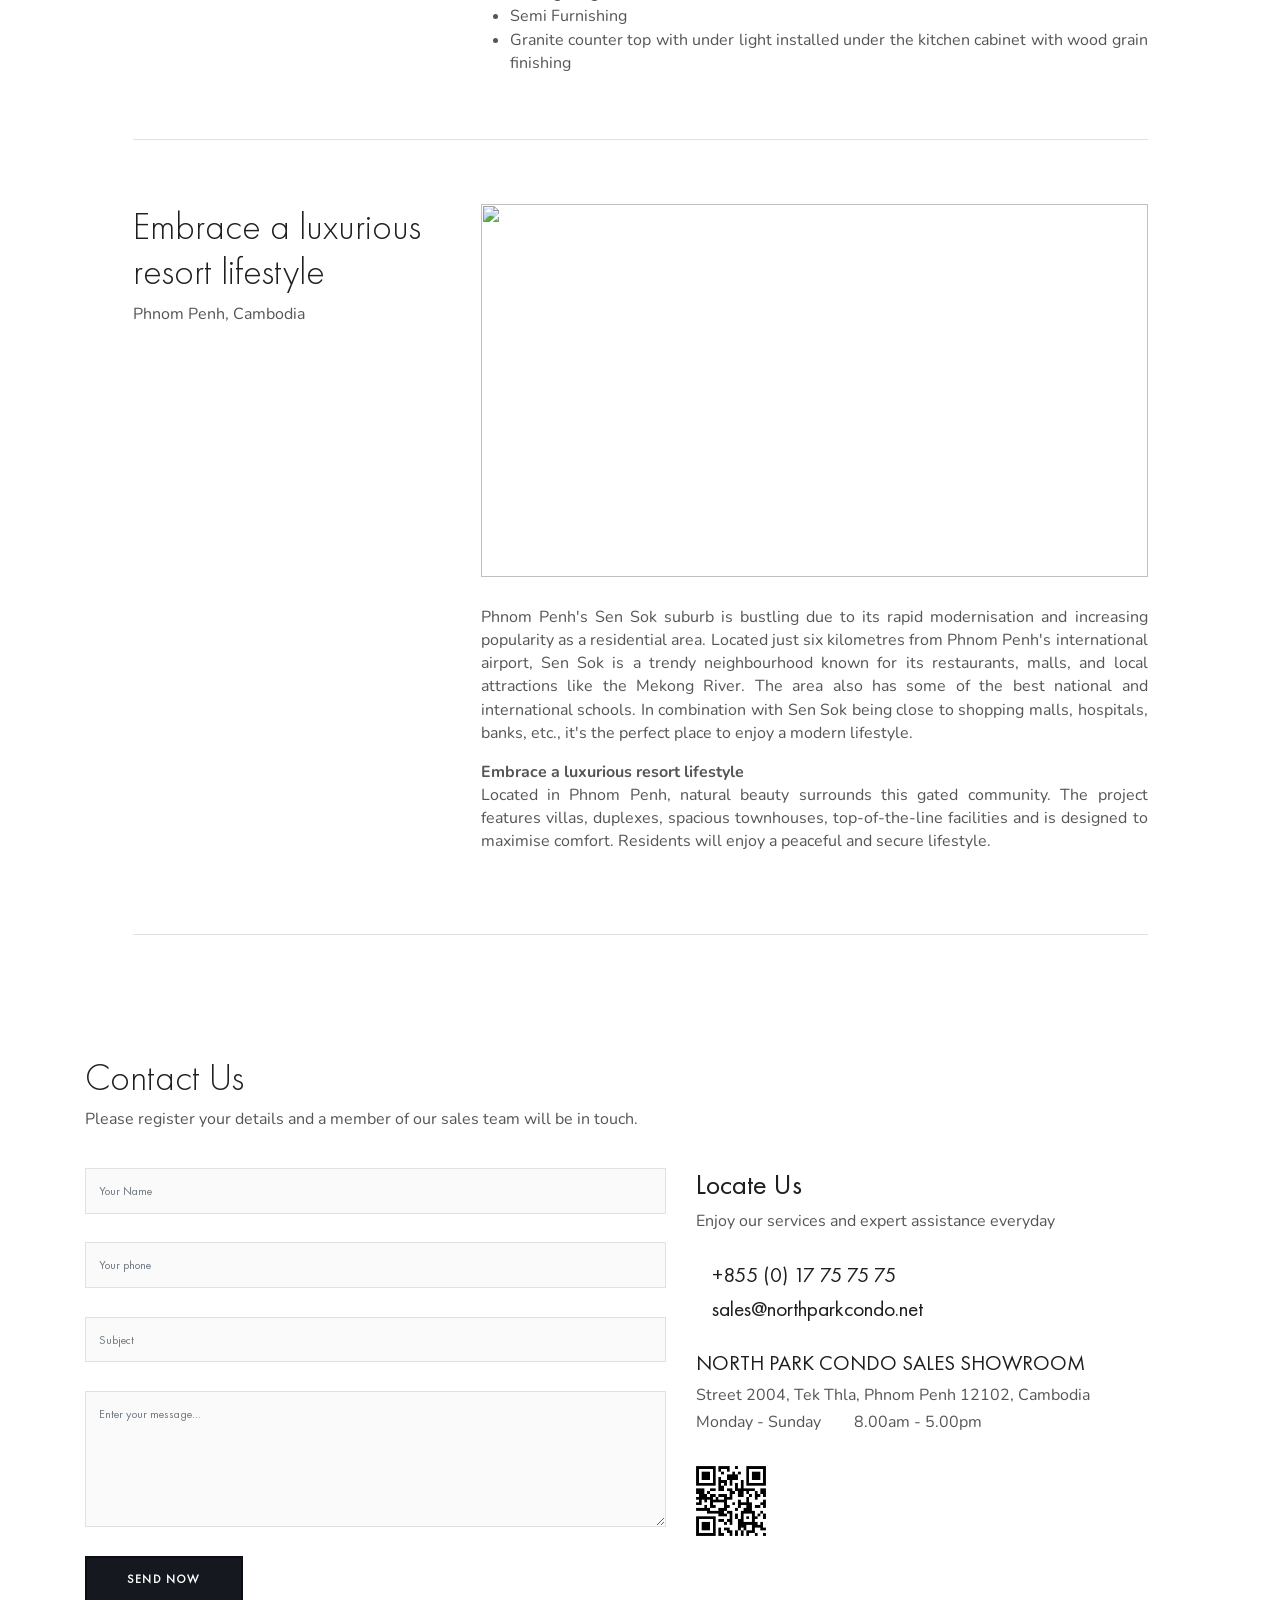
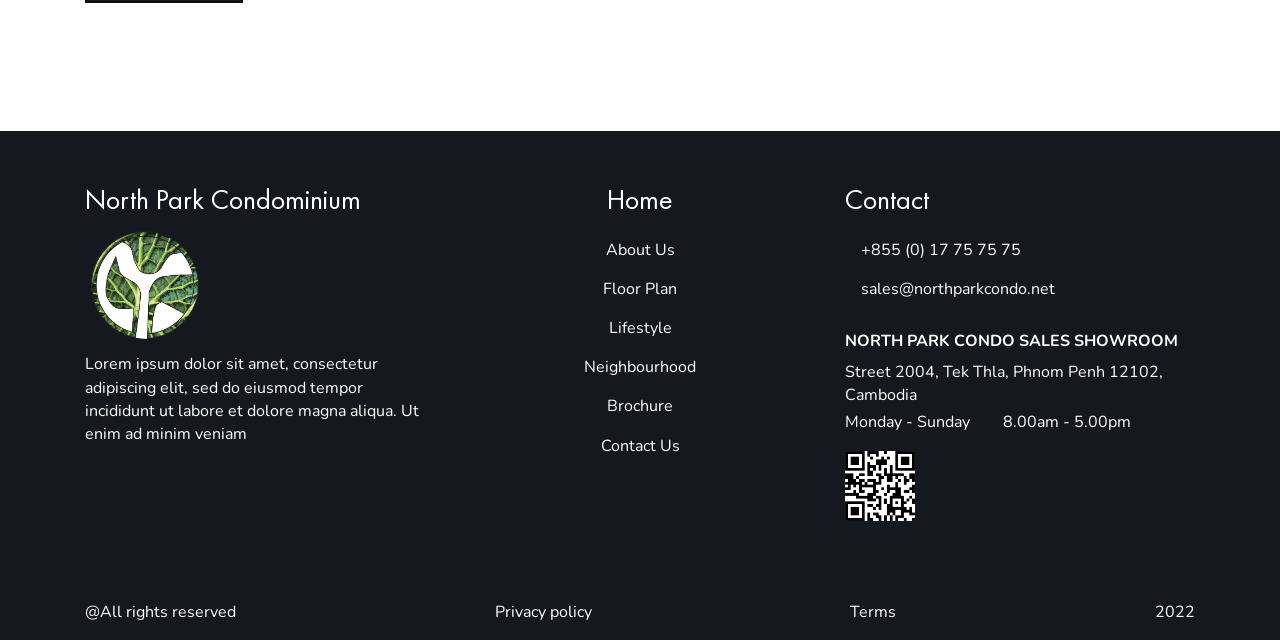
==== commit fdc6c30c: "Update about.html" ====
--- a/about.html
+++ b/about.html
@@ -67,7 +67,7 @@
                         </button>
                         <div class="collapse navbar-collapse" id="navbarNavDropdown">
                             <ul class="navbar-nav fs-0">
-                                <li><a href="/">Home</a>
+                                <li><a href="index.html">Home</a>
                                 </li>
                                 <li><a href="about.html">About Us</a>
                                 </li>
--- a/assets/css/custom.css
+++ b/assets/css/custom.css
@@ -96,4 +96,39 @@
   background-color: #35895D;
 }
 
+.telegram {
+  bottom: 50%;
+  right: 0;
+  font-size: 31px;
+  z-index: 1000;
+  background: #426338;
+  padding: 5px;
+}
+
+.telegram a {
+  text-decoration: none;
+}
+
+.telegram i {
+  color: #ffff;
+  border-radius: 50%;
+  display: block;
+  padding: 10px 0;
+}
+
+.neigh img {
+  height: 100%;
+  object-fit: cover;
+}
+
+.vr-visit {
+  height: 100vh;
+  padding: 0 !important;
+}
+@media screen and (min-height: 700px) and (max-width: 1024px) {
+  .vr-visit {
+    height: 700px;
+  }
+}
+
 /*# sourceMappingURL=custom.css.map */
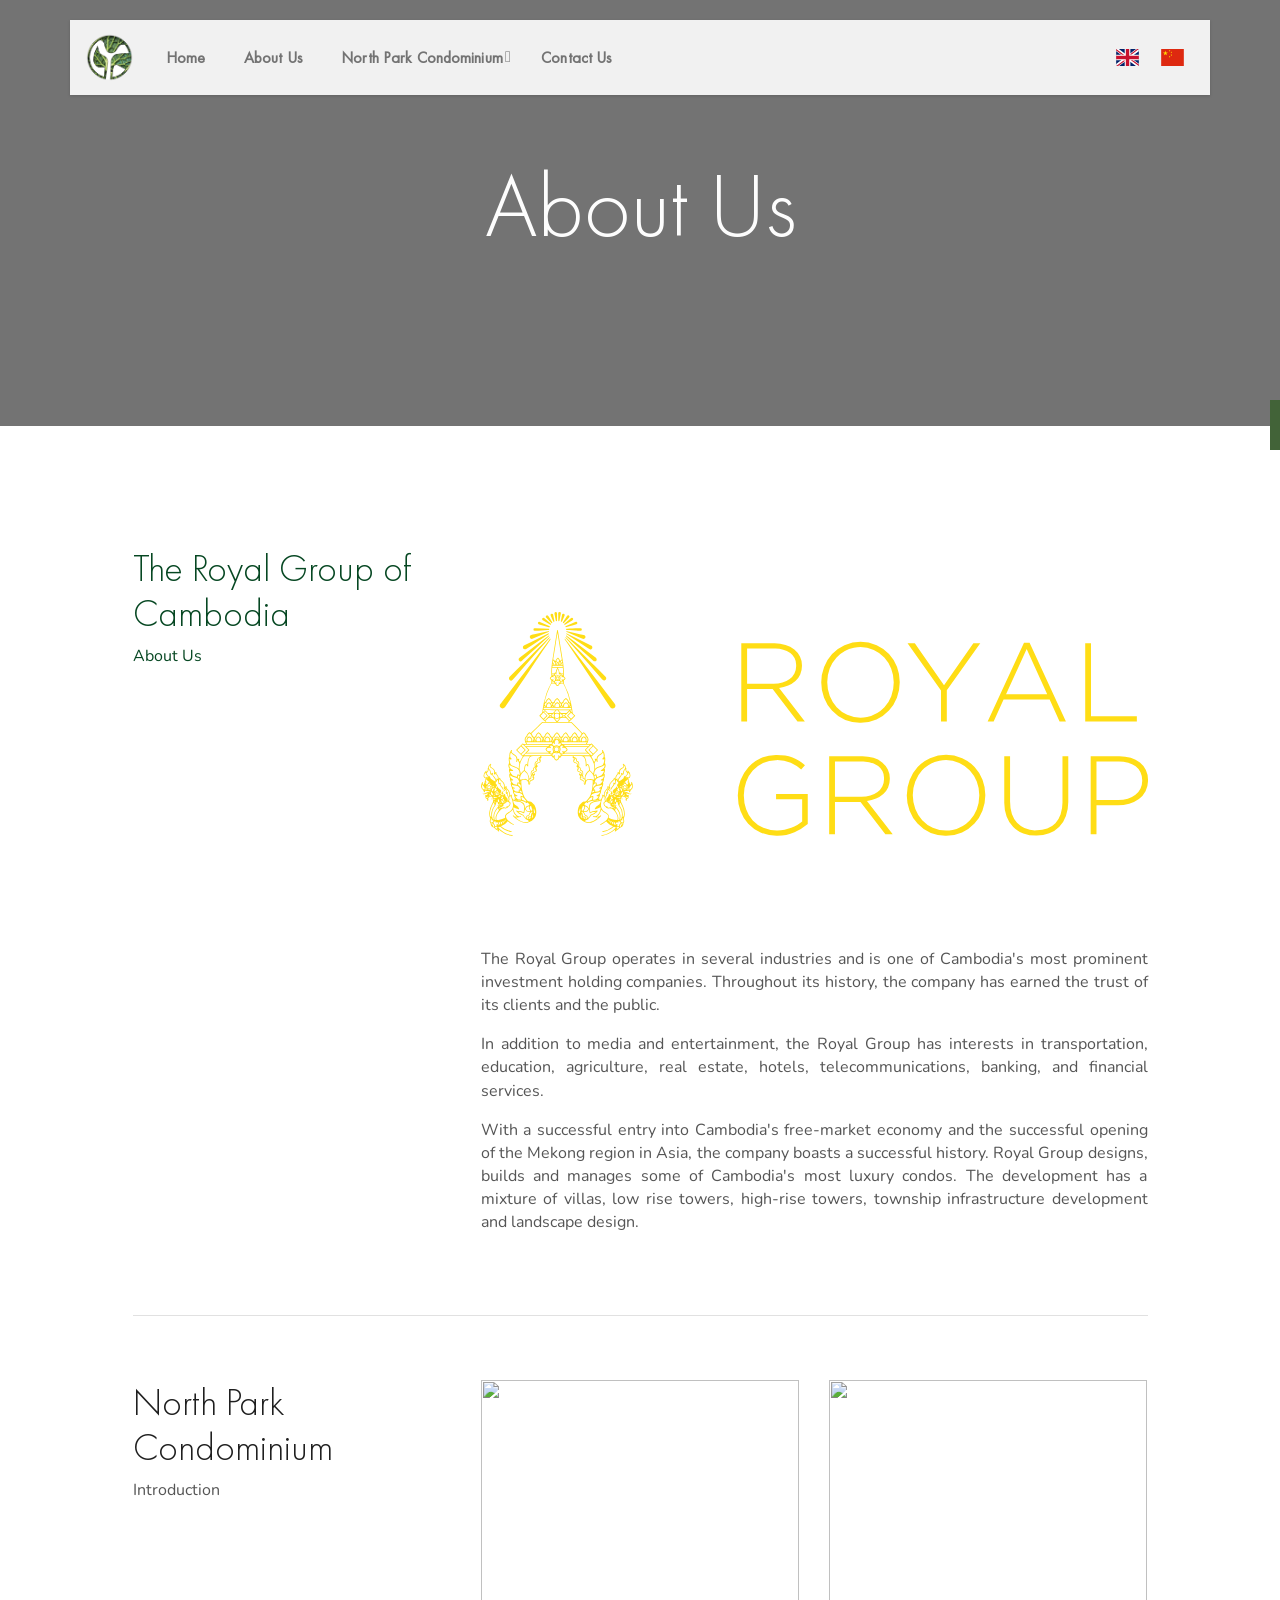
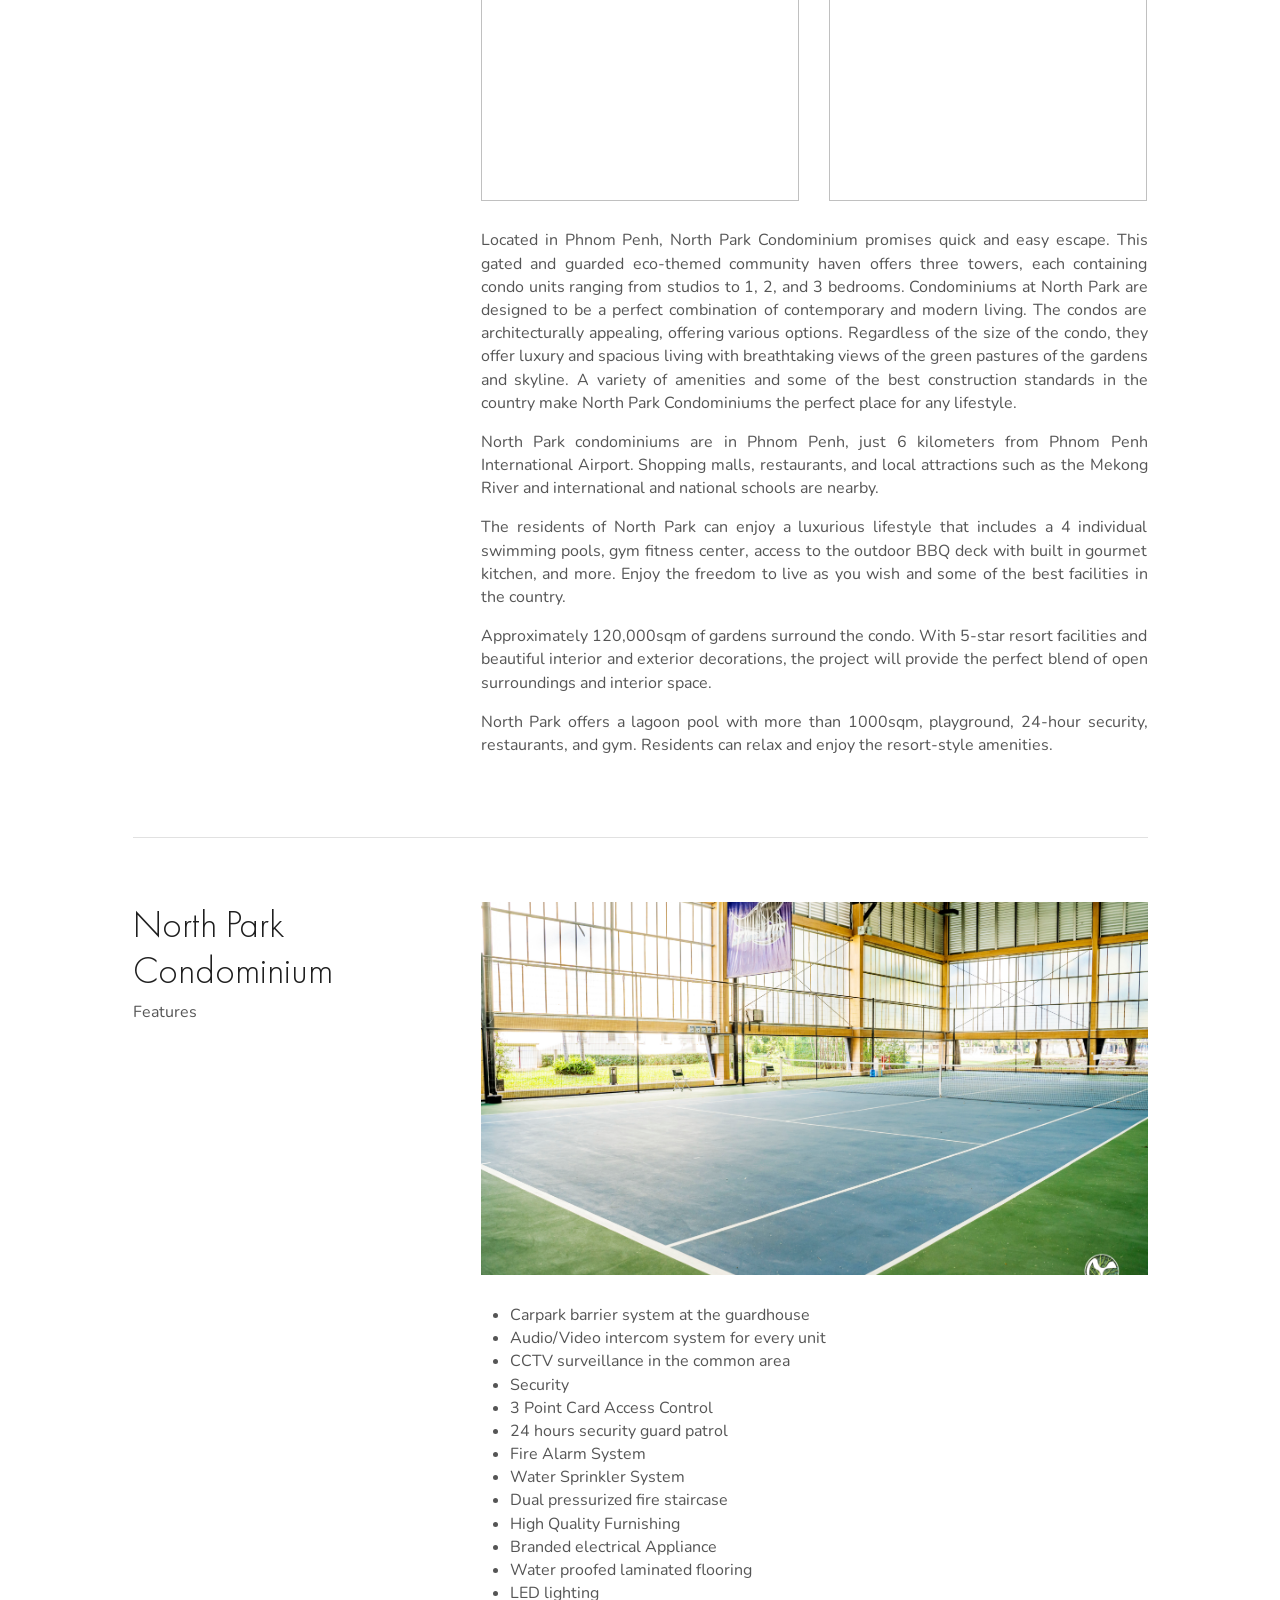
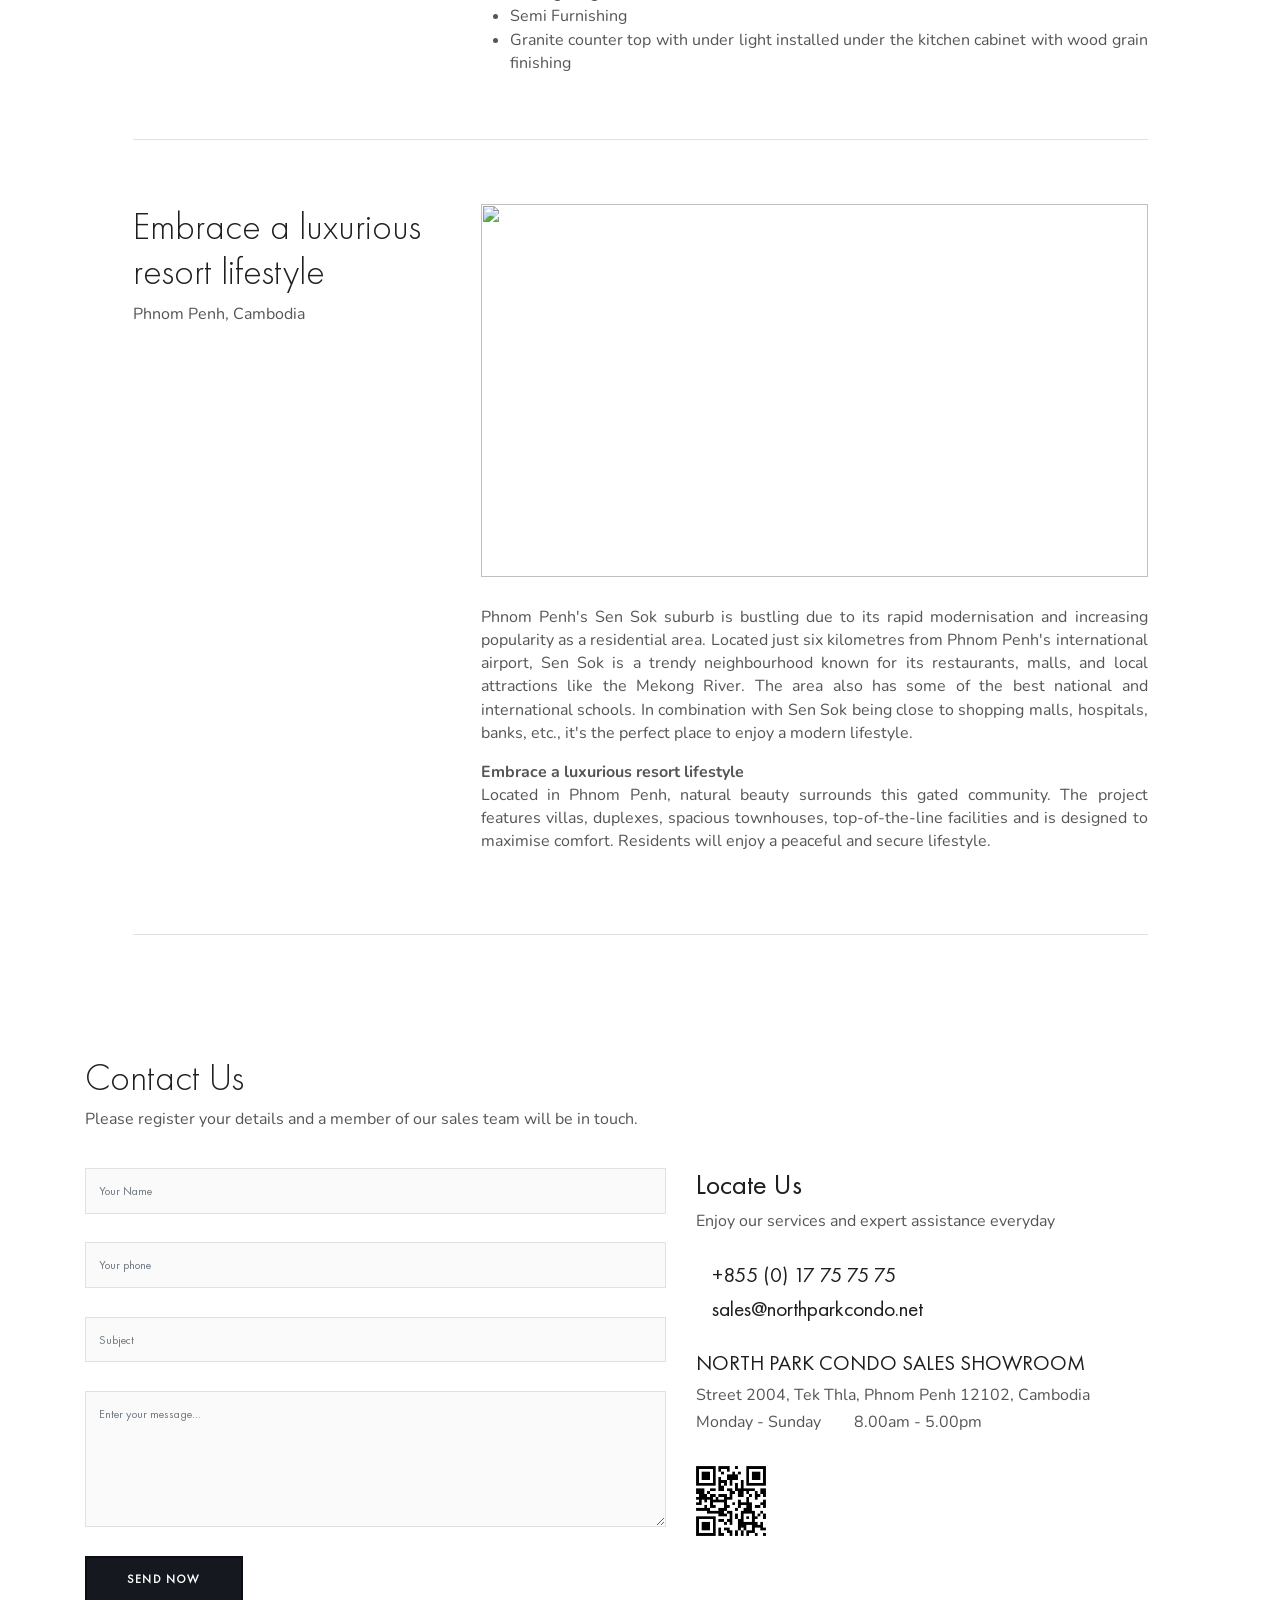
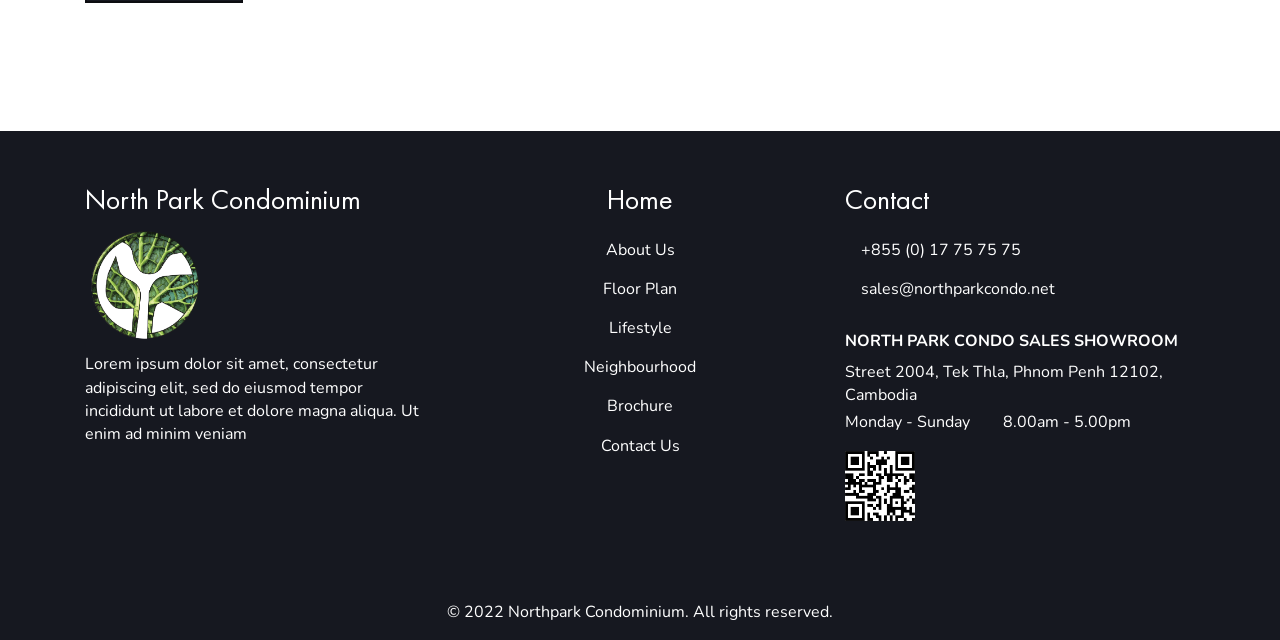
==== commit 0f26b6d4: "Update about.html" ====
--- a/about.html
+++ b/about.html
@@ -317,11 +317,8 @@
             </footer>
             <div class="background-primary">
                 <div class="container py-3 text-white">
-                    <div class="d-flex justify-content-between">
-                        <p class="mb-0">@All rights reserved</p>
-                        <p class="mb-0"><a href="" class="text-white">Privacy policy</a></p>
-                        <p class="mb-0"><a href="" class="text-white">Terms</a></p>
-                        <p class="mb-0">2022</p>
+                    <div class="d-flex justify-content-center">
+                        <p class="mb-0">© 2022 Northpark Condominium. All rights reserved.</p>
                     </div>
                 </div>
             </div>
